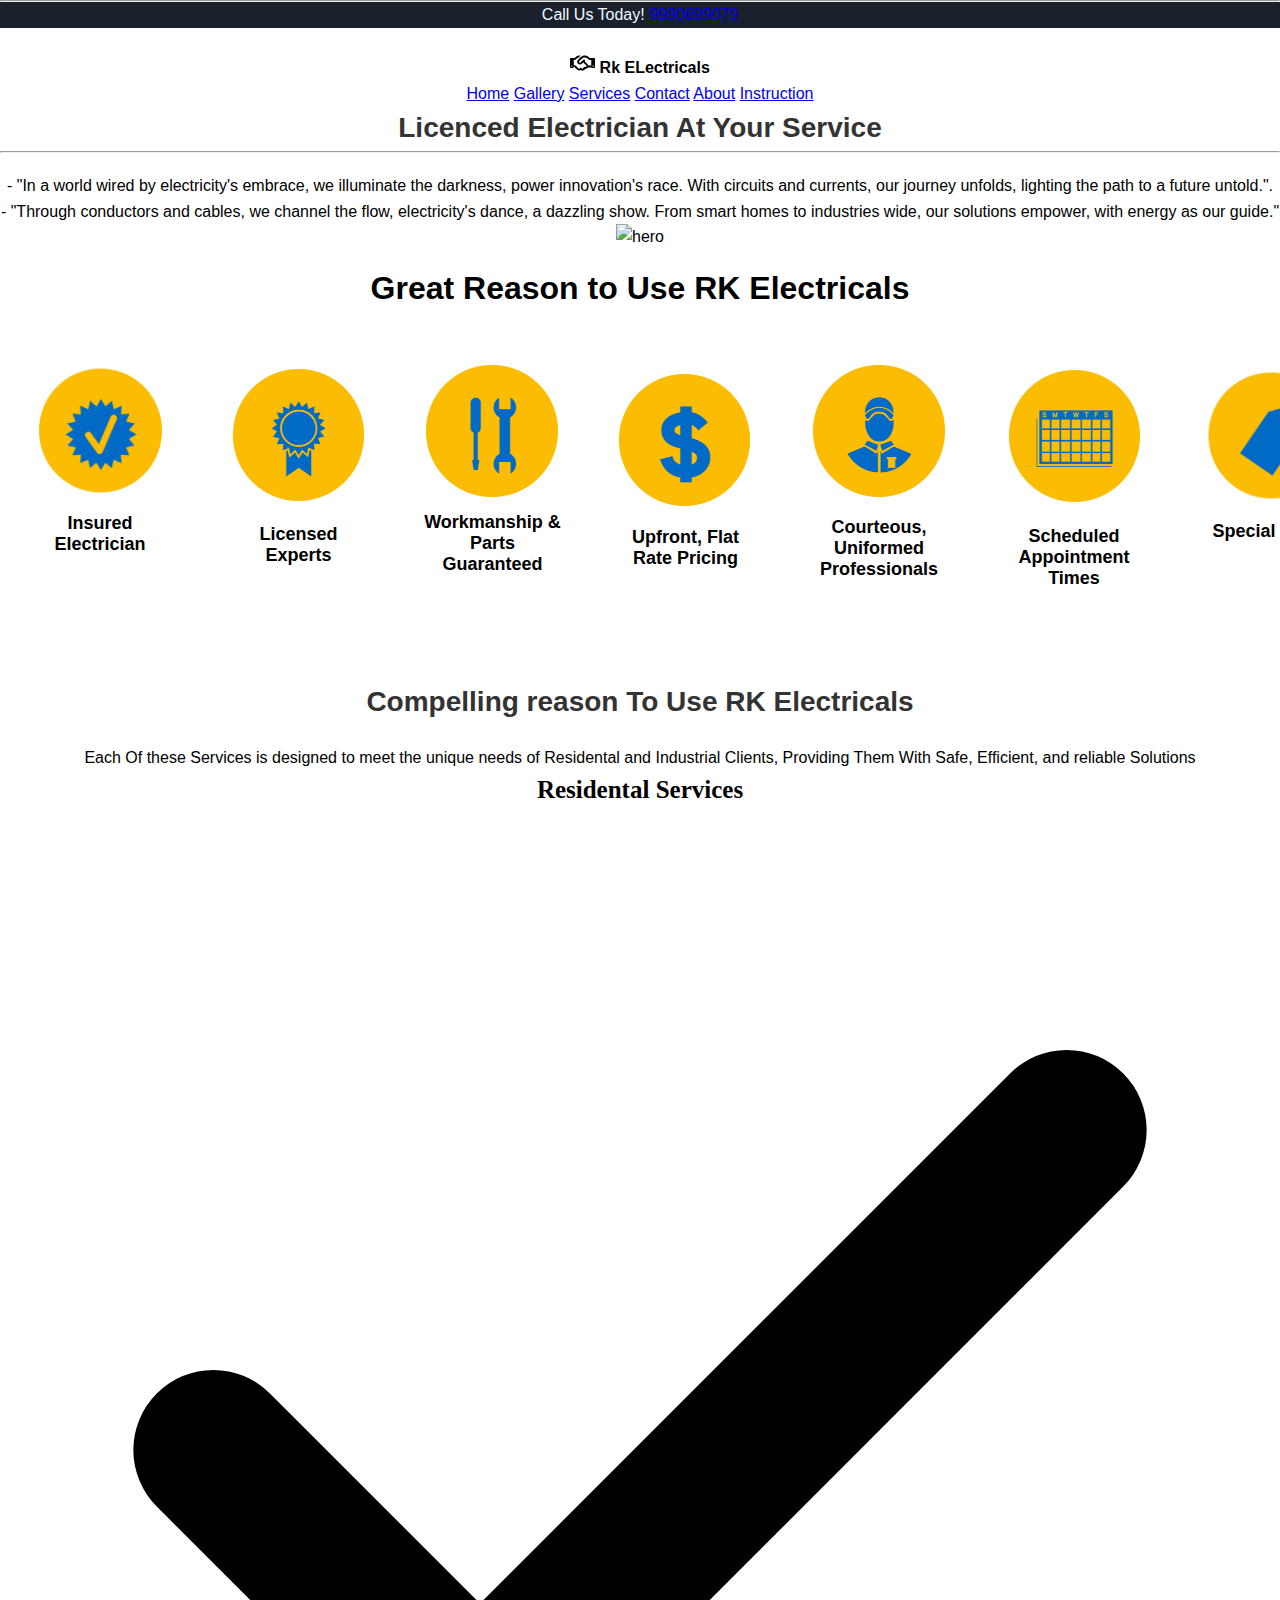
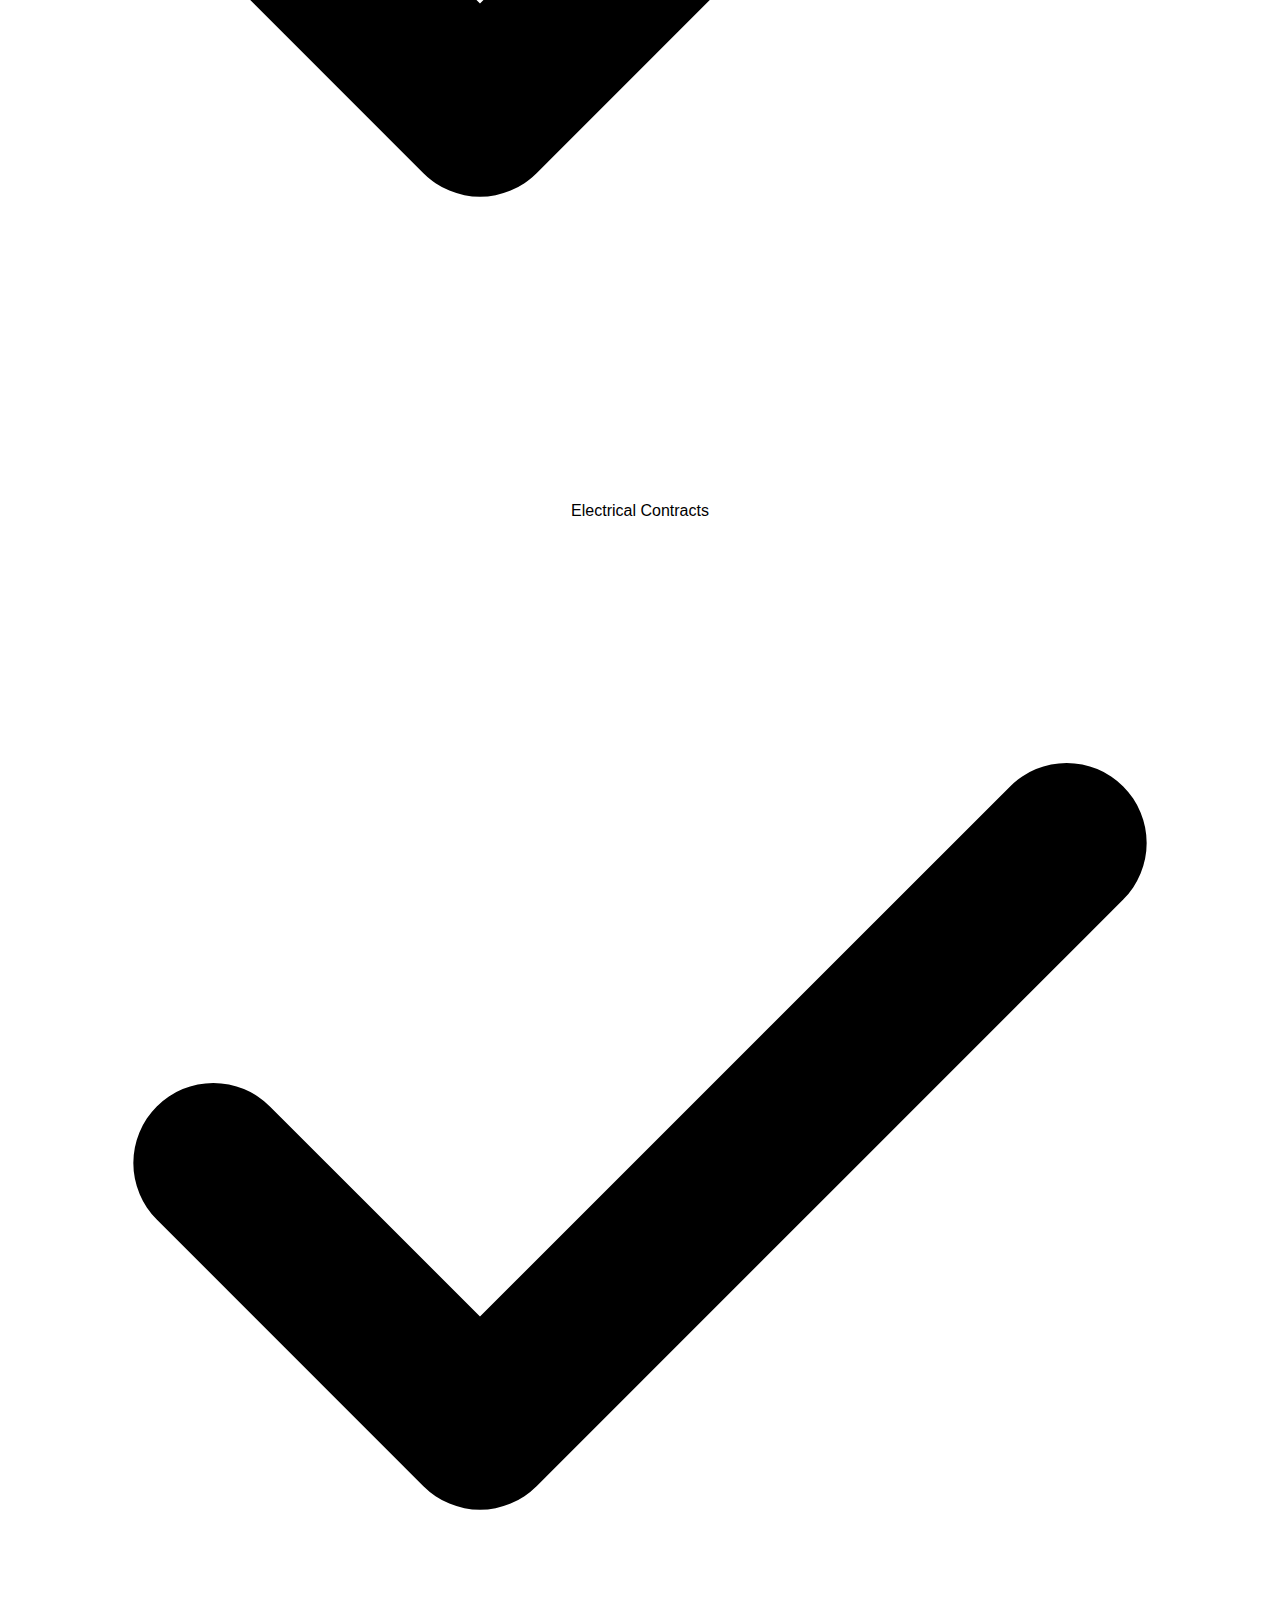
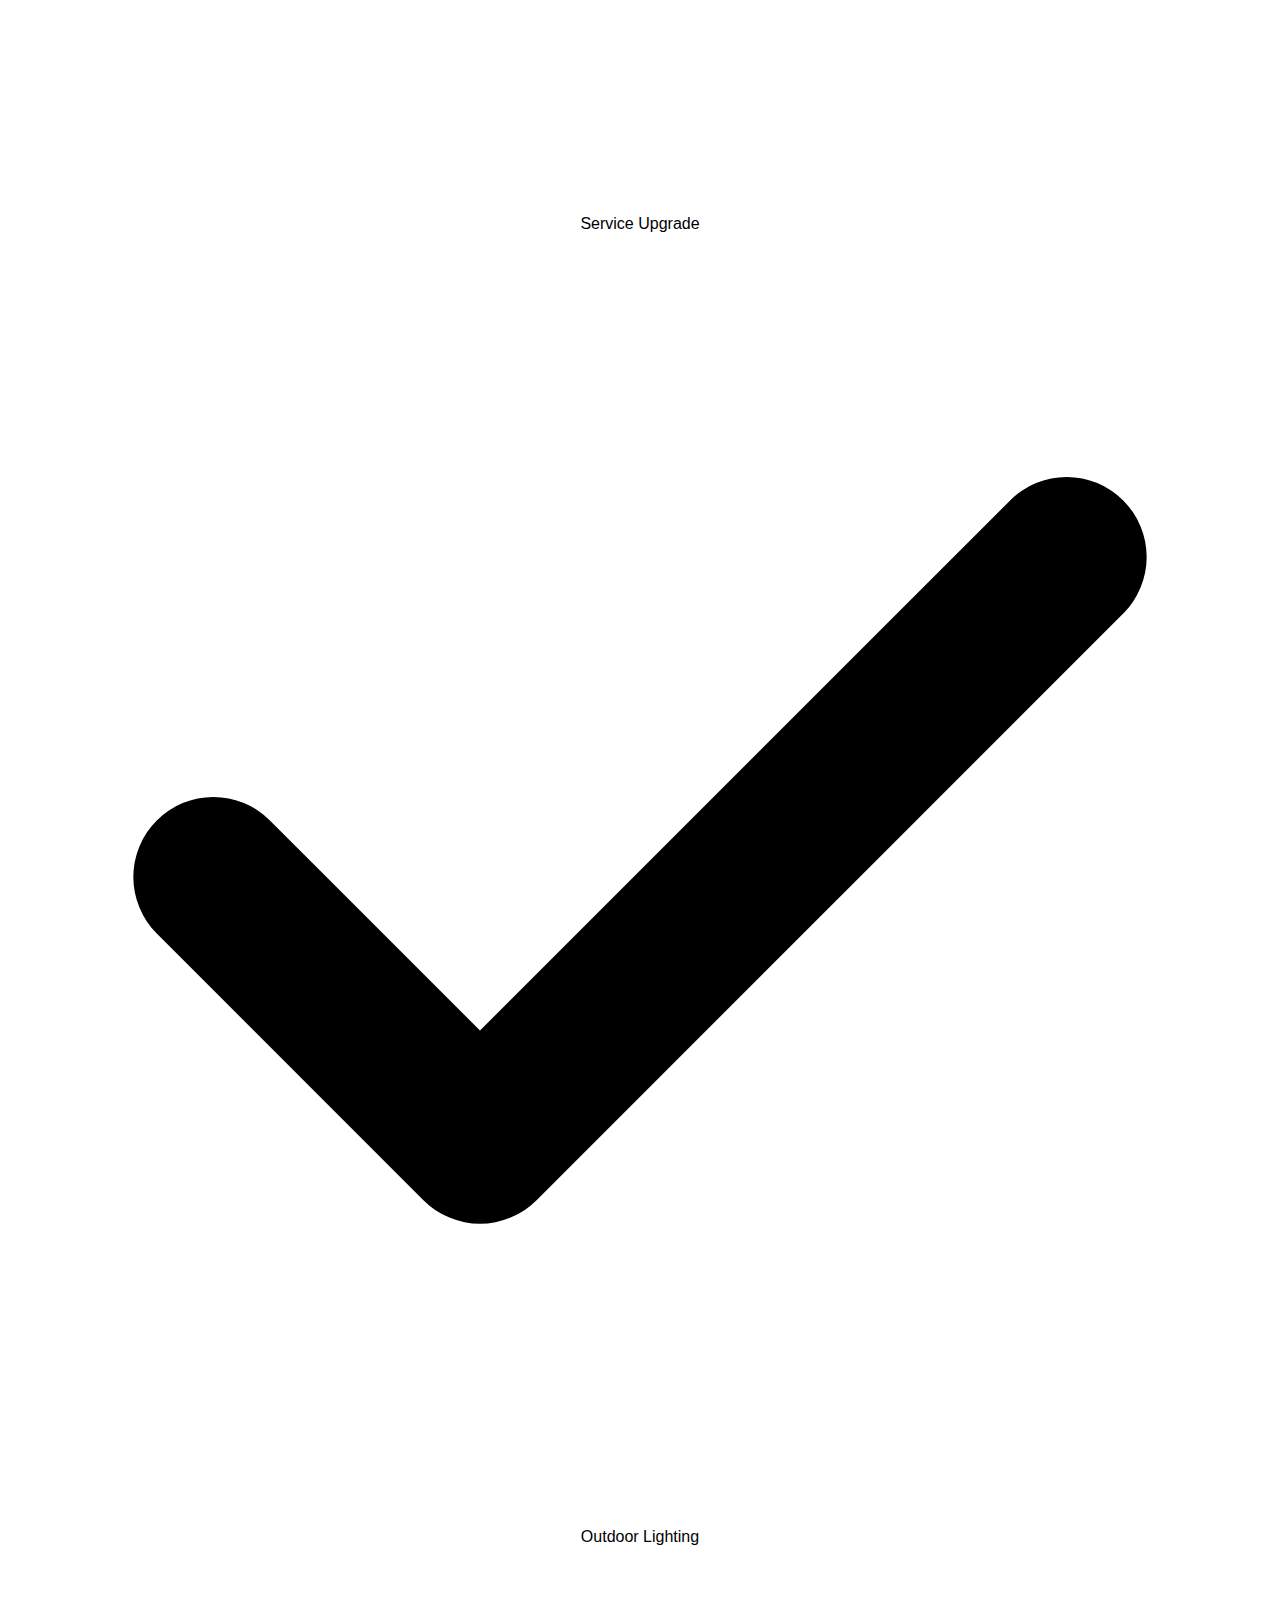
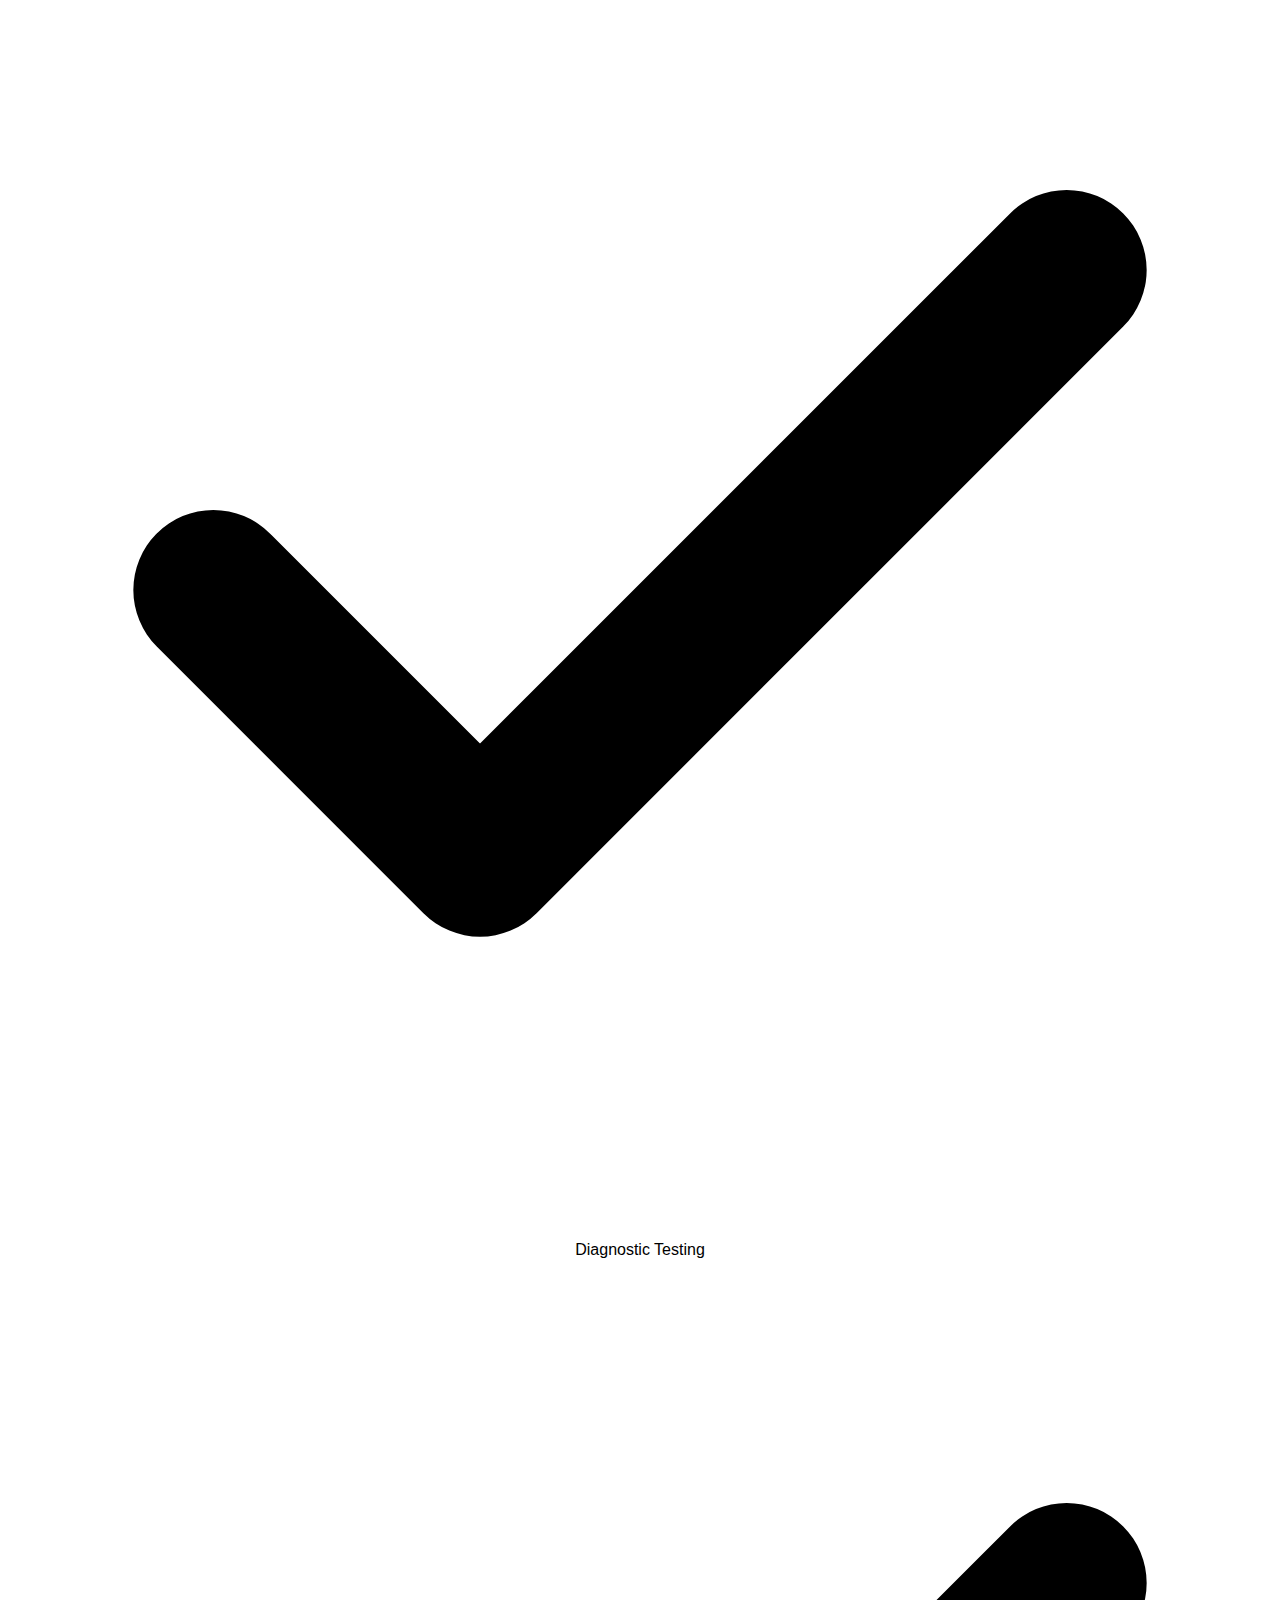
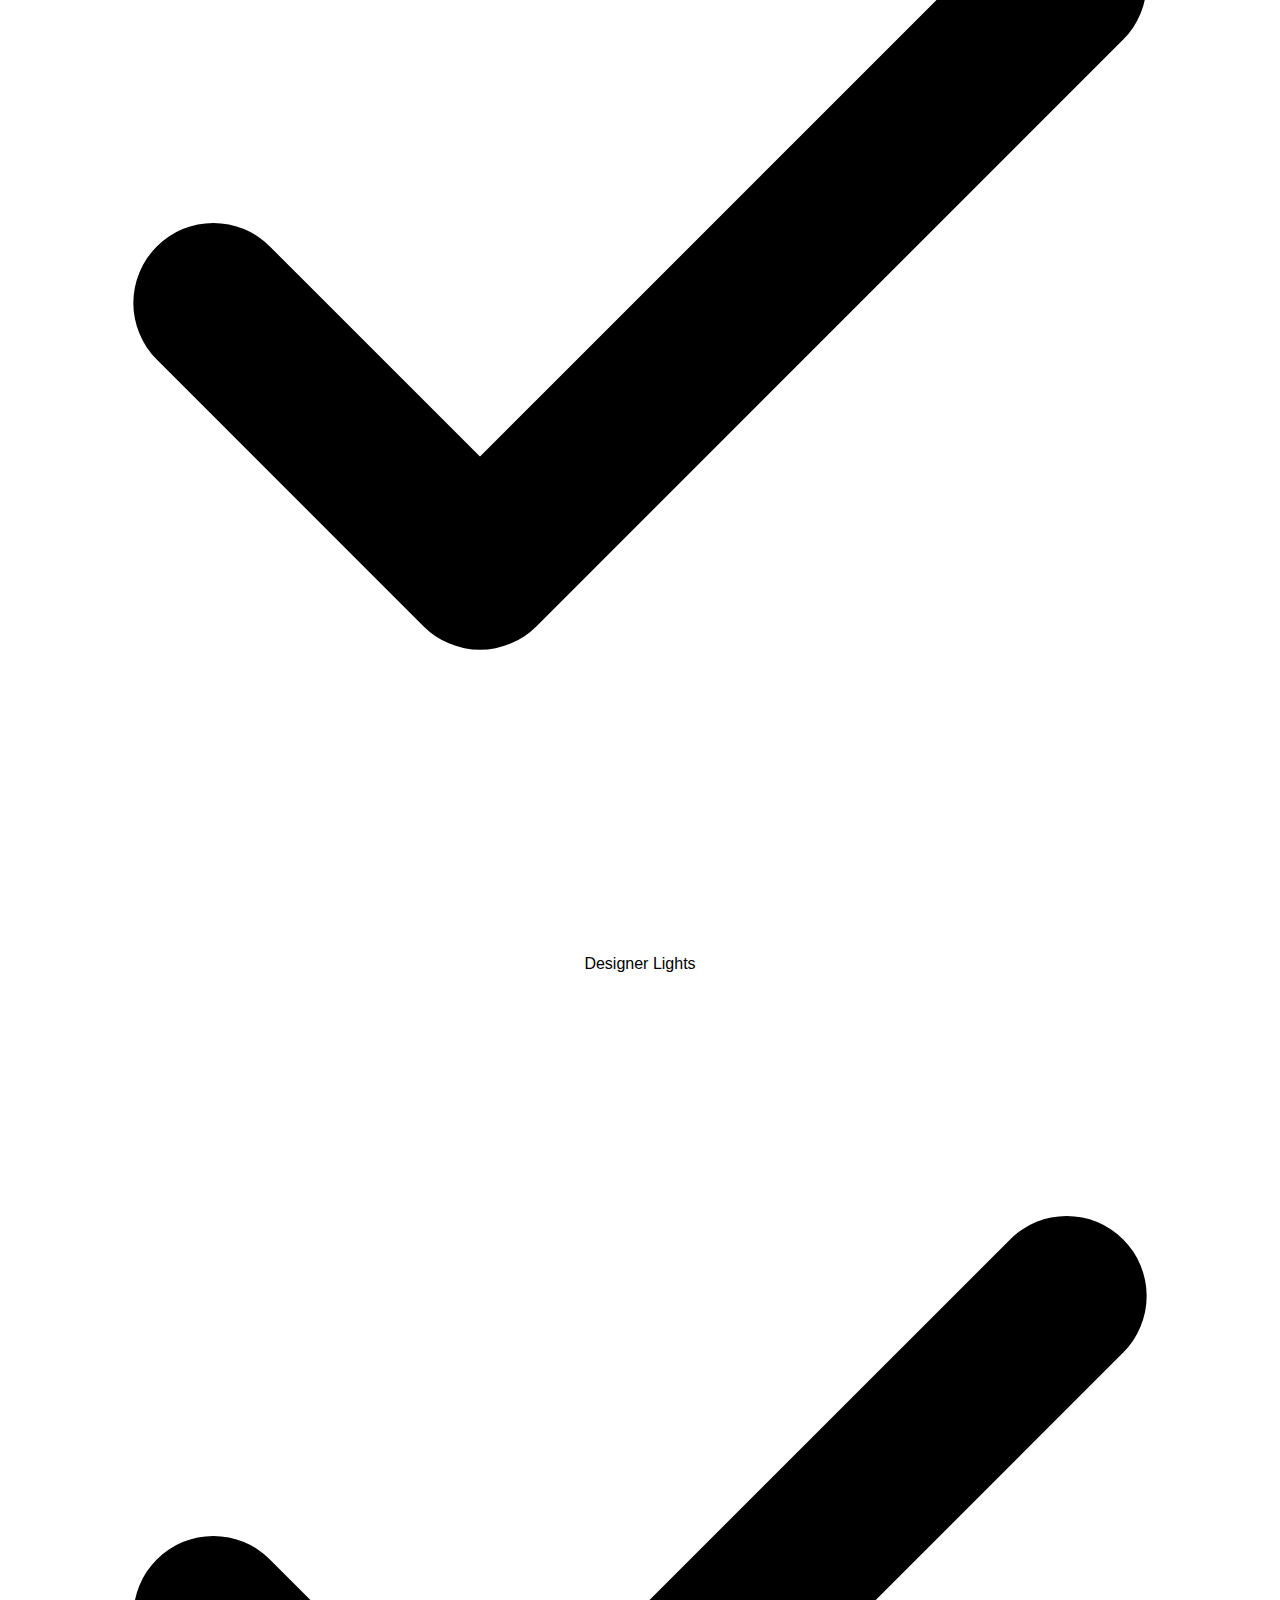
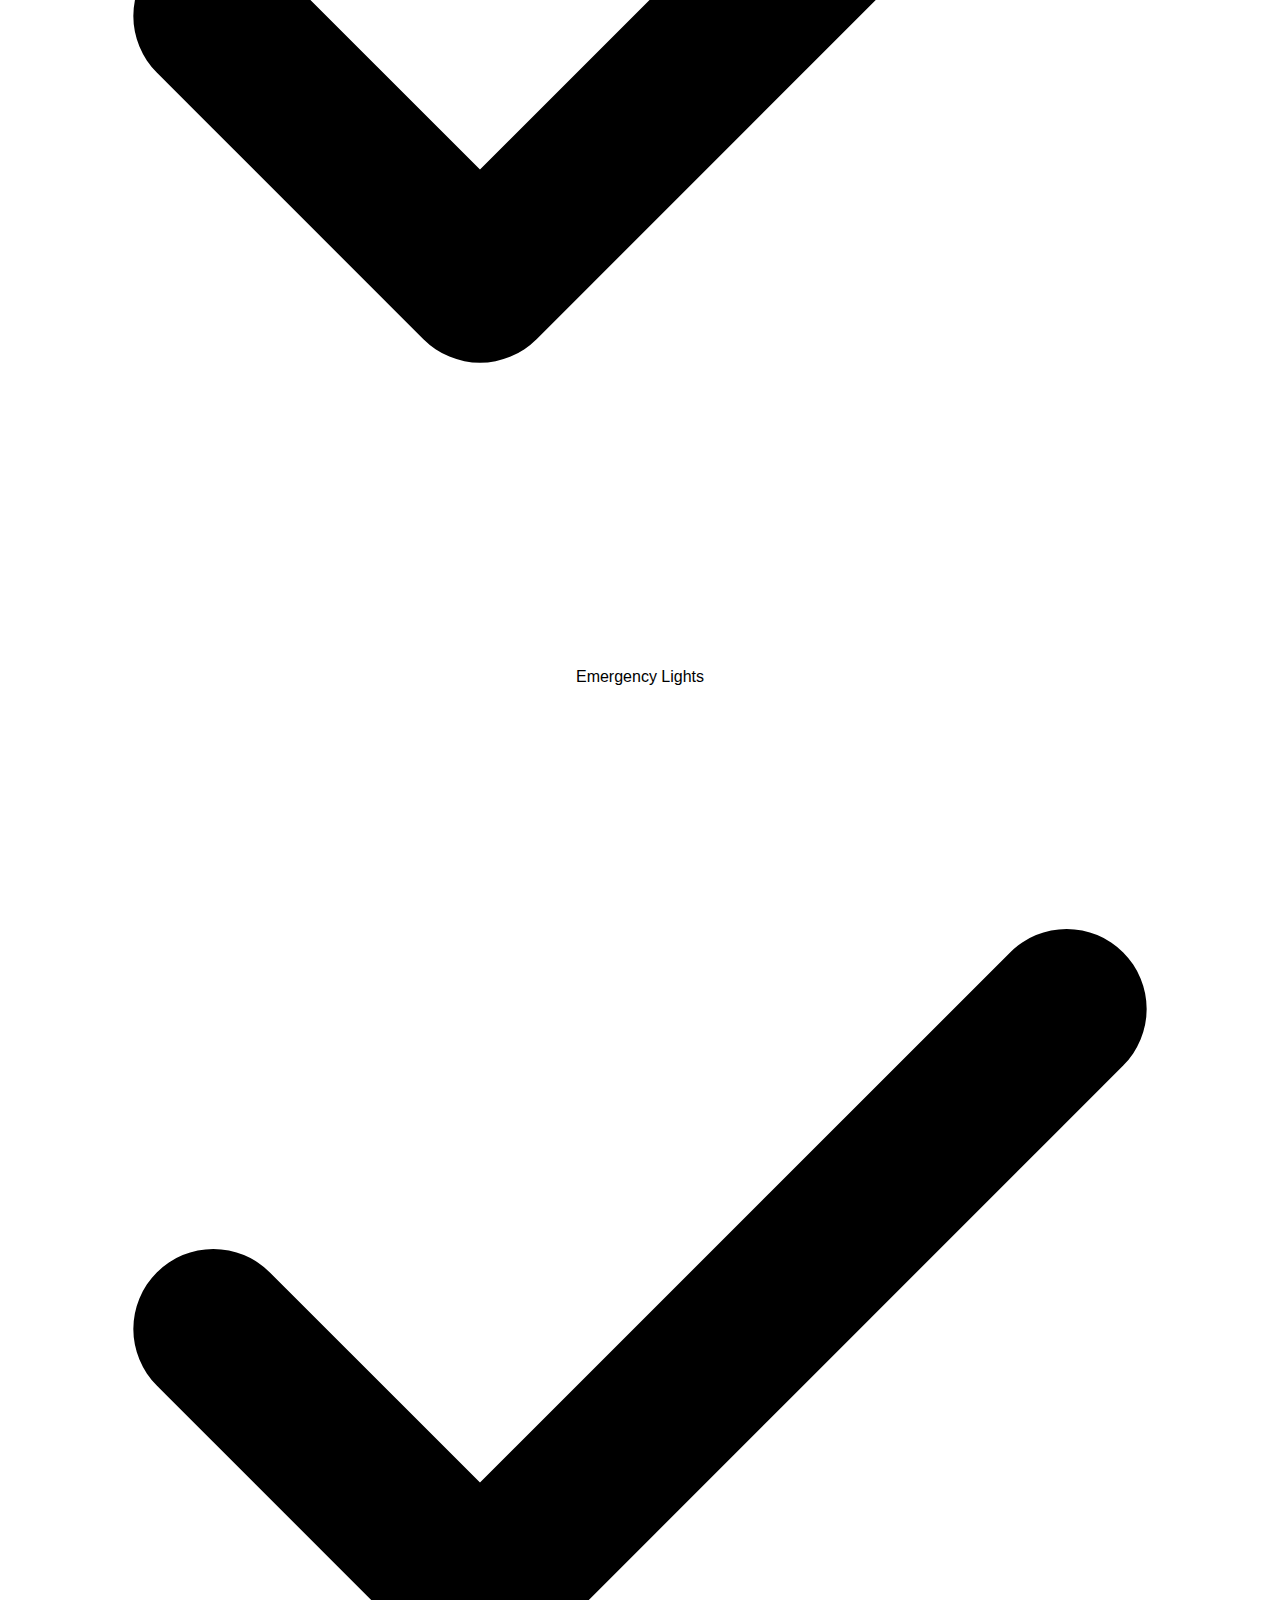
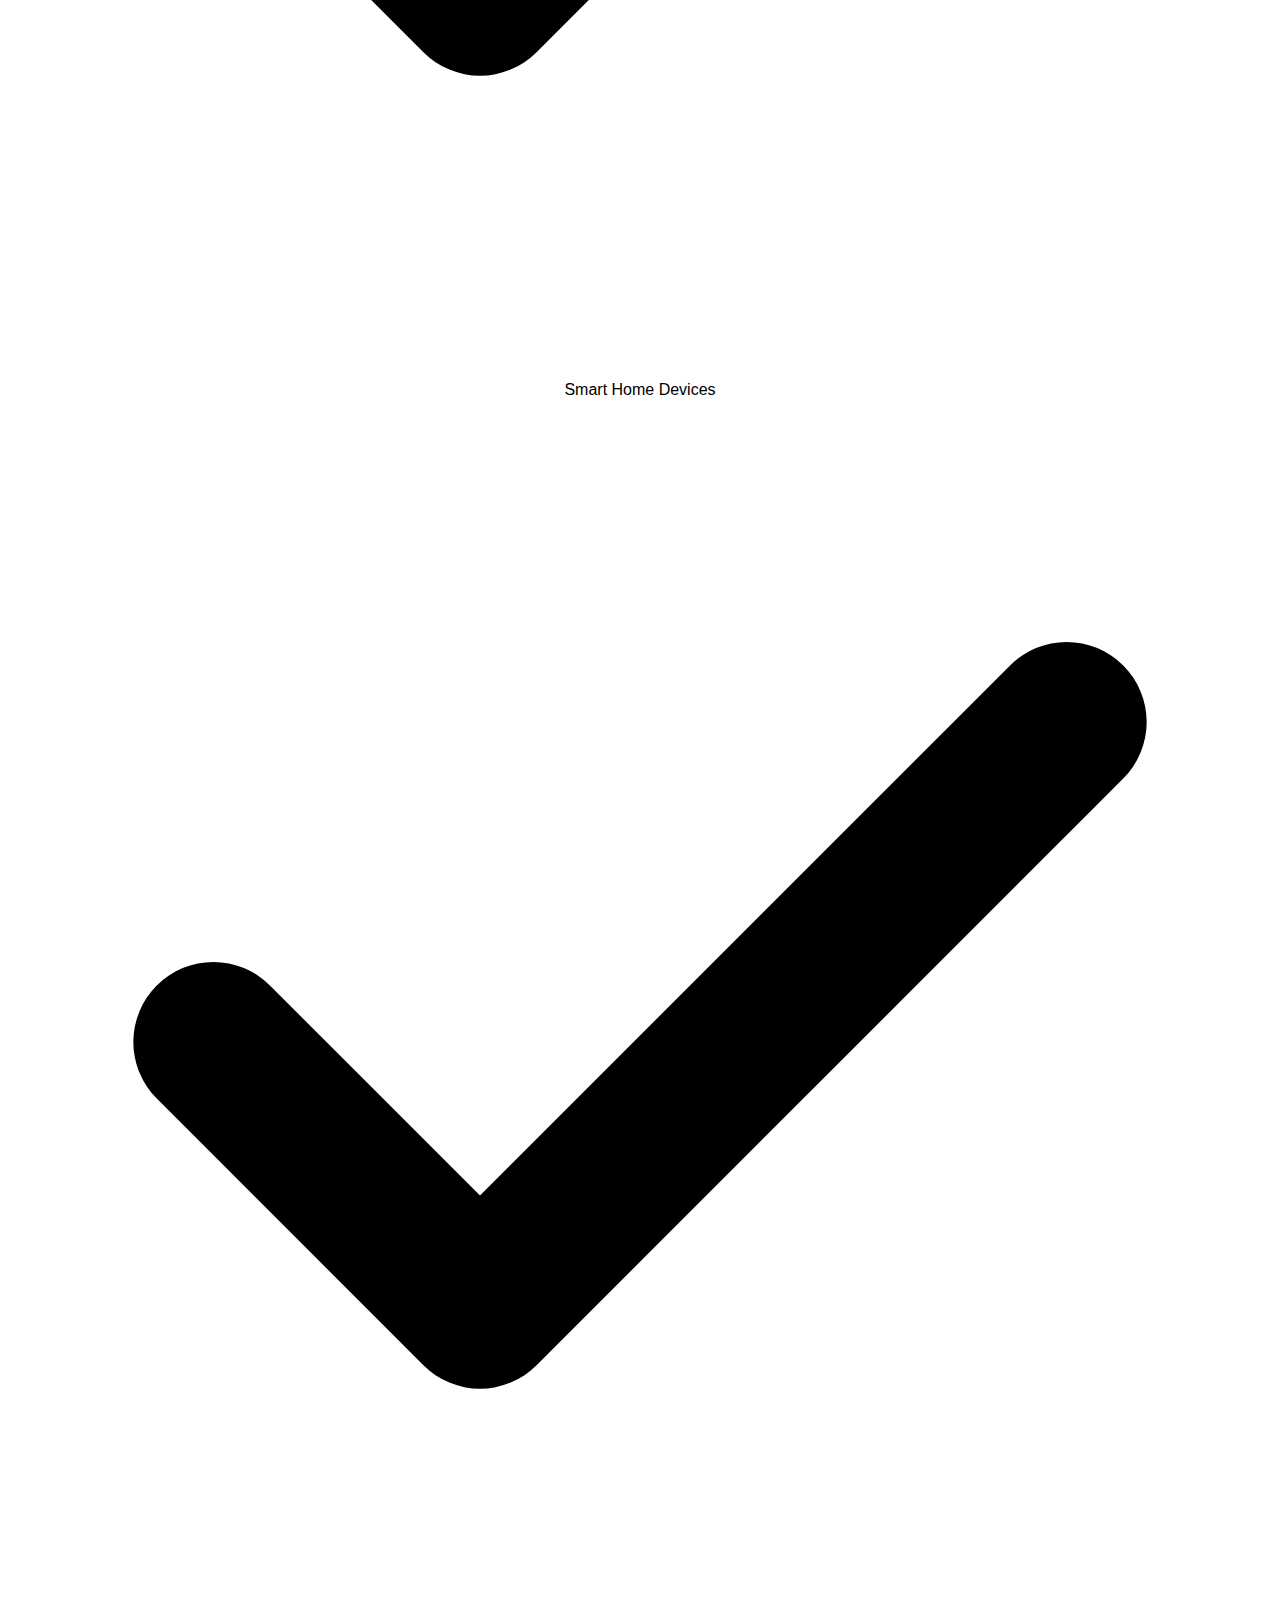
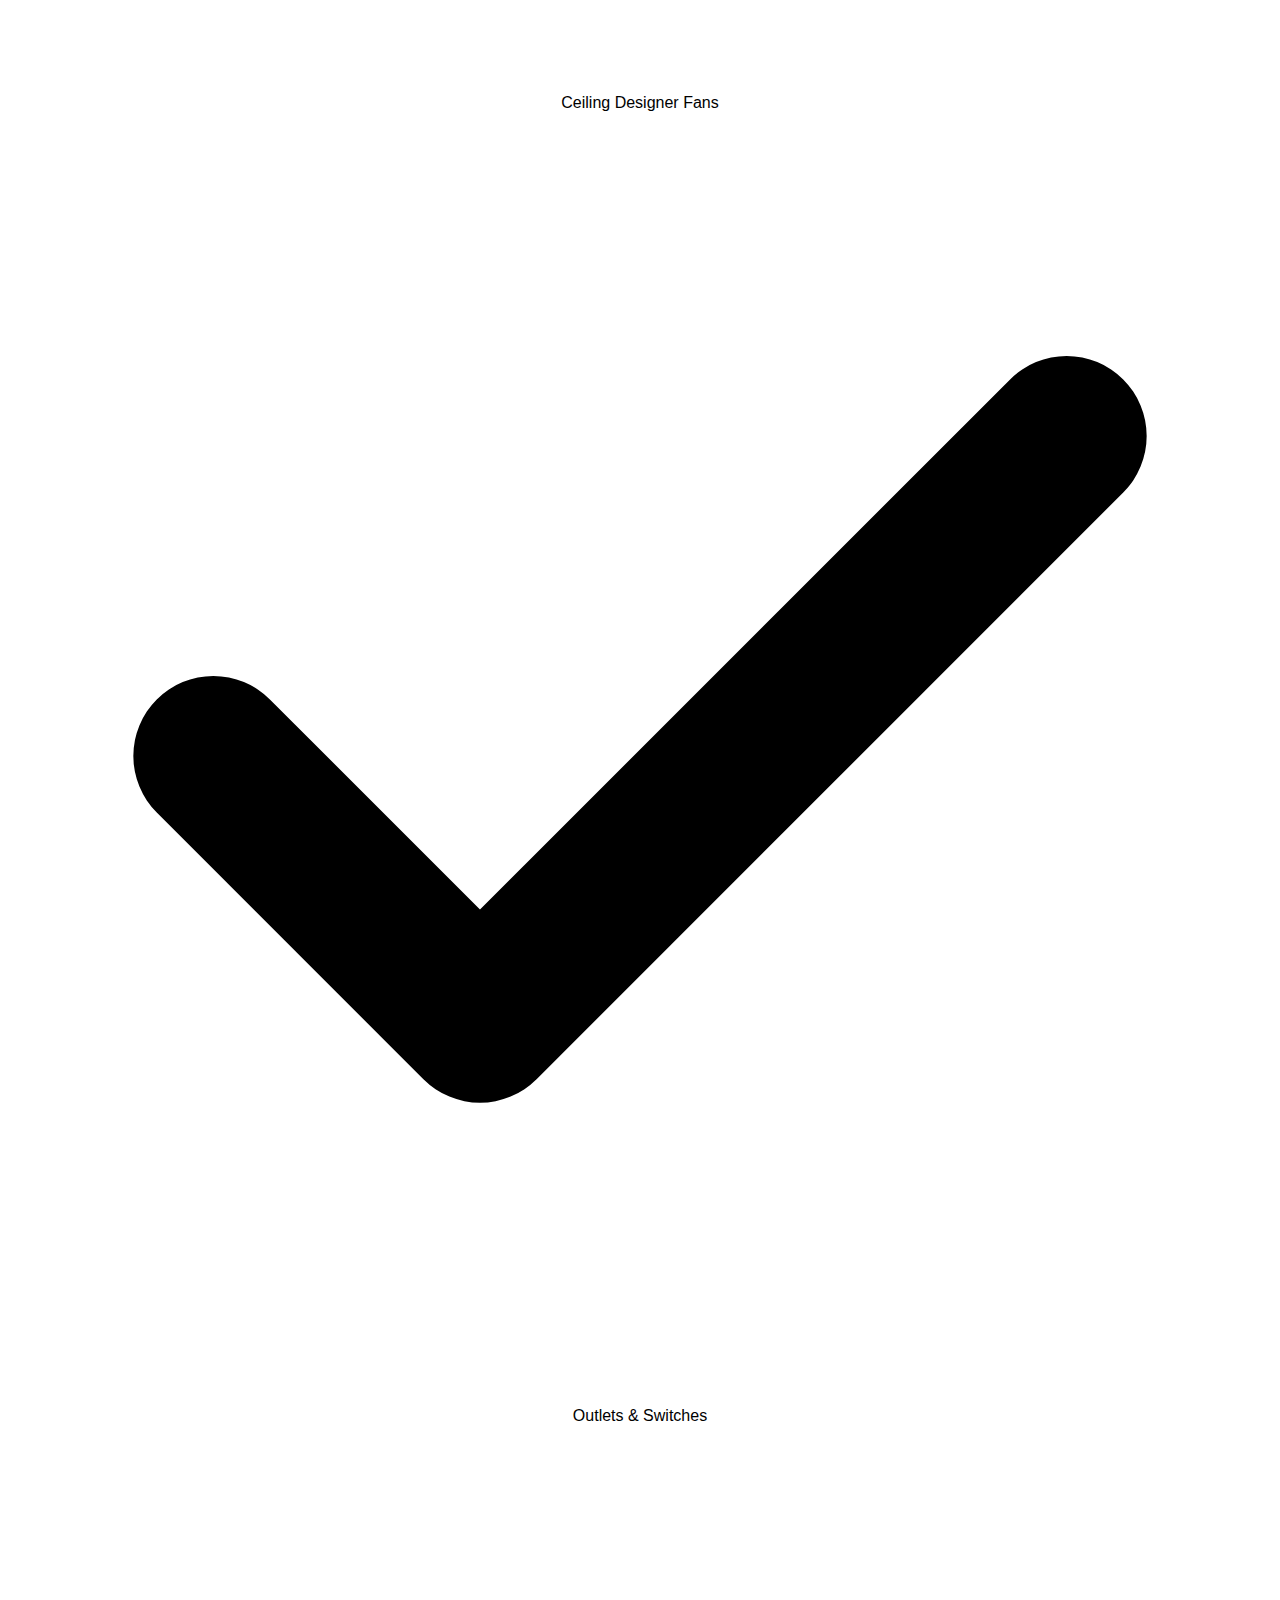
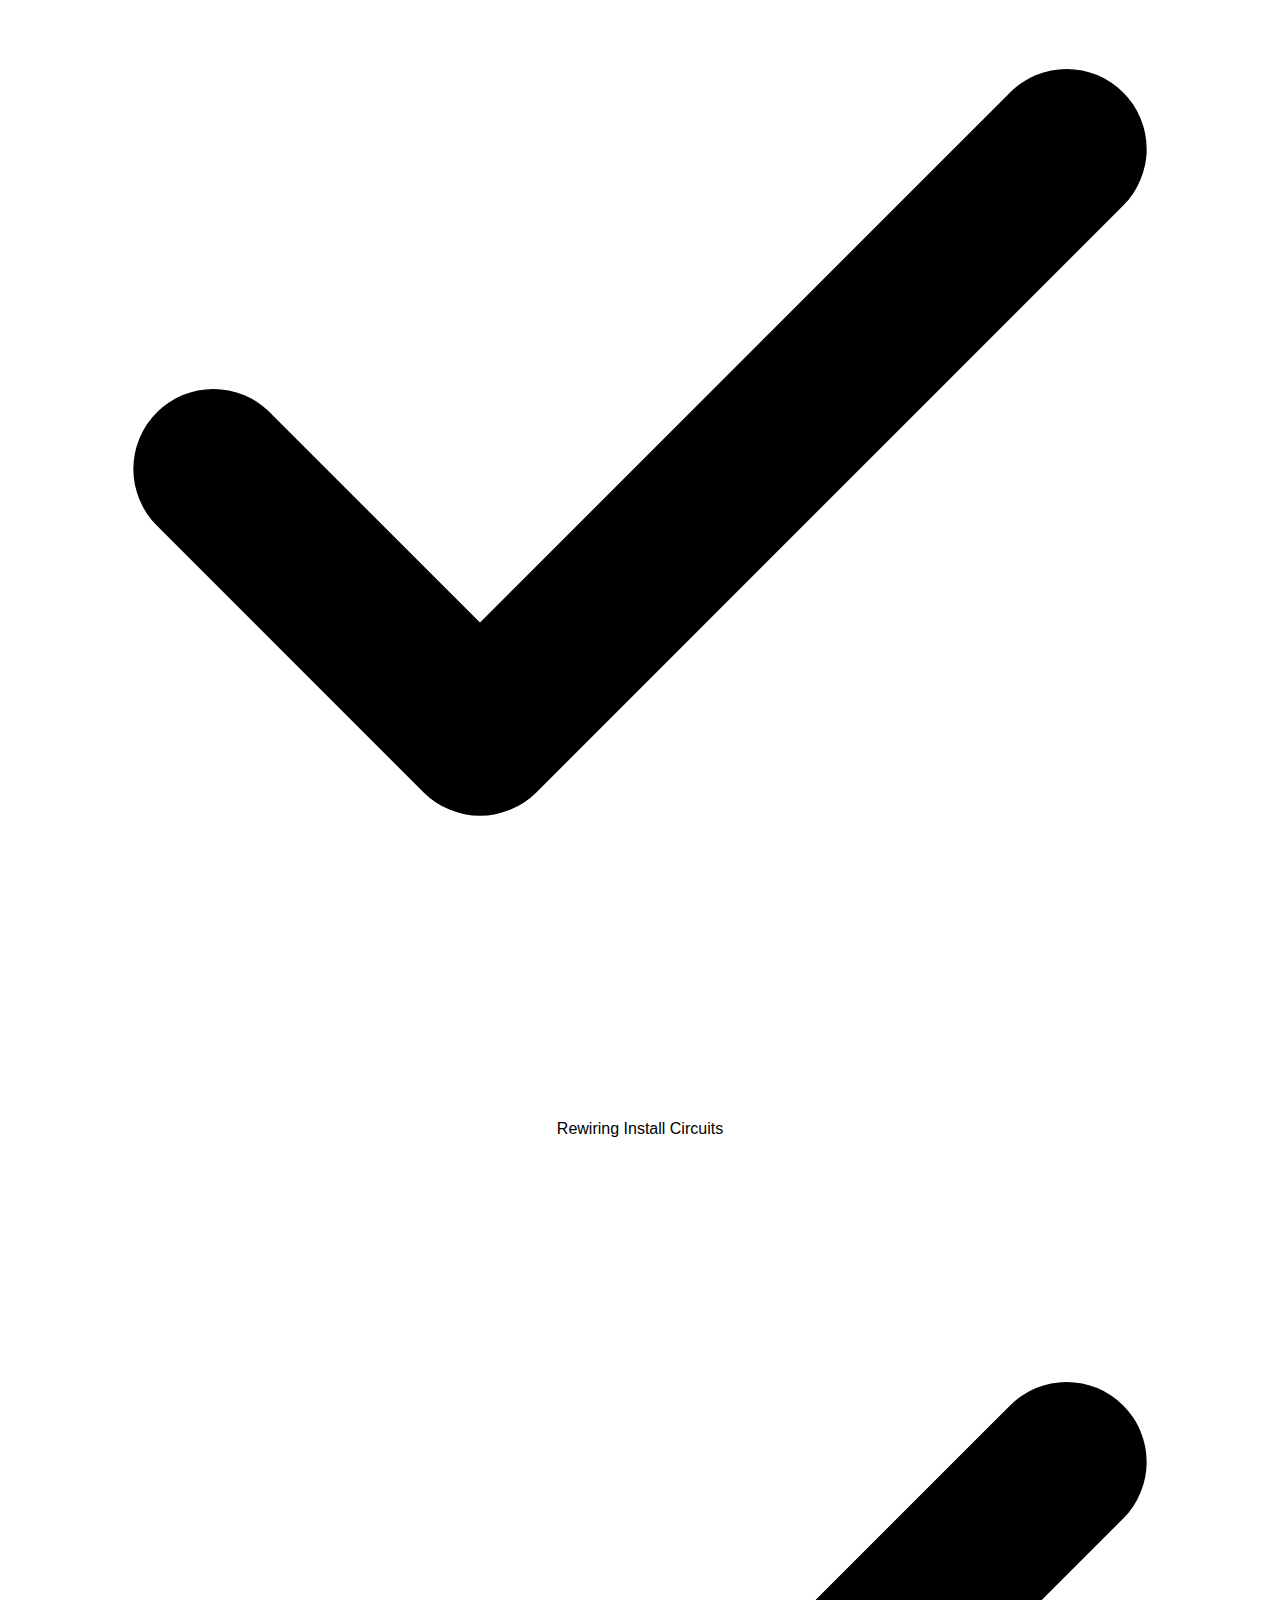
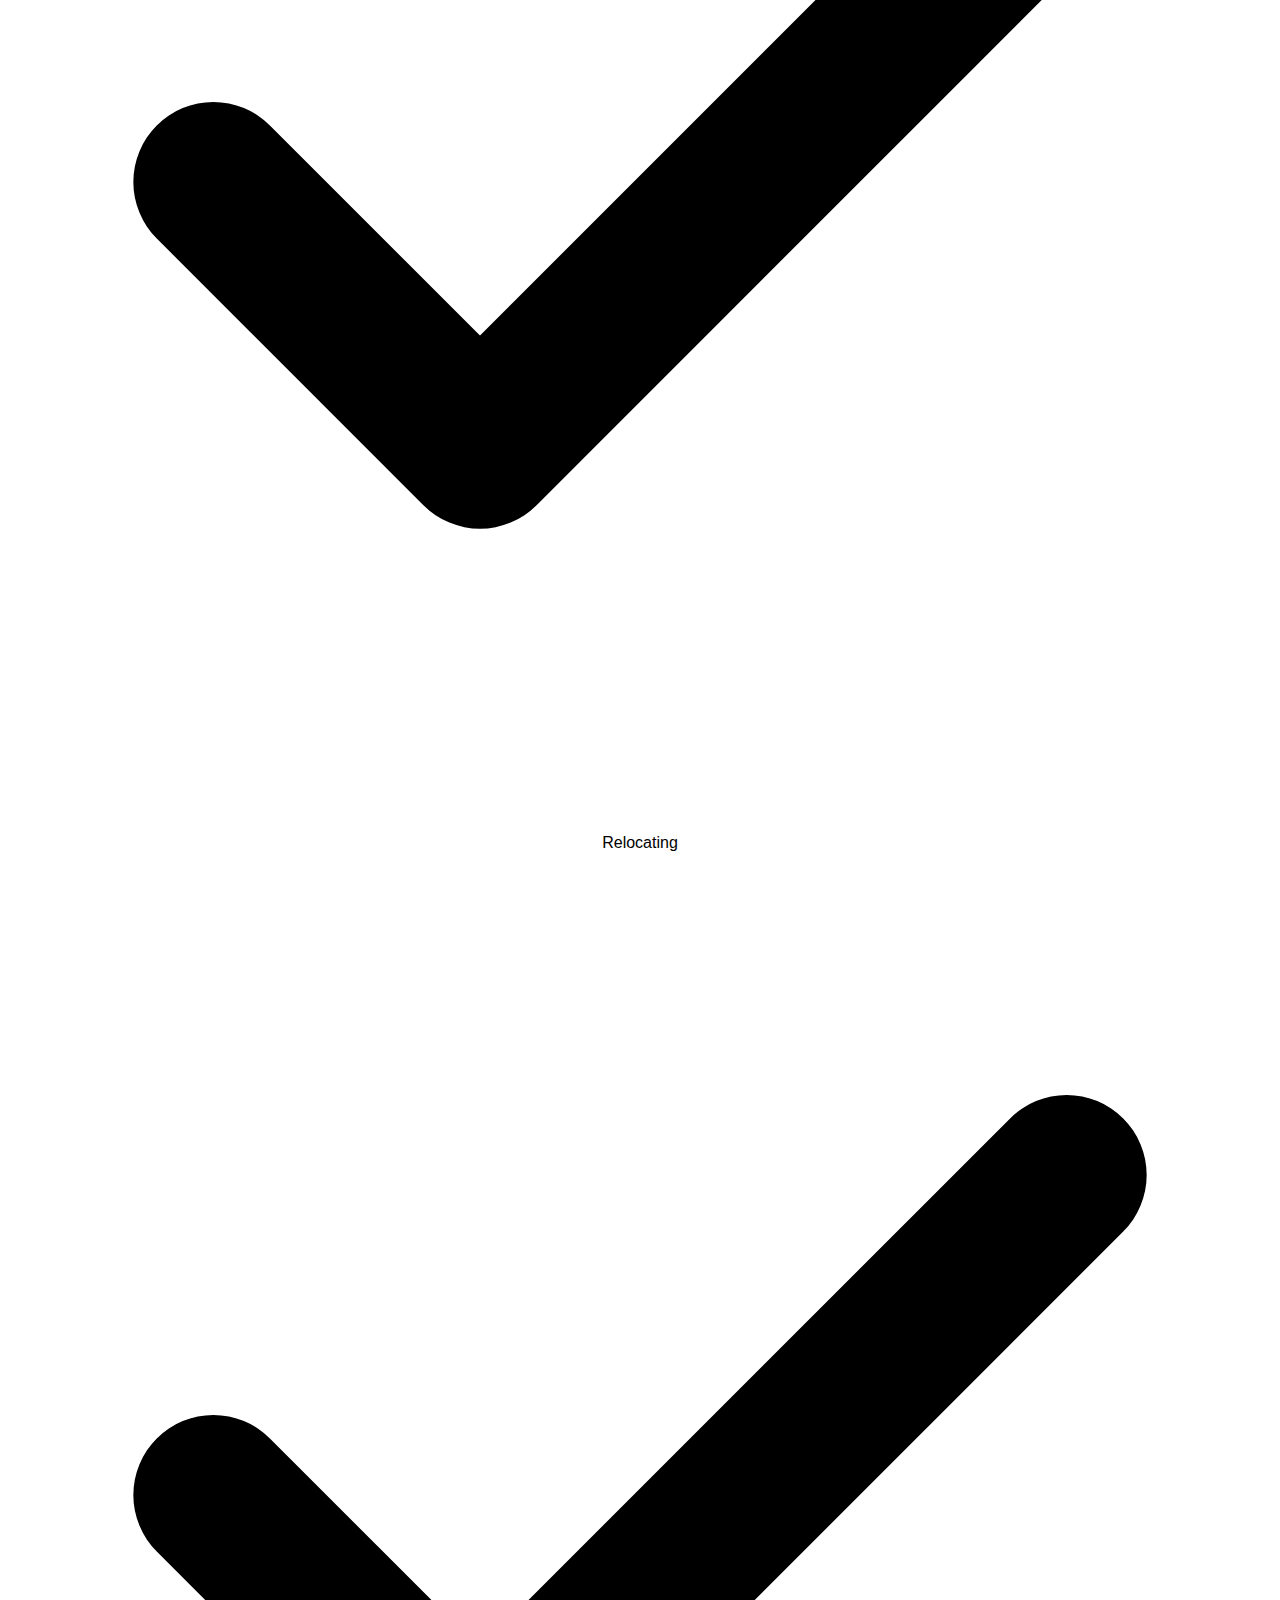
==== index.html @ e5c6e0a8 "RK Electricals" ====
<!DOCTYPE html>
<html lang="en">
    <head>
      <meta charset="UTF-8">
      <link rel="shortcut icon" type="x-icon" href="Logos And Banner/log.ico">
      <!-- <link rel="shortcut icon" type="x-icon" href="Logos And Banner/Company.jpg"> -->
      <link href="https://unpkg.com/tailwindcss@^1.0/dist/tailwind.min.css" rel="stylesheet">
      <link rel="stylesheet" href="https://cdnjs.cloudflare.com/ajax/libs/font-awesome/6.0.0/css/all.min.css">
      <link rel="stylesheet" href="style.css">

        <title>Website</title>
        <hr>
        <style>
            div {text-align: center;}
            </style>
        <div class="fusion-secondary-header">
            <div class="fusion-row">
                            <div class="fusion-alignleft">
                        <div class="fusion-contact-info">Call Us Today! <a href="tel:9990699079">9990699079</a></div>			</div>
                                    <div class="fusion-alignright">
                        <nav class="fusion-secondary-menu" role="navigation" aria-label="Secondary Menu"></nav>			</div>
                    </div>
                            
        </div>
        </br>
        <!-- *todo This is For Header -->
        <header class="text-gray-600 body-font">
            <div class="container mx-auto flex flex-wrap p-5 flex-col md:flex-row items-center">
              <a class="flex title-font font-medium items-center text-gray-900 mb-4 md:mb-0">
                <!-- <svg xmlns="http://www.w3.org/2000/svg" fill="none" stroke="currentColor" stroke-linecap="round" stroke-linejoin="round" stroke-width="2" class="w-10 h-10 text-white p-2 bg-indigo-500 rounded-full" viewBox="0 0 24 24">
                  <path d="M12 2L2 7l10 5 10-5-10-5zM2 17l10 5 10-5M2 12l10 5 10-5"></path>
                </svg> -->
                <svg xmlns="http://www.w3.org/2000/svg" height="1.25em" viewBox="0 0 640 512"  stroke-linecap="round" stroke-linejoin="round"><!--! Font Awesome Free 6.4.0 by @fontawesome - https://fontawesome.com License - https://fontawesome.com/license (Commercial License) Copyright 2023 Fonticons, Inc. -->
                <path d="M272.2 64.6l-51.1 51.1c-15.3 4.2-29.5 11.9-41.5 22.5L153 161.9C142.8 171 129.5 176 115.8 176H96V304c20.4 .6 39.8 8.9 54.3 23.4l35.6 35.6 7 7 0 0L219.9 397c6.2 6.2 16.4 6.2 22.6 0c1.7-1.7 3-3.7 3.7-5.8c2.8-7.7 9.3-13.5 17.3-15.3s16.4 .6 22.2 6.5L296.5 393c11.6 11.6 30.4 11.6 41.9 0c5.4-5.4 8.3-12.3 8.6-19.4c.4-8.8 5.6-16.6 13.6-20.4s17.3-3 24.4 2.1c9.4 6.7 22.5 5.8 30.9-2.6c9.4-9.4 9.4-24.6 0-33.9L340.1 243l-35.8 33c-27.3 25.2-69.2 25.6-97 .9c-31.7-28.2-32.4-77.4-1.6-106.5l70.1-66.2C303.2 78.4 339.4 64 377.1 64c36.1 0 71 13.3 97.9 37.2L505.1 128H544h40 40c8.8 0 16 7.2 16 16V352c0 17.7-14.3 32-32 32H576c-11.8 0-22.2-6.4-27.7-16H463.4c-3.4 6.7-7.9 13.1-13.5 18.7c-17.1 17.1-40.8 23.8-63 20.1c-3.6 7.3-8.5 14.1-14.6 20.2c-27.3 27.3-70 30-100.4 8.1c-25.1 20.8-62.5 19.5-86-4.1L159 404l-7-7-35.6-35.6c-5.5-5.5-12.7-8.7-20.4-9.3C96 369.7 81.6 384 64 384H32c-17.7 0-32-14.3-32-32V144c0-8.8 7.2-16 16-16H56 96h19.8c2 0 3.9-.7 5.3-2l26.5-23.6C175.5 77.7 211.4 64 248.7 64H259c4.4 0 8.9 .2 13.2 .6zM544 320V176H496c-5.9 0-11.6-2.2-15.9-6.1l-36.9-32.8c-18.2-16.2-41.7-25.1-66.1-25.1c-25.4 0-49.8 9.7-68.3 27.1l-70.1 66.2c-10.3 9.8-10.1 26.3 .5 35.7c9.3 8.3 23.4 8.1 32.5-.3l71.9-66.4c9.7-9 24.9-8.4 33.9 1.4s8.4 24.9-1.4 33.9l-.8 .8 74.4 74.4c10 10 16.5 22.3 19.4 35.1H544zM64 336a16 16 0 1 0 -32 0 16 16 0 1 0 32 0zm528 16a16 16 0 1 0 0-32 16 16 0 1 0 0 32z"/></svg>
                <span class="ml-3 text-xl"> <b>Rk ELectricals</b></span>
              </a>
              <nav class="md:ml-auto flex flex-wrap items-center text-base justify-center">
                <a href="index.html" class="mr-5 hover:text-gray-900">Home</a>
                <a href="iframing_Websites.html" class="mr-5 hover:text-gray-900">Gallery</a>
                <a href="#Services-section" class="mr-5 hover:text-gray-900">Services</a>
                <a href="contact.html" class="mr-5 hover:text-gray-900">Contact</a>
                <a href="AboutUs.html" class="mr-5 hover:text-gray-900">About</a>
                <a href="Safety_Instruct.html" class="mr-5 hover:text-gray-900">Instruction</a>
              </nav>
              <!-- <button class="inline-flex items-center bg-gray-100 border-0 py-1 px-3 focus:outline-none hover:bg-gray-200 rounded text-base mt-4 md:mt-0">Button
                <svg fill="none" stroke="currentColor" stroke-linecap="round" stroke-linejoin="round" stroke-width="2" class="w-4 h-4 ml-1" viewBox="0 0 24 24">
                  <path d="M5 12h14M12 5l7 7-7 7"></path>
                </svg>
              </button> -->
            </div>
          </header>

          <!-- *todo Container Section -->
          <section class="text-gray-400 bg-gray-900 body-font">
            <div class="container mx-auto flex px-5 py-24 md:flex-row flex-col items-center">
              <div class="lg:flex-grow md:w-1/2 lg:pr-24 md:pr-16 flex flex-col md:items-start md:text-left mb-16 md:mb-0 items-center text-center">
                <h1 class="title-font sm:text-4xl text-3xl mb-4 font-medium text-white">Licenced Electrician At Your Service<hr></h1>
                <p class="mb-8 leading-relaxed"> - "In a world wired by electricity's embrace, we illuminate the darkness, power innovation's race. With circuits and currents, our journey unfolds, lighting the path to a future untold.".
                <br>
                   - "Through conductors and cables, we channel the flow, electricity's dance, a dazzling show. From smart homes to industries wide, our solutions empower, with energy as our guide."
                </p>
                <!-- *! "Bright currents of change, we dare to create, in a world of connections, no challenge too great. With power and vision, we stand side by side, illuminating the world, with electric pride." . "At the heart of innovation, sparks dance and play, connecting ideas in an electric array. From energy's embrace to circuits of might, we power the world, day and night." -->

                <!-- <div class="flex justify-center">
                  <button class="inline-flex text-white bg-indigo-500 border-0 py-2 px-6 focus:outline-none hover:bg-indigo-600 rounded text-lg">Button</button>
                  <!-- <button class="ml-4 inline-flex text-gray-400 bg-gray-800 border-0 py-2 px-6 focus:outline-none hover:bg-gray-700 hover:text-white rounded text-lg">Button</button> -->
                <!-- </div> -->
              </div>
              <div class="lg:max-w-lg lg:w-full md:w-1/2 w-5/6">
                <img class="object-cover object-center rounded" alt="hero" src="https://source.unsplash.com/720x600/?Electrical">
              </div>
            </div>
          </section>

          <div class="iframe-container">
            <iframe src="logo_Badges.html" frameborder="0" allowfullscreen></iframe>&nbsp;
          </div>

          <!-- *todo For Feature -->
          <section id="Services-section">
            <section class="text-gray-400 bg-gray-900 body-font">
                <div class="container px-5 py-24 mx-auto">
                  <div class="text-center mb-20">
                    <h1 class="sm:text-3xl text-2xl font-medium text-center title-font text-white mb-4">Compelling reason To Use RK Electricals</h1>
                    <p class="text-base leading-relaxed xl:w-2/4 lg:w-3/4 mx-auto">Each Of these Services is designed to meet the unique needs of Residental and Industrial Clients, Providing Them With Safe, Efficient, and reliable Solutions</p>
                  </div>
                  <div class="flex flex-wrap -m-4">
                    <div class="p-4 lg:w-1/4 sm:w-1/2 w-full">
    
                        <!-- *! For Residental Purpose -->
                      <h2 style="font-size:25px ;font-family: Verdana;" class="font-medium title-font tracking-widest text-white mb-4 text-sm text-center sm:text-left">Residental Services</h2>
                      <nav class="flex flex-col sm:items-start sm:text-left text-center items-center -mb-1 space-y-2">
                        <a>
                          <span class="bg-gray-800 text-indigo-400 w-4 h-4 mr-2 rounded-full inline-flex items-center justify-center">
                            <svg fill="none" stroke="currentColor" stroke-linecap="round" stroke-linejoin="round" stroke-width="3" class="w-3 h-3" viewBox="0 0 24 24">
                              <path d="M20 6L9 17l-5-5"></path>
                            </svg>
                          </span>Electrical Contracts
                        </a>
                        <a>
                          <span class="bg-gray-800 text-indigo-400 w-4 h-4 mr-2 rounded-full inline-flex items-center justify-center">
                            <svg fill="none" stroke="currentColor" stroke-linecap="round" stroke-linejoin="round" stroke-width="3" class="w-3 h-3" viewBox="0 0 24 24">
                              <path d="M20 6L9 17l-5-5"></path>
                            </svg>
                          </span>Service Upgrade
                        </a>
                        <a>
                          <span class="bg-gray-800 text-indigo-400 w-4 h-4 mr-2 rounded-full inline-flex items-center justify-center">
                            <svg fill="none" stroke="currentColor" stroke-linecap="round" stroke-linejoin="round" stroke-width="3" class="w-3 h-3" viewBox="0 0 24 24">
                              <path d="M20 6L9 17l-5-5"></path>
                            </svg>
                          </span>Outdoor Lighting
                        </a>
                        <a>
                          <span class="bg-gray-800 text-indigo-400 w-4 h-4 mr-2 rounded-full inline-flex items-center justify-center">
                            <svg fill="none" stroke="currentColor" stroke-linecap="round" stroke-linejoin="round" stroke-width="3" class="w-3 h-3" viewBox="0 0 24 24">
                              <path d="M20 6L9 17l-5-5"></path>
                            </svg>
                          </span>Diagnostic Testing
                        </a>
                        <a>
                          <span class="bg-gray-800 text-indigo-400 w-4 h-4 mr-2 rounded-full inline-flex items-center justify-center">
                            <svg fill="none" stroke="currentColor" stroke-linecap="round" stroke-linejoin="round" stroke-width="3" class="w-3 h-3" viewBox="0 0 24 24">
                              <path d="M20 6L9 17l-5-5"></path>
                            </svg>
                          </span>Designer Lights
                        </a>
                        <a>
                          <span class="bg-gray-800 text-indigo-400 w-4 h-4 mr-2 rounded-full inline-flex items-center justify-center">
                            <svg fill="none" stroke="currentColor" stroke-linecap="round" stroke-linejoin="round" stroke-width="3" class="w-3 h-3" viewBox="0 0 24 24">
                              <path d="M20 6L9 17l-5-5"></path>
                            </svg>
                          </span>Emergency Lights
                        </a>
                        <a>
                          <span class="bg-gray-800 text-indigo-400 w-4 h-4 mr-2 rounded-full inline-flex items-center justify-center">
                            <svg fill="none" stroke="currentColor" stroke-linecap="round" stroke-linejoin="round" stroke-width="3" class="w-3 h-3" viewBox="0 0 24 24">
                              <path d="M20 6L9 17l-5-5"></path>
                            </svg>
                          </span>Smart Home Devices
                        </a>
                        <a>
                          <span class="bg-gray-800 text-indigo-400 w-4 h-4 mr-2 rounded-full inline-flex items-center justify-center">
                            <svg fill="none" stroke="currentColor" stroke-linecap="round" stroke-linejoin="round" stroke-width="3" class="w-3 h-3" viewBox="0 0 24 24">
                              <path d="M20 6L9 17l-5-5"></path>
                            </svg>
                          </span>Ceiling Designer Fans
                        </a>
                        <a>
                          <span class="bg-gray-800 text-indigo-400 w-4 h-4 mr-2 rounded-full inline-flex items-center justify-center">
                            <svg fill="none" stroke="currentColor" stroke-linecap="round" stroke-linejoin="round" stroke-width="3" class="w-3 h-3" viewBox="0 0 24 24">
                              <path d="M20 6L9 17l-5-5"></path>
                            </svg>
                          </span>Outlets & Switches
                        </a>
                        <a>
                          <span class="bg-gray-800 text-indigo-400 w-4 h-4 mr-2 rounded-full inline-flex items-center justify-center">
                            <svg fill="none" stroke="currentColor" stroke-linecap="round" stroke-linejoin="round" stroke-width="3" class="w-3 h-3" viewBox="0 0 24 24">
                              <path d="M20 6L9 17l-5-5"></path>
                            </svg>
                          </span>Rewiring Install Circuits
                        </a>
                        <a>
                          <span class="bg-gray-800 text-indigo-400 w-4 h-4 mr-2 rounded-full inline-flex items-center justify-center">
                            <svg fill="none" stroke="currentColor" stroke-linecap="round" stroke-linejoin="round" stroke-width="3" class="w-3 h-3" viewBox="0 0 24 24">
                              <path d="M20 6L9 17l-5-5"></path>
                            </svg>
                          </span>Relocating
                        </a>
                        <a>
                          <span class="bg-gray-800 text-indigo-400 w-4 h-4 mr-2 rounded-full inline-flex items-center justify-center">
                            <svg fill="none" stroke="currentColor" stroke-linecap="round" stroke-linejoin="round" stroke-width="3" class="w-3 h-3" viewBox="0 0 24 24">
                              <path d="M20 6L9 17l-5-5"></path>
                            </svg>
                          </span>Distribution Panel
                      </nav>
                    </div>
    
                    <!-- *! For Industrial Purpose -->
                    <div class="p-4 lg:w-1/4 sm:w-1/2 w-full">
                      <h2 style="font-size:25px ;font-family: Verdana;" class="font-medium title-font tracking-widest text-white mb-4 text-sm text-center sm:text-left"><b>Industrial Services</b></h2>
                      <nav class="flex flex-col sm:items-start sm:text-left text-center items-center -mb-1 space-y-2">
                        <a>
                          <span class="bg-gray-800 text-indigo-400 w-4 h-4 mr-2 rounded-full inline-flex items-center justify-center">
                            <svg fill="none" stroke="currentColor" stroke-linecap="round" stroke-linejoin="round" stroke-width="3" class="w-3 h-3" viewBox="0 0 24 24">
                              <path d="M20 6L9 17l-5-5"></path>
                            </svg>
                          </span>CAT 5 & Ethernet Cabling
                        </a>
                        <a>
                          <span class="bg-gray-800 text-indigo-400 w-4 h-4 mr-2 rounded-full inline-flex items-center justify-center">
                            <svg fill="none" stroke="currentColor" stroke-linecap="round" stroke-linejoin="round" stroke-width="3" class="w-3 h-3" viewBox="0 0 24 24">
                              <path d="M20 6L9 17l-5-5"></path>
                            </svg>
                          </span>Cable Television - Only For Existing Service
                        </a>
                        <a>
                          <span class="bg-gray-800 text-indigo-400 w-4 h-4 mr-2 rounded-full inline-flex items-center justify-center">
                            <svg fill="none" stroke="currentColor" stroke-linecap="round" stroke-linejoin="round" stroke-width="3" class="w-3 h-3" viewBox="0 0 24 24">
                              <path d="M20 6L9 17l-5-5"></path>
                            </svg>
                          </span>Monorail Track Lights
                        </a>
                        <a>
                          <span class="bg-gray-800 text-indigo-400 w-4 h-4 mr-2 rounded-full inline-flex items-center justify-center">
                            <svg fill="none" stroke="currentColor" stroke-linecap="round" stroke-linejoin="round" stroke-width="3" class="w-3 h-3" viewBox="0 0 24 24">
                              <path d="M20 6L9 17l-5-5"></path>
                            </svg>
                          </span>Safety Outlets
                        </a>
                        <a>
                          <span class="bg-gray-800 text-indigo-400 w-4 h-4 mr-2 rounded-full inline-flex items-center justify-center">
                            <svg fill="none" stroke="currentColor" stroke-linecap="round" stroke-linejoin="round" stroke-width="3" class="w-3 h-3" viewBox="0 0 24 24">
                              <path d="M20 6L9 17l-5-5"></path>
                            </svg>
                          </span>Pool Lights
                        </a>
                        <h2 style="font: size 25px ;font-family: Verdana;"class="font-medium title-font tracking-widest text-white mb-4 text-sm text-center sm:text-left"><b>Industrial Indoor lighting</b></h2>
                        <a>
                            <span class="bg-gray-800 text-indigo-400 w-4 h-4 mr-2 rounded-full inline-flex items-center justify-center">
                              <svg fill="none" stroke="currentColor" stroke-linecap="round" stroke-linejoin="round" stroke-width="3" class="w-3 h-3" viewBox="0 0 24 24">
                                <path d="M20 6L9 17l-5-5"></path>
                              </svg>
                            </span>Cable Lights
                          </a>
                          <a>
                            <span class="bg-gray-800 text-indigo-400 w-4 h-4 mr-2 rounded-full inline-flex items-center justify-center">
                              <svg fill="none" stroke="currentColor" stroke-linecap="round" stroke-linejoin="round" stroke-width="3" class="w-3 h-3" viewBox="0 0 24 24">
                                <path d="M20 6L9 17l-5-5"></path>
                              </svg>
                            </span>Recessed/Ceiling Lights
                          </a>
                          <a>
                            <span class="bg-gray-800 text-indigo-400 w-4 h-4 mr-2 rounded-full inline-flex items-center justify-center">
                              <svg fill="none" stroke="currentColor" stroke-linecap="round" stroke-linejoin="round" stroke-width="3" class="w-3 h-3" viewBox="0 0 24 24">
                                <path d="M20 6L9 17l-5-5"></path>
                              </svg>
                            </span>Track Lights
                          </a>
                      </nav>
                    </div>
    
                    <!-- *! For Other Services -->
                    <div class="p-4 lg:w-1/4 sm:w-1/2 w-full">
                      <h2 style="font-size:25px ;font-family: Verdana;" class="font-medium title-font tracking-widest text-white mb-4 text-sm text-center sm:text-left">Other Services</h2>
                      <nav class="flex flex-col sm:items-start sm:text-left text-center items-center -mb-1 space-y-2">
                        <a>
                          <span class="bg-gray-800 text-indigo-400 w-4 h-4 mr-2 rounded-full inline-flex items-center justify-center">
                            <svg fill="none" stroke="currentColor" stroke-linecap="round" stroke-linejoin="round" stroke-width="3" class="w-3 h-3" viewBox="0 0 24 24">
                              <path d="M20 6L9 17l-5-5"></path>
                            </svg>
                          </span>House Wiring
                        </a>
                        <a>
                          <span class="bg-gray-800 text-indigo-400 w-4 h-4 mr-2 rounded-full inline-flex items-center justify-center">
                            <svg fill="none" stroke="currentColor" stroke-linecap="round" stroke-linejoin="round" stroke-width="3" class="w-3 h-3" viewBox="0 0 24 24">
                              <path d="M20 6L9 17l-5-5"></path>
                            </svg>
                          </span>Lighting Repairs
                        </a>
                        <a>
                          <span class="bg-gray-800 text-indigo-400 w-4 h-4 mr-2 rounded-full inline-flex items-center justify-center">
                            <svg fill="none" stroke="currentColor" stroke-linecap="round" stroke-linejoin="round" stroke-width="3" class="w-3 h-3" viewBox="0 0 24 24">
                              <path d="M20 6L9 17l-5-5"></path>
                            </svg>
                          </span>Exhaust Fan Installation
                        </a>
                        <a>
                          <span class="bg-gray-800 text-indigo-400 w-4 h-4 mr-2 rounded-full inline-flex items-center justify-center">
                            <svg fill="none" stroke="currentColor" stroke-linecap="round" stroke-linejoin="round" stroke-width="3" class="w-3 h-3" viewBox="0 0 24 24">
                              <path d="M20 6L9 17l-5-5"></path>
                            </svg>
                          </span>Emergency Repairs
                        </a>
                        <a>
                          <span class="bg-gray-800 text-indigo-400 w-4 h-4 mr-2 rounded-full inline-flex items-center justify-center">
                            <svg fill="none" stroke="currentColor" stroke-linecap="round" stroke-linejoin="round" stroke-width="3" class="w-3 h-3" viewBox="0 0 24 24">
                              <path d="M20 6L9 17l-5-5"></path>
                            </svg>
                          </span>Electrical Inspection and Code Compliance
                        </a>
                        <a>
                          <span class="bg-gray-800 text-indigo-400 w-4 h-4 mr-2 rounded-full inline-flex items-center justify-center">
                            <svg fill="none" stroke="currentColor" stroke-linecap="round" stroke-linejoin="round" stroke-width="3" class="w-3 h-3" viewBox="0 0 24 24">
                              <path d="M20 6L9 17l-5-5"></path>
                            </svg>
                          </span>New Construction
                        </a>
                        <a>
                          <span class="bg-gray-800 text-indigo-400 w-4 h-4 mr-2 rounded-full inline-flex items-center justify-center">
                            <svg fill="none" stroke="currentColor" stroke-linecap="round" stroke-linejoin="round" stroke-width="3" class="w-3 h-3" viewBox="0 0 24 24">
                              <path d="M20 6L9 17l-5-5"></path>
                            </svg>
                          </span>General Service Work
                        </a>
                        <a>
                          <span class="bg-gray-800 text-indigo-400 w-4 h-4 mr-2 rounded-full inline-flex items-center justify-center">
                            <svg fill="none" stroke="currentColor" stroke-linecap="round" stroke-linejoin="round" stroke-width="3" class="w-3 h-3" viewBox="0 0 24 24">
                              <path d="M20 6L9 17l-5-5"></path>
                            </svg>
                          </span>Electrical Project Management
                        </a>
                      </nav>
                    </div>
    
                    <!-- *! For Electrical Safety -->
                    <div class="p-4 lg:w-1/4 sm:w-1/2 w-full">
                      <h2 style="font-size:25px ;font-family: Verdana;" class="font-medium title-font tracking-widest text-white mb-4 text-sm text-center sm:text-left">Electrical Safety</h2>
                      <nav class="flex flex-col sm:items-start sm:text-left text-center items-center -mb-1 space-y-2">
                        <a>
                          <span class="bg-gray-800 text-indigo-400 w-4 h-4 mr-2 rounded-full inline-flex items-center justify-center">
                            <svg fill="none" stroke="currentColor" stroke-linecap="round" stroke-linejoin="round" stroke-width="3" class="w-3 h-3" viewBox="0 0 24 24">
                              <path d="M20 6L9 17l-5-5"></path>
                            </svg>
                          </span>Electrical Safety Inspections
                        </a>
                        <a>
                          <span class="bg-gray-800 text-indigo-400 w-4 h-4 mr-2 rounded-full inline-flex items-center justify-center">
                            <svg fill="none" stroke="currentColor" stroke-linecap="round" stroke-linejoin="round" stroke-width="3" class="w-3 h-3" viewBox="0 0 24 24">
                              <path d="M20 6L9 17l-5-5"></path>
                            </svg>
                          </span>Child Proof Outlets
                        </a>
                        <a>
                          <span class="bg-gray-800 text-indigo-400 w-4 h-4 mr-2 rounded-full inline-flex items-center justify-center">
                            <svg fill="none" stroke="currentColor" stroke-linecap="round" stroke-linejoin="round" stroke-width="3" class="w-3 h-3" viewBox="0 0 24 24">
                              <path d="M20 6L9 17l-5-5"></path>
                            </svg>
                          </span>Dedicated Circuits
                        </a>
                        <a>
                          <span class="bg-gray-800 text-indigo-400 w-4 h-4 mr-2 rounded-full inline-flex items-center justify-center">
                            <svg fill="none" stroke="currentColor" stroke-linecap="round" stroke-linejoin="round" stroke-width="3" class="w-3 h-3" viewBox="0 0 24 24">
                              <path d="M20 6L9 17l-5-5"></path>
                            </svg>
                          </span>Surge Protector
                        </a>
                      </nav>
                    </div>
                  </div>
                </div>
              </section>
          </section>

        <!-- <div class="iframe-container">
            <iframe src="Services.html" frameborder="0" allowfullscreen></iframe>&nbsp;
          </div> -->
          <div class="container_Service">
            <center>
              <br>
              <h1><b>We Are Residential & Commercial Electrician</b></h1>
            </center>
            <p> </p>
            <section class="row margin-top margin-bottom style-triple-column-center">
              <div class="col">
                <div class="top-image"><img alt="Broken wire in fuse panel line drawing icon" src="Logos And Banner/repair_img.png" title="RK Electric - Installations & Upgrades" width="115" height="115"></div>
                <h2>Repair</h2>
                <ul class="rteindent1">
                  <li><a href="#">Ceiling Fan</a></li>
                  <li><a href="#">Lighting Repairs</a></li>
                  <li><a href="#">Electrical Distribution Panel Repairs</a></li>
                  <li><a href="#">Anytime Emergency Electrician</a></li>
                </ul>
              </div>
        
              <div class="col">
                <div class="top-image"><img alt="Fuse panel line drawing icon" src="Logos And Banner/installation_img.png" title="RK Electric - Installations & Upgrades" width="115" height="115"></div>
                <h2>Installations</h2>
                <ul class="rteindent1">
                  <li><a href="#">Re-wiring Lights</a></li>
                  <li><a href="#">Ceiling Fan Installation</a></li>
                  <li><a href="#">Smart Home Devices</a></li>
                  <li><a href="#">Exhaust Fan Installation</a></li>
                </ul>
              </div>
        
              <div class="col">
                <div class="top-image"><img alt="Specialty Lighting" data-picture-align="" src="Logos And Banner/lighting_img.png" title="Specialty Lighting" width="115" height="115"></div>
                <h2>Lighting</h2>
                <ul class="rteindent1">
                  <li><a href="#">Ceiling Lights</a></li>
                  <li><a href="#">Bathroom & Kitchen Lighting</a></li>
                  <li><a href="#">Commercial Speciality Lighting</a></li>
                  <li><a href="#">MonoRail Track & Accent Lighting</a></li>
                  <li><a href="#">Emergency Lighting</a></li>
                  <li><a href="#">Cable Lights</a></li>
                </ul>
              </div>
        
              <div class="col">
                <div class="top-image"><img alt="Electrical outlet icon" src="Logos And Banner/electrical-safety_img.png" title="Electrical Safety from RK Electric" width="115" height="115"></div>
                <h2>Electrical Safety</h2>
                <ul class="rteindent1">
                  <li><a href="#">Child Proof Outlets</a></li>
                  <li><a href="#">Dedicated Circuits</a></li>
                  <li><a href="#">Surge Protectors</a></li>
                  <li><a href="#">Electrical Safety Inspections</a></li>
                </ul>
              </div>
            </section>
          </div>

        <!-- *todo testinomial -->
        
        <section class="text-gray-400 bg-gray-900 body-font">
        <div class="container px-5 py-24 mx-auto">
            <div class="xl:w-1/2 lg:w-3/4 w-full mx-auto text-center">
            <svg xmlns="http://www.w3.org/2000/svg" fill="currentColor" class="inline-block w-8 h-8 text-gray-500 mb-8" viewBox="0 0 975.036 975.036">
                <path d="M925.036 57.197h-304c-27.6 0-50 22.4-50 50v304c0 27.601 22.4 50 50 50h145.5c-1.9 79.601-20.4 143.3-55.4 191.2-27.6 37.8-69.399 69.1-125.3 93.8-25.7 11.3-36.8 41.7-24.8 67.101l36 76c11.6 24.399 40.3 35.1 65.1 24.399 66.2-28.6 122.101-64.8 167.7-108.8 55.601-53.7 93.7-114.3 114.3-181.9 20.601-67.6 30.9-159.8 30.9-276.8v-239c0-27.599-22.401-50-50-50zM106.036 913.497c65.4-28.5 121-64.699 166.9-108.6 56.1-53.7 94.4-114.1 115-181.2 20.6-67.1 30.899-159.6 30.899-277.5v-239c0-27.6-22.399-50-50-50h-304c-27.6 0-50 22.4-50 50v304c0 27.601 22.4 50 50 50h145.5c-1.9 79.601-20.4 143.3-55.4 191.2-27.6 37.8-69.4 69.1-125.3 93.8-25.7 11.3-36.8 41.7-24.8 67.101l35.9 75.8c11.601 24.399 40.501 35.2 65.301 24.399z"></path>
            </svg>
            <p class="leading-relaxed text-lg">"Fuel your inspiration with these electrifying success stories, where dreams transformed into realities, and determination sparked the path to greatness. Hear from our empowered community as they share their journeys of triumph, turning challenges into opportunities and lighting up the way to success!"</p>
            <span class="inline-block h-1 w-10 rounded bg-indigo-500 mt-8 mb-6"></span>
            <h2 class="text-white font-medium title-font tracking-wider text-sm">Gabriel García Márquez</h2>
            <p class="text-gray-500">Famous English Writer</p>
            </div>
        </div>
        </section>

            <!-- *todo For Footer -->
            <footer class="text-gray-600 body-font">
            <div class="container px-5 py-8 mx-auto flex items-center sm:flex-row flex-col">
                <a class="flex title-font font-medium items-center md:justify-start justify-center text-gray-900">
                <!-- <svg xmlns="http://www.w3.org/2000/svg" fill="none" stroke="currentColor" stroke-linecap="round" stroke-linejoin="round" stroke-width="2" class="w-10 h-10 text-white p-2 bg-yellow-500 rounded-full" viewBox="0 0 24 24">
                    <path d="M12 2L2 7l10 5 10-5-10-5zM2 17l10 5 10-5M2 12l10 5 10-5"></path>
                </svg> -->
                <svg xmlns="http://www.w3.org/2000/svg" height="1.25em" viewBox="0 0 640 512"  stroke-linecap="round" stroke-linejoin="round"><!--! Font Awesome Free 6.4.0 by @fontawesome - https://fontawesome.com License - https://fontawesome.com/license (Commercial License) Copyright 2023 Fonticons, Inc. -->
                <path d="M272.2 64.6l-51.1 51.1c-15.3 4.2-29.5 11.9-41.5 22.5L153 161.9C142.8 171 129.5 176 115.8 176H96V304c20.4 .6 39.8 8.9 54.3 23.4l35.6 35.6 7 7 0 0L219.9 397c6.2 6.2 16.4 6.2 22.6 0c1.7-1.7 3-3.7 3.7-5.8c2.8-7.7 9.3-13.5 17.3-15.3s16.4 .6 22.2 6.5L296.5 393c11.6 11.6 30.4 11.6 41.9 0c5.4-5.4 8.3-12.3 8.6-19.4c.4-8.8 5.6-16.6 13.6-20.4s17.3-3 24.4 2.1c9.4 6.7 22.5 5.8 30.9-2.6c9.4-9.4 9.4-24.6 0-33.9L340.1 243l-35.8 33c-27.3 25.2-69.2 25.6-97 .9c-31.7-28.2-32.4-77.4-1.6-106.5l70.1-66.2C303.2 78.4 339.4 64 377.1 64c36.1 0 71 13.3 97.9 37.2L505.1 128H544h40 40c8.8 0 16 7.2 16 16V352c0 17.7-14.3 32-32 32H576c-11.8 0-22.2-6.4-27.7-16H463.4c-3.4 6.7-7.9 13.1-13.5 18.7c-17.1 17.1-40.8 23.8-63 20.1c-3.6 7.3-8.5 14.1-14.6 20.2c-27.3 27.3-70 30-100.4 8.1c-25.1 20.8-62.5 19.5-86-4.1L159 404l-7-7-35.6-35.6c-5.5-5.5-12.7-8.7-20.4-9.3C96 369.7 81.6 384 64 384H32c-17.7 0-32-14.3-32-32V144c0-8.8 7.2-16 16-16H56 96h19.8c2 0 3.9-.7 5.3-2l26.5-23.6C175.5 77.7 211.4 64 248.7 64H259c4.4 0 8.9 .2 13.2 .6zM544 320V176H496c-5.9 0-11.6-2.2-15.9-6.1l-36.9-32.8c-18.2-16.2-41.7-25.1-66.1-25.1c-25.4 0-49.8 9.7-68.3 27.1l-70.1 66.2c-10.3 9.8-10.1 26.3 .5 35.7c9.3 8.3 23.4 8.1 32.5-.3l71.9-66.4c9.7-9 24.9-8.4 33.9 1.4s8.4 24.9-1.4 33.9l-.8 .8 74.4 74.4c10 10 16.5 22.3 19.4 35.1H544zM64 336a16 16 0 1 0 -32 0 16 16 0 1 0 32 0zm528 16a16 16 0 1 0 0-32 16 16 0 1 0 0 32z"/></svg>
                <span class="ml-3 text-xl">RK ELectricals</span>
                </a>
                <p class="text-sm text-gray-500 sm:ml-4 sm:pl-4 sm:border-l-2 sm:border-gray-200 sm:py-2 sm:mt-0 mt-4">© 2023 RK ELectricals —
                <a href="#" class="text-gray-600 ml-1" rel="noopener noreferrer" target="_blank">@Rajkumar Saini</a>
                </p>
                <span class="inline-flex sm:ml-auto sm:mt-0 mt-4 justify-center sm:justify-start">
                  <div class="social_footer">
                    <a href="tel:9990699079"><i class="fa-solid fa-phone fa-shake fa-xl" style="color: #2f3eb1;"></i></a>
                    <a href="#"><i class="fa-brands fa-instagram fa-beat fa-xl" style="color: #ea2a2a;"></i></a>
                    <a href="#"><i class="fa-brands fa-facebook fa-bounce fa-xl" style="color: #052cf0;"></i><a>
                    <a href="mailto:rajkumarsaini291971@gmail.com"><i class="fa-solid fa-envelope fa-shake fa-xl" style="color: #d90808;"></i></a>
                  </div>
                  
                <!-- <a class="text-gray-500">
                    <svg fill="currentColor" stroke-linecap="round" stroke-linejoin="round" stroke-width="2" class="w-5 h-5" viewBox="0 0 24 24">
                    <path d="M18 2h-3a5 5 0 00-5 5v3H7v4h3v8h4v-8h3l1-4h-4V7a1 1 0 011-1h3z"></path>
                    </svg>
                </a> -->
                </span>
            </div>
            </footer>

    </head>
</html>
---- style.css ----
/* *! MAIN */
*{
    margin: 0;
    padding: 0;
    font-family: sans-serif;
    box-sizing: border-box;
}

body {
  font-family: Arial, sans-serif;
  line-height: 1.6;
}

.fusion-row {
    background-color: #1b202d;
}
.fusion-row {
    color: aliceblue;
    font: bold;
}

.text-gray-600 body-font{
    background-color: #1b202d;
}

.iframe-container {
    position: relative;
    width: 100%;
    padding-bottom: 31.58%; /* This value maintains a 16:9 aspect ratio */
  }
  
  /* Style the iframe to fill its container */
  .iframe-container iframe {
    position: absolute;
    top: 0;
    left: 0;
    width: 100%;
    height: 100%;
  }
  
  /* Media Query for responsiveness */
  @media (max-width: 768px) {
    .iframe-container {
      padding-bottom: 56.25%; /* For 9:16 aspect ratio on smaller screens */
    }
  }
/* *! END */

/* *todo For Bright Background */

.container_service {
  max-width: 100%;
  padding: 20px;
}

h1 {
  text-align: center;
  font-size: 28px;
  margin-bottom: 20px;
  color: #333;
}

.row {
  display: flex;
  flex-wrap: wrap;
  justify-content: space-around;
}

.col {
  flex-basis: 22%;
  margin: 10px;
  text-align: center;
  padding: 10px;
  background-color: #f0f0f0;
  border-radius: 5px;
  box-shadow: 0 2px 4px rgba(0, 0, 0, 0.1);
  animation: fadeInUp 0.5s ease-out;
}

.top-image{
  align-items: center;
  padding-left: 32%;
}

.col h2 {
  font-size: 18px;
  margin-bottom: 10px;
  color: #555;
}

.col ul {
  list-style: none;
  padding-left: 0;
}

.col ul li {
  margin-bottom: 5px;
}

.col ul li a {
  text-decoration: none;
  color: #007bff;
  transition: color 0.3s ease;
}

.col ul li a:hover {
  color: #0056b3;
}

@keyframes fadeInUp {
  0% {
    opacity: 0;
    transform: translateY(20px);
  }
  100% {
    opacity: 1;
    transform: translateY(0);
  }
}

@media screen and (max-width: 768px) {
  .col {
    flex-basis: 45%;
  }
}

@media screen and (max-width: 480px) {
  .col {
    flex-basis: 90%;
  }
}
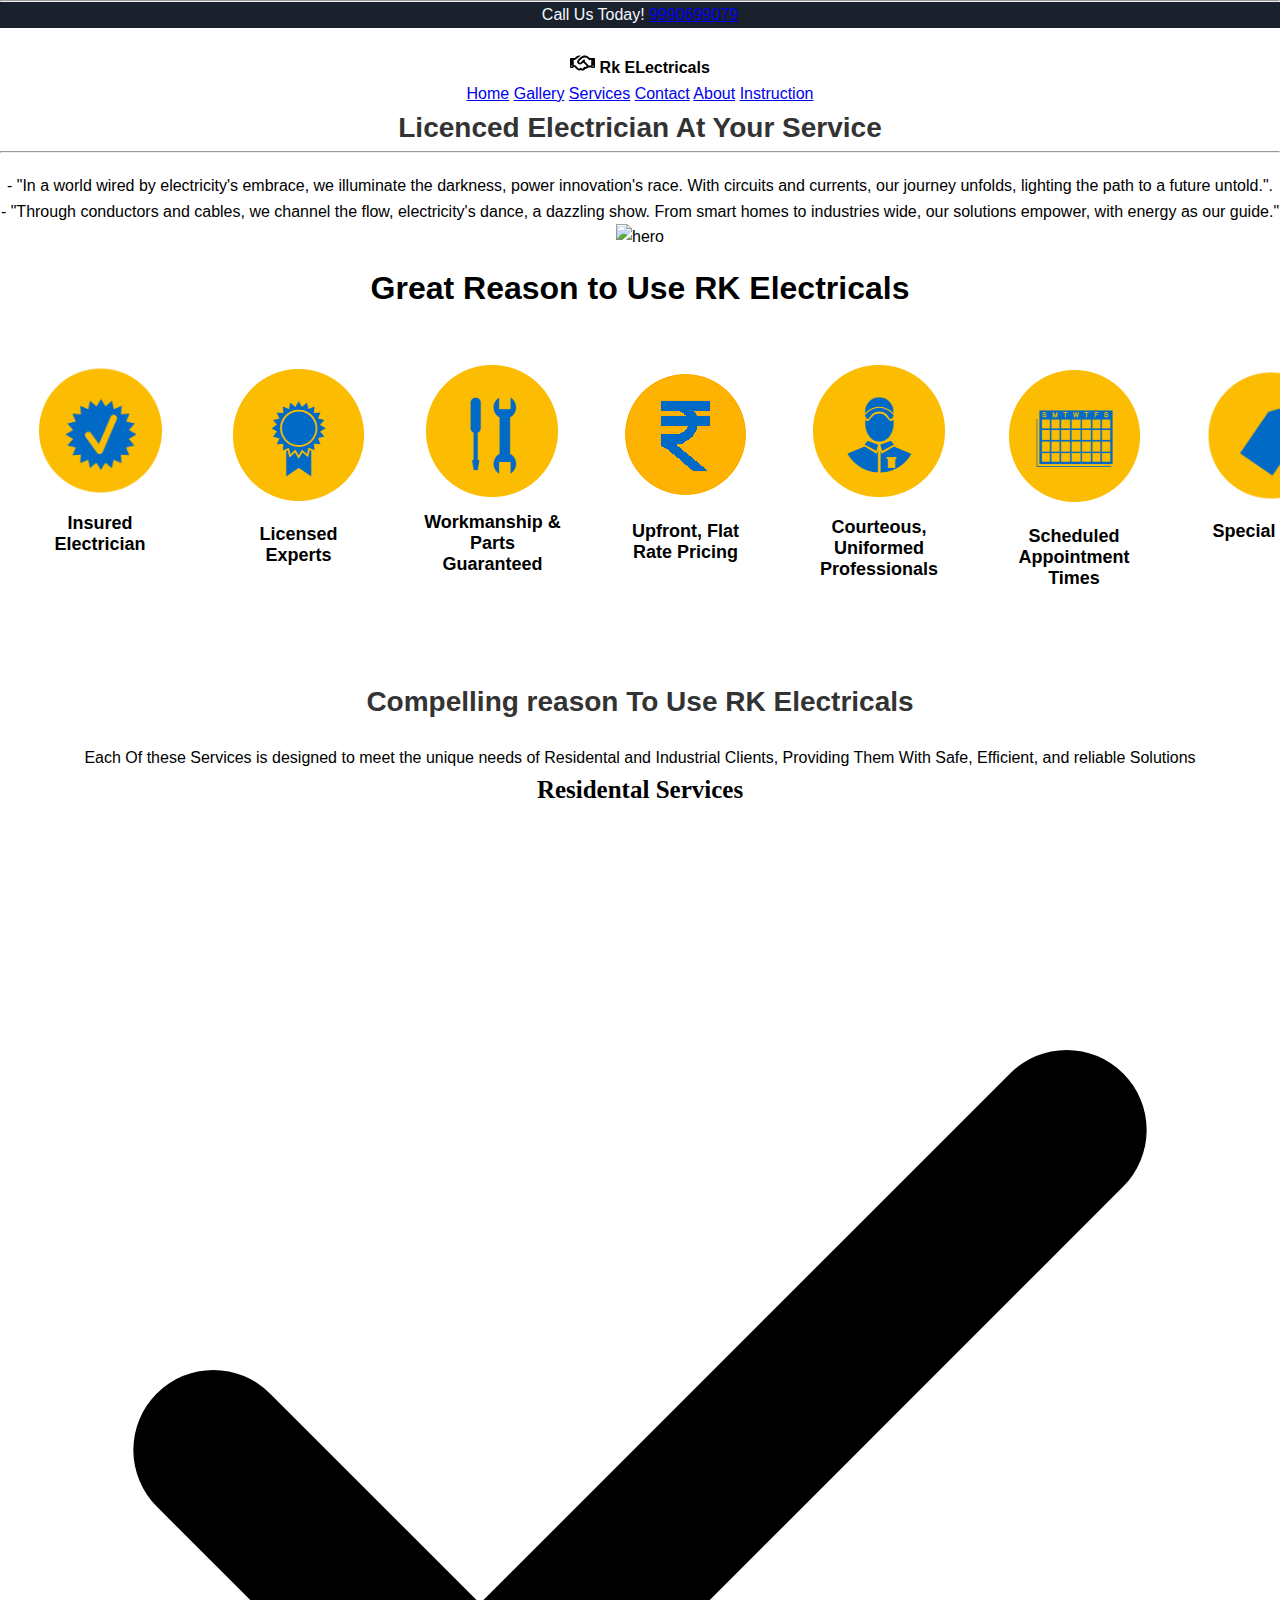
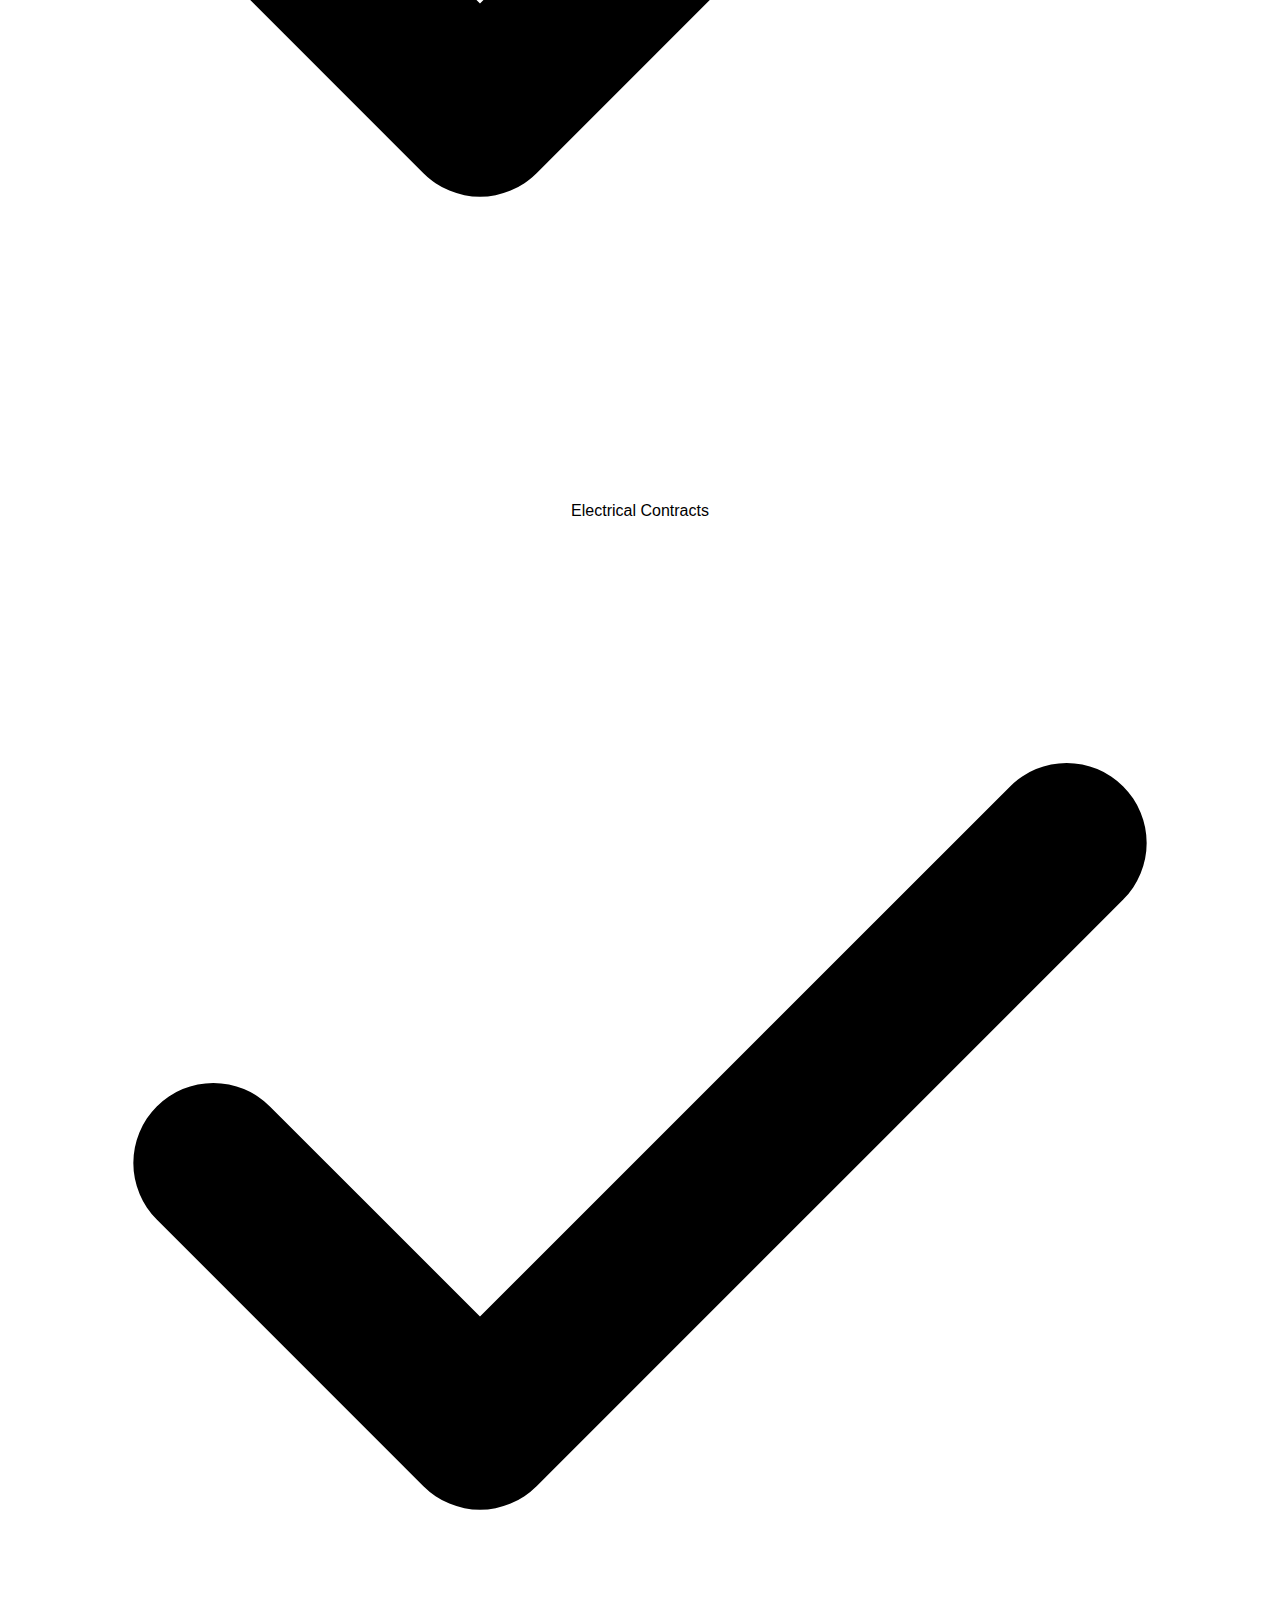
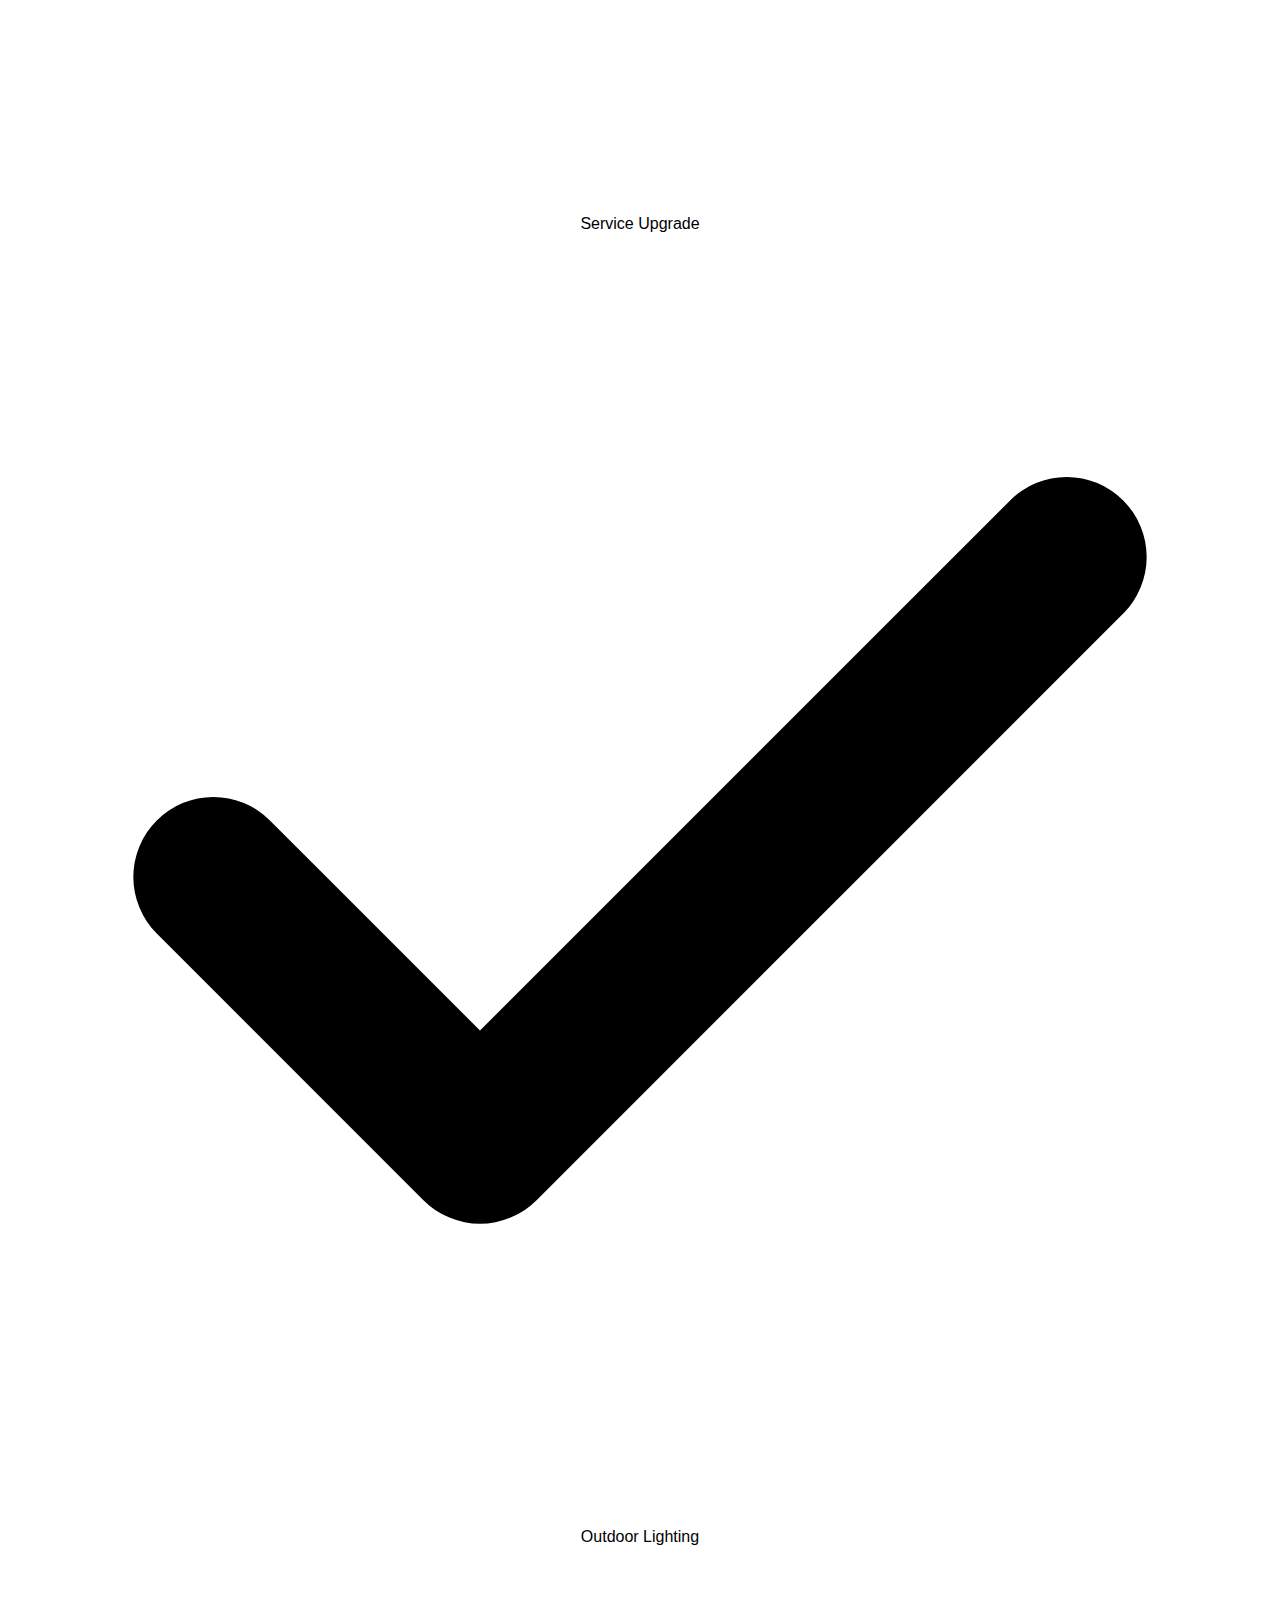
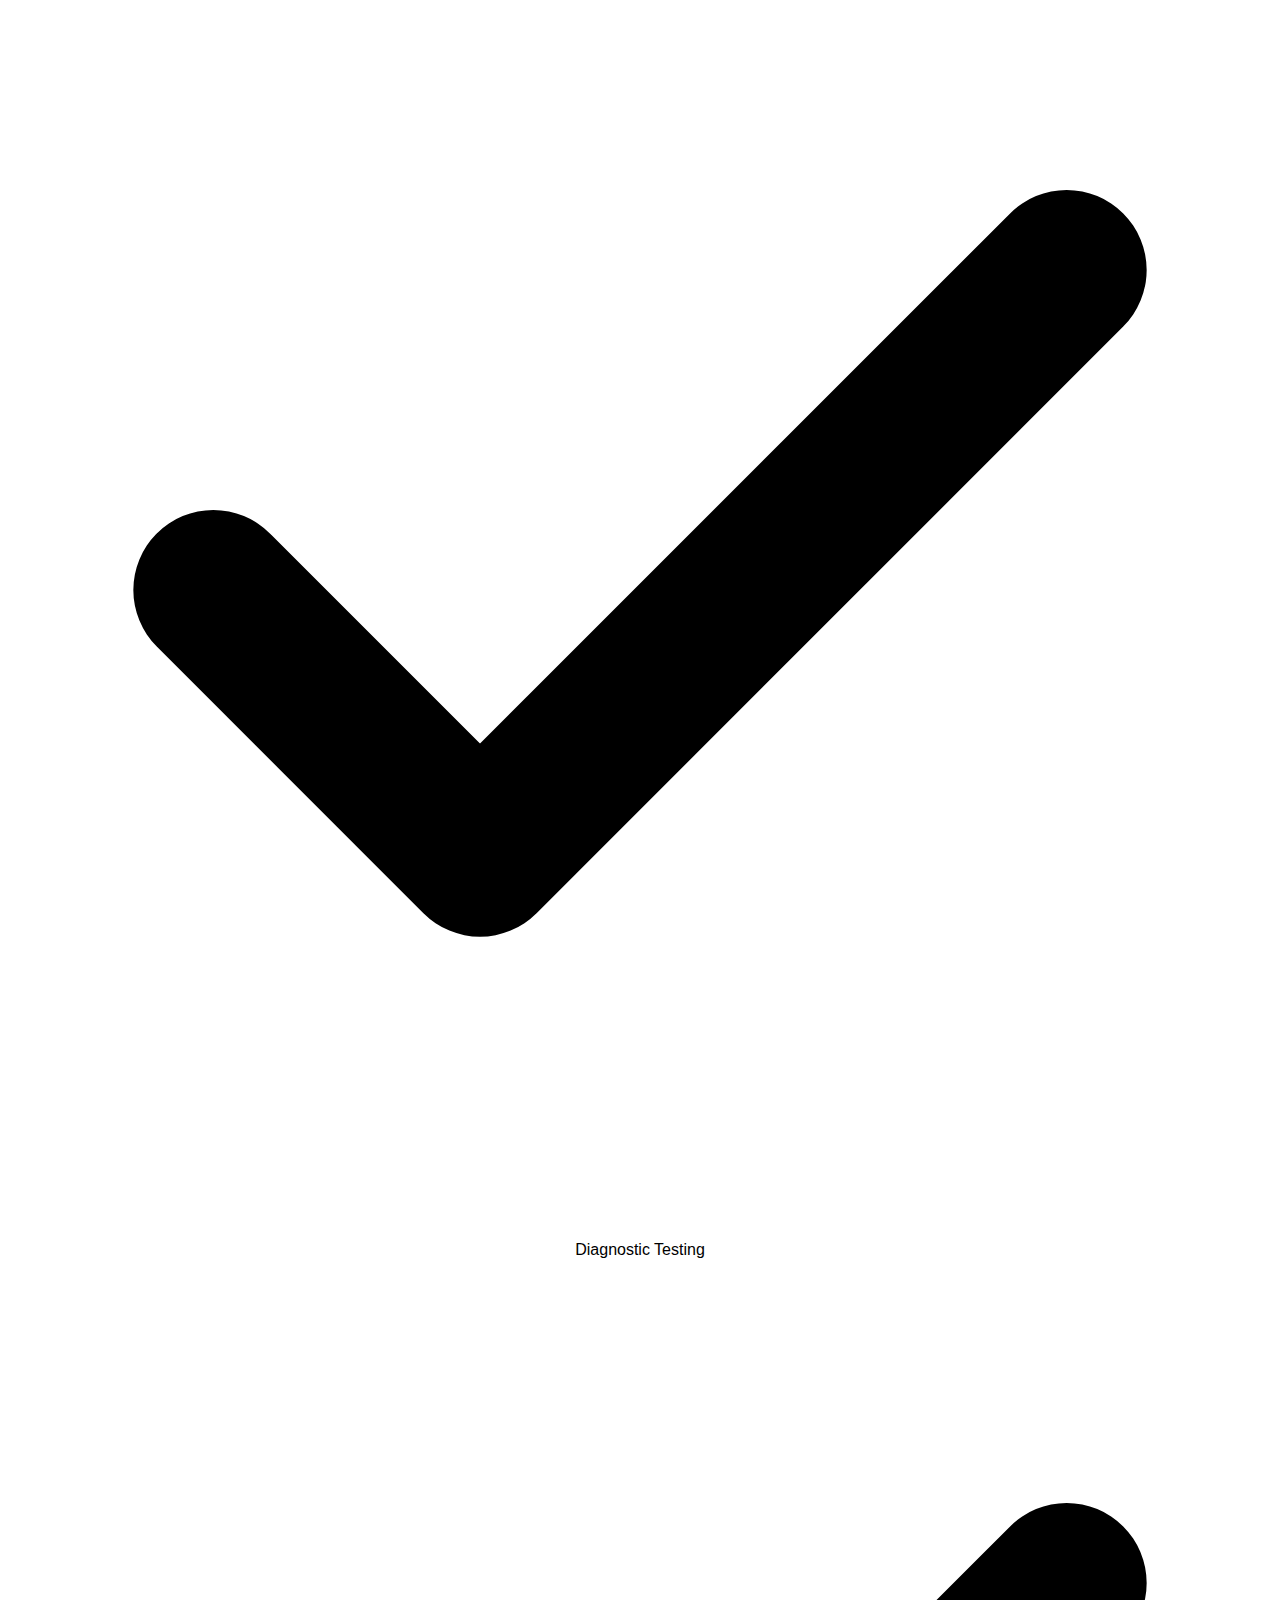
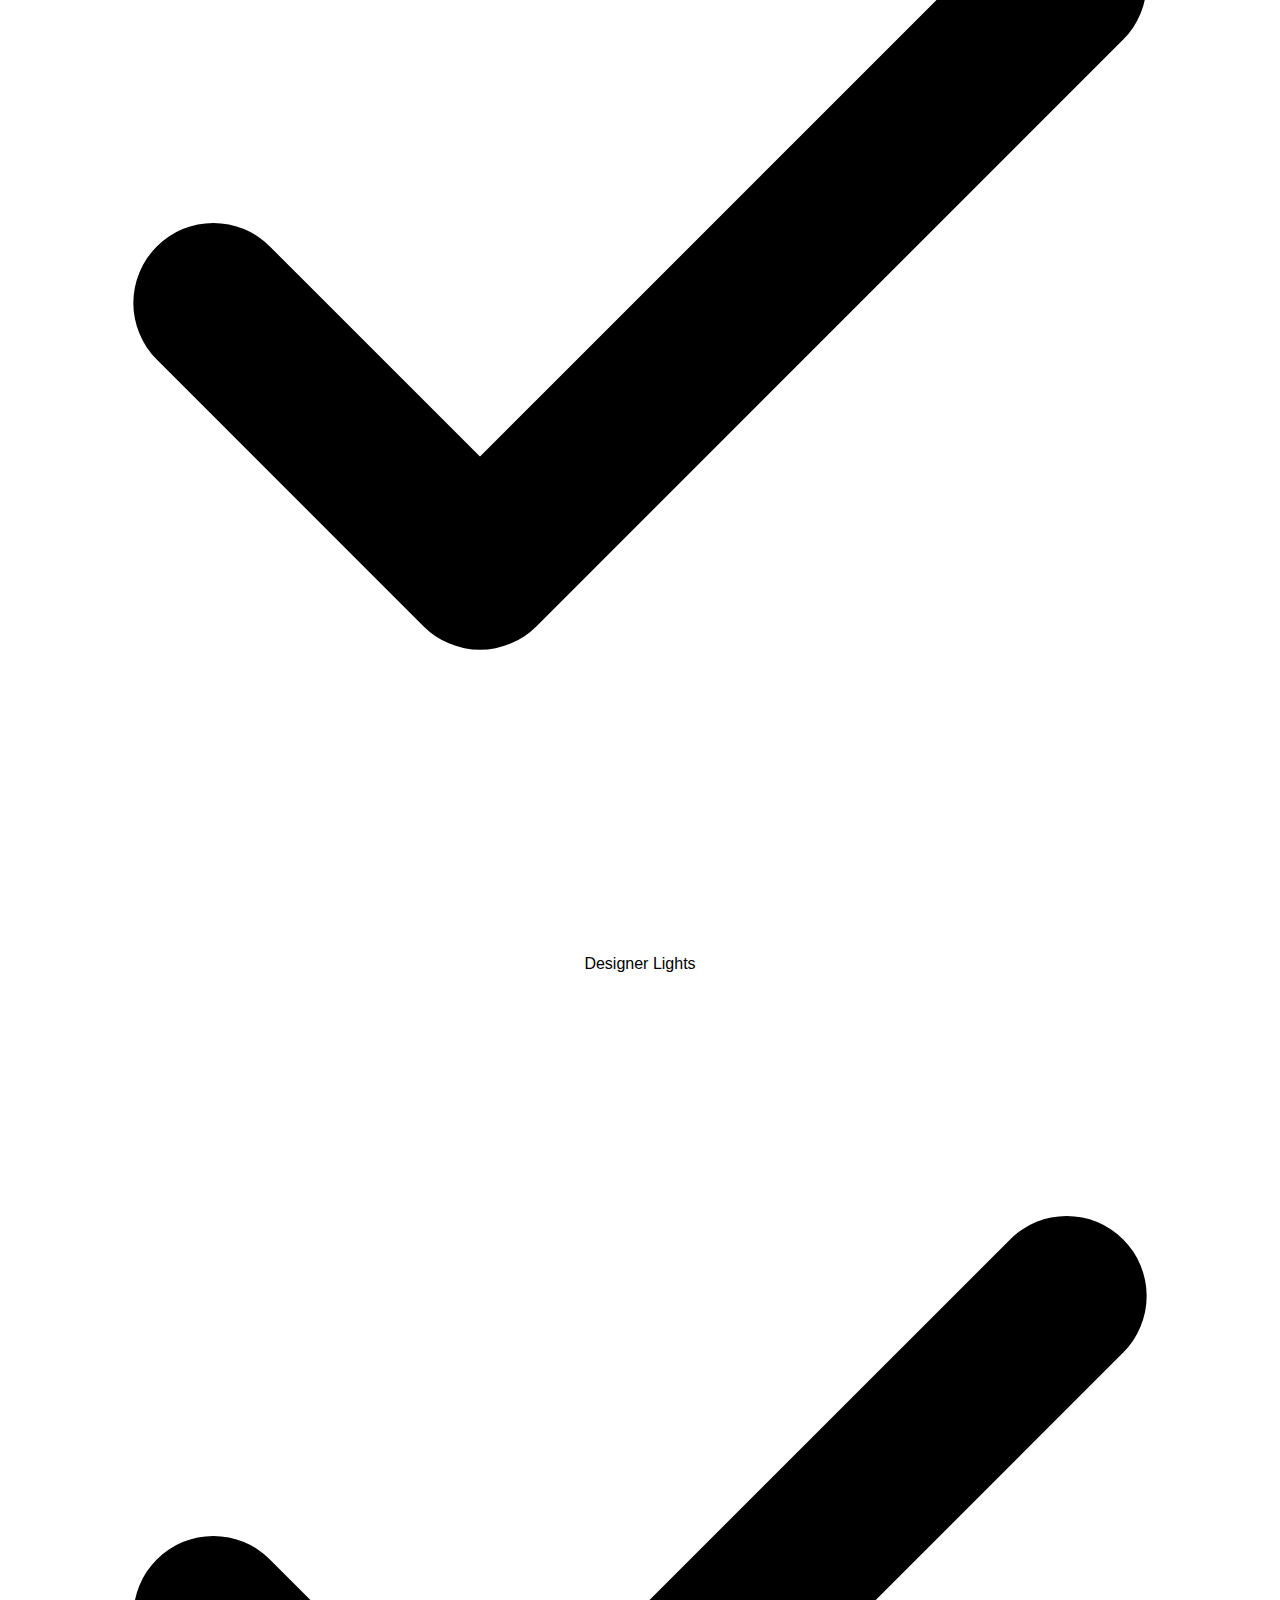
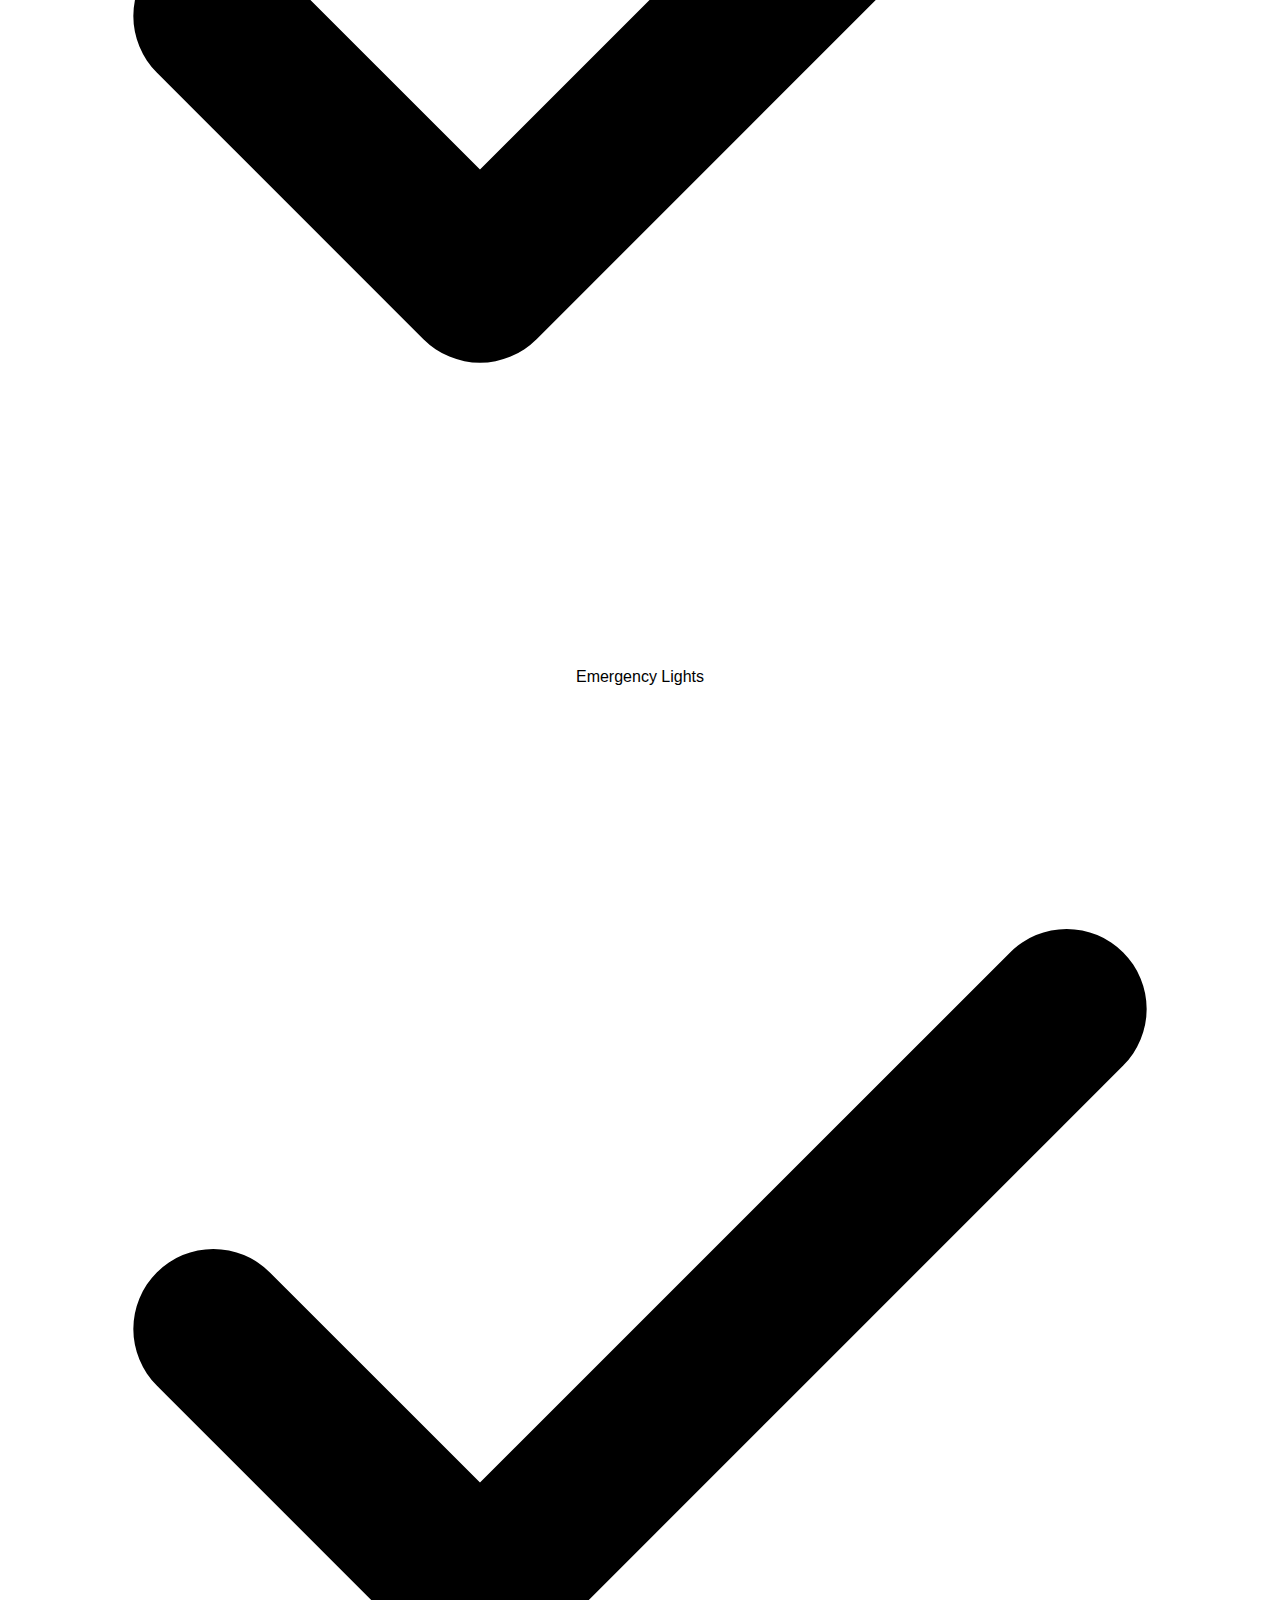
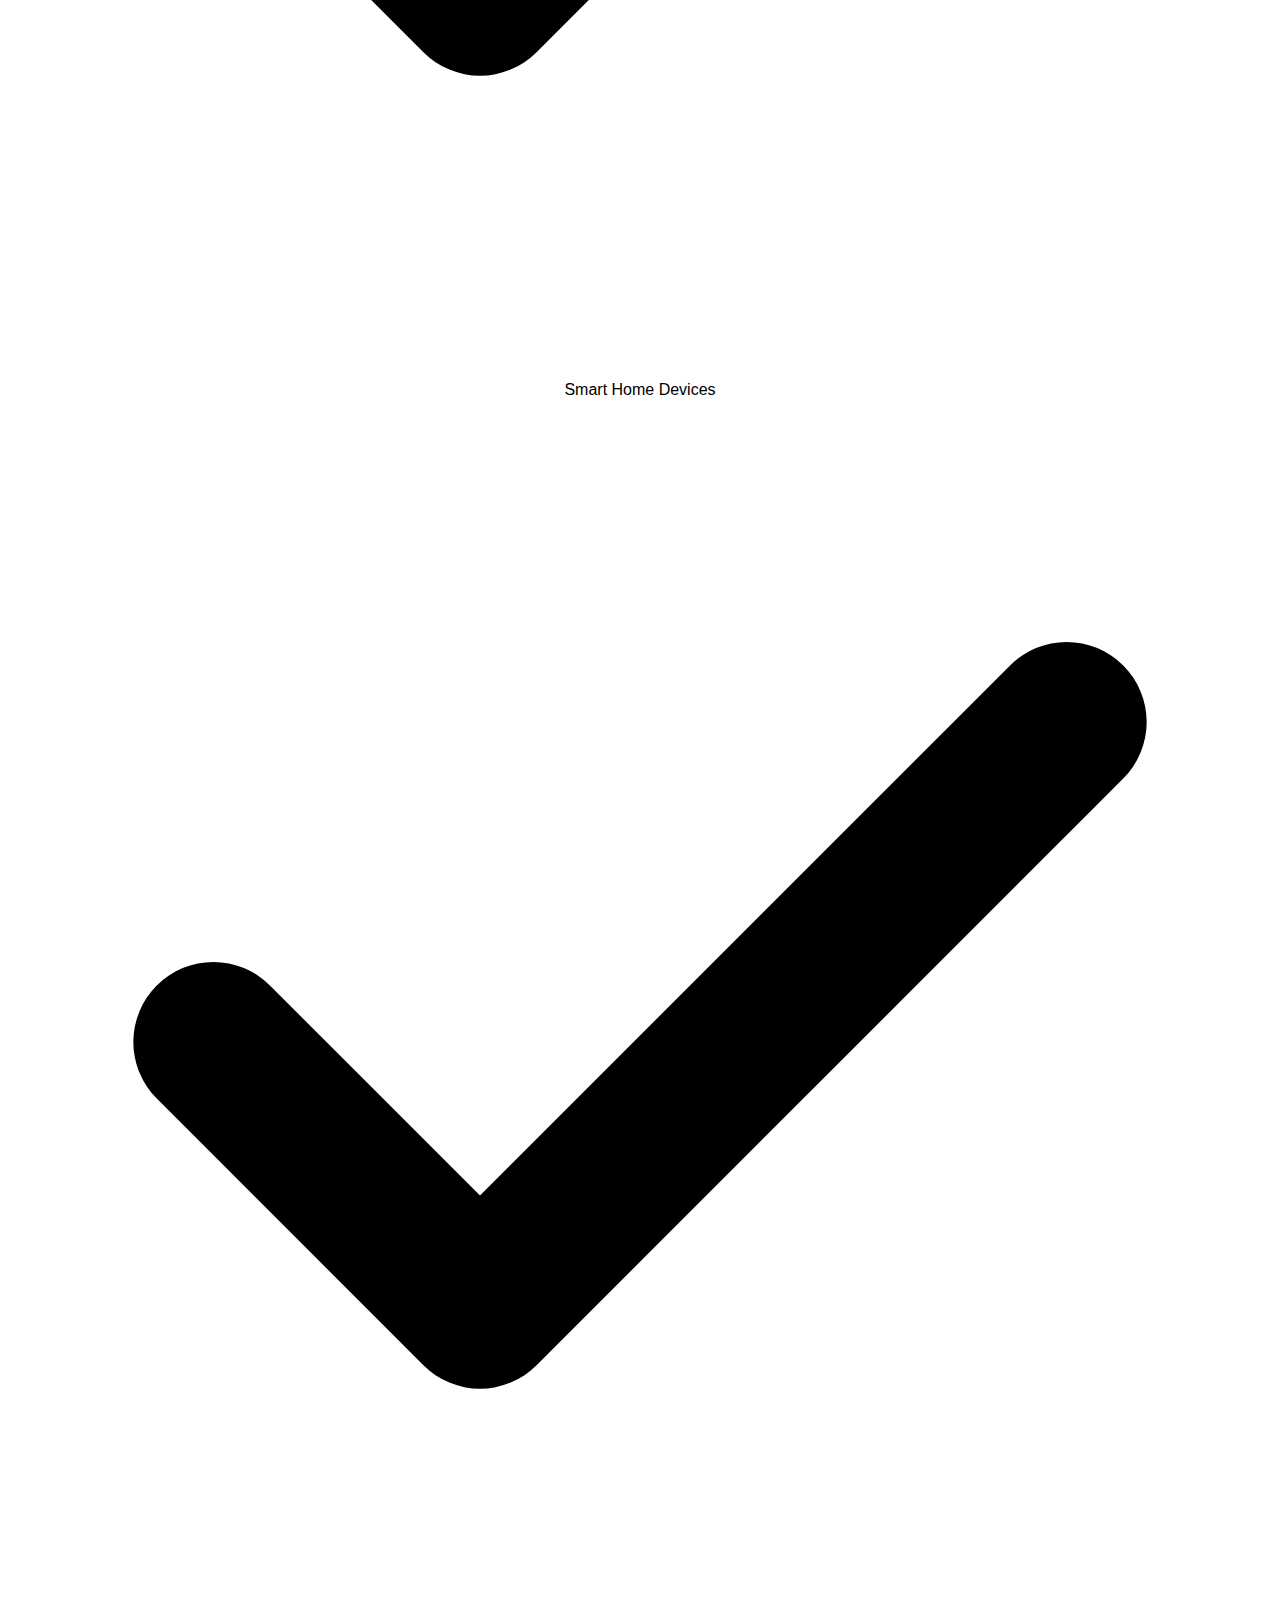
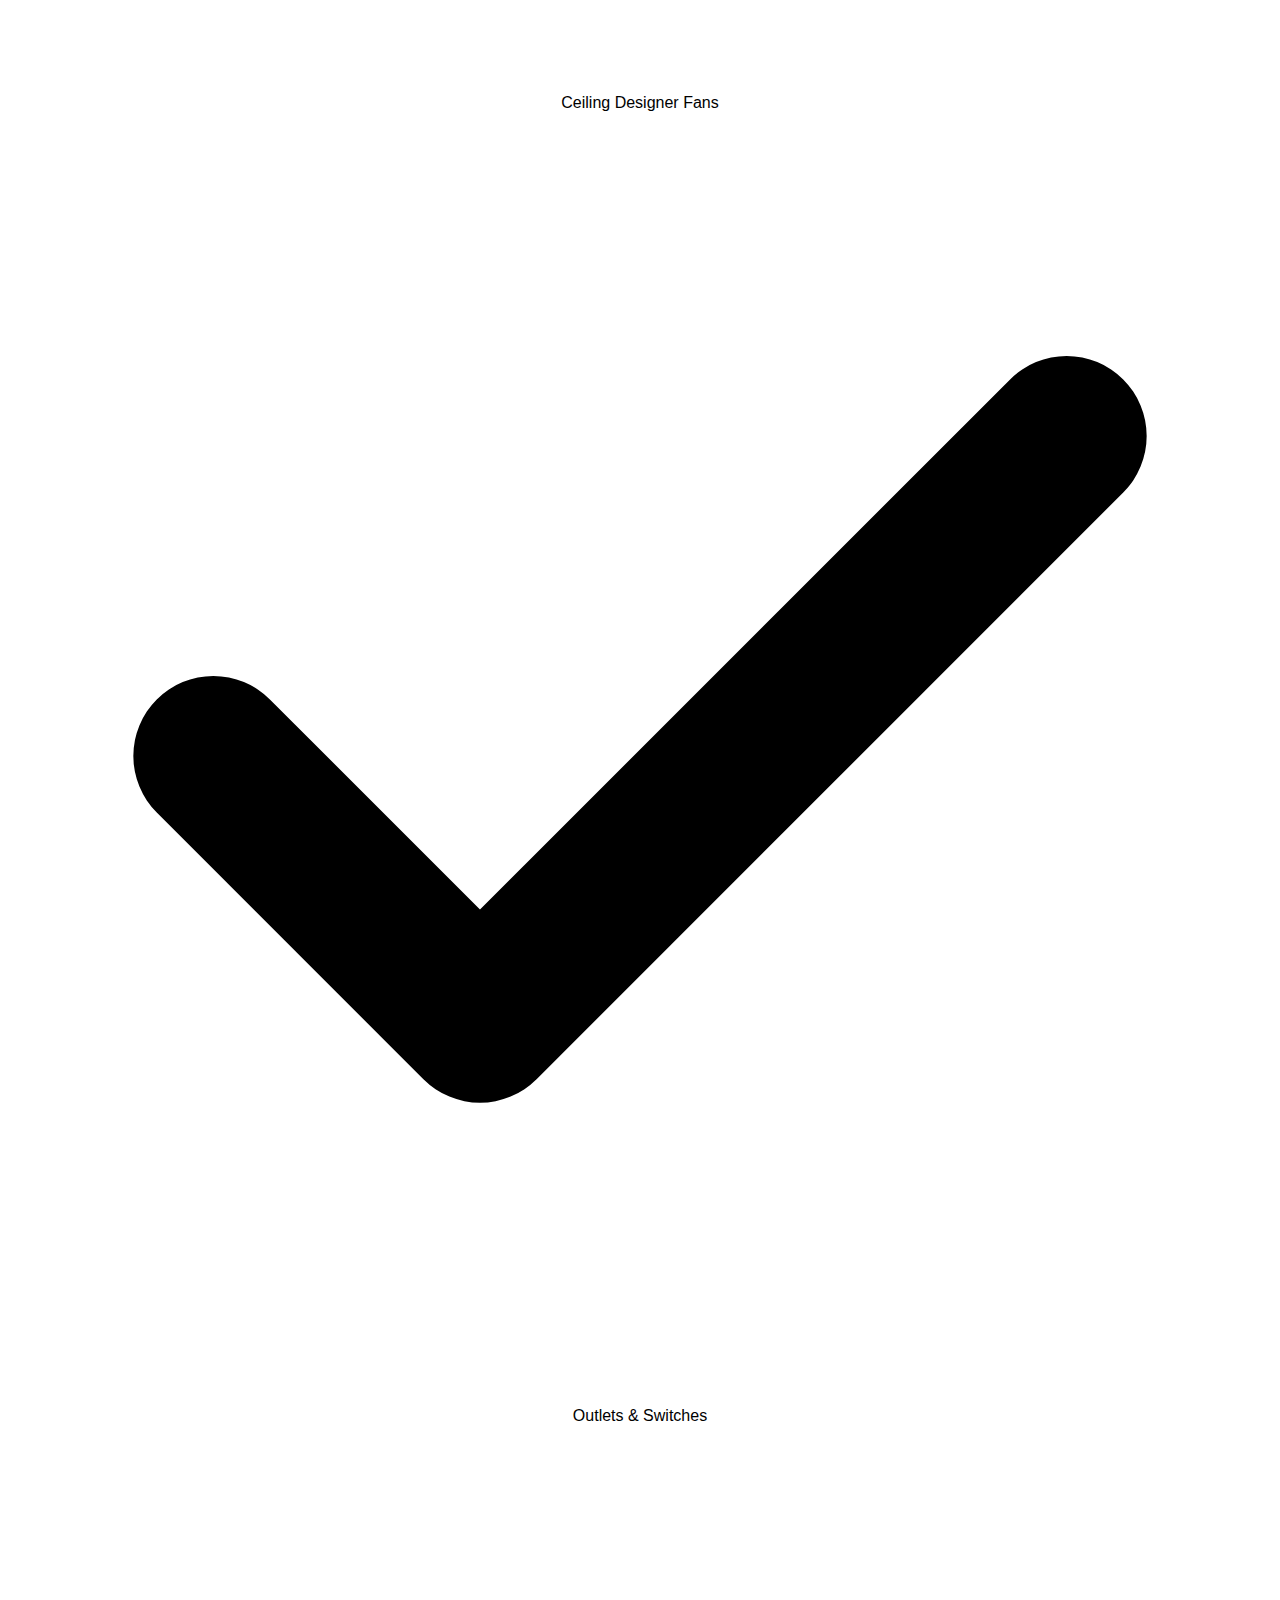
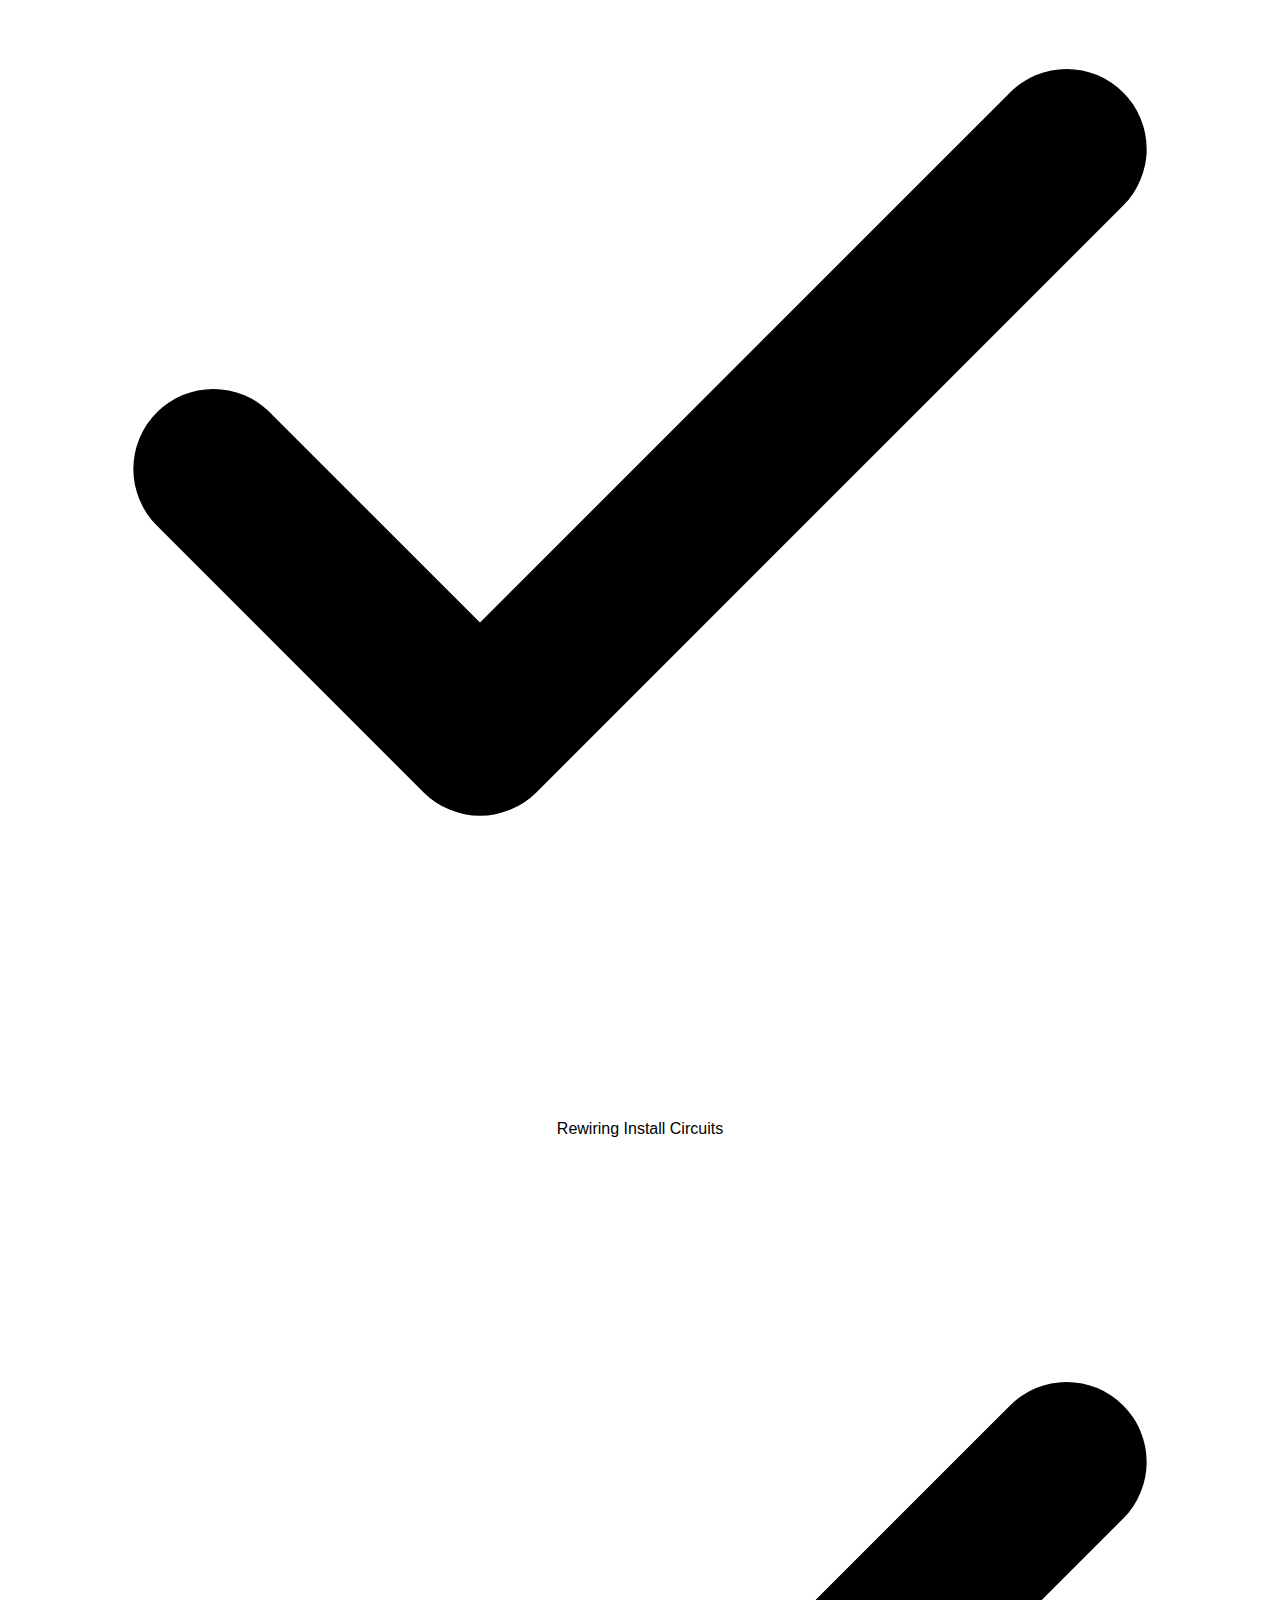
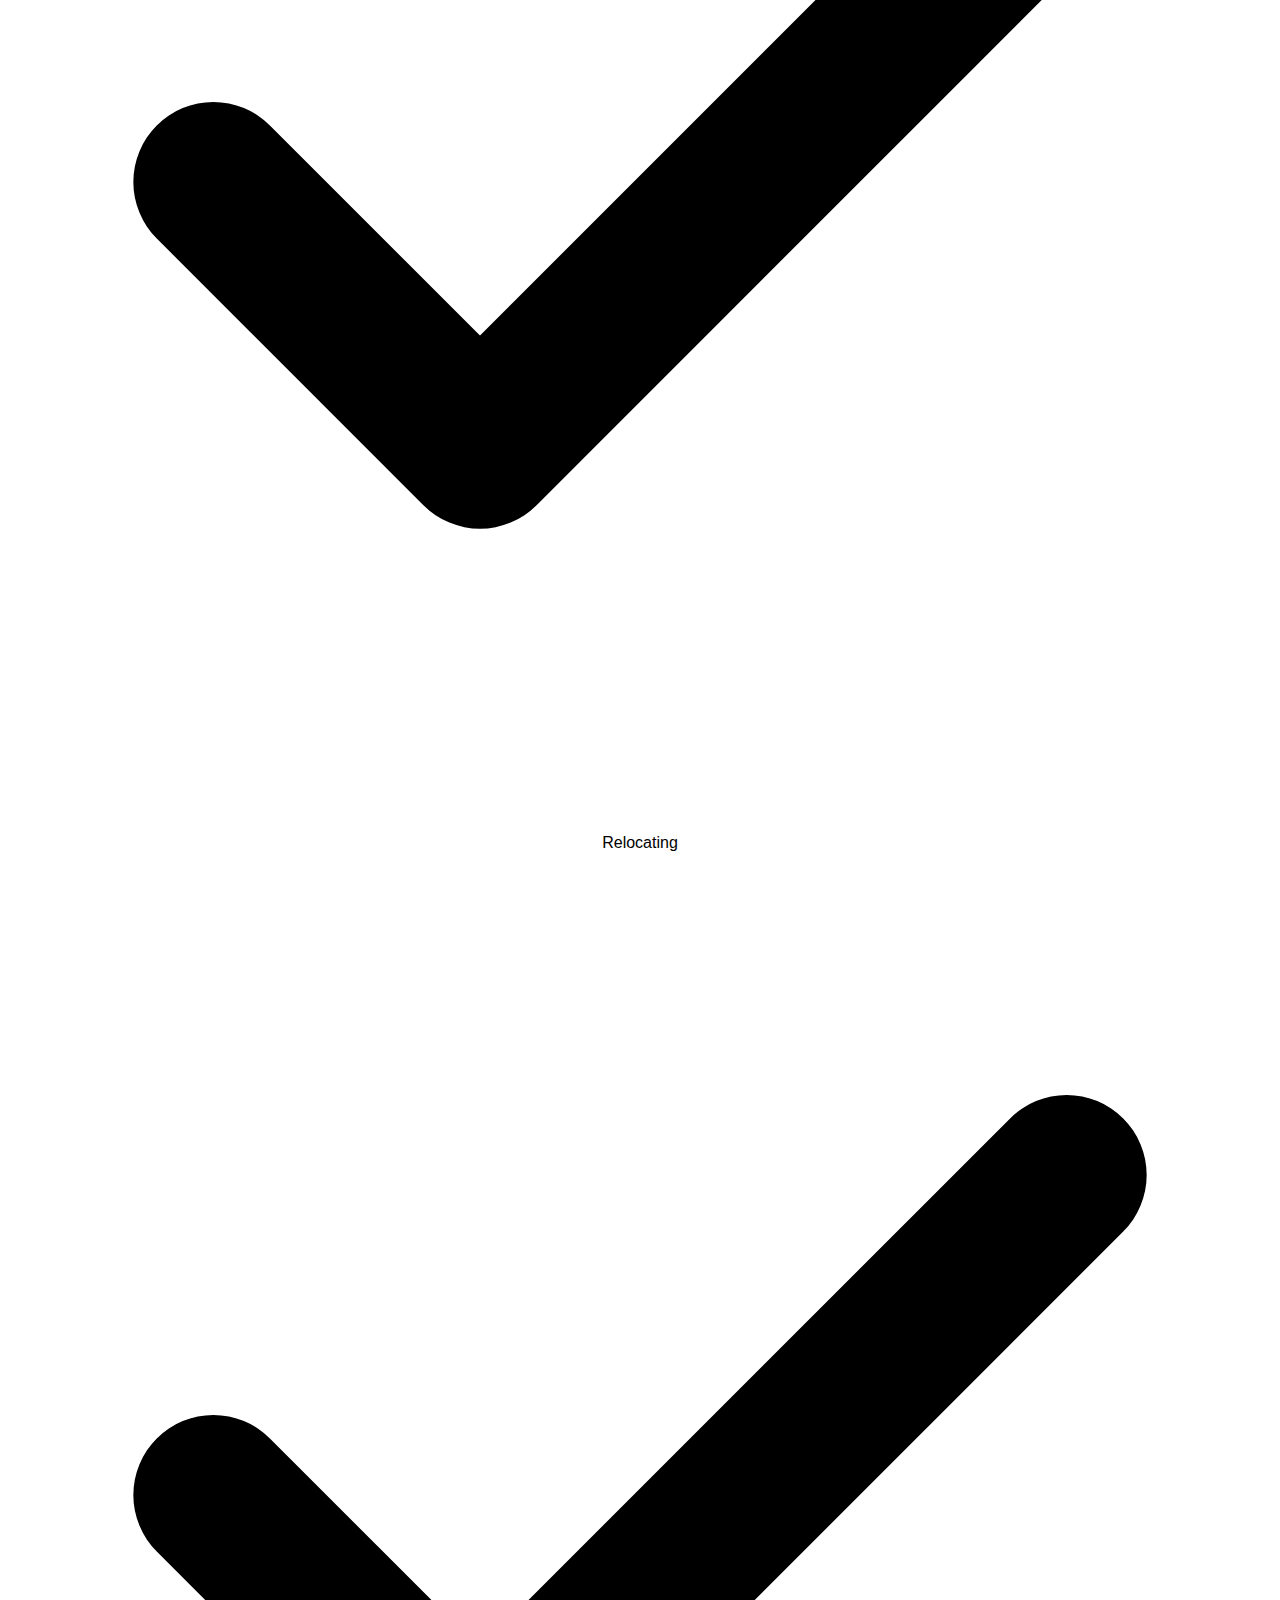
==== commit e6084935: "Update index.html" ====
--- a/index.html
+++ b/index.html
@@ -423,8 +423,12 @@
                 <!-- <svg xmlns="http://www.w3.org/2000/svg" fill="none" stroke="currentColor" stroke-linecap="round" stroke-linejoin="round" stroke-width="2" class="w-10 h-10 text-white p-2 bg-yellow-500 rounded-full" viewBox="0 0 24 24">
                     <path d="M12 2L2 7l10 5 10-5-10-5zM2 17l10 5 10-5M2 12l10 5 10-5"></path>
                 </svg> -->
-                <svg xmlns="http://www.w3.org/2000/svg" height="1.25em" viewBox="0 0 640 512"  stroke-linecap="round" stroke-linejoin="round"><!--! Font Awesome Free 6.4.0 by @fontawesome - https://fontawesome.com License - https://fontawesome.com/license (Commercial License) Copyright 2023 Fonticons, Inc. -->
-                <path d="M272.2 64.6l-51.1 51.1c-15.3 4.2-29.5 11.9-41.5 22.5L153 161.9C142.8 171 129.5 176 115.8 176H96V304c20.4 .6 39.8 8.9 54.3 23.4l35.6 35.6 7 7 0 0L219.9 397c6.2 6.2 16.4 6.2 22.6 0c1.7-1.7 3-3.7 3.7-5.8c2.8-7.7 9.3-13.5 17.3-15.3s16.4 .6 22.2 6.5L296.5 393c11.6 11.6 30.4 11.6 41.9 0c5.4-5.4 8.3-12.3 8.6-19.4c.4-8.8 5.6-16.6 13.6-20.4s17.3-3 24.4 2.1c9.4 6.7 22.5 5.8 30.9-2.6c9.4-9.4 9.4-24.6 0-33.9L340.1 243l-35.8 33c-27.3 25.2-69.2 25.6-97 .9c-31.7-28.2-32.4-77.4-1.6-106.5l70.1-66.2C303.2 78.4 339.4 64 377.1 64c36.1 0 71 13.3 97.9 37.2L505.1 128H544h40 40c8.8 0 16 7.2 16 16V352c0 17.7-14.3 32-32 32H576c-11.8 0-22.2-6.4-27.7-16H463.4c-3.4 6.7-7.9 13.1-13.5 18.7c-17.1 17.1-40.8 23.8-63 20.1c-3.6 7.3-8.5 14.1-14.6 20.2c-27.3 27.3-70 30-100.4 8.1c-25.1 20.8-62.5 19.5-86-4.1L159 404l-7-7-35.6-35.6c-5.5-5.5-12.7-8.7-20.4-9.3C96 369.7 81.6 384 64 384H32c-17.7 0-32-14.3-32-32V144c0-8.8 7.2-16 16-16H56 96h19.8c2 0 3.9-.7 5.3-2l26.5-23.6C175.5 77.7 211.4 64 248.7 64H259c4.4 0 8.9 .2 13.2 .6zM544 320V176H496c-5.9 0-11.6-2.2-15.9-6.1l-36.9-32.8c-18.2-16.2-41.7-25.1-66.1-25.1c-25.4 0-49.8 9.7-68.3 27.1l-70.1 66.2c-10.3 9.8-10.1 26.3 .5 35.7c9.3 8.3 23.4 8.1 32.5-.3l71.9-66.4c9.7-9 24.9-8.4 33.9 1.4s8.4 24.9-1.4 33.9l-.8 .8 74.4 74.4c10 10 16.5 22.3 19.4 35.1H544zM64 336a16 16 0 1 0 -32 0 16 16 0 1 0 32 0zm528 16a16 16 0 1 0 0-32 16 16 0 1 0 0 32z"/></svg>
+<!--                 <svg xmlns="http://www.w3.org/2000/svg" height="1.25em" viewBox="0 0 640 512"  stroke-linecap="round" stroke-linejoin="round"><!--! Font Awesome Free 6.4.0 by @fontawesome - https://fontawesome.com License - https://fontawesome.com/license (Commercial License) Copyright 2023 Fonticons, Inc. -->
+<!--                 <path d="M272.2 64.6l-51.1 51.1c-15.3 4.2-29.5 11.9-41.5 22.5L153 161.9C142.8 171 129.5 176 115.8 176H96V304c20.4 .6 39.8 8.9 54.3 23.4l35.6 35.6 7 7 0 0L219.9 397c6.2 6.2 16.4 6.2 22.6 0c1.7-1.7 3-3.7 3.7-5.8c2.8-7.7 9.3-13.5 17.3-15.3s16.4 .6 22.2 6.5L296.5 393c11.6 11.6 30.4 11.6 41.9 0c5.4-5.4 8.3-12.3 8.6-19.4c.4-8.8 5.6-16.6 13.6-20.4s17.3-3 24.4 2.1c9.4 6.7 22.5 5.8 30.9-2.6c9.4-9.4 9.4-24.6 0-33.9L340.1 243l-35.8 33c-27.3 25.2-69.2 25.6-97 .9c-31.7-28.2-32.4-77.4-1.6-106.5l70.1-66.2C303.2 78.4 339.4 64 377.1 64c36.1 0 71 13.3 97.9 37.2L505.1 128H544h40 40c8.8 0 16 7.2 16 16V352c0 17.7-14.3 32-32 32H576c-11.8 0-22.2-6.4-27.7-16H463.4c-3.4 6.7-7.9 13.1-13.5 18.7c-17.1 17.1-40.8 23.8-63 20.1c-3.6 7.3-8.5 14.1-14.6 20.2c-27.3 27.3-70 30-100.4 8.1c-25.1 20.8-62.5 19.5-86-4.1L159 404l-7-7-35.6-35.6c-5.5-5.5-12.7-8.7-20.4-9.3C96 369.7 81.6 384 64 384H32c-17.7 0-32-14.3-32-32V144c0-8.8 7.2-16 16-16H56 96h19.8c2 0 3.9-.7 5.3-2l26.5-23.6C175.5 77.7 211.4 64 248.7 64H259c4.4 0 8.9 .2 13.2 .6zM544 320V176H496c-5.9 0-11.6-2.2-15.9-6.1l-36.9-32.8c-18.2-16.2-41.7-25.1-66.1-25.1c-25.4 0-49.8 9.7-68.3 27.1l-70.1 66.2c-10.3 9.8-10.1 26.3 .5 35.7c9.3 8.3 23.4 8.1 32.5-.3l71.9-66.4c9.7-9 24.9-8.4 33.9 1.4s8.4 24.9-1.4 33.9l-.8 .8 74.4 74.4c10 10 16.5 22.3 19.4 35.1H544zM64 336a16 16 0 1 0 -32 0 16 16 0 1 0 32 0zm528 16a16 16 0 1 0 0-32 16 16 0 1 0 0 32z"/>
+                </svg> -->
+                <svg xmlns="http://www.w3.org/2000/svg" height="1em" viewBox="0 0 640 512"><!--! Font Awesome Free 6.4.2 by @fontawesome - https://fontawesome.com License - https://fontawesome.com/license (Commercial License) Copyright 2023 Fonticons, Inc. -->
+                <path d="M272.2 64.6l-51.1 51.1c-15.3 4.2-29.5 11.9-41.5 22.5L153 161.9C142.8 171 129.5 176 115.8 176H96V304c20.4 .6 39.8 8.9 54.3 23.4l35.6 35.6 7 7 0 0L219.9 397c6.2 6.2 16.4 6.2 22.6 0c1.7-1.7 3-3.7 3.7-5.8c2.8-7.7 9.3-13.5 17.3-15.3s16.4 .6 22.2 6.5L296.5 393c11.6 11.6 30.4 11.6 41.9 0c5.4-5.4 8.3-12.3 8.6-19.4c.4-8.8 5.6-16.6 13.6-20.4s17.3-3 24.4 2.1c9.4 6.7 22.5 5.8 30.9-2.6c9.4-9.4 9.4-24.6 0-33.9L340.1 243l-35.8 33c-27.3 25.2-69.2 25.6-97 .9c-31.7-28.2-32.4-77.4-1.6-106.5l70.1-66.2C303.2 78.4 339.4 64 377.1 64c36.1 0 71 13.3 97.9 37.2L505.1 128H544h40 40c8.8 0 16 7.2 16 16V352c0 17.7-14.3 32-32 32H576c-11.8 0-22.2-6.4-27.7-16H463.4c-3.4 6.7-7.9 13.1-13.5 18.7c-17.1 17.1-40.8 23.8-63 20.1c-3.6 7.3-8.5 14.1-14.6 20.2c-27.3 27.3-70 30-100.4 8.1c-25.1 20.8-62.5 19.5-86-4.1L159 404l-7-7-35.6-35.6c-5.5-5.5-12.7-8.7-20.4-9.3C96 369.7 81.6 384 64 384H32c-17.7 0-32-14.3-32-32V144c0-8.8 7.2-16 16-16H56 96h19.8c2 0 3.9-.7 5.3-2l26.5-23.6C175.5 77.7 211.4 64 248.7 64H259c4.4 0 8.9 .2 13.2 .6zM544 320V176H496c-5.9 0-11.6-2.2-15.9-6.1l-36.9-32.8c-18.2-16.2-41.7-25.1-66.1-25.1c-25.4 0-49.8 9.7-68.3 27.1l-70.1 66.2c-10.3 9.8-10.1 26.3 .5 35.7c9.3 8.3 23.4 8.1 32.5-.3l71.9-66.4c9.7-9 24.9-8.4 33.9 1.4s8.4 24.9-1.4 33.9l-.8 .8 74.4 74.4c10 10 16.5 22.3 19.4 35.1H544zM64 336a16 16 0 1 0 -32 0 16 16 0 1 0 32 0zm528 16a16 16 0 1 0 0-32 16 16 0 1 0 0 32z"/>
+                </svg>
                 <span class="ml-3 text-xl">RK ELectricals</span>
                 </a>
                 <p class="text-sm text-gray-500 sm:ml-4 sm:pl-4 sm:border-l-2 sm:border-gray-200 sm:py-2 sm:mt-0 mt-4">© 2023 RK ELectricals —
@@ -448,4 +452,4 @@
             </footer>
 
     </head>
-</html>+</html>
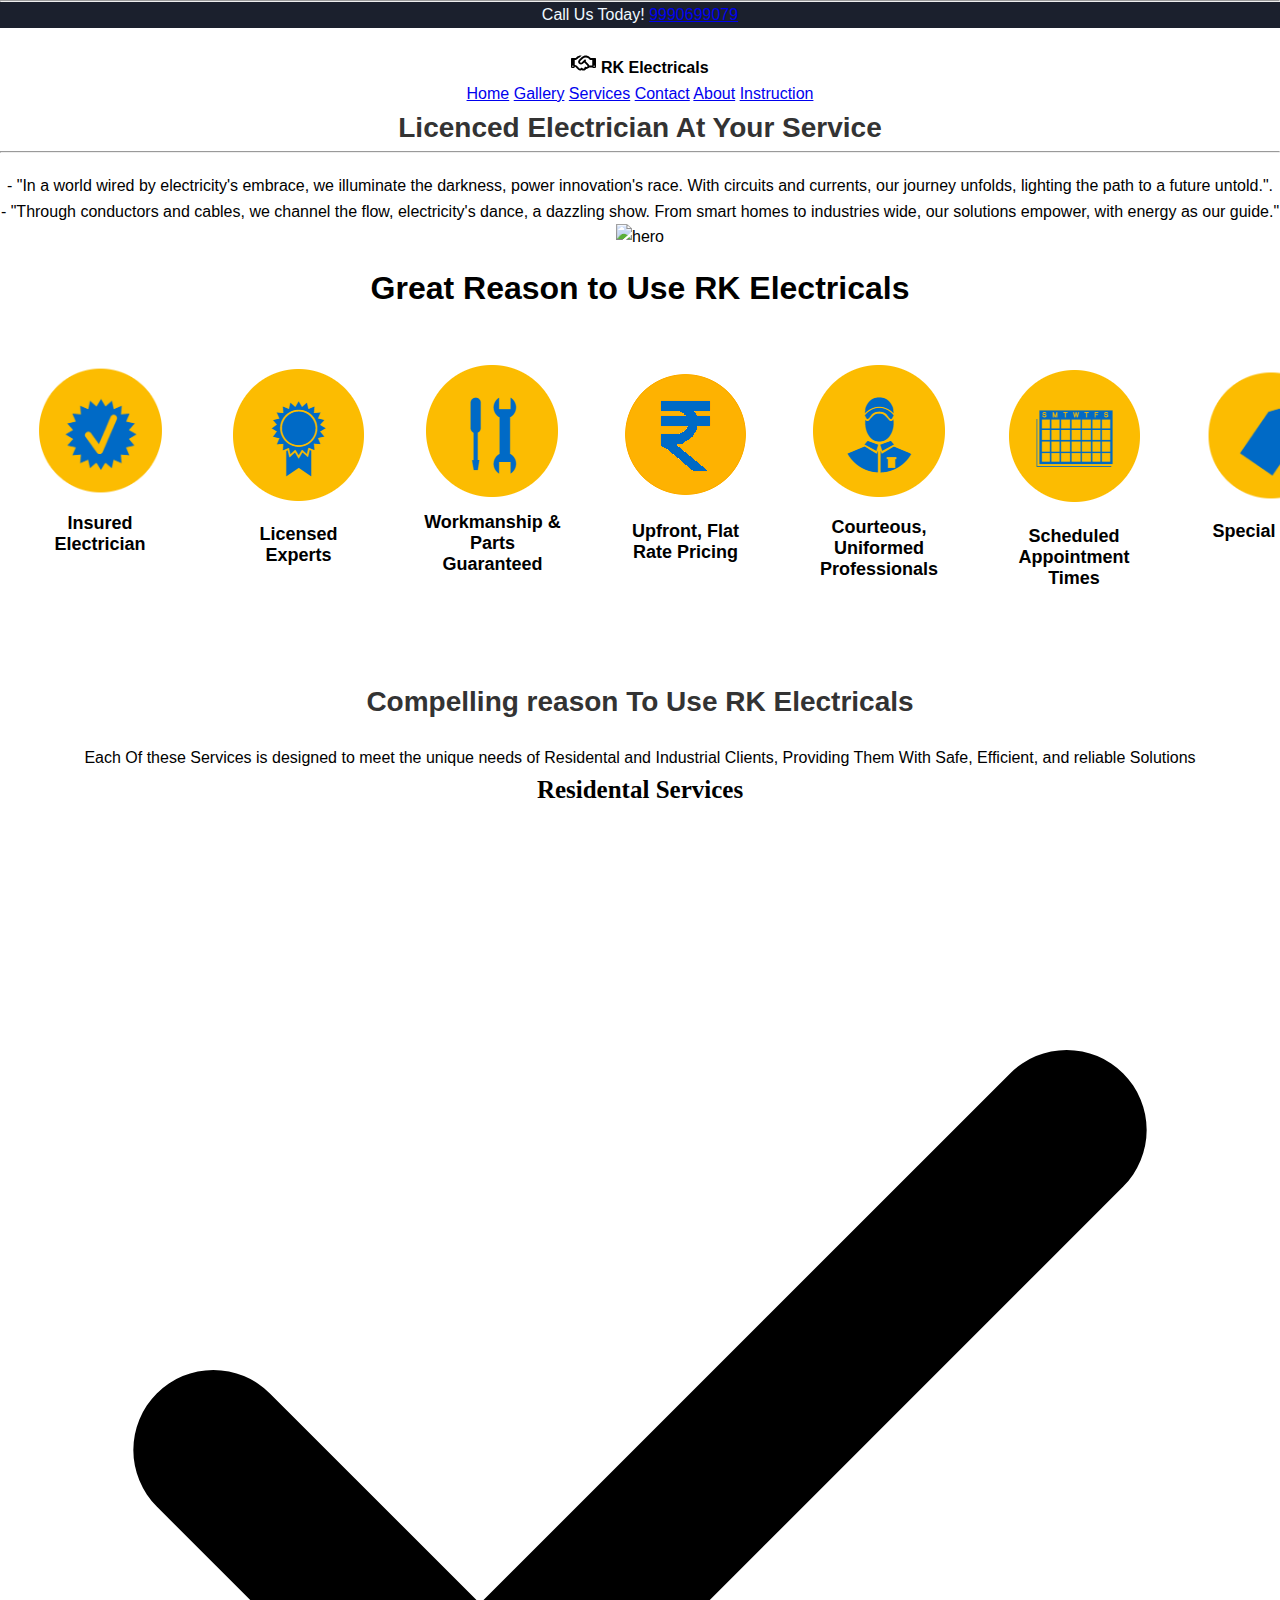
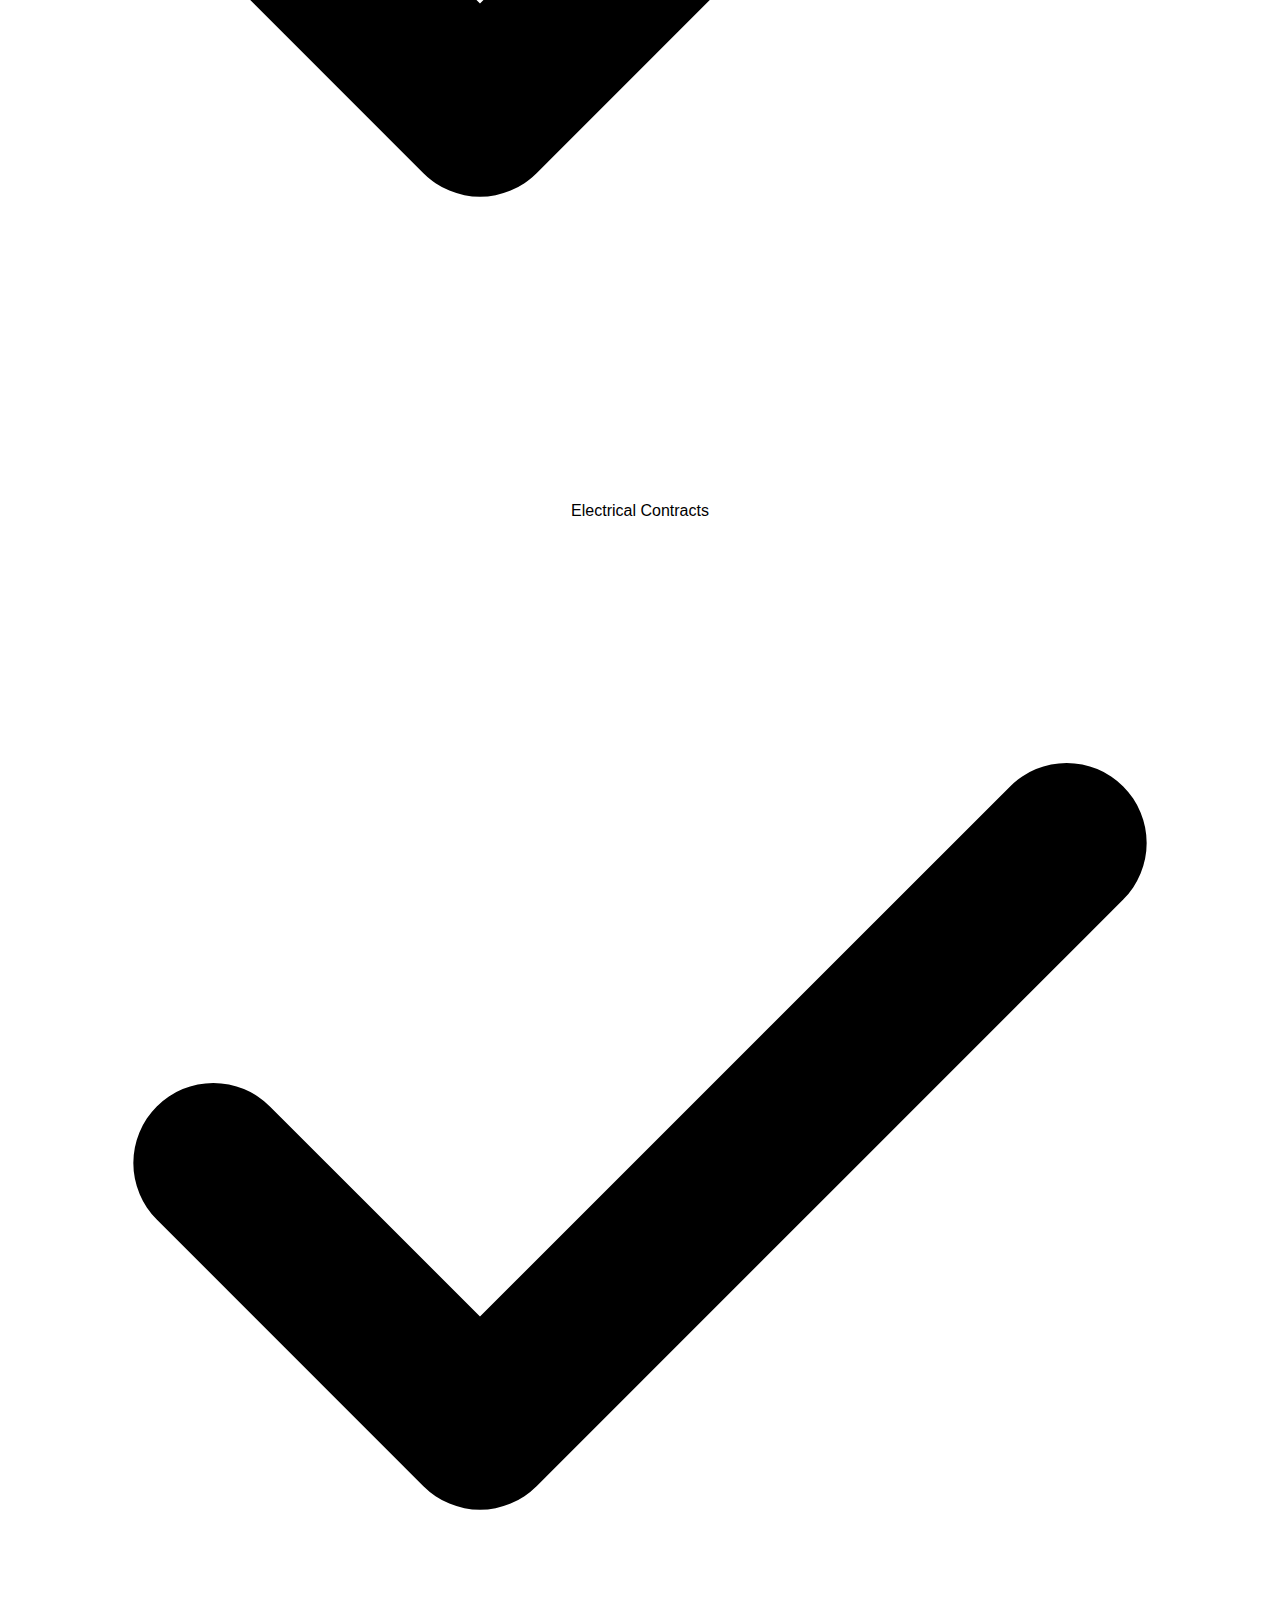
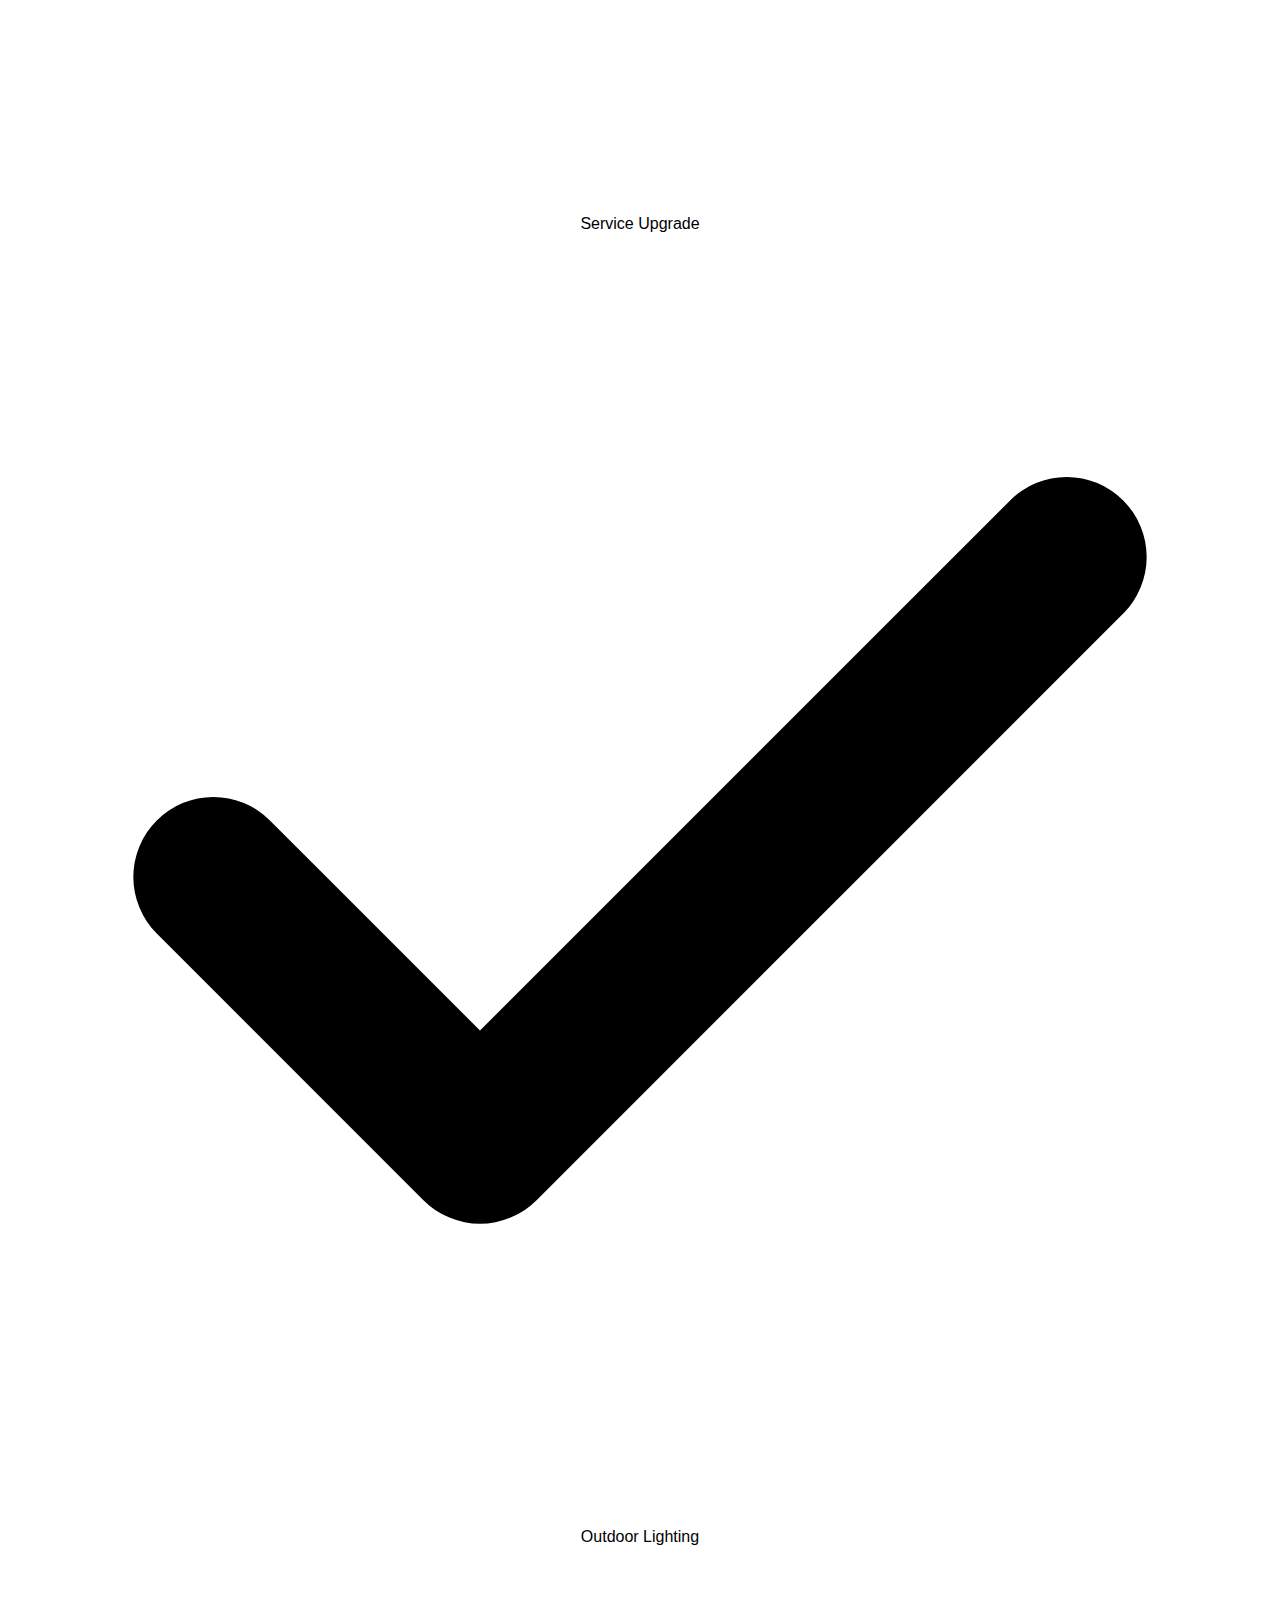
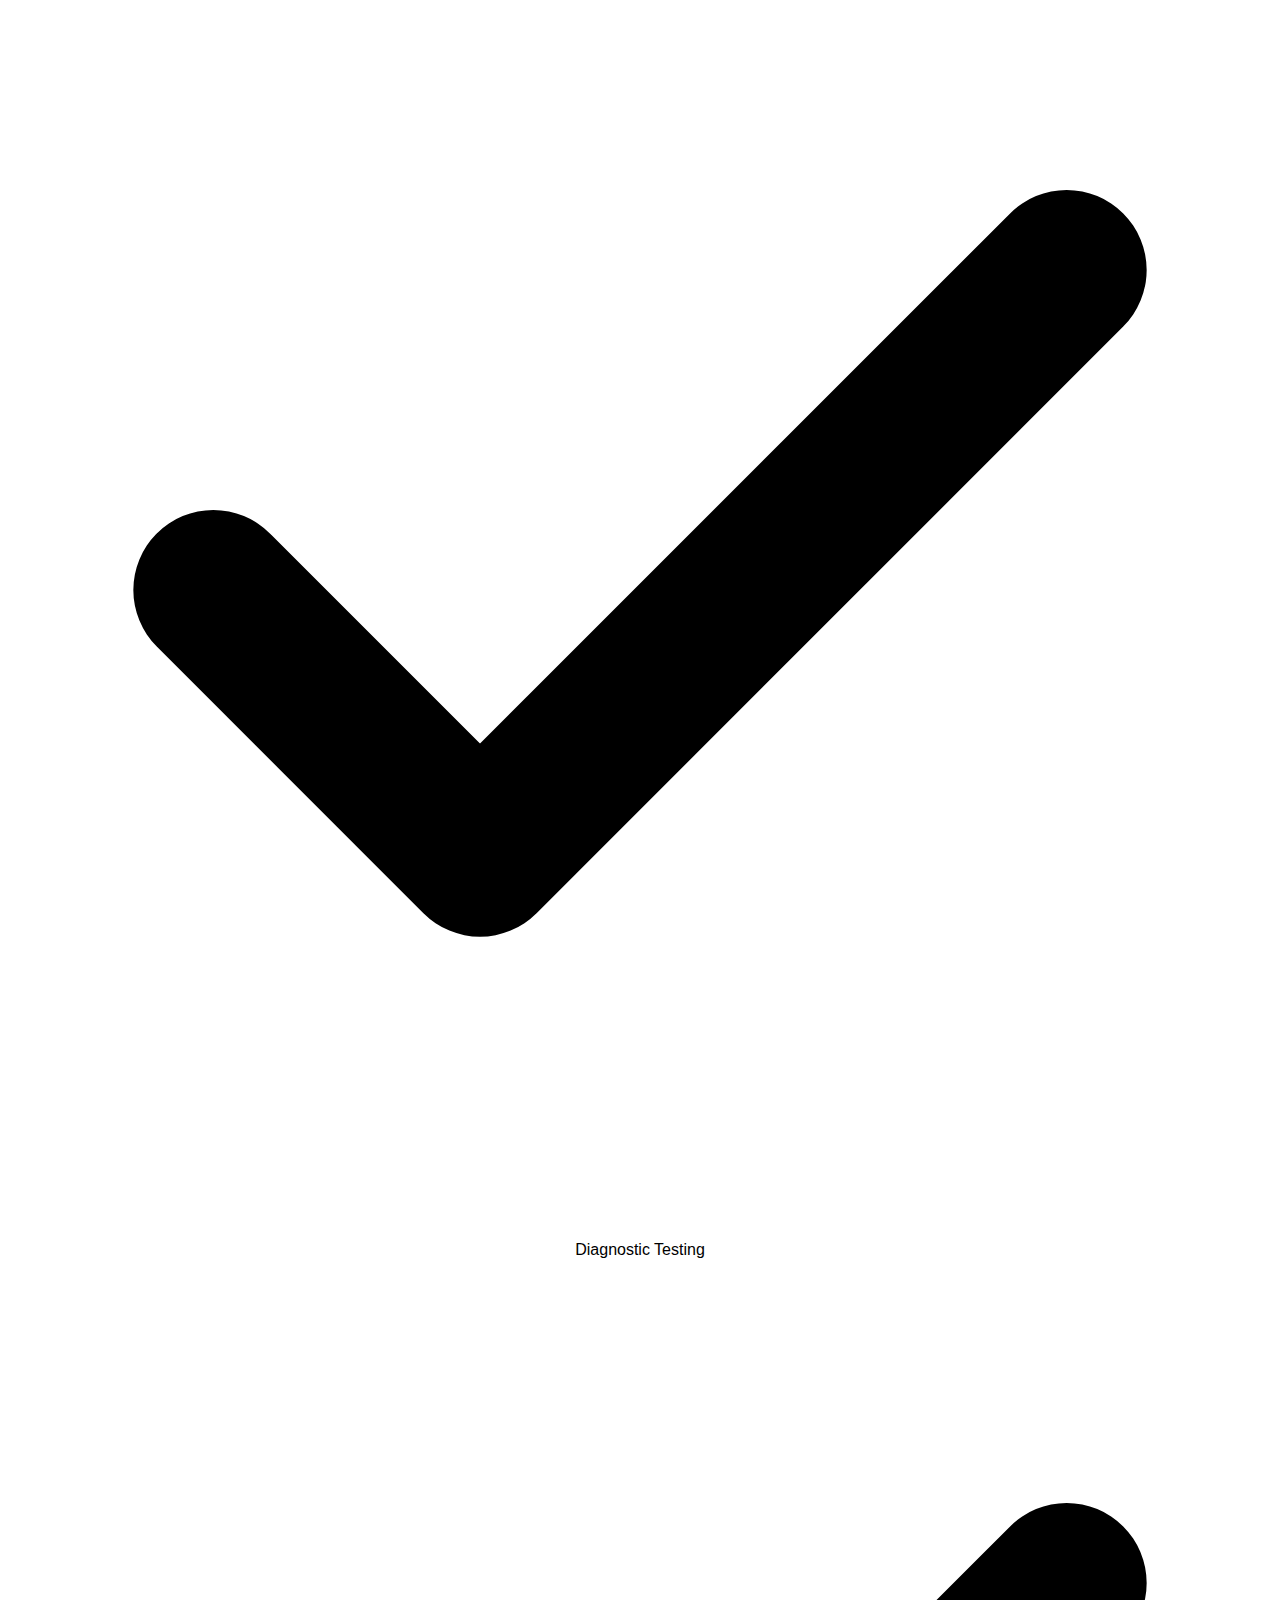
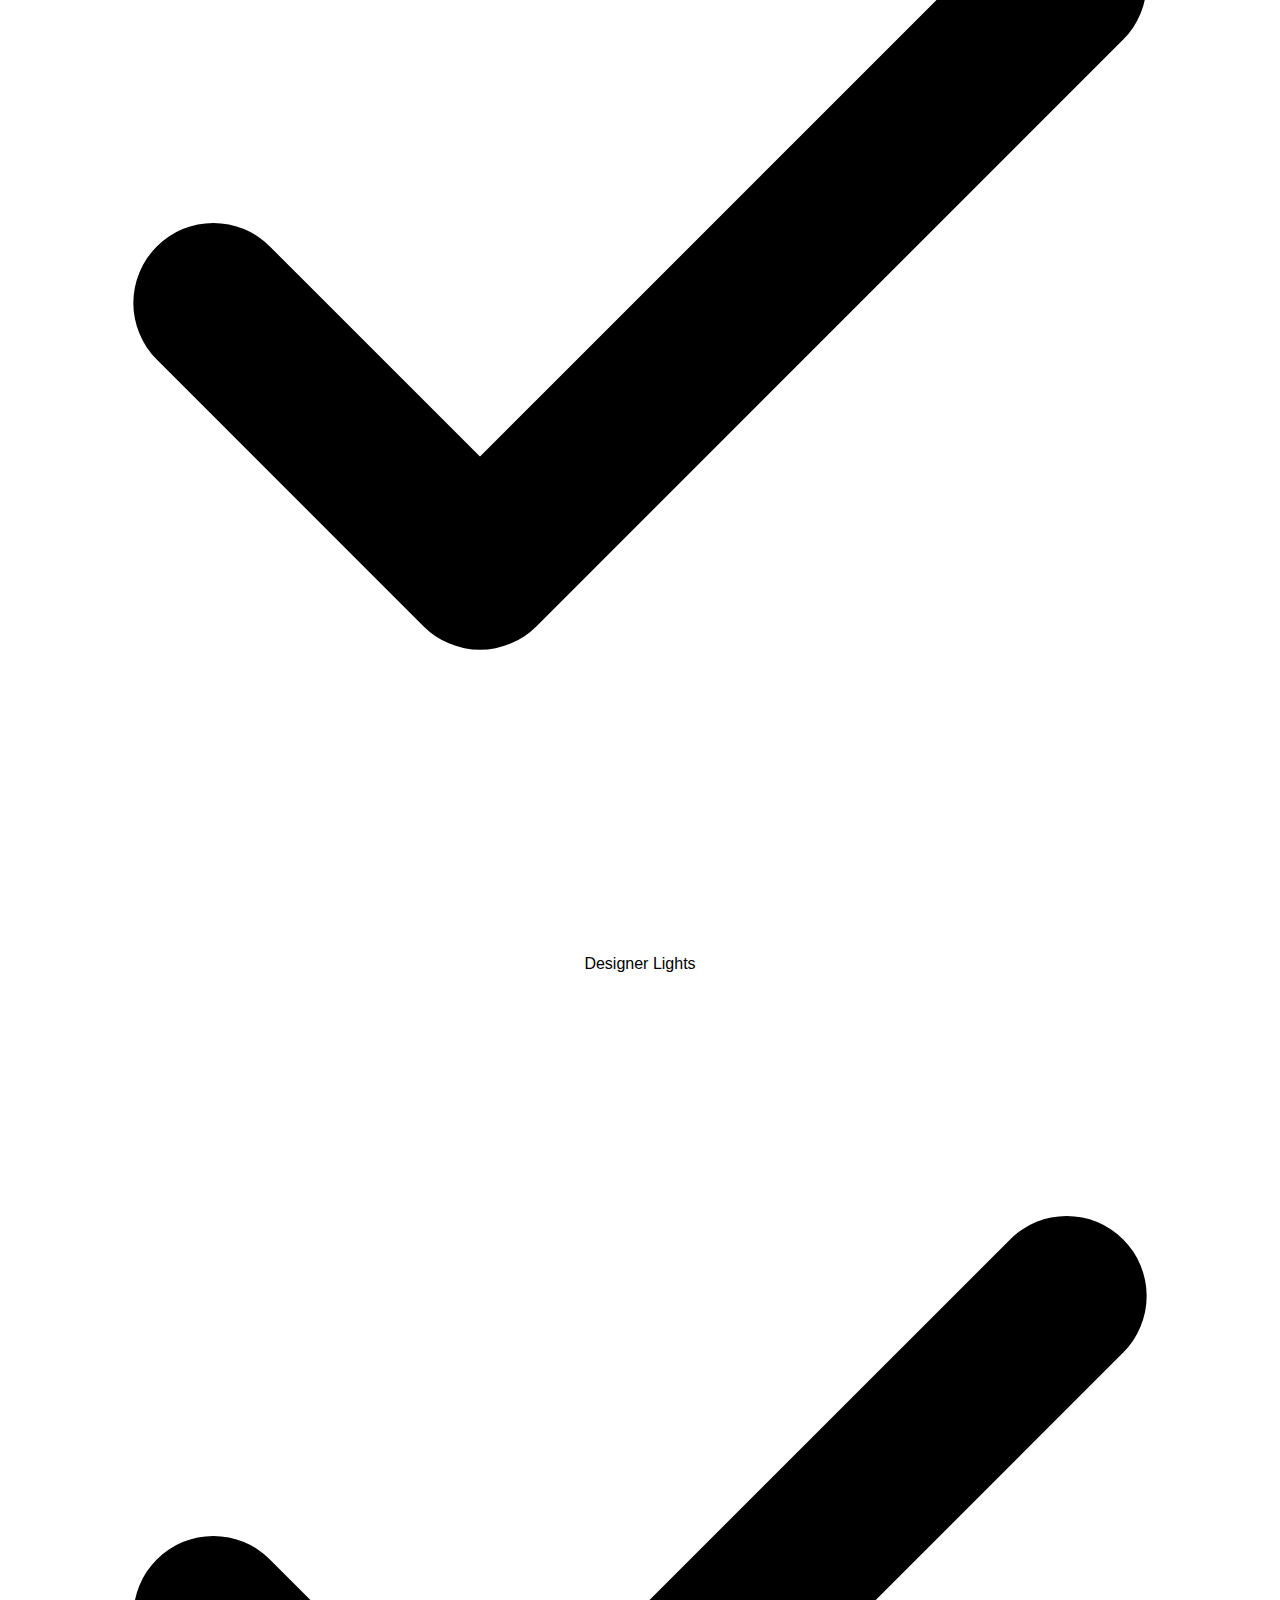
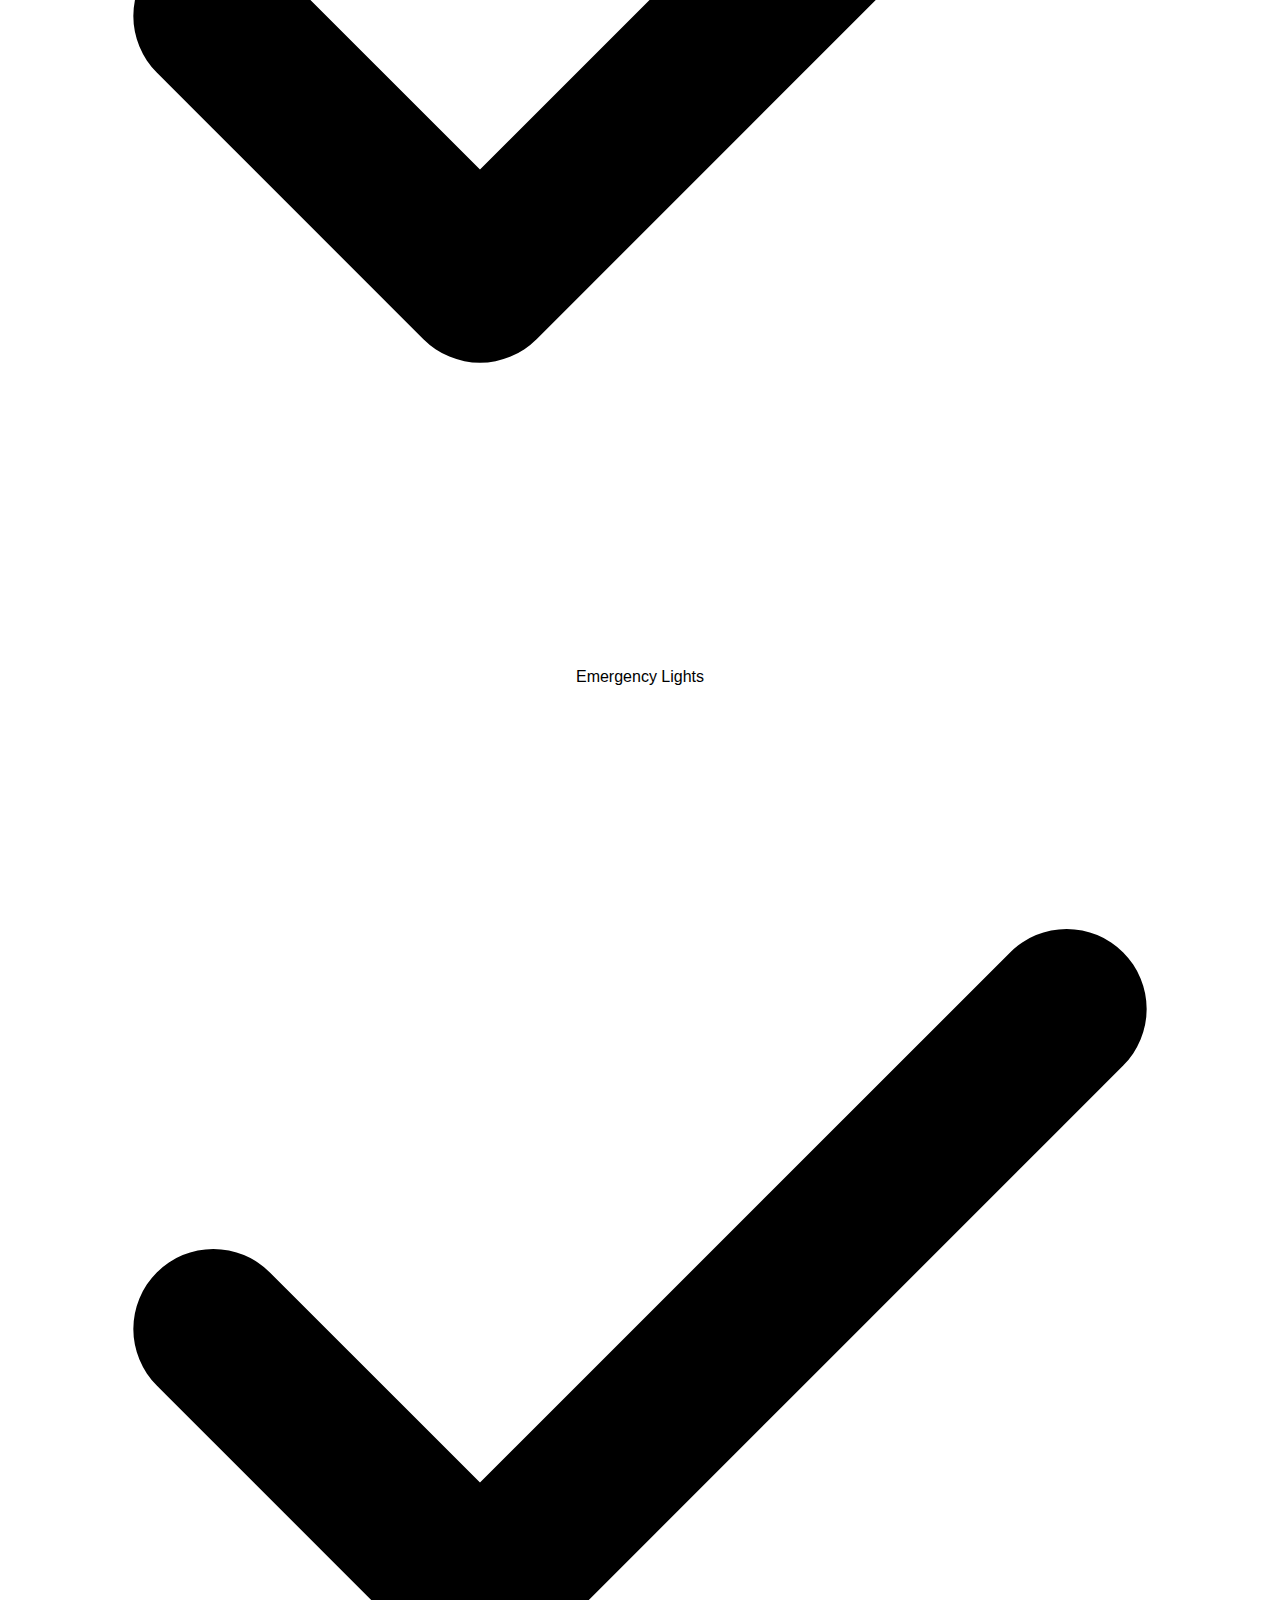
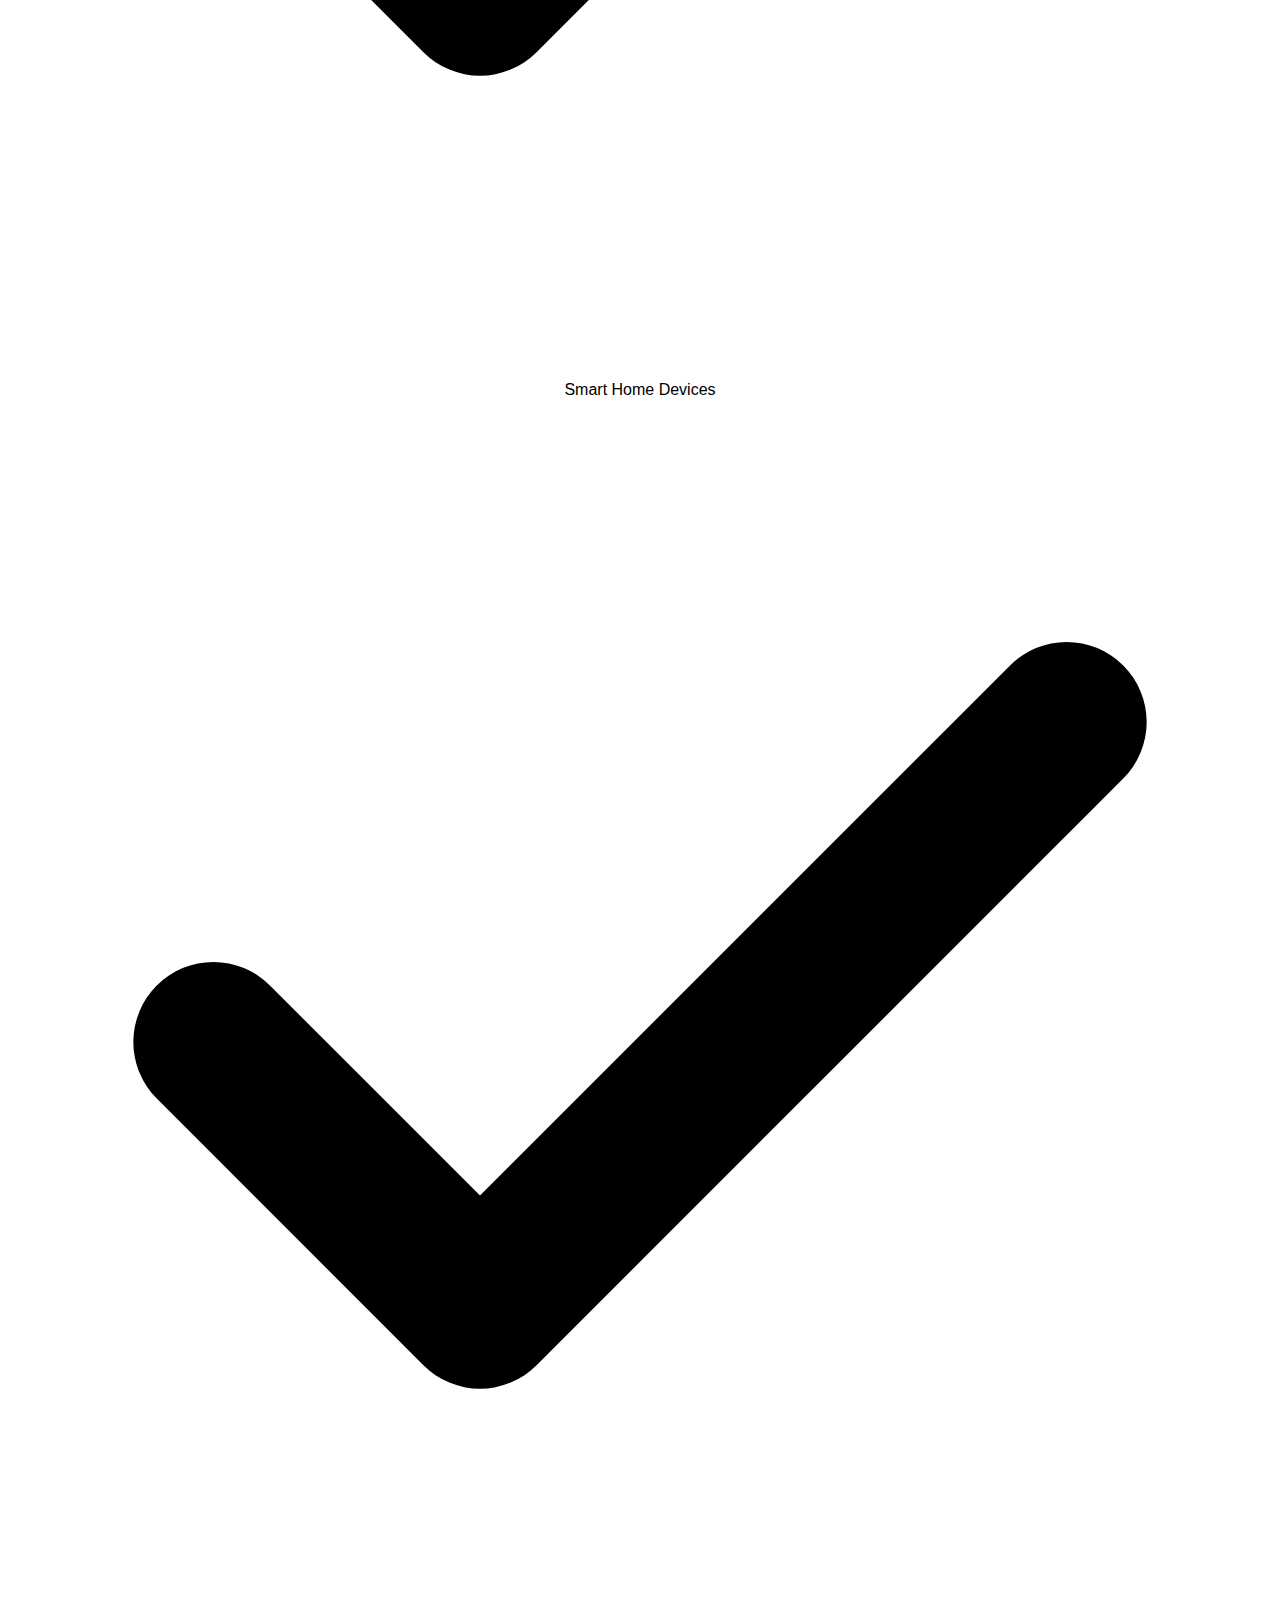
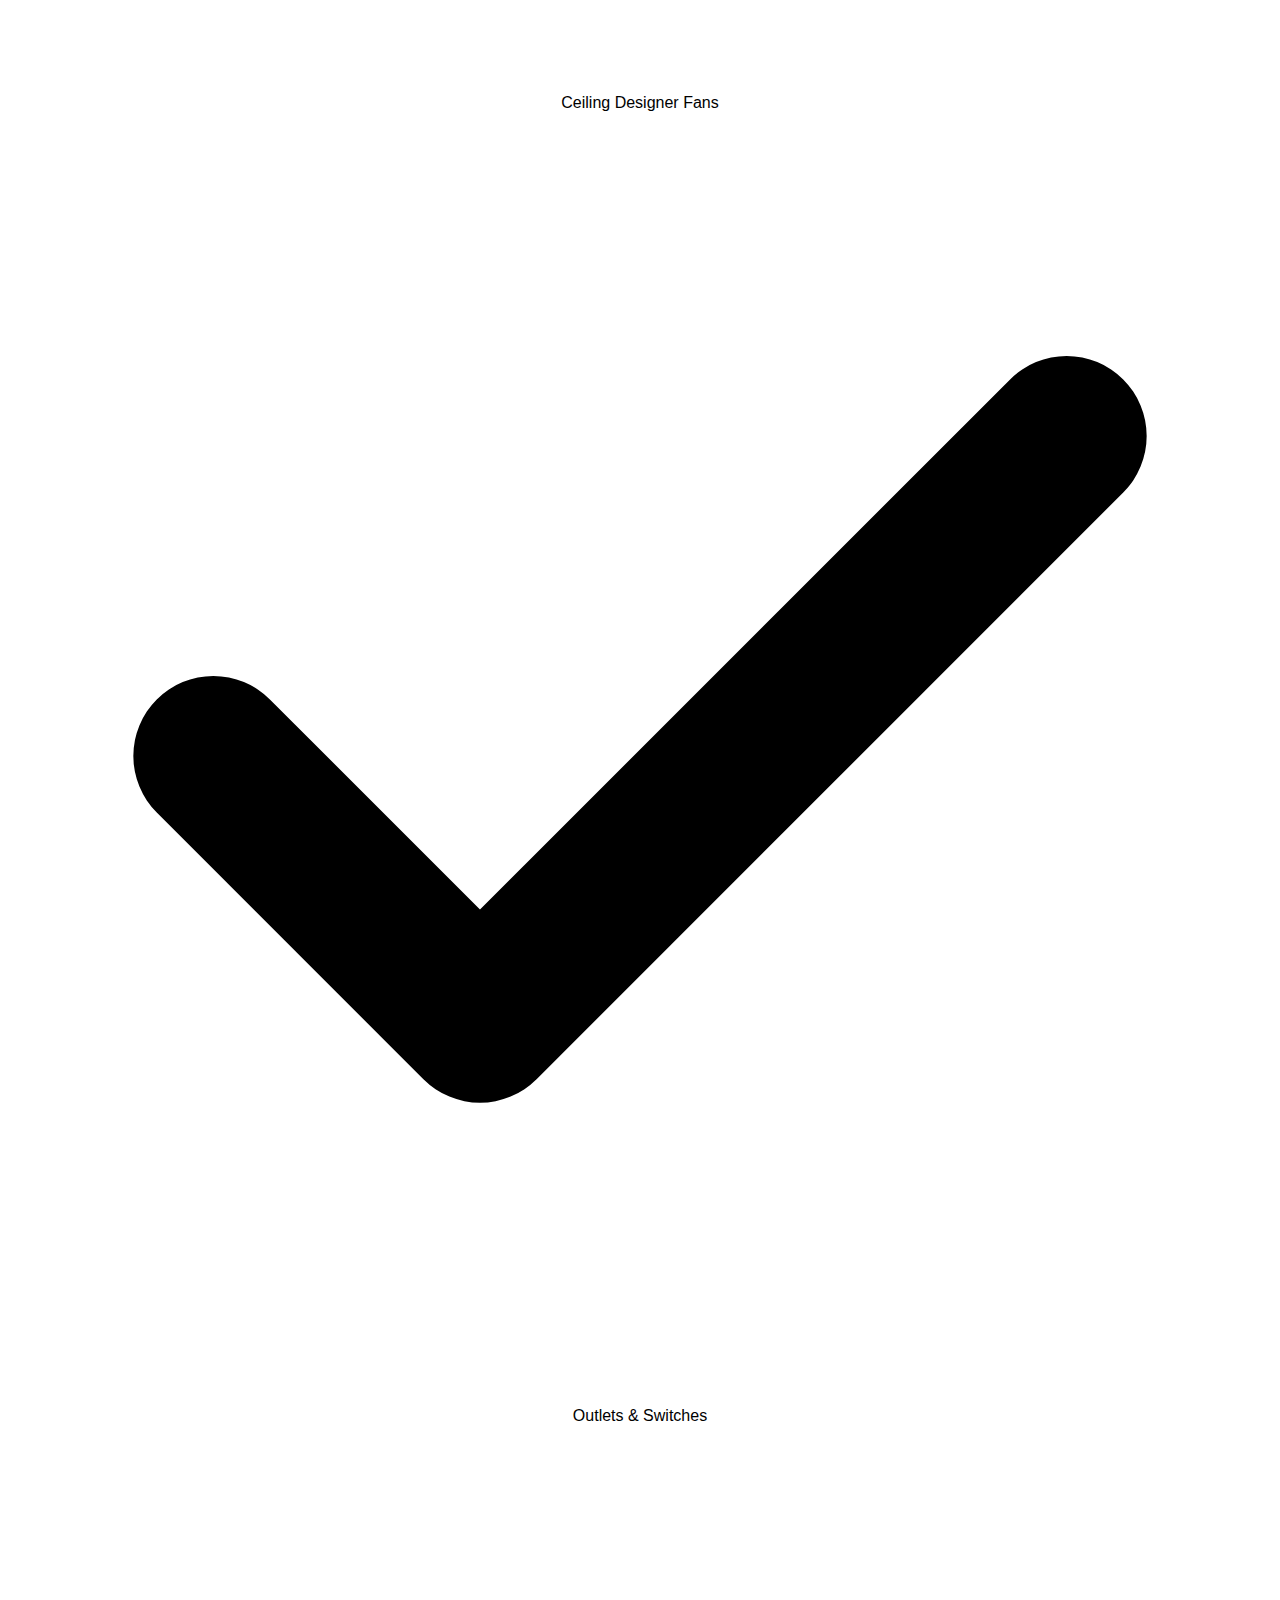
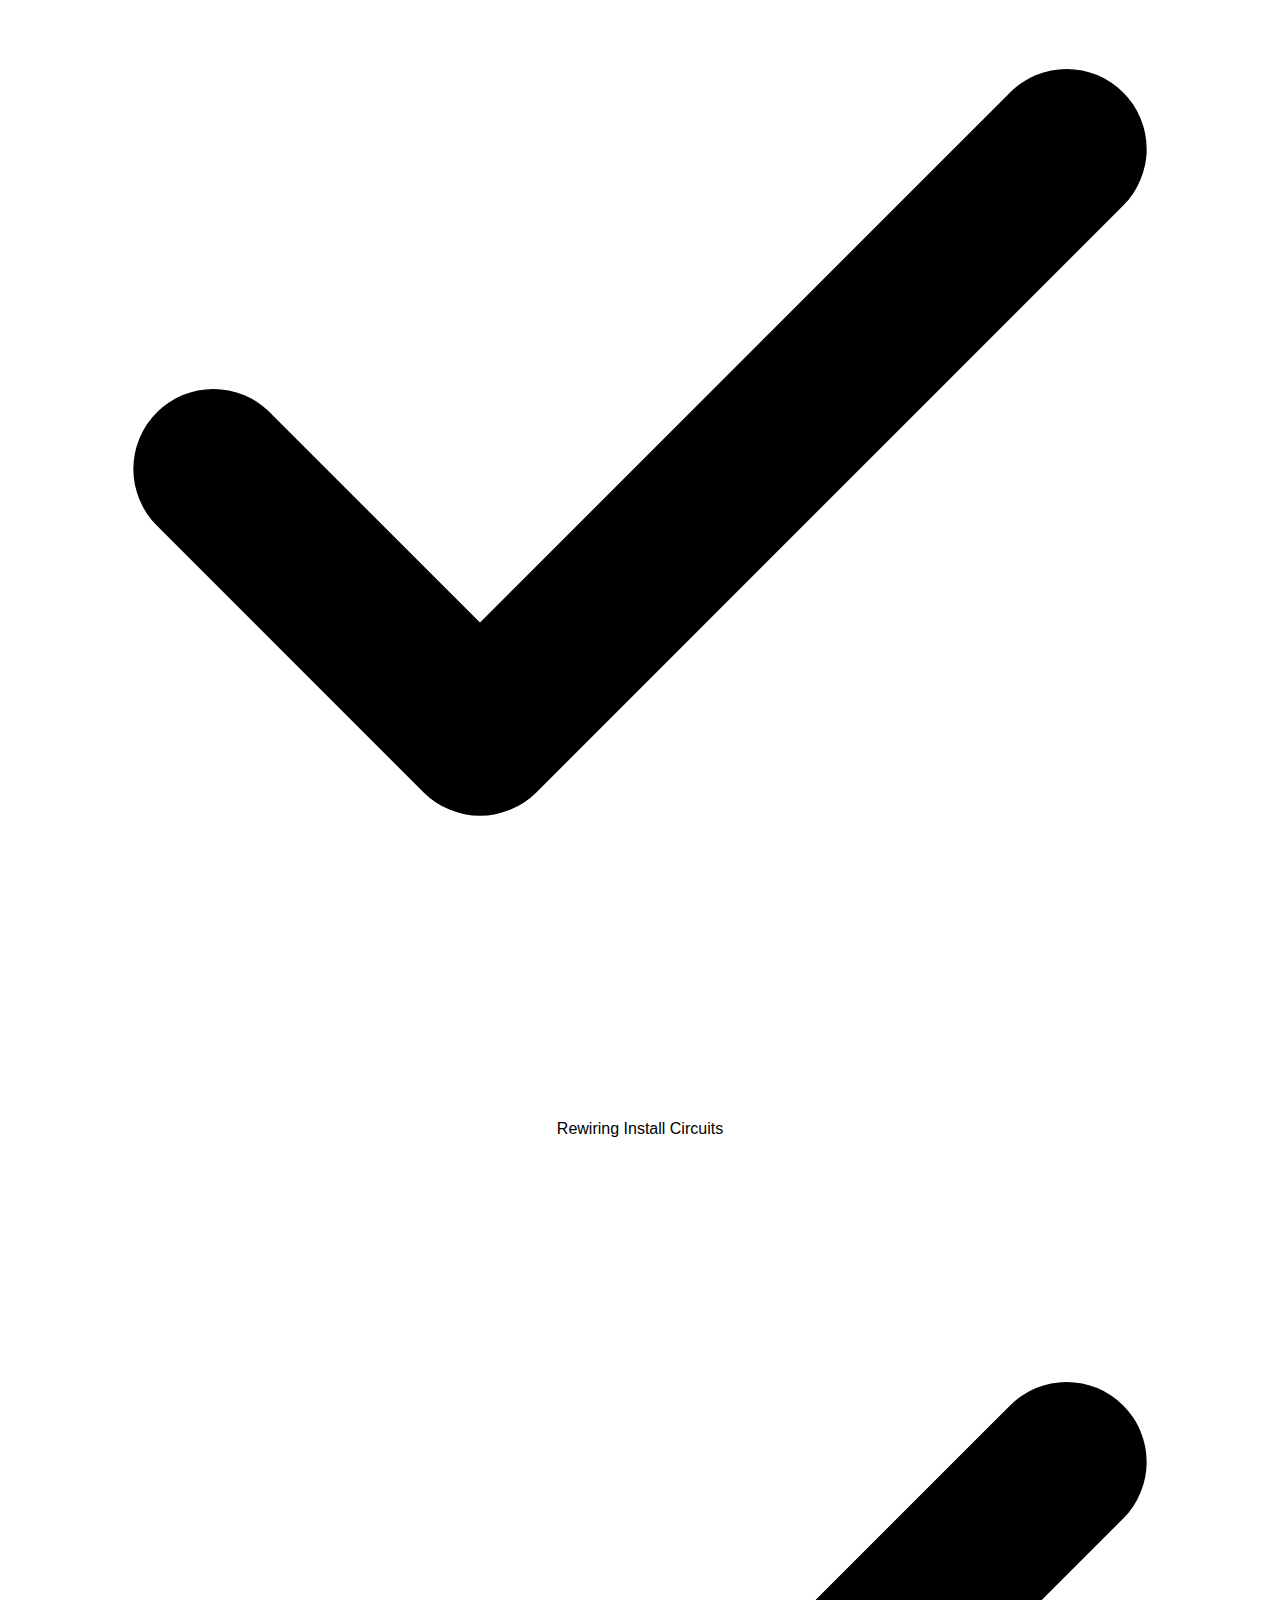
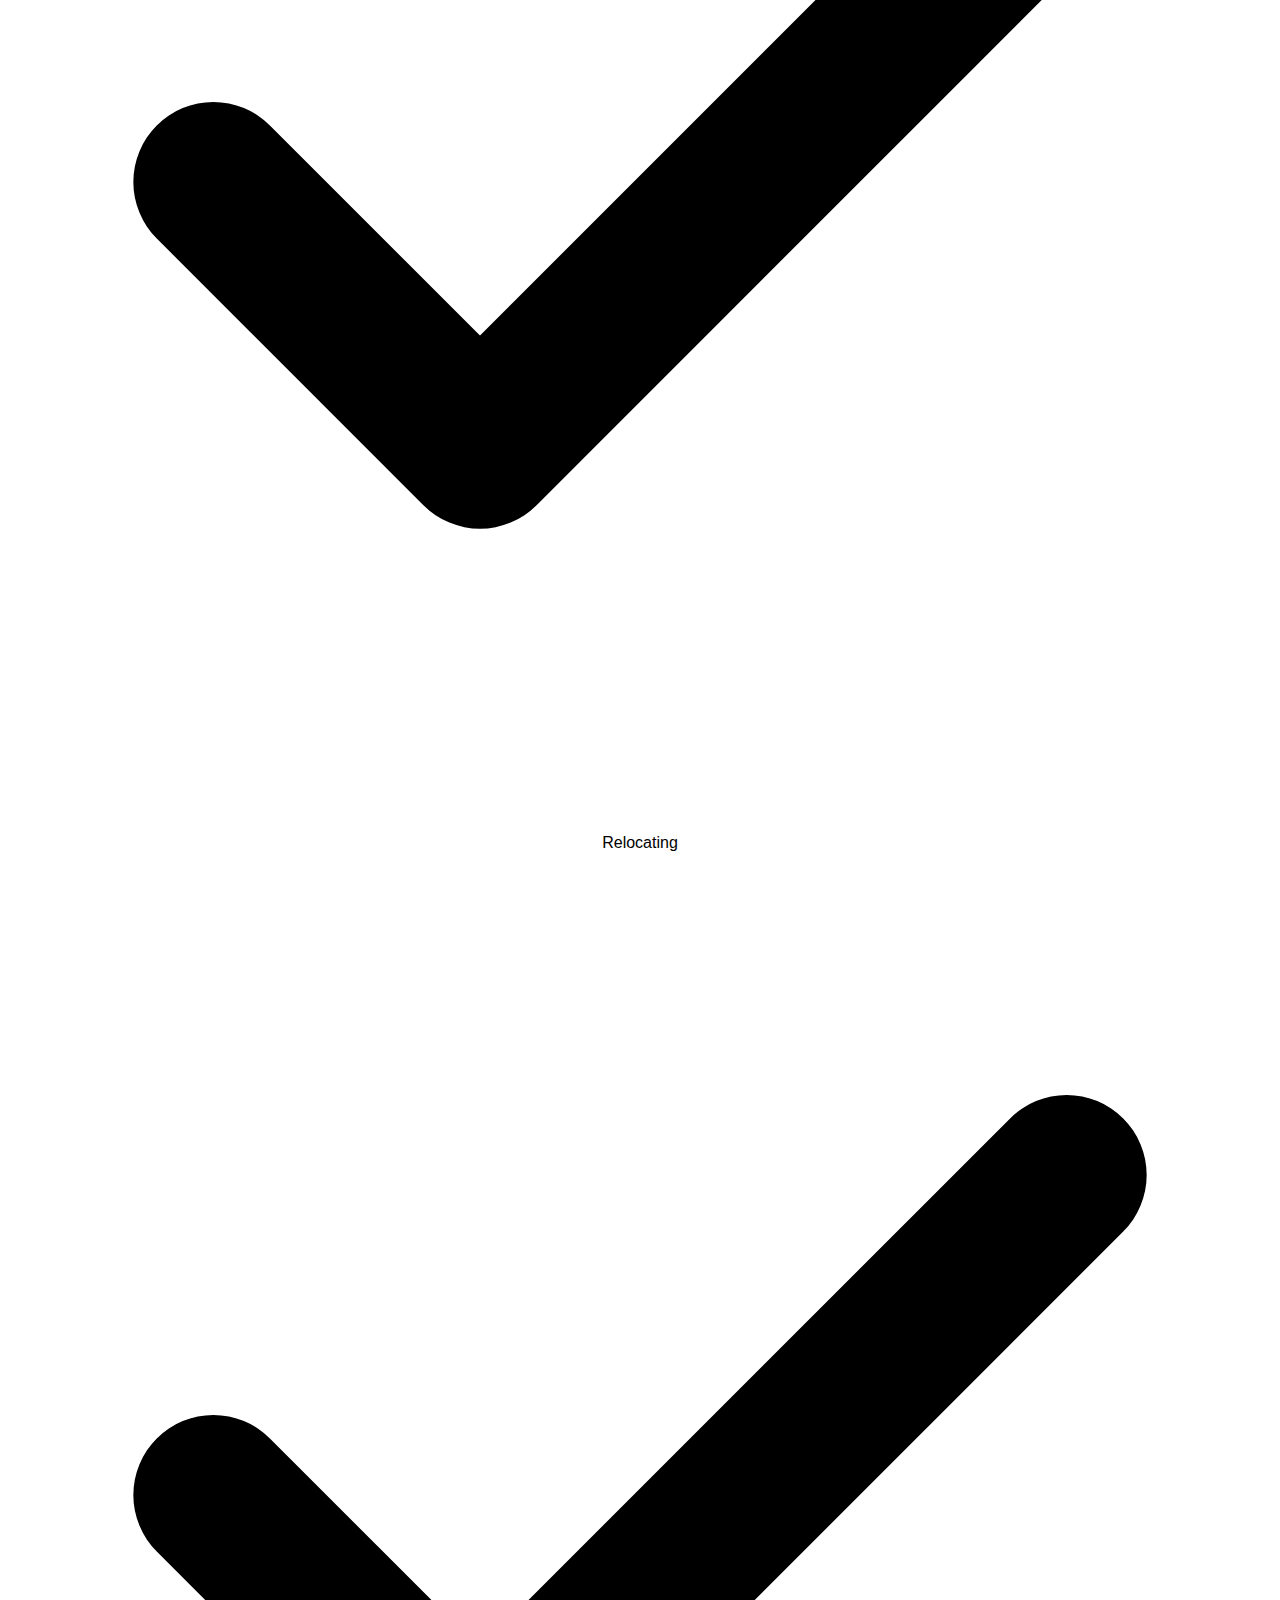
==== commit dc5b28f8: "Update index.html" ====
--- a/index.html
+++ b/index.html
@@ -32,11 +32,11 @@
                 </svg> -->
                 <svg xmlns="http://www.w3.org/2000/svg" height="1.25em" viewBox="0 0 640 512"  stroke-linecap="round" stroke-linejoin="round"><!--! Font Awesome Free 6.4.0 by @fontawesome - https://fontawesome.com License - https://fontawesome.com/license (Commercial License) Copyright 2023 Fonticons, Inc. -->
                 <path d="M272.2 64.6l-51.1 51.1c-15.3 4.2-29.5 11.9-41.5 22.5L153 161.9C142.8 171 129.5 176 115.8 176H96V304c20.4 .6 39.8 8.9 54.3 23.4l35.6 35.6 7 7 0 0L219.9 397c6.2 6.2 16.4 6.2 22.6 0c1.7-1.7 3-3.7 3.7-5.8c2.8-7.7 9.3-13.5 17.3-15.3s16.4 .6 22.2 6.5L296.5 393c11.6 11.6 30.4 11.6 41.9 0c5.4-5.4 8.3-12.3 8.6-19.4c.4-8.8 5.6-16.6 13.6-20.4s17.3-3 24.4 2.1c9.4 6.7 22.5 5.8 30.9-2.6c9.4-9.4 9.4-24.6 0-33.9L340.1 243l-35.8 33c-27.3 25.2-69.2 25.6-97 .9c-31.7-28.2-32.4-77.4-1.6-106.5l70.1-66.2C303.2 78.4 339.4 64 377.1 64c36.1 0 71 13.3 97.9 37.2L505.1 128H544h40 40c8.8 0 16 7.2 16 16V352c0 17.7-14.3 32-32 32H576c-11.8 0-22.2-6.4-27.7-16H463.4c-3.4 6.7-7.9 13.1-13.5 18.7c-17.1 17.1-40.8 23.8-63 20.1c-3.6 7.3-8.5 14.1-14.6 20.2c-27.3 27.3-70 30-100.4 8.1c-25.1 20.8-62.5 19.5-86-4.1L159 404l-7-7-35.6-35.6c-5.5-5.5-12.7-8.7-20.4-9.3C96 369.7 81.6 384 64 384H32c-17.7 0-32-14.3-32-32V144c0-8.8 7.2-16 16-16H56 96h19.8c2 0 3.9-.7 5.3-2l26.5-23.6C175.5 77.7 211.4 64 248.7 64H259c4.4 0 8.9 .2 13.2 .6zM544 320V176H496c-5.9 0-11.6-2.2-15.9-6.1l-36.9-32.8c-18.2-16.2-41.7-25.1-66.1-25.1c-25.4 0-49.8 9.7-68.3 27.1l-70.1 66.2c-10.3 9.8-10.1 26.3 .5 35.7c9.3 8.3 23.4 8.1 32.5-.3l71.9-66.4c9.7-9 24.9-8.4 33.9 1.4s8.4 24.9-1.4 33.9l-.8 .8 74.4 74.4c10 10 16.5 22.3 19.4 35.1H544zM64 336a16 16 0 1 0 -32 0 16 16 0 1 0 32 0zm528 16a16 16 0 1 0 0-32 16 16 0 1 0 0 32z"/></svg>
-                <span class="ml-3 text-xl"> <b>Rk ELectricals</b></span>
+                <span class="ml-3 text-xl"> <b>RK Electricals</b></span>
               </a>
               <nav class="md:ml-auto flex flex-wrap items-center text-base justify-center">
                 <a href="index.html" class="mr-5 hover:text-gray-900">Home</a>
-                <a href="iframing_Websites.html" class="mr-5 hover:text-gray-900">Gallery</a>
+                <a href="image1.html" class="mr-5 hover:text-gray-900">Gallery</a>
                 <a href="#Services-section" class="mr-5 hover:text-gray-900">Services</a>
                 <a href="contact.html" class="mr-5 hover:text-gray-900">Contact</a>
                 <a href="AboutUs.html" class="mr-5 hover:text-gray-900">About</a>
@@ -48,7 +48,7 @@
                 </svg>
               </button> -->
             </div>
-          </header>
+        </header>
 
           <!-- *todo Container Section -->
           <section class="text-gray-400 bg-gray-900 body-font">
@@ -423,12 +423,8 @@
                 <!-- <svg xmlns="http://www.w3.org/2000/svg" fill="none" stroke="currentColor" stroke-linecap="round" stroke-linejoin="round" stroke-width="2" class="w-10 h-10 text-white p-2 bg-yellow-500 rounded-full" viewBox="0 0 24 24">
                     <path d="M12 2L2 7l10 5 10-5-10-5zM2 17l10 5 10-5M2 12l10 5 10-5"></path>
                 </svg> -->
-<!--                 <svg xmlns="http://www.w3.org/2000/svg" height="1.25em" viewBox="0 0 640 512"  stroke-linecap="round" stroke-linejoin="round"><!--! Font Awesome Free 6.4.0 by @fontawesome - https://fontawesome.com License - https://fontawesome.com/license (Commercial License) Copyright 2023 Fonticons, Inc. -->
-<!--                 <path d="M272.2 64.6l-51.1 51.1c-15.3 4.2-29.5 11.9-41.5 22.5L153 161.9C142.8 171 129.5 176 115.8 176H96V304c20.4 .6 39.8 8.9 54.3 23.4l35.6 35.6 7 7 0 0L219.9 397c6.2 6.2 16.4 6.2 22.6 0c1.7-1.7 3-3.7 3.7-5.8c2.8-7.7 9.3-13.5 17.3-15.3s16.4 .6 22.2 6.5L296.5 393c11.6 11.6 30.4 11.6 41.9 0c5.4-5.4 8.3-12.3 8.6-19.4c.4-8.8 5.6-16.6 13.6-20.4s17.3-3 24.4 2.1c9.4 6.7 22.5 5.8 30.9-2.6c9.4-9.4 9.4-24.6 0-33.9L340.1 243l-35.8 33c-27.3 25.2-69.2 25.6-97 .9c-31.7-28.2-32.4-77.4-1.6-106.5l70.1-66.2C303.2 78.4 339.4 64 377.1 64c36.1 0 71 13.3 97.9 37.2L505.1 128H544h40 40c8.8 0 16 7.2 16 16V352c0 17.7-14.3 32-32 32H576c-11.8 0-22.2-6.4-27.7-16H463.4c-3.4 6.7-7.9 13.1-13.5 18.7c-17.1 17.1-40.8 23.8-63 20.1c-3.6 7.3-8.5 14.1-14.6 20.2c-27.3 27.3-70 30-100.4 8.1c-25.1 20.8-62.5 19.5-86-4.1L159 404l-7-7-35.6-35.6c-5.5-5.5-12.7-8.7-20.4-9.3C96 369.7 81.6 384 64 384H32c-17.7 0-32-14.3-32-32V144c0-8.8 7.2-16 16-16H56 96h19.8c2 0 3.9-.7 5.3-2l26.5-23.6C175.5 77.7 211.4 64 248.7 64H259c4.4 0 8.9 .2 13.2 .6zM544 320V176H496c-5.9 0-11.6-2.2-15.9-6.1l-36.9-32.8c-18.2-16.2-41.7-25.1-66.1-25.1c-25.4 0-49.8 9.7-68.3 27.1l-70.1 66.2c-10.3 9.8-10.1 26.3 .5 35.7c9.3 8.3 23.4 8.1 32.5-.3l71.9-66.4c9.7-9 24.9-8.4 33.9 1.4s8.4 24.9-1.4 33.9l-.8 .8 74.4 74.4c10 10 16.5 22.3 19.4 35.1H544zM64 336a16 16 0 1 0 -32 0 16 16 0 1 0 32 0zm528 16a16 16 0 1 0 0-32 16 16 0 1 0 0 32z"/>
-                </svg> -->
-                <svg xmlns="http://www.w3.org/2000/svg" height="1em" viewBox="0 0 640 512"><!--! Font Awesome Free 6.4.2 by @fontawesome - https://fontawesome.com License - https://fontawesome.com/license (Commercial License) Copyright 2023 Fonticons, Inc. -->
-                <path d="M272.2 64.6l-51.1 51.1c-15.3 4.2-29.5 11.9-41.5 22.5L153 161.9C142.8 171 129.5 176 115.8 176H96V304c20.4 .6 39.8 8.9 54.3 23.4l35.6 35.6 7 7 0 0L219.9 397c6.2 6.2 16.4 6.2 22.6 0c1.7-1.7 3-3.7 3.7-5.8c2.8-7.7 9.3-13.5 17.3-15.3s16.4 .6 22.2 6.5L296.5 393c11.6 11.6 30.4 11.6 41.9 0c5.4-5.4 8.3-12.3 8.6-19.4c.4-8.8 5.6-16.6 13.6-20.4s17.3-3 24.4 2.1c9.4 6.7 22.5 5.8 30.9-2.6c9.4-9.4 9.4-24.6 0-33.9L340.1 243l-35.8 33c-27.3 25.2-69.2 25.6-97 .9c-31.7-28.2-32.4-77.4-1.6-106.5l70.1-66.2C303.2 78.4 339.4 64 377.1 64c36.1 0 71 13.3 97.9 37.2L505.1 128H544h40 40c8.8 0 16 7.2 16 16V352c0 17.7-14.3 32-32 32H576c-11.8 0-22.2-6.4-27.7-16H463.4c-3.4 6.7-7.9 13.1-13.5 18.7c-17.1 17.1-40.8 23.8-63 20.1c-3.6 7.3-8.5 14.1-14.6 20.2c-27.3 27.3-70 30-100.4 8.1c-25.1 20.8-62.5 19.5-86-4.1L159 404l-7-7-35.6-35.6c-5.5-5.5-12.7-8.7-20.4-9.3C96 369.7 81.6 384 64 384H32c-17.7 0-32-14.3-32-32V144c0-8.8 7.2-16 16-16H56 96h19.8c2 0 3.9-.7 5.3-2l26.5-23.6C175.5 77.7 211.4 64 248.7 64H259c4.4 0 8.9 .2 13.2 .6zM544 320V176H496c-5.9 0-11.6-2.2-15.9-6.1l-36.9-32.8c-18.2-16.2-41.7-25.1-66.1-25.1c-25.4 0-49.8 9.7-68.3 27.1l-70.1 66.2c-10.3 9.8-10.1 26.3 .5 35.7c9.3 8.3 23.4 8.1 32.5-.3l71.9-66.4c9.7-9 24.9-8.4 33.9 1.4s8.4 24.9-1.4 33.9l-.8 .8 74.4 74.4c10 10 16.5 22.3 19.4 35.1H544zM64 336a16 16 0 1 0 -32 0 16 16 0 1 0 32 0zm528 16a16 16 0 1 0 0-32 16 16 0 1 0 0 32z"/>
-                </svg>
+                <svg xmlns="http://www.w3.org/2000/svg" height="1.25em" viewBox="0 0 640 512"  stroke-linecap="round" stroke-linejoin="round"><!--! Font Awesome Free 6.4.0 by @fontawesome - https://fontawesome.com License - https://fontawesome.com/license (Commercial License) Copyright 2023 Fonticons, Inc. -->
+                <path d="M272.2 64.6l-51.1 51.1c-15.3 4.2-29.5 11.9-41.5 22.5L153 161.9C142.8 171 129.5 176 115.8 176H96V304c20.4 .6 39.8 8.9 54.3 23.4l35.6 35.6 7 7 0 0L219.9 397c6.2 6.2 16.4 6.2 22.6 0c1.7-1.7 3-3.7 3.7-5.8c2.8-7.7 9.3-13.5 17.3-15.3s16.4 .6 22.2 6.5L296.5 393c11.6 11.6 30.4 11.6 41.9 0c5.4-5.4 8.3-12.3 8.6-19.4c.4-8.8 5.6-16.6 13.6-20.4s17.3-3 24.4 2.1c9.4 6.7 22.5 5.8 30.9-2.6c9.4-9.4 9.4-24.6 0-33.9L340.1 243l-35.8 33c-27.3 25.2-69.2 25.6-97 .9c-31.7-28.2-32.4-77.4-1.6-106.5l70.1-66.2C303.2 78.4 339.4 64 377.1 64c36.1 0 71 13.3 97.9 37.2L505.1 128H544h40 40c8.8 0 16 7.2 16 16V352c0 17.7-14.3 32-32 32H576c-11.8 0-22.2-6.4-27.7-16H463.4c-3.4 6.7-7.9 13.1-13.5 18.7c-17.1 17.1-40.8 23.8-63 20.1c-3.6 7.3-8.5 14.1-14.6 20.2c-27.3 27.3-70 30-100.4 8.1c-25.1 20.8-62.5 19.5-86-4.1L159 404l-7-7-35.6-35.6c-5.5-5.5-12.7-8.7-20.4-9.3C96 369.7 81.6 384 64 384H32c-17.7 0-32-14.3-32-32V144c0-8.8 7.2-16 16-16H56 96h19.8c2 0 3.9-.7 5.3-2l26.5-23.6C175.5 77.7 211.4 64 248.7 64H259c4.4 0 8.9 .2 13.2 .6zM544 320V176H496c-5.9 0-11.6-2.2-15.9-6.1l-36.9-32.8c-18.2-16.2-41.7-25.1-66.1-25.1c-25.4 0-49.8 9.7-68.3 27.1l-70.1 66.2c-10.3 9.8-10.1 26.3 .5 35.7c9.3 8.3 23.4 8.1 32.5-.3l71.9-66.4c9.7-9 24.9-8.4 33.9 1.4s8.4 24.9-1.4 33.9l-.8 .8 74.4 74.4c10 10 16.5 22.3 19.4 35.1H544zM64 336a16 16 0 1 0 -32 0 16 16 0 1 0 32 0zm528 16a16 16 0 1 0 0-32 16 16 0 1 0 0 32z"/></svg>
                 <span class="ml-3 text-xl">RK ELectricals</span>
                 </a>
                 <p class="text-sm text-gray-500 sm:ml-4 sm:pl-4 sm:border-l-2 sm:border-gray-200 sm:py-2 sm:mt-0 mt-4">© 2023 RK ELectricals —
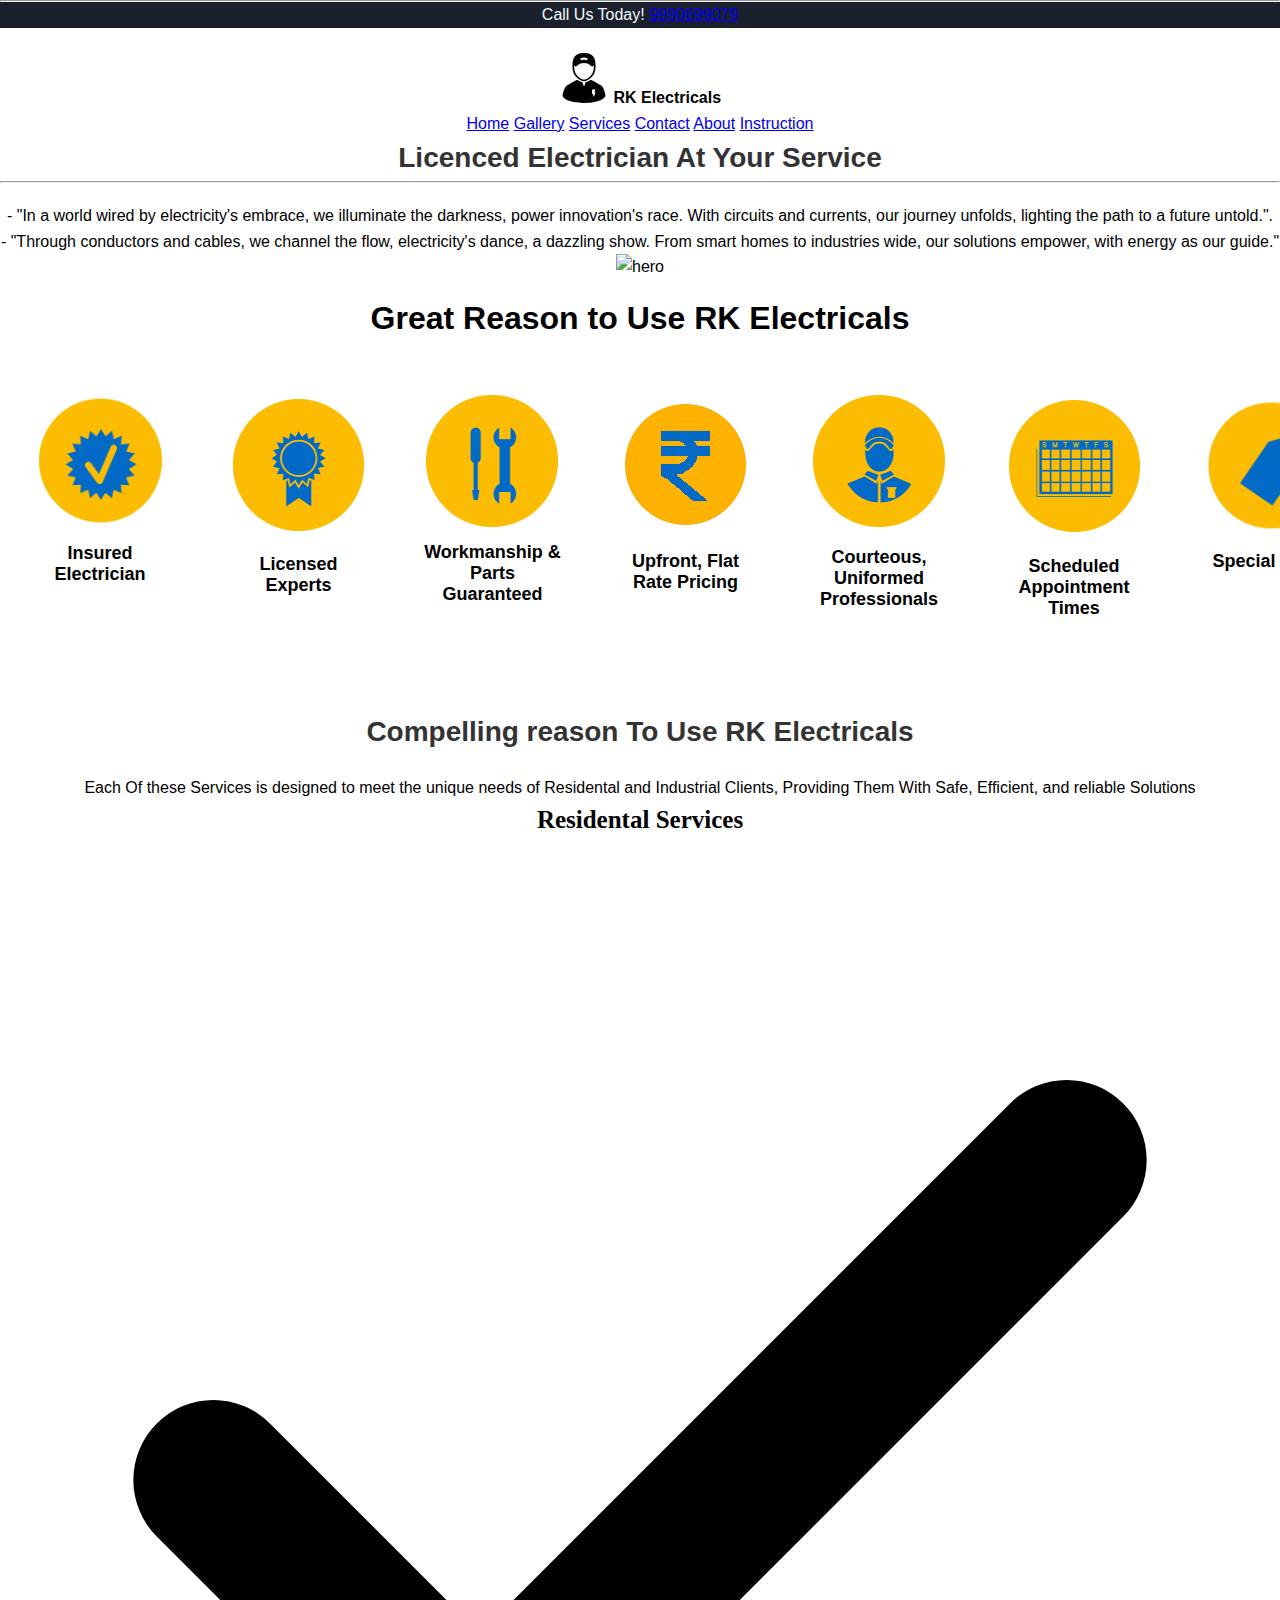
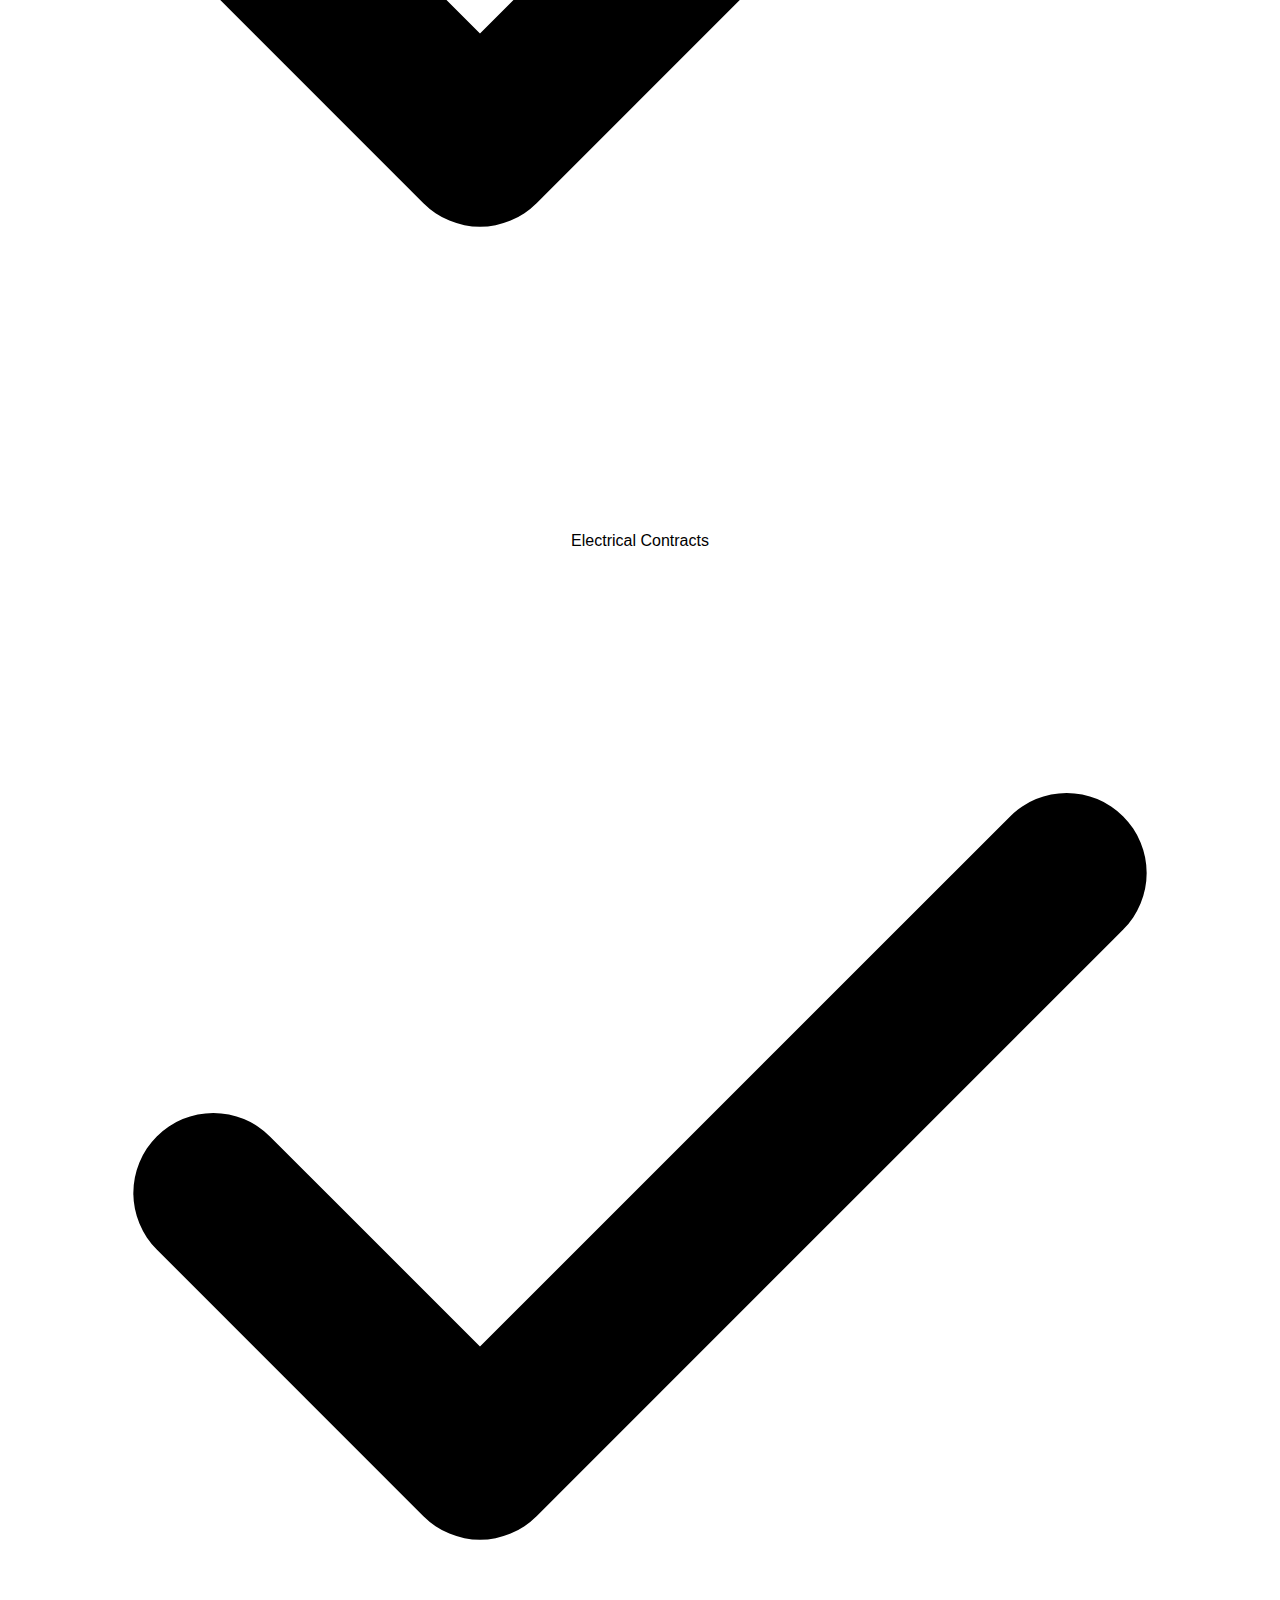
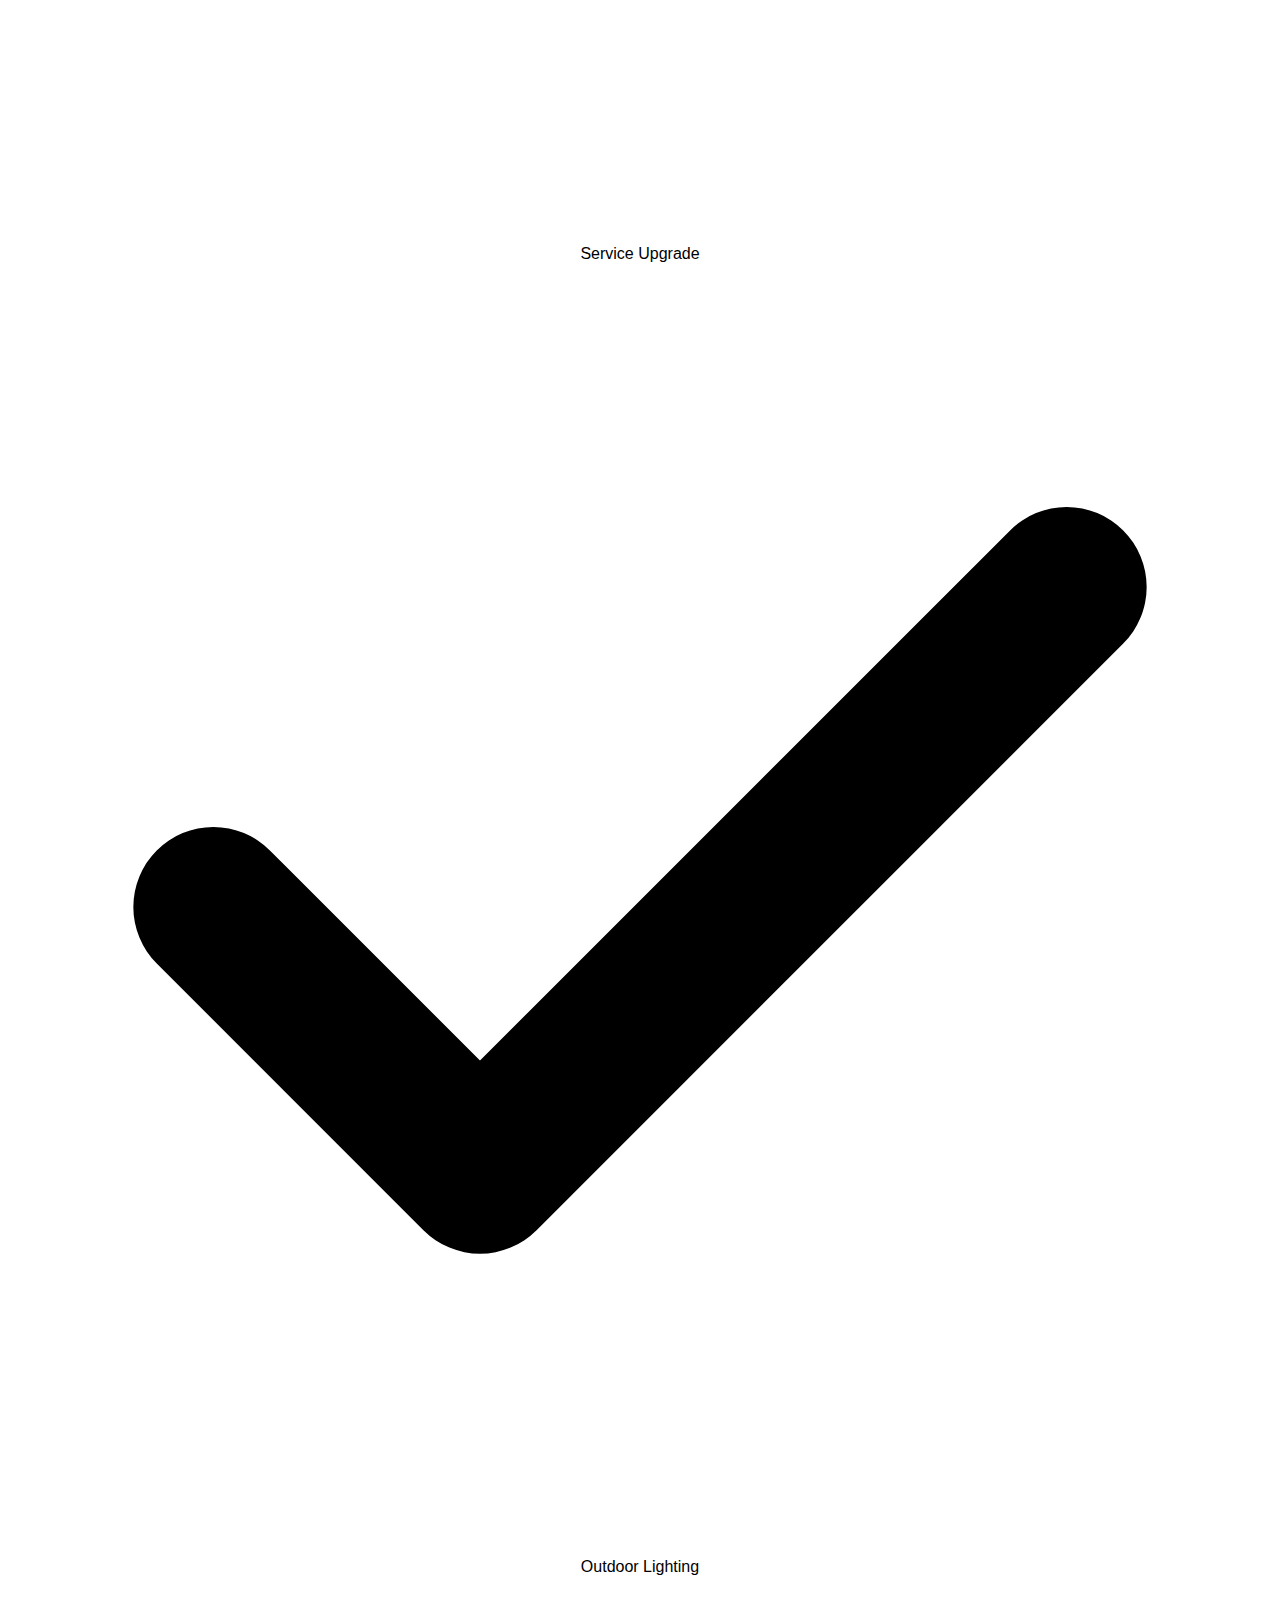
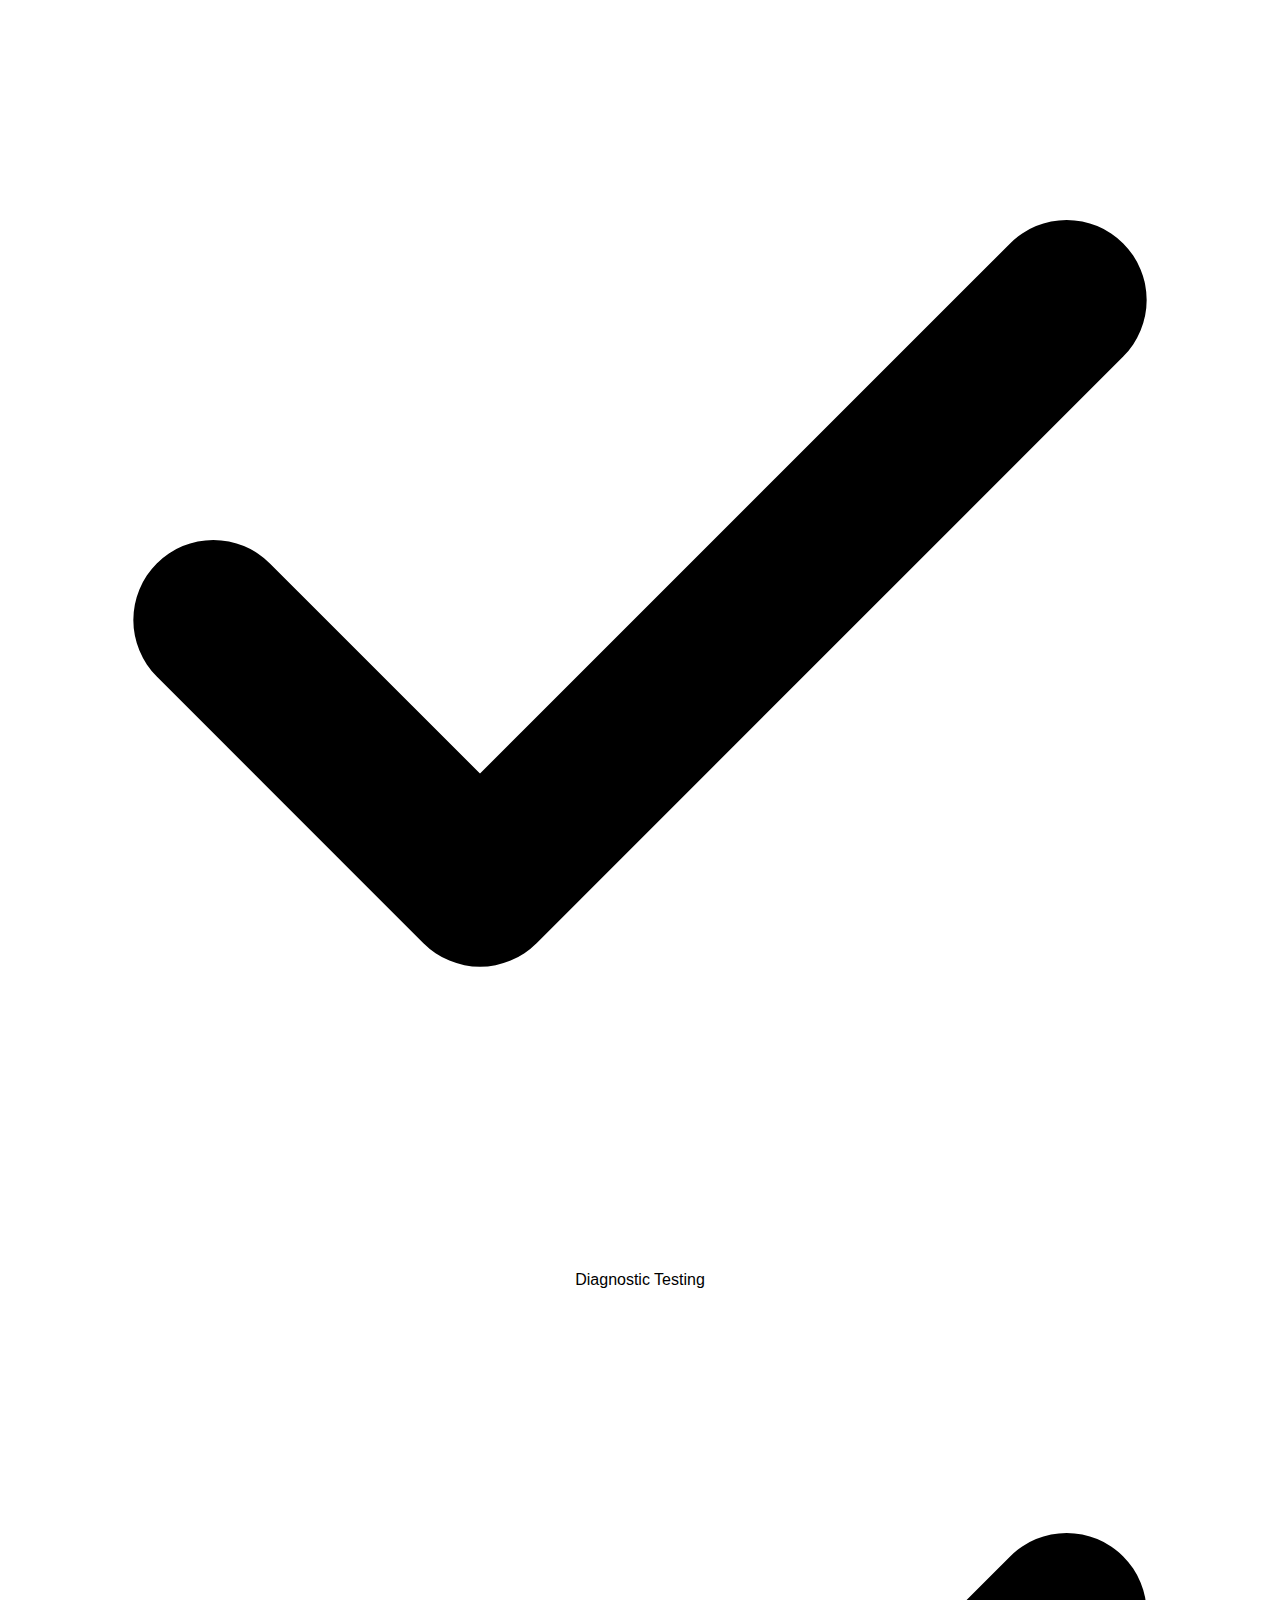
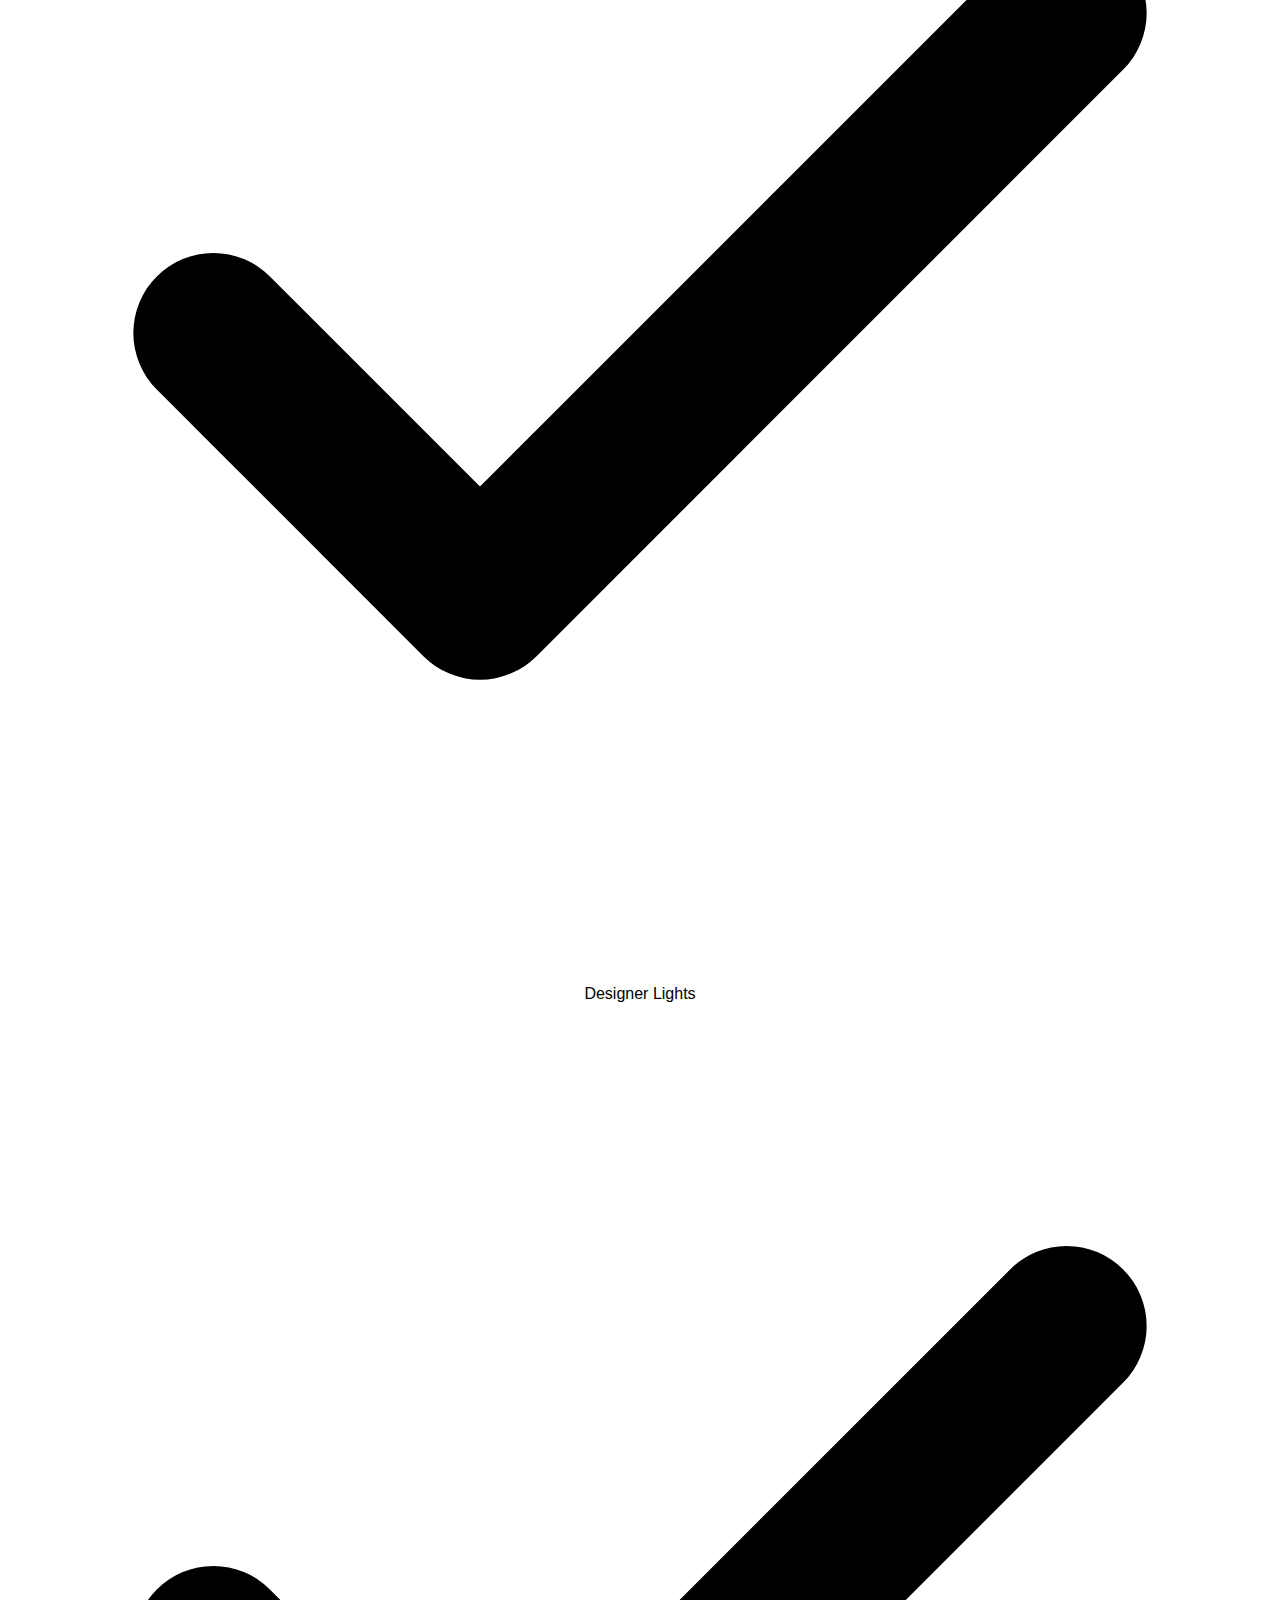
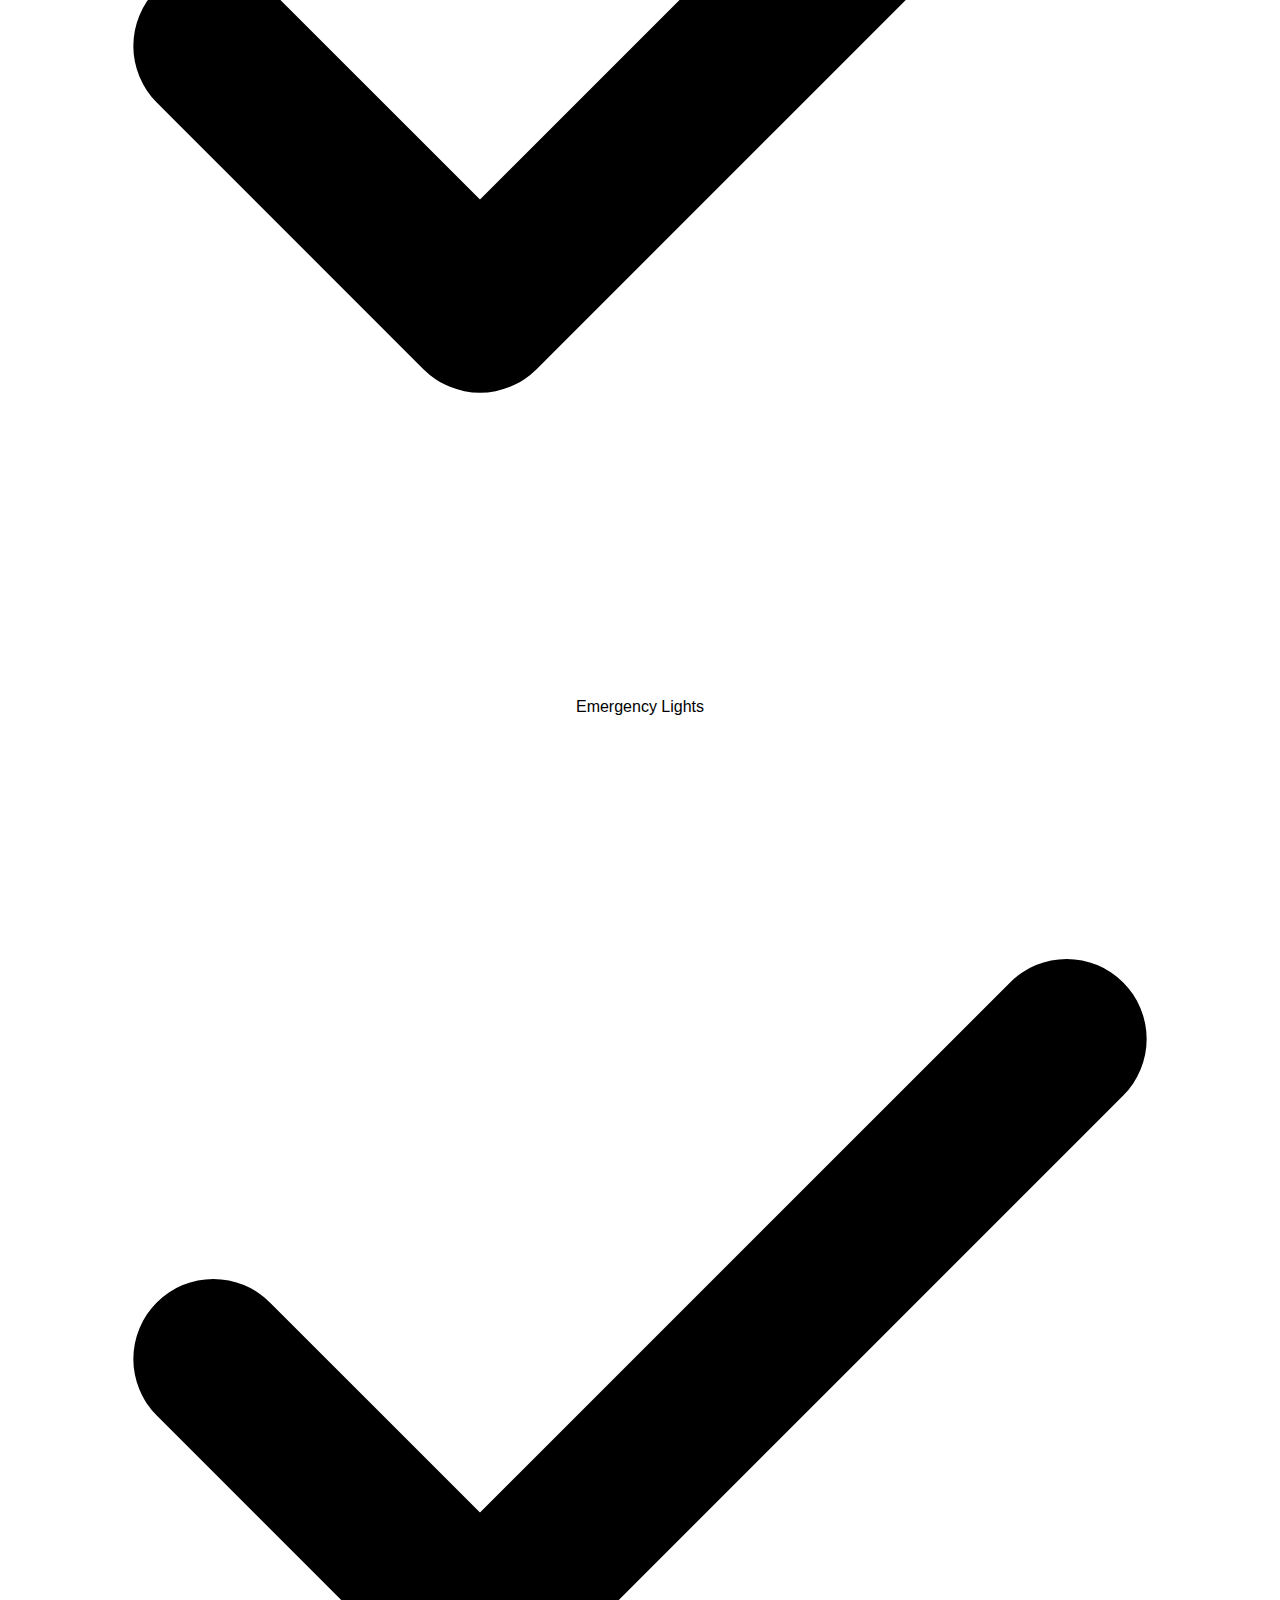
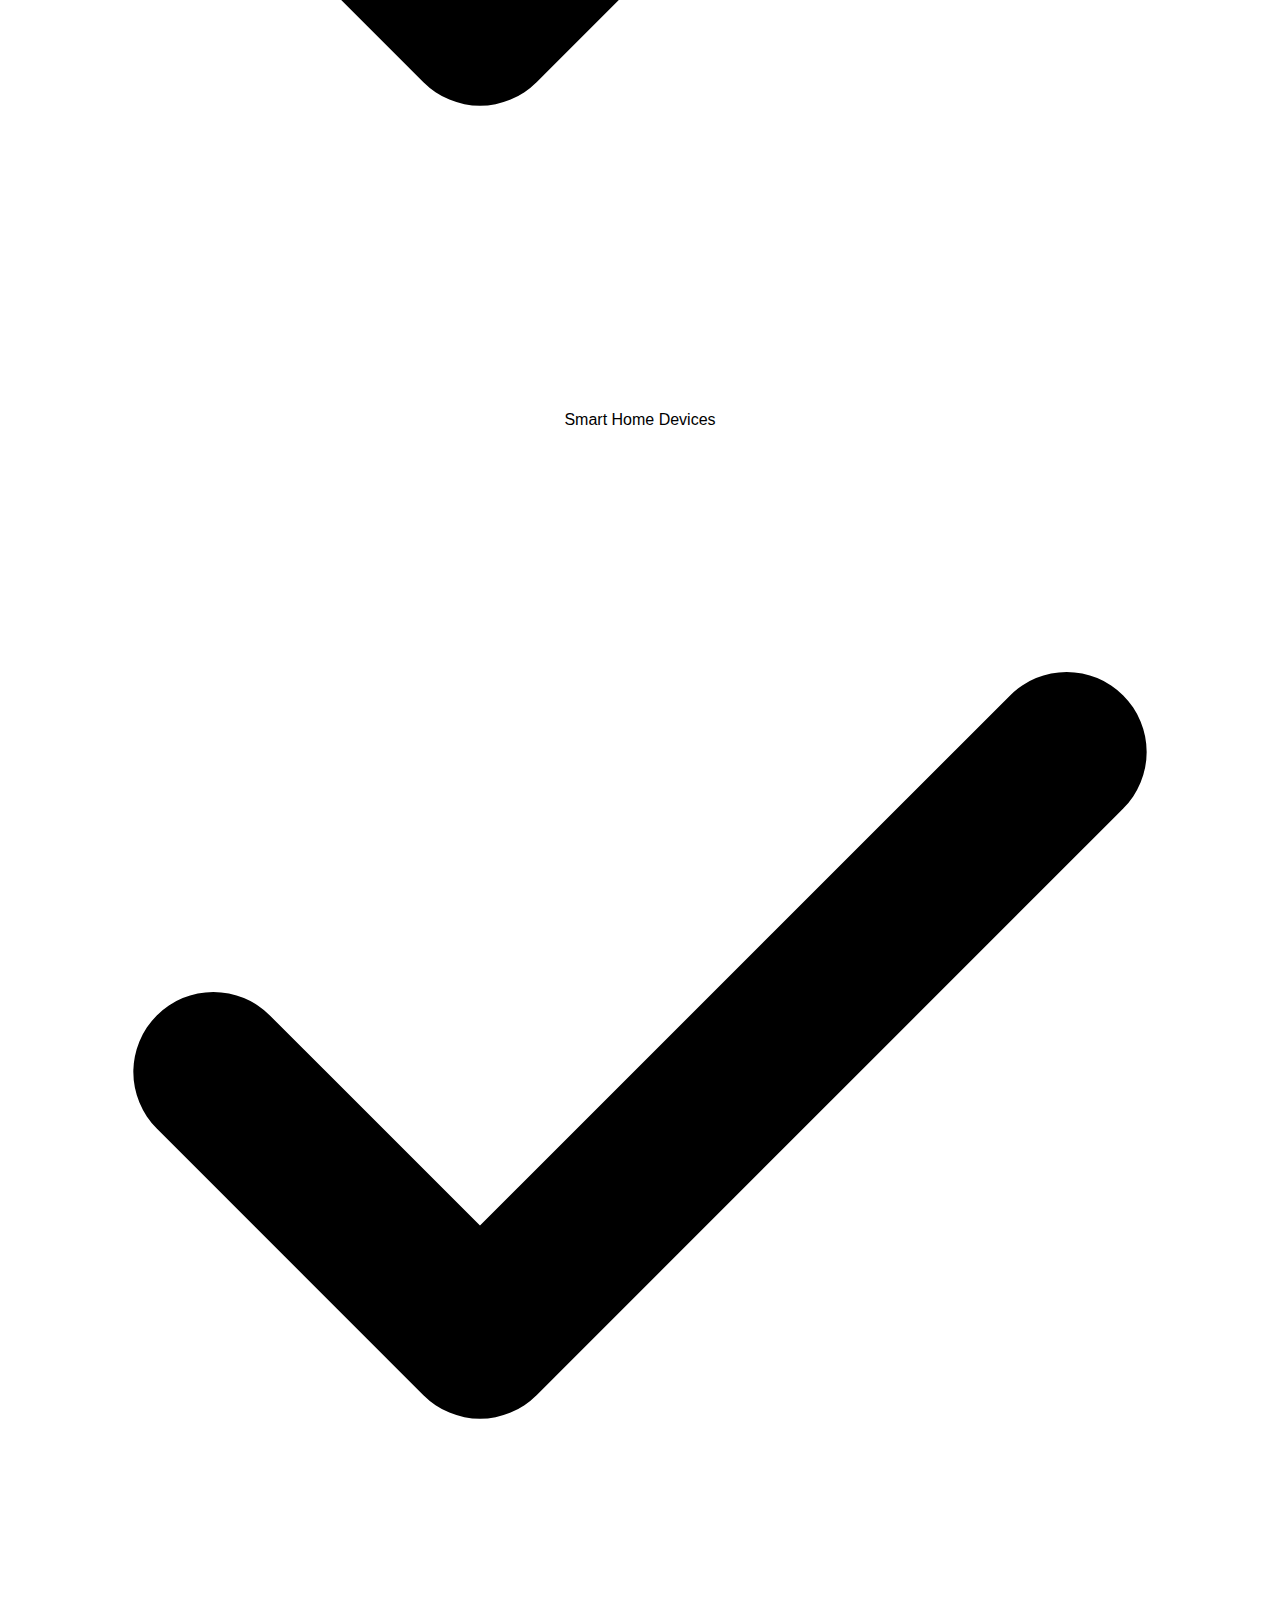
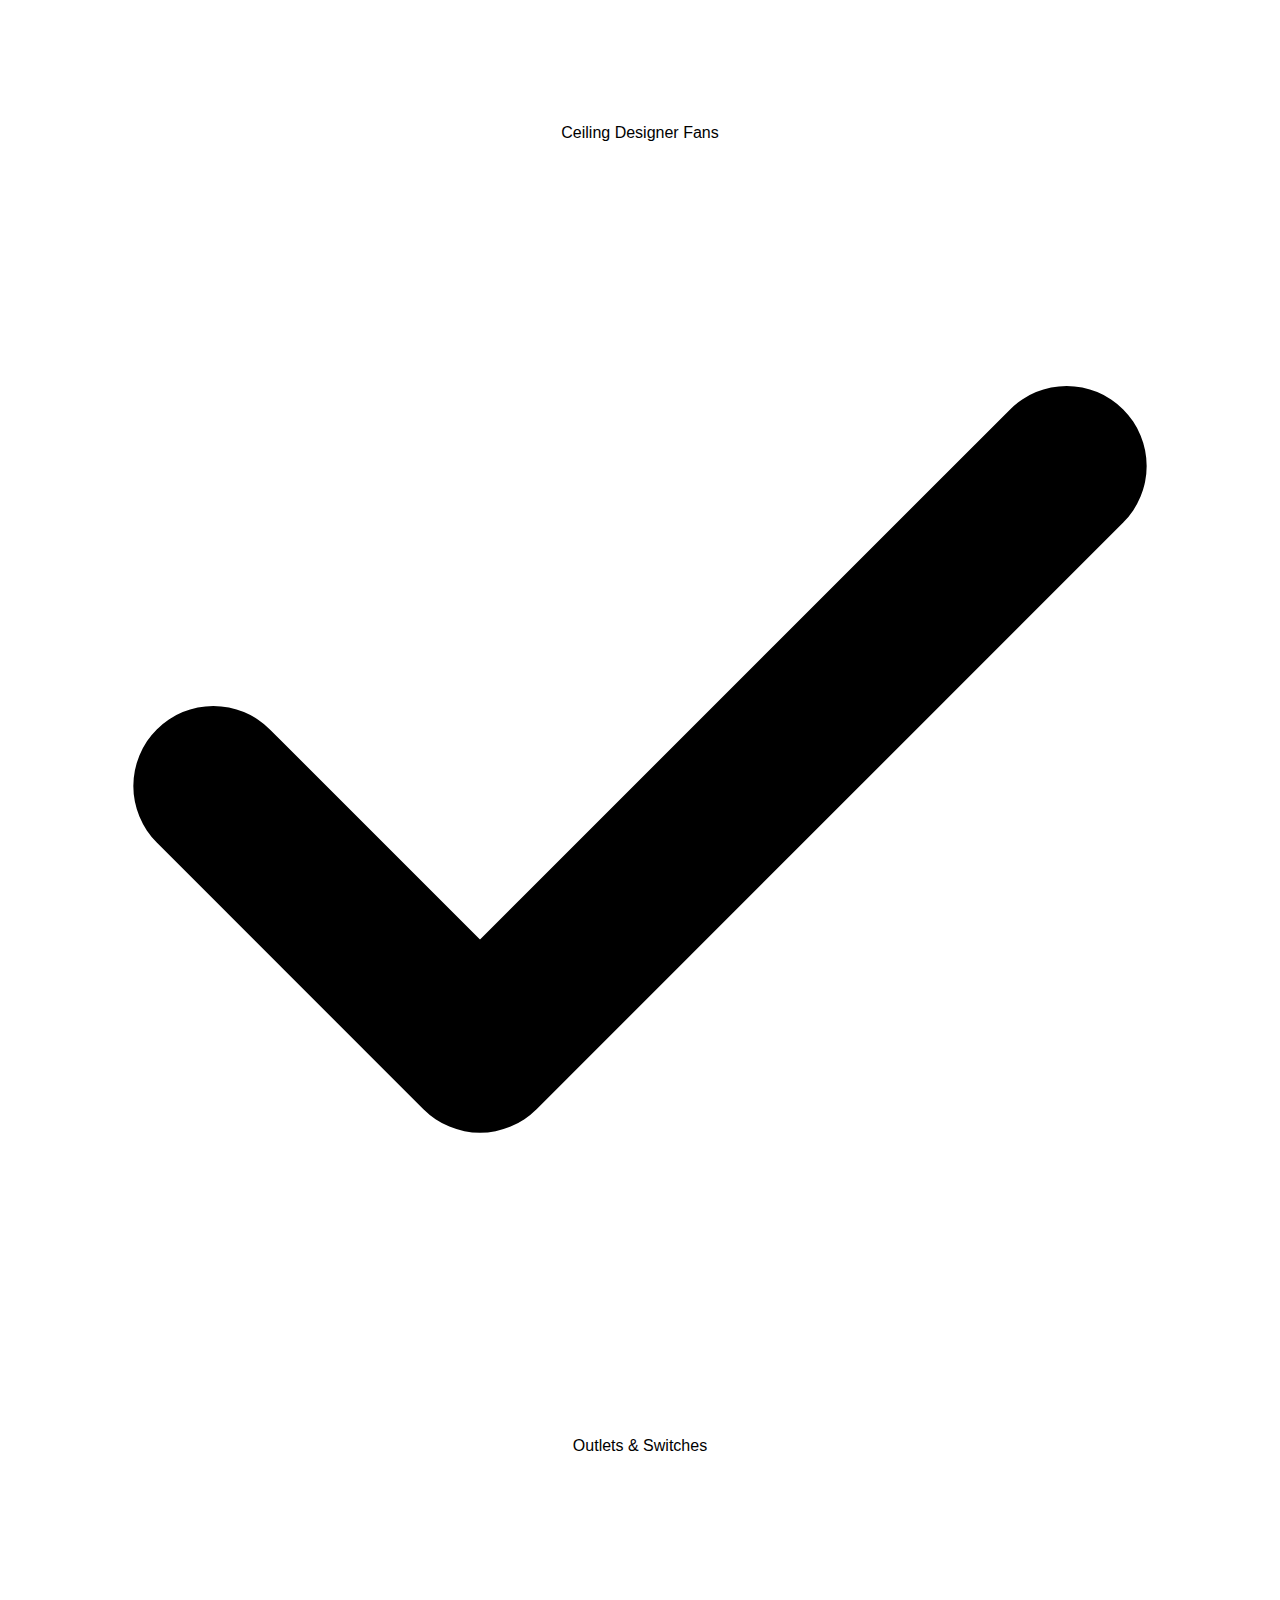
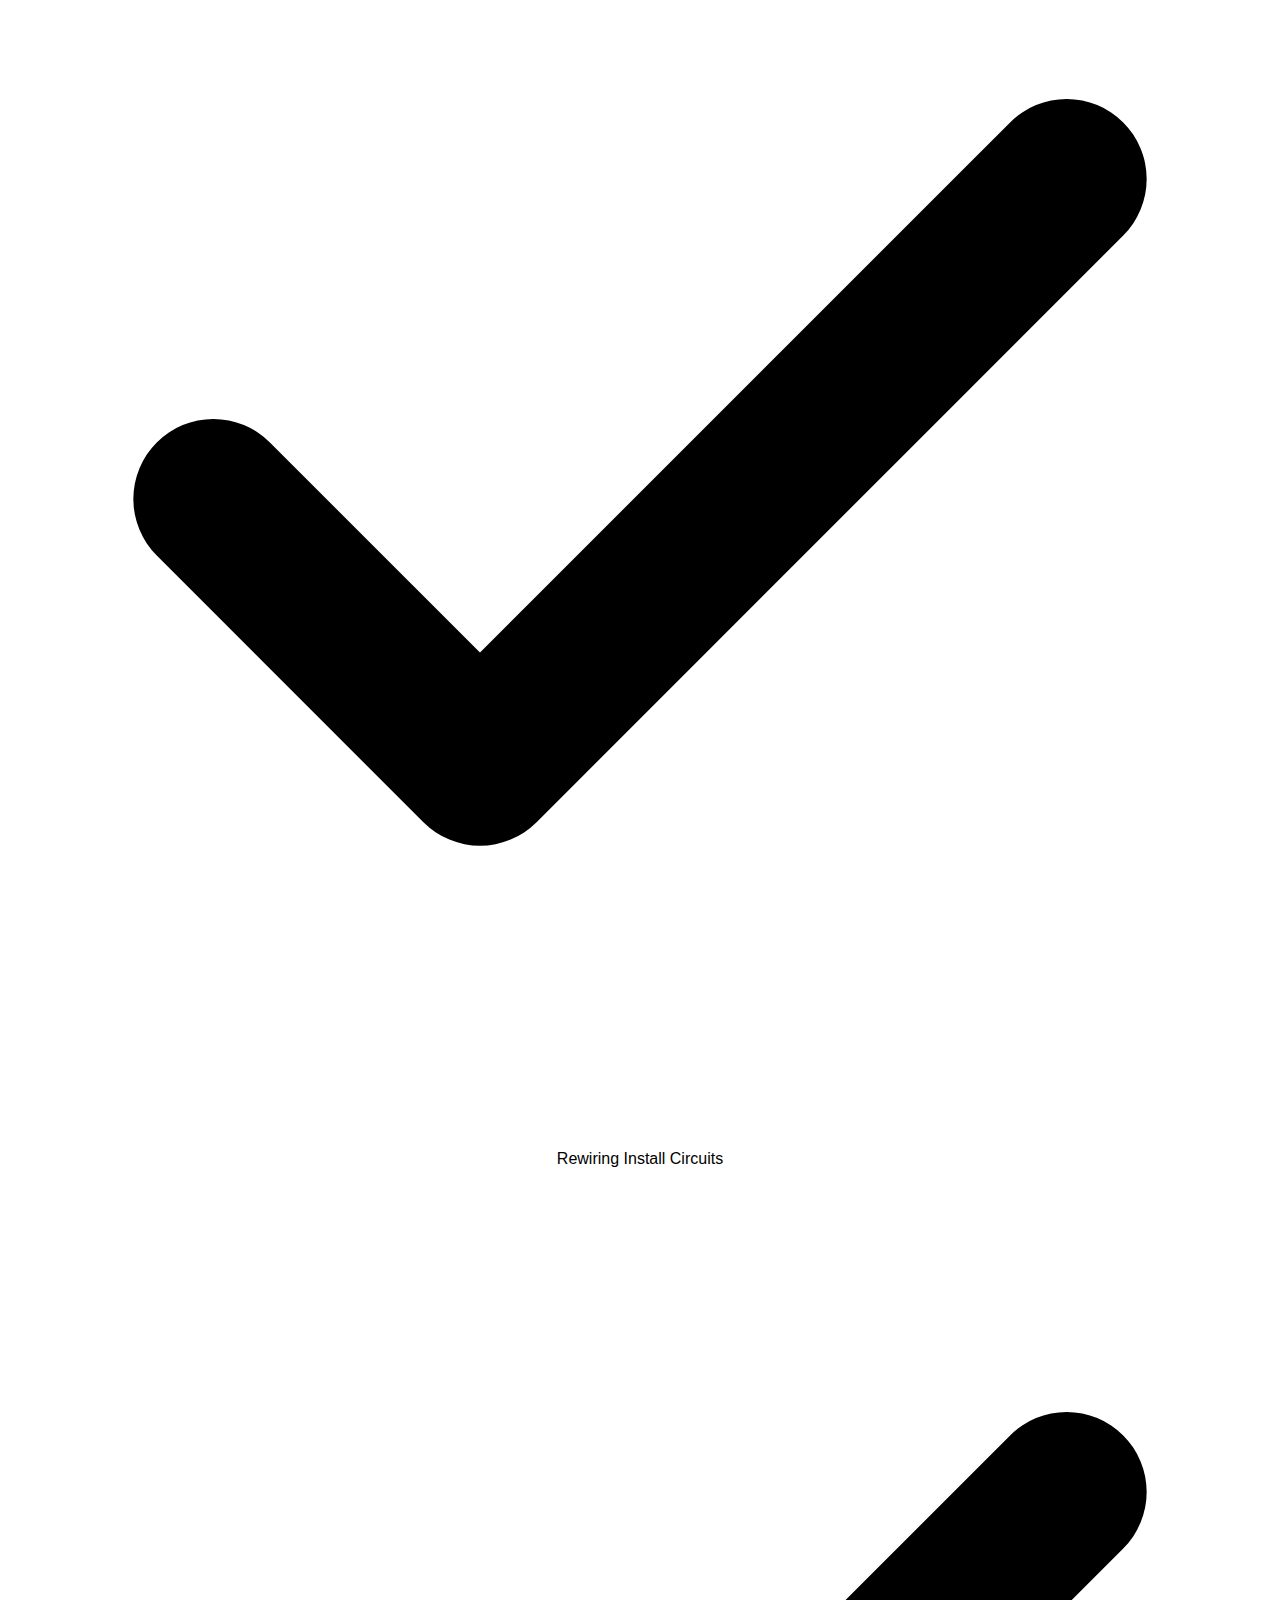
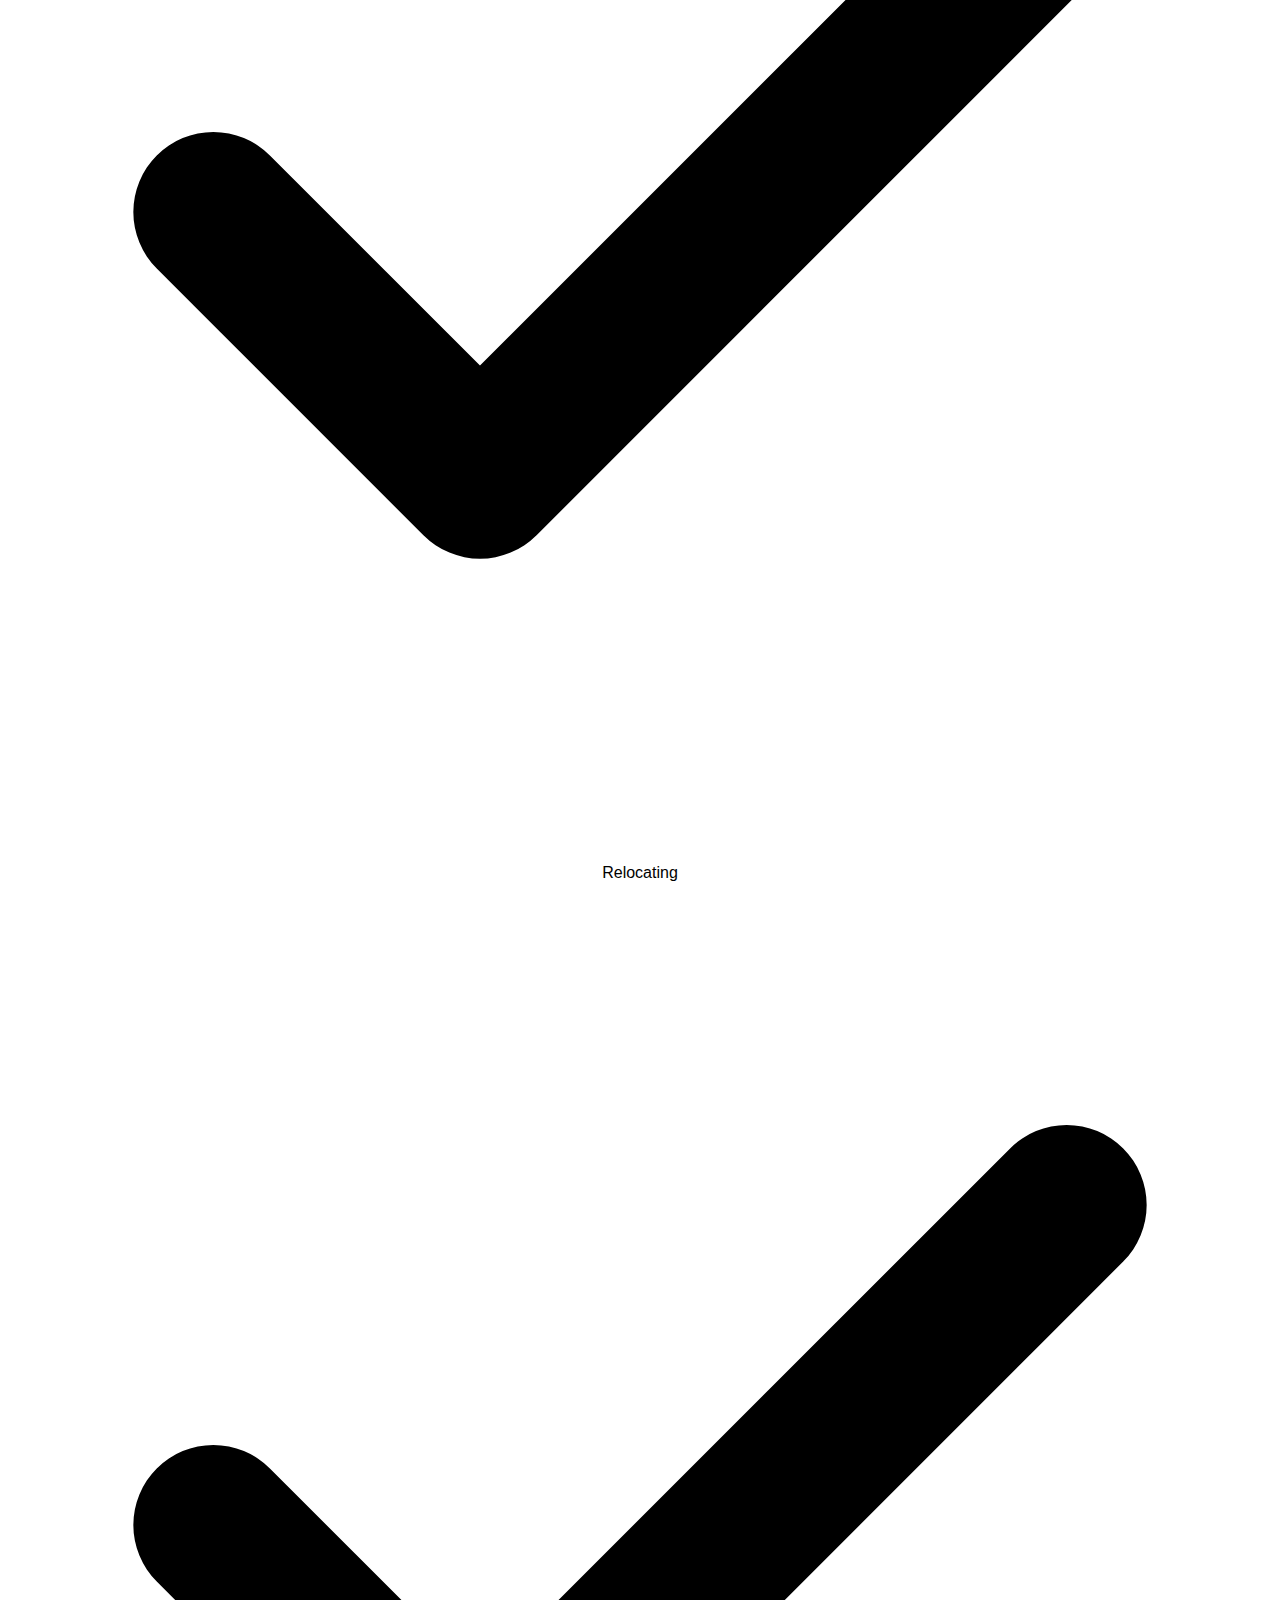
==== commit bc56202f: "Update index.html" ====
--- a/index.html
+++ b/index.html
@@ -27,11 +27,13 @@
         <header class="text-gray-600 body-font">
             <div class="container mx-auto flex flex-wrap p-5 flex-col md:flex-row items-center">
               <a class="flex title-font font-medium items-center text-gray-900 mb-4 md:mb-0">
-                <!-- <svg xmlns="http://www.w3.org/2000/svg" fill="none" stroke="currentColor" stroke-linecap="round" stroke-linejoin="round" stroke-width="2" class="w-10 h-10 text-white p-2 bg-indigo-500 rounded-full" viewBox="0 0 24 24">
-                  <path d="M12 2L2 7l10 5 10-5-10-5zM2 17l10 5 10-5M2 12l10 5 10-5"></path>
-                </svg> -->
-                <svg xmlns="http://www.w3.org/2000/svg" height="1.25em" viewBox="0 0 640 512"  stroke-linecap="round" stroke-linejoin="round"><!--! Font Awesome Free 6.4.0 by @fontawesome - https://fontawesome.com License - https://fontawesome.com/license (Commercial License) Copyright 2023 Fonticons, Inc. -->
-                <path d="M272.2 64.6l-51.1 51.1c-15.3 4.2-29.5 11.9-41.5 22.5L153 161.9C142.8 171 129.5 176 115.8 176H96V304c20.4 .6 39.8 8.9 54.3 23.4l35.6 35.6 7 7 0 0L219.9 397c6.2 6.2 16.4 6.2 22.6 0c1.7-1.7 3-3.7 3.7-5.8c2.8-7.7 9.3-13.5 17.3-15.3s16.4 .6 22.2 6.5L296.5 393c11.6 11.6 30.4 11.6 41.9 0c5.4-5.4 8.3-12.3 8.6-19.4c.4-8.8 5.6-16.6 13.6-20.4s17.3-3 24.4 2.1c9.4 6.7 22.5 5.8 30.9-2.6c9.4-9.4 9.4-24.6 0-33.9L340.1 243l-35.8 33c-27.3 25.2-69.2 25.6-97 .9c-31.7-28.2-32.4-77.4-1.6-106.5l70.1-66.2C303.2 78.4 339.4 64 377.1 64c36.1 0 71 13.3 97.9 37.2L505.1 128H544h40 40c8.8 0 16 7.2 16 16V352c0 17.7-14.3 32-32 32H576c-11.8 0-22.2-6.4-27.7-16H463.4c-3.4 6.7-7.9 13.1-13.5 18.7c-17.1 17.1-40.8 23.8-63 20.1c-3.6 7.3-8.5 14.1-14.6 20.2c-27.3 27.3-70 30-100.4 8.1c-25.1 20.8-62.5 19.5-86-4.1L159 404l-7-7-35.6-35.6c-5.5-5.5-12.7-8.7-20.4-9.3C96 369.7 81.6 384 64 384H32c-17.7 0-32-14.3-32-32V144c0-8.8 7.2-16 16-16H56 96h19.8c2 0 3.9-.7 5.3-2l26.5-23.6C175.5 77.7 211.4 64 248.7 64H259c4.4 0 8.9 .2 13.2 .6zM544 320V176H496c-5.9 0-11.6-2.2-15.9-6.1l-36.9-32.8c-18.2-16.2-41.7-25.1-66.1-25.1c-25.4 0-49.8 9.7-68.3 27.1l-70.1 66.2c-10.3 9.8-10.1 26.3 .5 35.7c9.3 8.3 23.4 8.1 32.5-.3l71.9-66.4c9.7-9 24.9-8.4 33.9 1.4s8.4 24.9-1.4 33.9l-.8 .8 74.4 74.4c10 10 16.5 22.3 19.4 35.1H544zM64 336a16 16 0 1 0 -32 0 16 16 0 1 0 32 0zm528 16a16 16 0 1 0 0-32 16 16 0 1 0 0 32z"/></svg>
+                <!-- ! This is Hand shake SVG -->
+                <!-- <svg xmlns="http://www.w3.org/2000/svg" height="1.25em" viewBox="0 0 640 512"  stroke-linecap="round" stroke-linejoin="round">
+                <path d="M272.2 64.6l-51.1 51.1c-15.3 4.2-29.5 11.9-41.5 22.5L153 161.9C142.8 171 129.5 176 115.8 176H96V304c20.4 .6 39.8 8.9 54.3 23.4l35.6 35.6 7 7 0 0L219.9 397c6.2 6.2 16.4 6.2 22.6 0c1.7-1.7 3-3.7 3.7-5.8c2.8-7.7 9.3-13.5 17.3-15.3s16.4 .6 22.2 6.5L296.5 393c11.6 11.6 30.4 11.6 41.9 0c5.4-5.4 8.3-12.3 8.6-19.4c.4-8.8 5.6-16.6 13.6-20.4s17.3-3 24.4 2.1c9.4 6.7 22.5 5.8 30.9-2.6c9.4-9.4 9.4-24.6 0-33.9L340.1 243l-35.8 33c-27.3 25.2-69.2 25.6-97 .9c-31.7-28.2-32.4-77.4-1.6-106.5l70.1-66.2C303.2 78.4 339.4 64 377.1 64c36.1 0 71 13.3 97.9 37.2L505.1 128H544h40 40c8.8 0 16 7.2 16 16V352c0 17.7-14.3 32-32 32H576c-11.8 0-22.2-6.4-27.7-16H463.4c-3.4 6.7-7.9 13.1-13.5 18.7c-17.1 17.1-40.8 23.8-63 20.1c-3.6 7.3-8.5 14.1-14.6 20.2c-27.3 27.3-70 30-100.4 8.1c-25.1 20.8-62.5 19.5-86-4.1L159 404l-7-7-35.6-35.6c-5.5-5.5-12.7-8.7-20.4-9.3C96 369.7 81.6 384 64 384H32c-17.7 0-32-14.3-32-32V144c0-8.8 7.2-16 16-16H56 96h19.8c2 0 3.9-.7 5.3-2l26.5-23.6C175.5 77.7 211.4 64 248.7 64H259c4.4 0 8.9 .2 13.2 .6zM544 320V176H496c-5.9 0-11.6-2.2-15.9-6.1l-36.9-32.8c-18.2-16.2-41.7-25.1-66.1-25.1c-25.4 0-49.8 9.7-68.3 27.1l-70.1 66.2c-10.3 9.8-10.1 26.3 .5 35.7c9.3 8.3 23.4 8.1 32.5-.3l71.9-66.4c9.7-9 24.9-8.4 33.9 1.4s8.4 24.9-1.4 33.9l-.8 .8 74.4 74.4c10 10 16.5 22.3 19.4 35.1H544zM64 336a16 16 0 1 0 -32 0 16 16 0 1 0 32 0zm528 16a16 16 0 1 0 0-32 16 16 0 1 0 0 32z"/></svg> -->
+
+
+                <svg xmlns="http://www.w3.org/2000/svg" viewBox="0 0 50 50" style="enable-background:new 0 0 349.667 349.667" xml:space="preserve" width="50" height="50"><path d="M25 28.199c3.45 0 11.561 -4.152 11.561 -14.099 0 -1.388 -0.034 -2.728 -0.148 -3.994 -0.188 -2.493 -0.698 -4.702 -1.97 -6.395C32.813 1.407 29.96 0 25 0s-7.813 1.407 -9.443 3.71c-1.271 1.693 -1.781 3.9 -1.969 6.391 -0.115 1.268 -0.148 2.609 -0.148 3.998 0 9.947 8.111 14.099 11.561 14.099zm3.773 -23.033 -0.842 2.127c-2.175 -0.614 -3.688 -0.614 -5.863 0l-0.842 -2.127c2.72 -0.823 4.828 -0.823 7.548 0zm-13.614 6.777c0.133 0.291 0.698 1.412 1.575 1.517 1.007 0.121 2.678 -3.566 8.266 -3.574 5.588 0.009 7.259 3.695 8.266 3.574 0.876 -0.105 1.443 -1.226 1.575 -1.517 0.028 0.714 0.037 1.437 0.037 2.158 0 4.862 -2.147 7.875 -3.948 9.547 -2.27 2.106 -4.789 2.87 -5.929 2.87s-3.66 -0.764 -5.929 -2.87c-1.802 -1.671 -3.948 -4.684 -3.948 -9.547 0 -0.721 0.01 -1.443 0.037 -2.158z"/><path d="M46.463 42.658c-0.59 -3.67 -1.805 -8.398 -4.243 -10.077 -1.664 -1.147 -7.47 -4.249 -9.95 -5.574l-0.042 -0.022a0.81 0.81 0 0 0 -0.882 0.077c-1.299 1.02 -2.722 1.707 -4.228 2.042a0.811 0.811 0 0 0 -0.582 0.503L25 33.654l-1.535 -4.046a0.811 0.811 0 0 0 -0.582 -0.503c-1.508 -0.336 -2.93 -1.023 -4.228 -2.042a0.81 0.81 0 0 0 -0.882 -0.077c-2.45 1.309 -8.328 4.474 -9.985 5.592 -2.805 1.89 -4.033 8.73 -4.25 10.082a0.812 0.812 0 0 0 0.037 0.399c0.1 0.283 2.675 6.942 21.426 6.942s21.326 -6.658 21.426 -6.942a0.813 0.813 0 0 0 0.036 -0.399zm-9.906 -3.002 -1.809 3.993a0.18 0.18 0 0 1 -0.342 -0.052l-0.333 -2.641h-0.833a0.179 0.179 0 0 1 -0.179 -0.181l0.04 -3.993a0.179 0.179 0 0 1 0.179 -0.177h2.822a0.179 0.179 0 0 1 0.172 0.232l-0.788 2.566h0.908a0.18 0.18 0 0 1 0.163 0.253z"/></svg>
+
                 <span class="ml-3 text-xl"> <b>RK Electricals</b></span>
               </a>
               <nav class="md:ml-auto flex flex-wrap items-center text-base justify-center">
@@ -417,35 +419,52 @@
         </section>
 
             <!-- *todo For Footer -->
+
+            <!-- <footer class="footer">
+                <div class="footer-content">
+                    <div class="logo">
+                        <img src="Logos And Banner/Company.jpg" alt="Company Logo"> 
+                        <h1>RK Electricals</h1>
+                    </div>
+                </div>
+
+                <!-- <span class="inline-flex sm:ml-auto sm:mt-0 mt-4 justify-center sm:justify-start"> -->
+                <!-- <span class="social_footer_cls">
+                    <div class="social_footer">
+                      <a href="tel:9990699079"><i class="fa-solid fa-phone fa-shake fa-xl" style="color: #2f3eb1;"></i></a>
+                      <a href="#"><i class="fa-brands fa-instagram fa-beat fa-xl" style="color: #ea2a2a;"></i></a>
+                      <a href="#"><i class="fa-brands fa-facebook fa-bounce fa-xl" style="color: #052cf0;"></i><a>
+                      <a href="mailto:rajkumarsaini291971@gmail.com"><i class="fa-solid fa-envelope fa-shake fa-xl" style="color: #d90808;"></i></a>
+                    </div>
+                  </span>
+
+            </footer> -->
+
+            <!-- *todo Main Footer -->
             <footer class="text-gray-600 body-font">
-            <div class="container px-5 py-8 mx-auto flex items-center sm:flex-row flex-col">
-                <a class="flex title-font font-medium items-center md:justify-start justify-center text-gray-900">
-                <!-- <svg xmlns="http://www.w3.org/2000/svg" fill="none" stroke="currentColor" stroke-linecap="round" stroke-linejoin="round" stroke-width="2" class="w-10 h-10 text-white p-2 bg-yellow-500 rounded-full" viewBox="0 0 24 24">
-                    <path d="M12 2L2 7l10 5 10-5-10-5zM2 17l10 5 10-5M2 12l10 5 10-5"></path>
-                </svg> -->
-                <svg xmlns="http://www.w3.org/2000/svg" height="1.25em" viewBox="0 0 640 512"  stroke-linecap="round" stroke-linejoin="round"><!--! Font Awesome Free 6.4.0 by @fontawesome - https://fontawesome.com License - https://fontawesome.com/license (Commercial License) Copyright 2023 Fonticons, Inc. -->
-                <path d="M272.2 64.6l-51.1 51.1c-15.3 4.2-29.5 11.9-41.5 22.5L153 161.9C142.8 171 129.5 176 115.8 176H96V304c20.4 .6 39.8 8.9 54.3 23.4l35.6 35.6 7 7 0 0L219.9 397c6.2 6.2 16.4 6.2 22.6 0c1.7-1.7 3-3.7 3.7-5.8c2.8-7.7 9.3-13.5 17.3-15.3s16.4 .6 22.2 6.5L296.5 393c11.6 11.6 30.4 11.6 41.9 0c5.4-5.4 8.3-12.3 8.6-19.4c.4-8.8 5.6-16.6 13.6-20.4s17.3-3 24.4 2.1c9.4 6.7 22.5 5.8 30.9-2.6c9.4-9.4 9.4-24.6 0-33.9L340.1 243l-35.8 33c-27.3 25.2-69.2 25.6-97 .9c-31.7-28.2-32.4-77.4-1.6-106.5l70.1-66.2C303.2 78.4 339.4 64 377.1 64c36.1 0 71 13.3 97.9 37.2L505.1 128H544h40 40c8.8 0 16 7.2 16 16V352c0 17.7-14.3 32-32 32H576c-11.8 0-22.2-6.4-27.7-16H463.4c-3.4 6.7-7.9 13.1-13.5 18.7c-17.1 17.1-40.8 23.8-63 20.1c-3.6 7.3-8.5 14.1-14.6 20.2c-27.3 27.3-70 30-100.4 8.1c-25.1 20.8-62.5 19.5-86-4.1L159 404l-7-7-35.6-35.6c-5.5-5.5-12.7-8.7-20.4-9.3C96 369.7 81.6 384 64 384H32c-17.7 0-32-14.3-32-32V144c0-8.8 7.2-16 16-16H56 96h19.8c2 0 3.9-.7 5.3-2l26.5-23.6C175.5 77.7 211.4 64 248.7 64H259c4.4 0 8.9 .2 13.2 .6zM544 320V176H496c-5.9 0-11.6-2.2-15.9-6.1l-36.9-32.8c-18.2-16.2-41.7-25.1-66.1-25.1c-25.4 0-49.8 9.7-68.3 27.1l-70.1 66.2c-10.3 9.8-10.1 26.3 .5 35.7c9.3 8.3 23.4 8.1 32.5-.3l71.9-66.4c9.7-9 24.9-8.4 33.9 1.4s8.4 24.9-1.4 33.9l-.8 .8 74.4 74.4c10 10 16.5 22.3 19.4 35.1H544zM64 336a16 16 0 1 0 -32 0 16 16 0 1 0 32 0zm528 16a16 16 0 1 0 0-32 16 16 0 1 0 0 32z"/></svg>
-                <span class="ml-3 text-xl">RK ELectricals</span>
-                </a>
-                <p class="text-sm text-gray-500 sm:ml-4 sm:pl-4 sm:border-l-2 sm:border-gray-200 sm:py-2 sm:mt-0 mt-4">© 2023 RK ELectricals —
-                <a href="#" class="text-gray-600 ml-1" rel="noopener noreferrer" target="_blank">@Rajkumar Saini</a>
-                </p>
-                <span class="inline-flex sm:ml-auto sm:mt-0 mt-4 justify-center sm:justify-start">
-                  <div class="social_footer">
-                    <a href="tel:9990699079"><i class="fa-solid fa-phone fa-shake fa-xl" style="color: #2f3eb1;"></i></a>
-                    <a href="#"><i class="fa-brands fa-instagram fa-beat fa-xl" style="color: #ea2a2a;"></i></a>
-                    <a href="#"><i class="fa-brands fa-facebook fa-bounce fa-xl" style="color: #052cf0;"></i><a>
-                    <a href="mailto:rajkumarsaini291971@gmail.com"><i class="fa-solid fa-envelope fa-shake fa-xl" style="color: #d90808;"></i></a>
-                  </div>
-                  
-                <!-- <a class="text-gray-500">
-                    <svg fill="currentColor" stroke-linecap="round" stroke-linejoin="round" stroke-width="2" class="w-5 h-5" viewBox="0 0 24 24">
-                    <path d="M18 2h-3a5 5 0 00-5 5v3H7v4h3v8h4v-8h3l1-4h-4V7a1 1 0 011-1h3z"></path>
-                    </svg>
-                </a> -->
-                </span>
-            </div>
-            </footer>
-
+              <div class="container px-5 py-8 mx-auto flex items-center sm:flex-row flex-col">
+                  <a class="flex title-font font-medium items-center md:justify-start justify-center text-gray-900">
+                    <svg xmlns="http://www.w3.org/2000/svg" viewBox="0 0 50 50" style="enable-background:new 0 0 349.667 349.667" xml:space="preserve" width="50" height="50"><path d="M25 28.199c3.45 0 11.561 -4.152 11.561 -14.099 0 -1.388 -0.034 -2.728 -0.148 -3.994 -0.188 -2.493 -0.698 -4.702 -1.97 -6.395C32.813 1.407 29.96 0 25 0s-7.813 1.407 -9.443 3.71c-1.271 1.693 -1.781 3.9 -1.969 6.391 -0.115 1.268 -0.148 2.609 -0.148 3.998 0 9.947 8.111 14.099 11.561 14.099zm3.773 -23.033 -0.842 2.127c-2.175 -0.614 -3.688 -0.614 -5.863 0l-0.842 -2.127c2.72 -0.823 4.828 -0.823 7.548 0zm-13.614 6.777c0.133 0.291 0.698 1.412 1.575 1.517 1.007 0.121 2.678 -3.566 8.266 -3.574 5.588 0.009 7.259 3.695 8.266 3.574 0.876 -0.105 1.443 -1.226 1.575 -1.517 0.028 0.714 0.037 1.437 0.037 2.158 0 4.862 -2.147 7.875 -3.948 9.547 -2.27 2.106 -4.789 2.87 -5.929 2.87s-3.66 -0.764 -5.929 -2.87c-1.802 -1.671 -3.948 -4.684 -3.948 -9.547 0 -0.721 0.01 -1.443 0.037 -2.158z"/><path d="M46.463 42.658c-0.59 -3.67 -1.805 -8.398 -4.243 -10.077 -1.664 -1.147 -7.47 -4.249 -9.95 -5.574l-0.042 -0.022a0.81 0.81 0 0 0 -0.882 0.077c-1.299 1.02 -2.722 1.707 -4.228 2.042a0.811 0.811 0 0 0 -0.582 0.503L25 33.654l-1.535 -4.046a0.811 0.811 0 0 0 -0.582 -0.503c-1.508 -0.336 -2.93 -1.023 -4.228 -2.042a0.81 0.81 0 0 0 -0.882 -0.077c-2.45 1.309 -8.328 4.474 -9.985 5.592 -2.805 1.89 -4.033 8.73 -4.25 10.082a0.812 0.812 0 0 0 0.037 0.399c0.1 0.283 2.675 6.942 21.426 6.942s21.326 -6.658 21.426 -6.942a0.813 0.813 0 0 0 0.036 -0.399zm-9.906 -3.002 -1.809 3.993a0.18 0.18 0 0 1 -0.342 -0.052l-0.333 -2.641h-0.833a0.179 0.179 0 0 1 -0.179 -0.181l0.04 -3.993a0.179 0.179 0 0 1 0.179 -0.177h2.822a0.179 0.179 0 0 1 0.172 0.232l-0.788 2.566h0.908a0.18 0.18 0 0 1 0.163 0.253z"/></svg>
+                    
+                  <span class="ml-3 text-xl">RK Electricals</span>
+                  </a>
+                  <p class="text-sm text-gray-500 sm:ml-4 sm:pl-4 sm:border-l-2 sm:border-gray-200 sm:py-2 sm:mt-0 mt-4">© 2023 RK ELectricals —
+                  <a href="AboutUs.html" class="text-gray-600 ml-1" rel="noopener noreferrer" target="_blank">@Rajkumar Saini</a>
+                  </p>
+                  <span class="inline-flex sm:ml-auto sm:mt-0 mt-4 justify-center sm:justify-start">
+                    <div class="social_footer">
+                      <a href="tel:9990699079"><i class="fa-solid fa-phone fa-shake fa-xl" style="color: #2f3eb1;"></i></a>
+                      <a href="#"><i class="fa-brands fa-instagram fa-beat fa-xl" style="color: #ea2a2a;"></i></a>
+                      <a href="#"><i class="fa-brands fa-facebook fa-bounce fa-xl" style="color: #052cf0;"></i><a>
+                      <a href="mailto:rajkumarsaini291971@gmail.com"><i class="fa-solid fa-envelope fa-shake fa-xl" style="color: #d90808;"></i></a>
+                    </div>
+                  </span>
+              </div>
+              </footer>
+
+
+            <div class="copyrightText">
+              <p>Copyright © 2023 - @RK Electricals. All Rights are Reserved.</p>
+          </div>
     </head>
 </html>
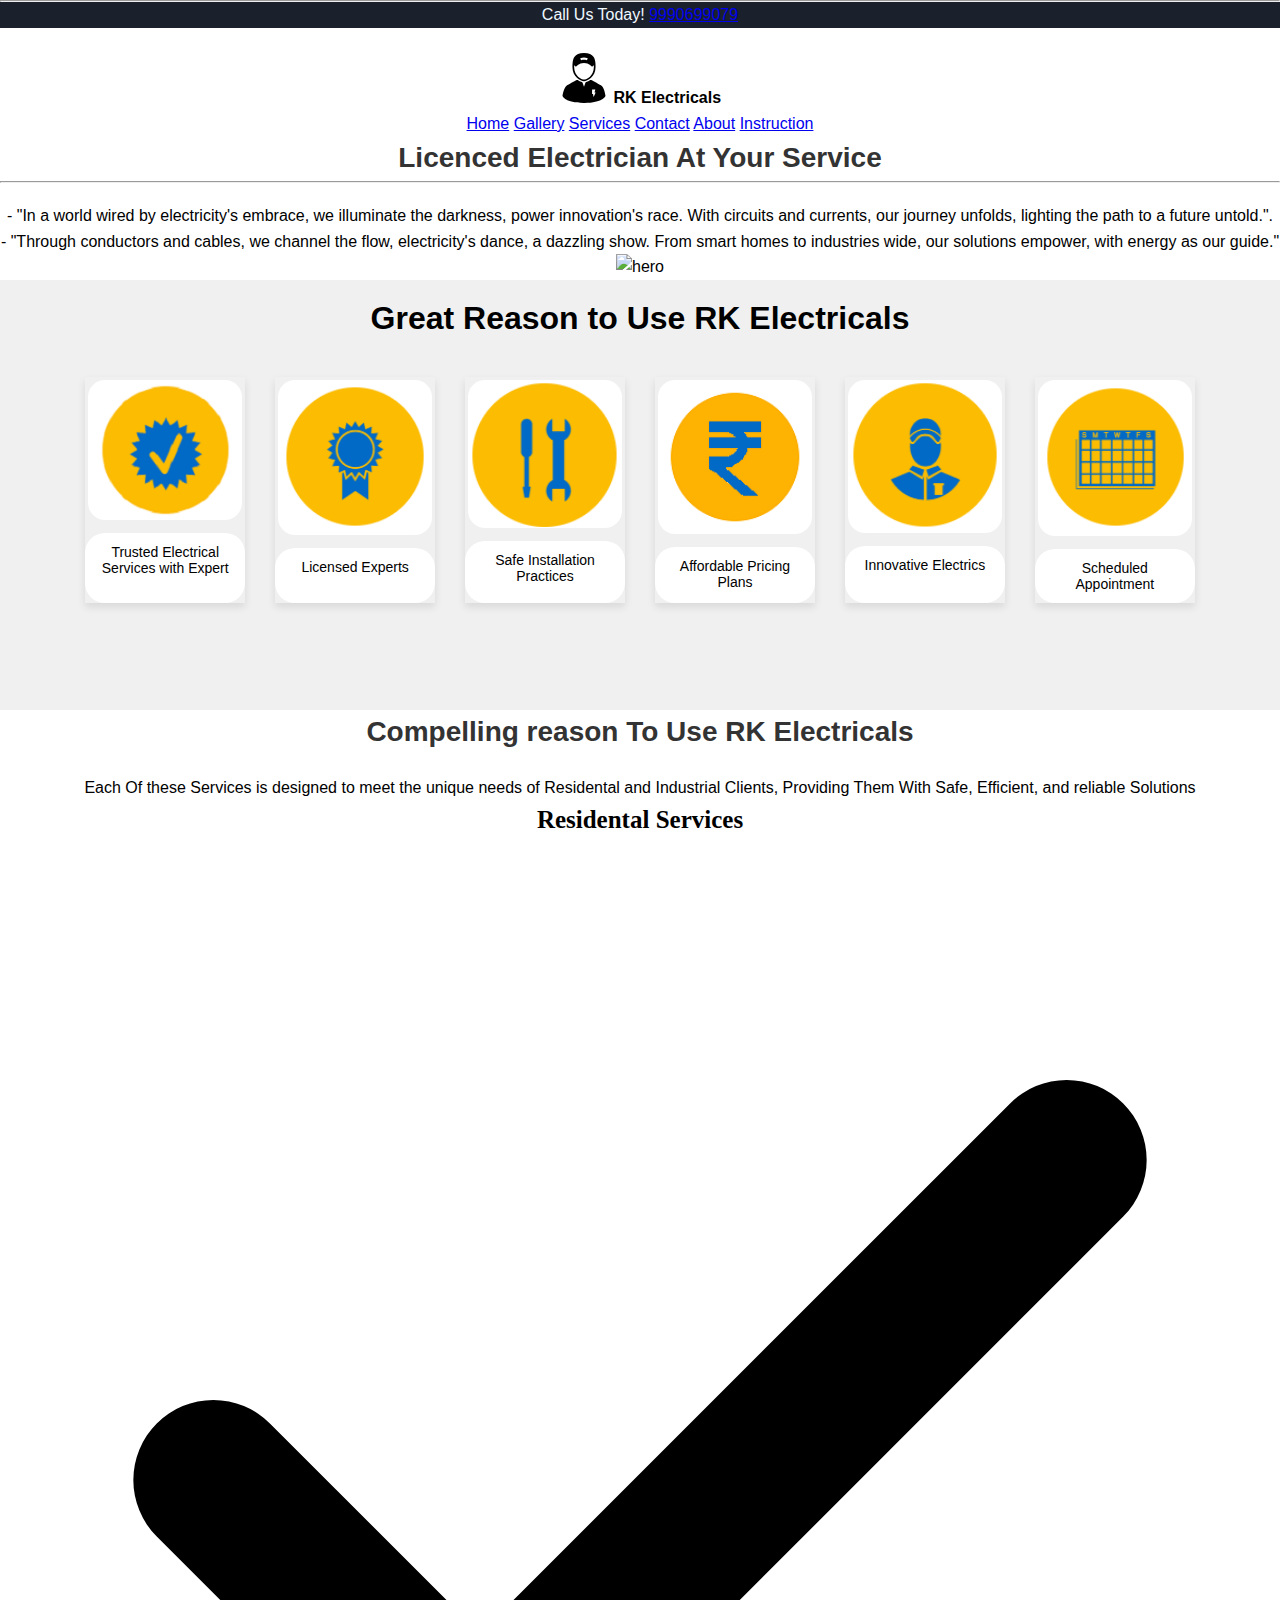
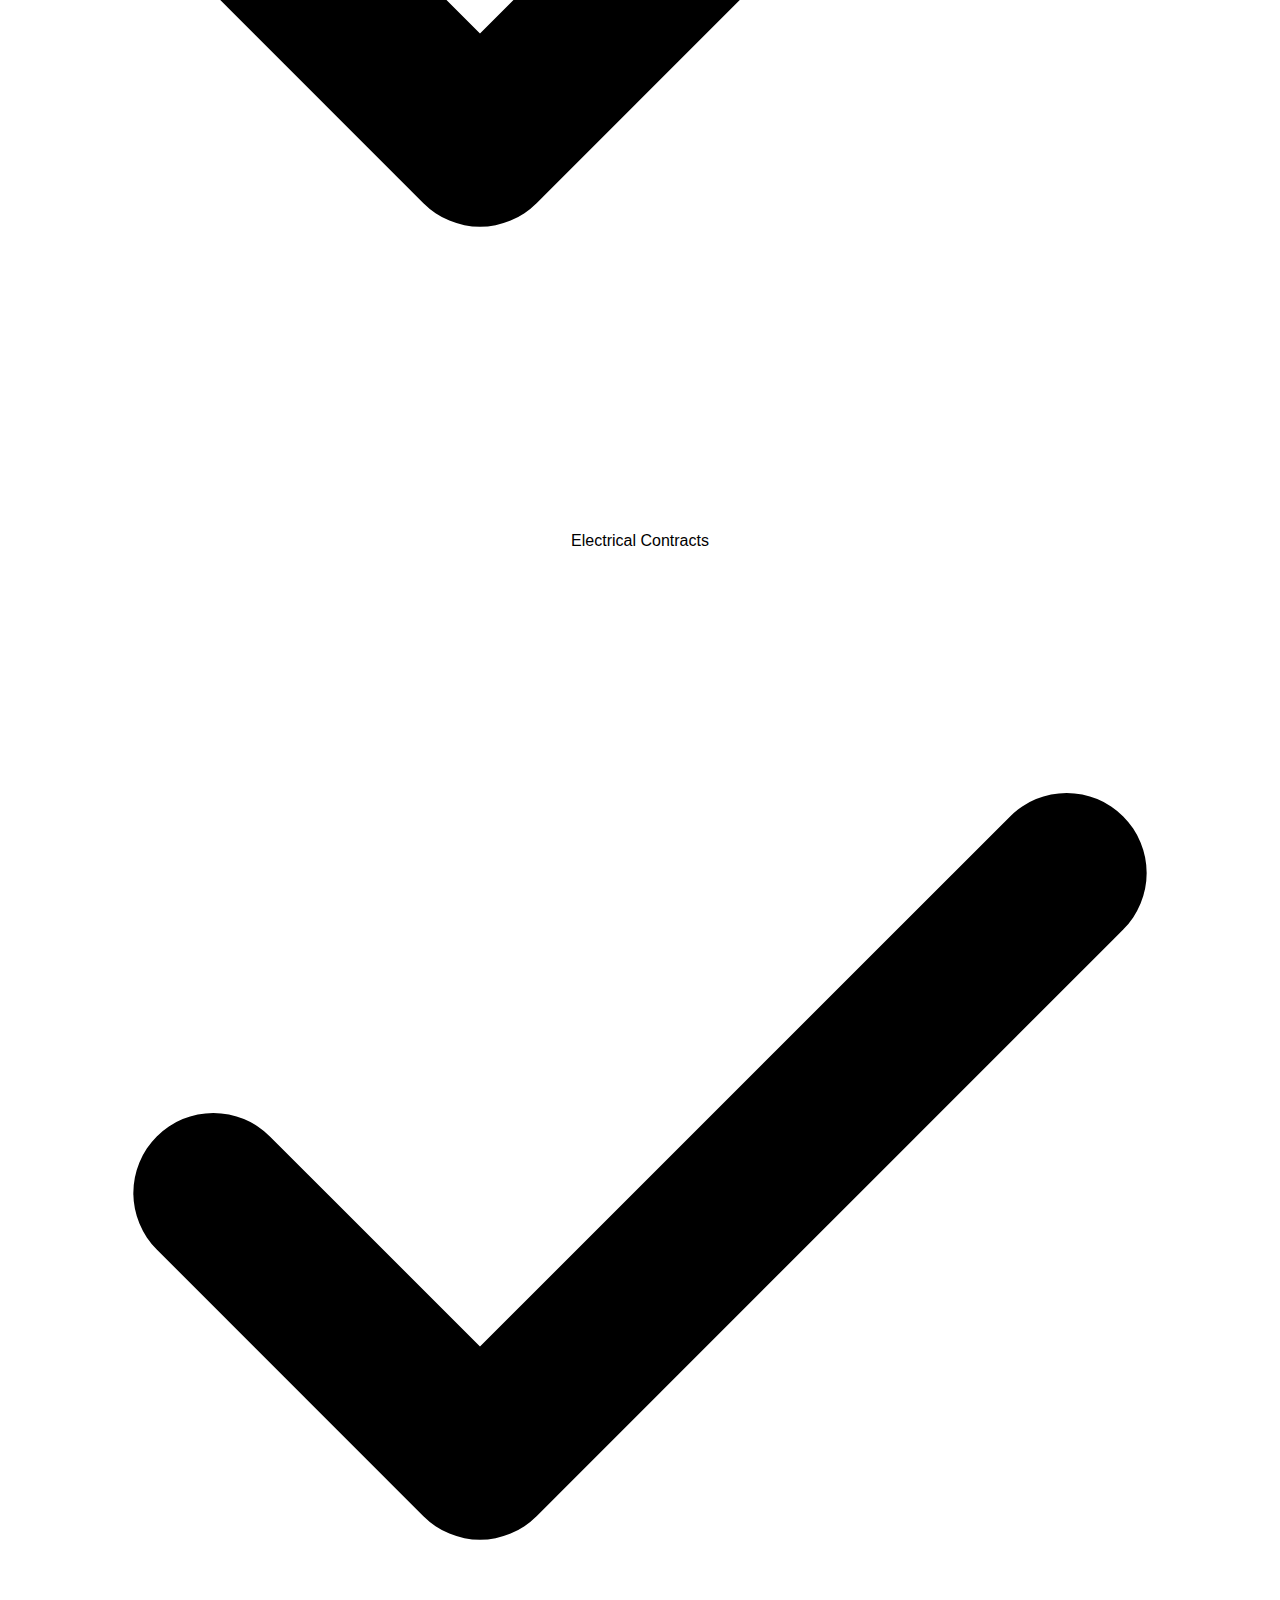
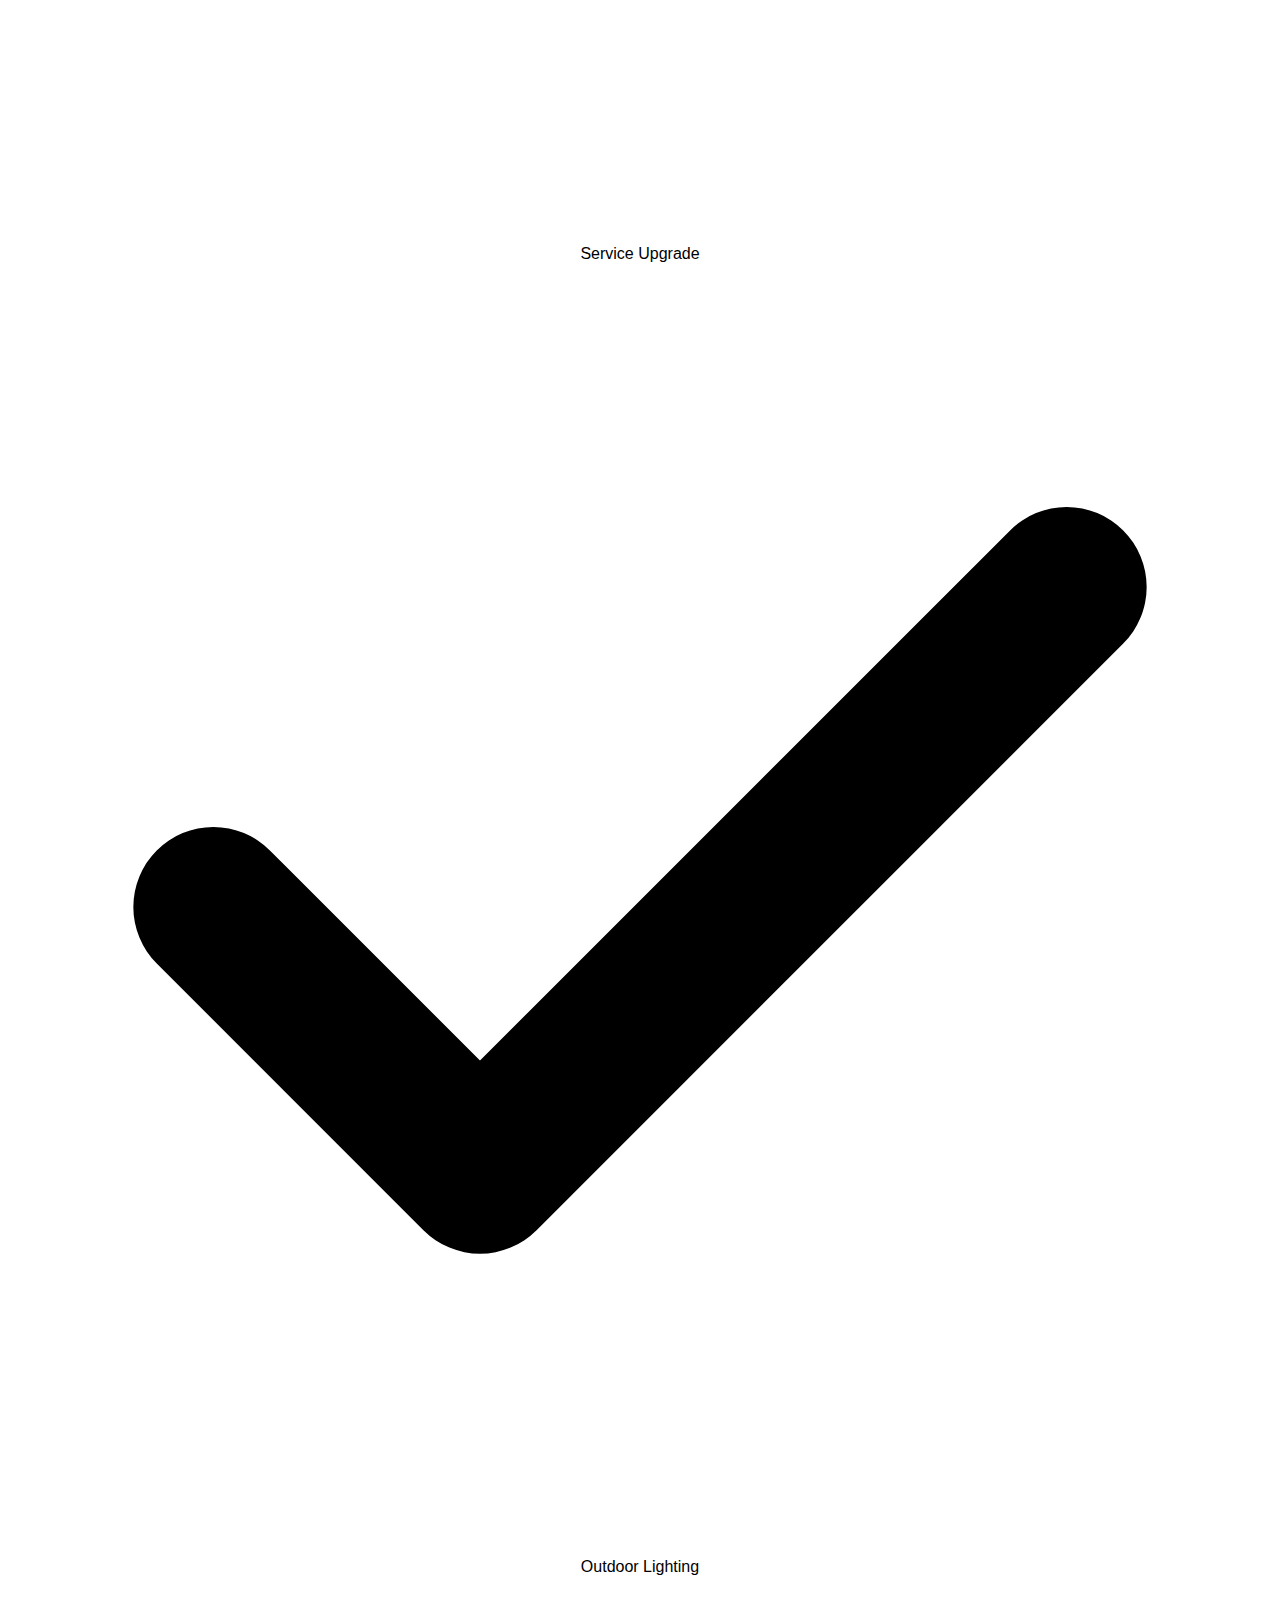
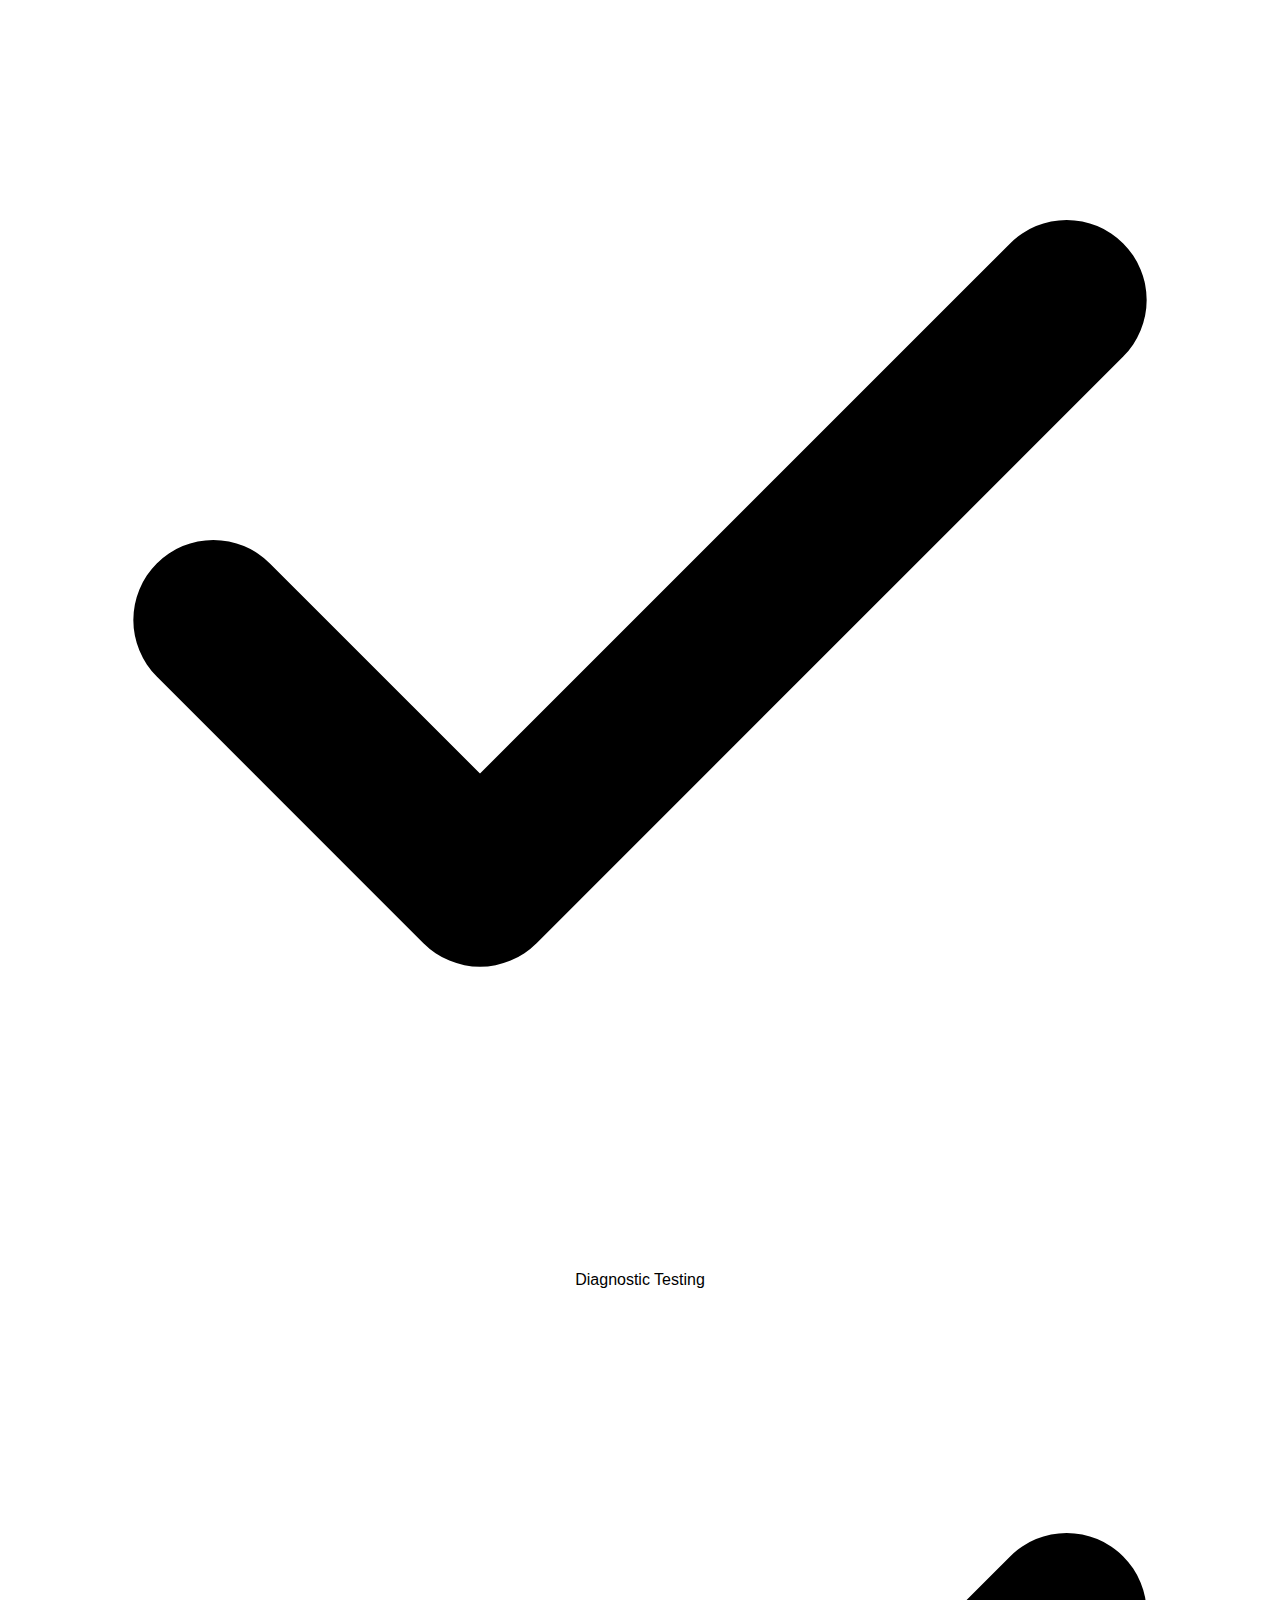
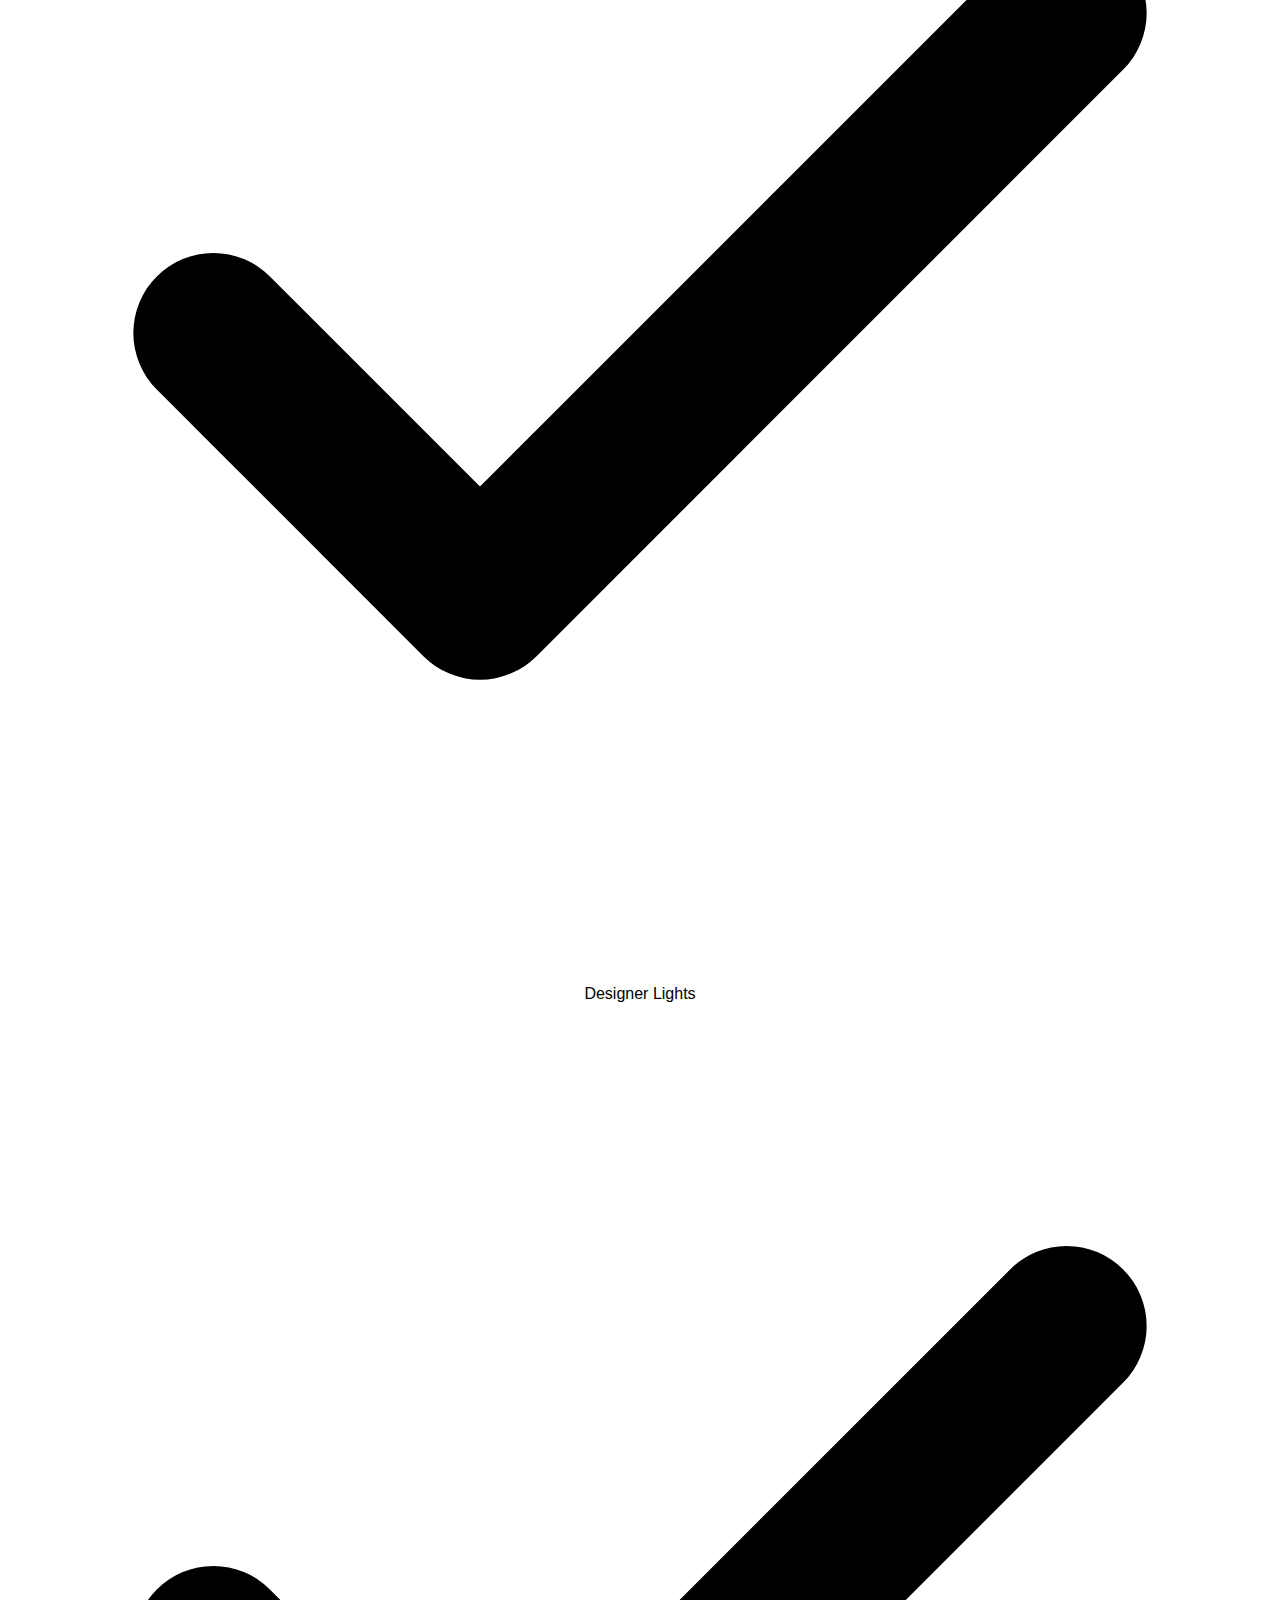
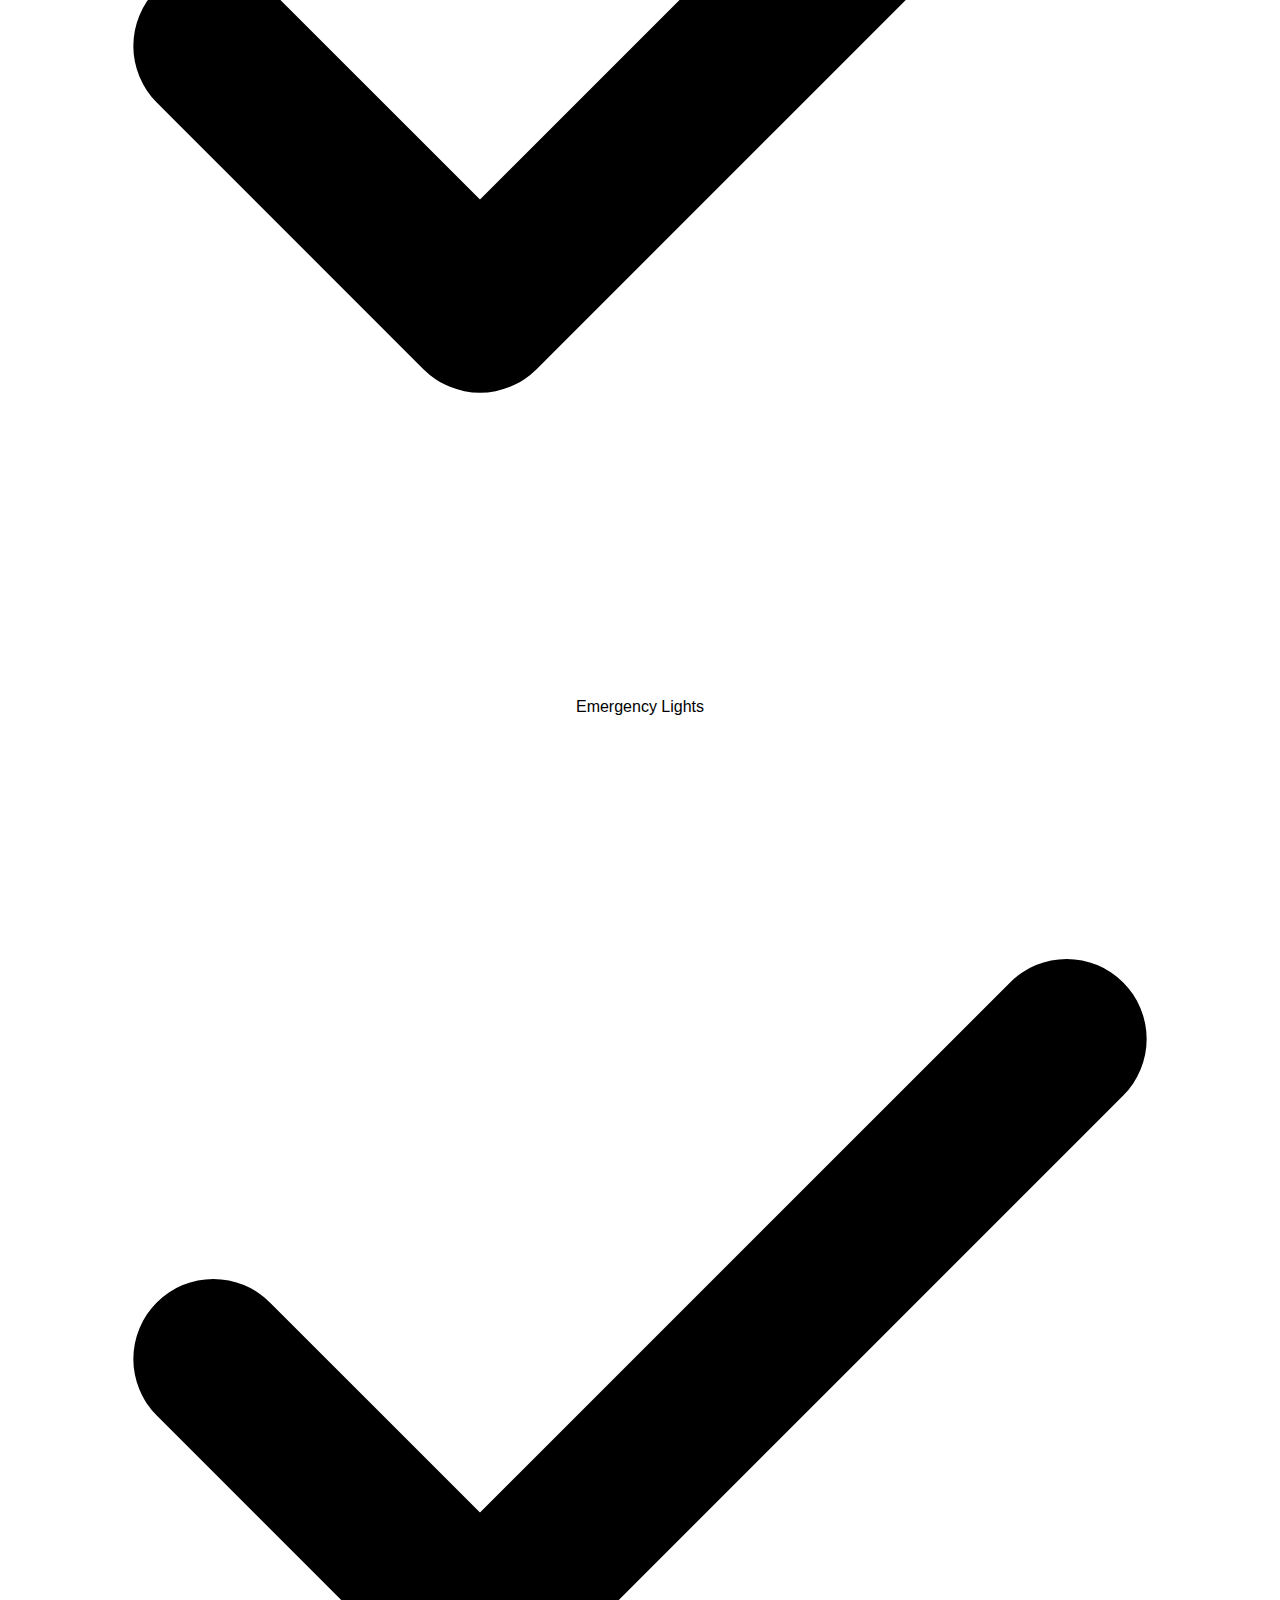
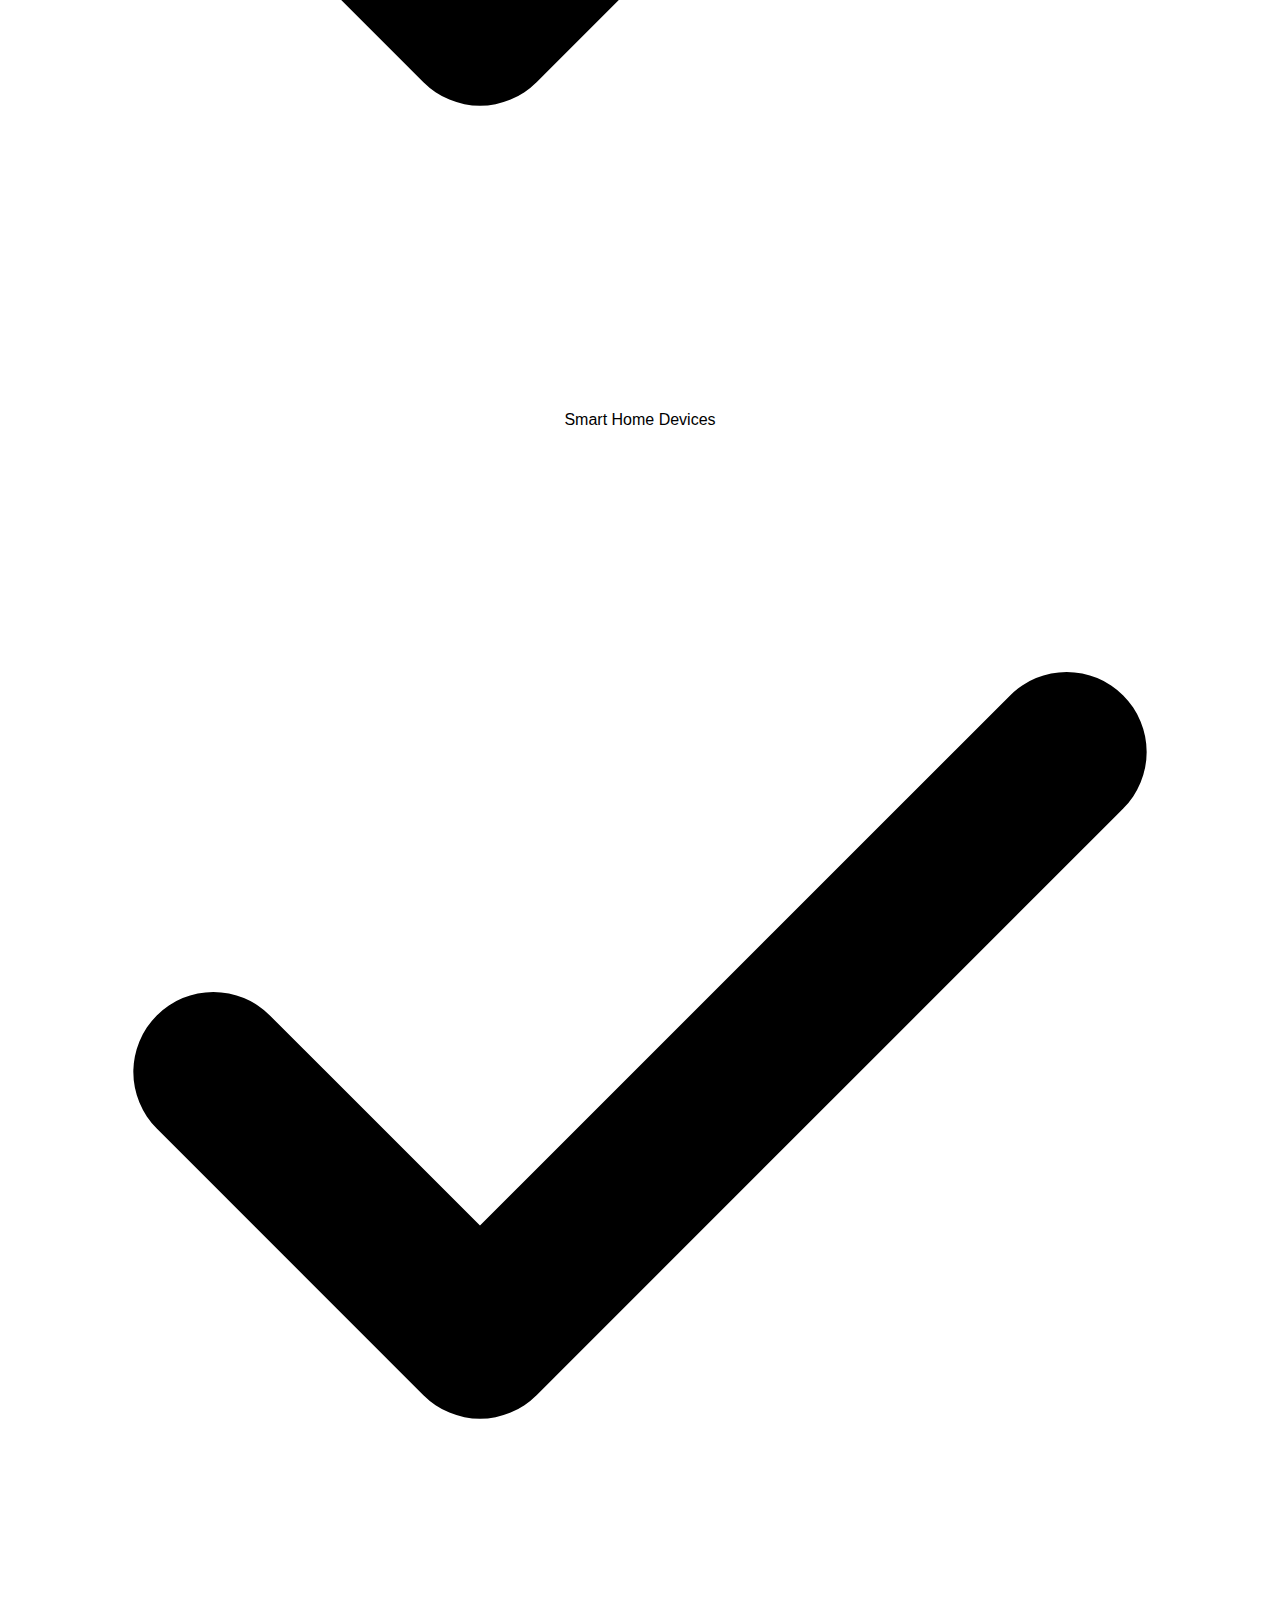
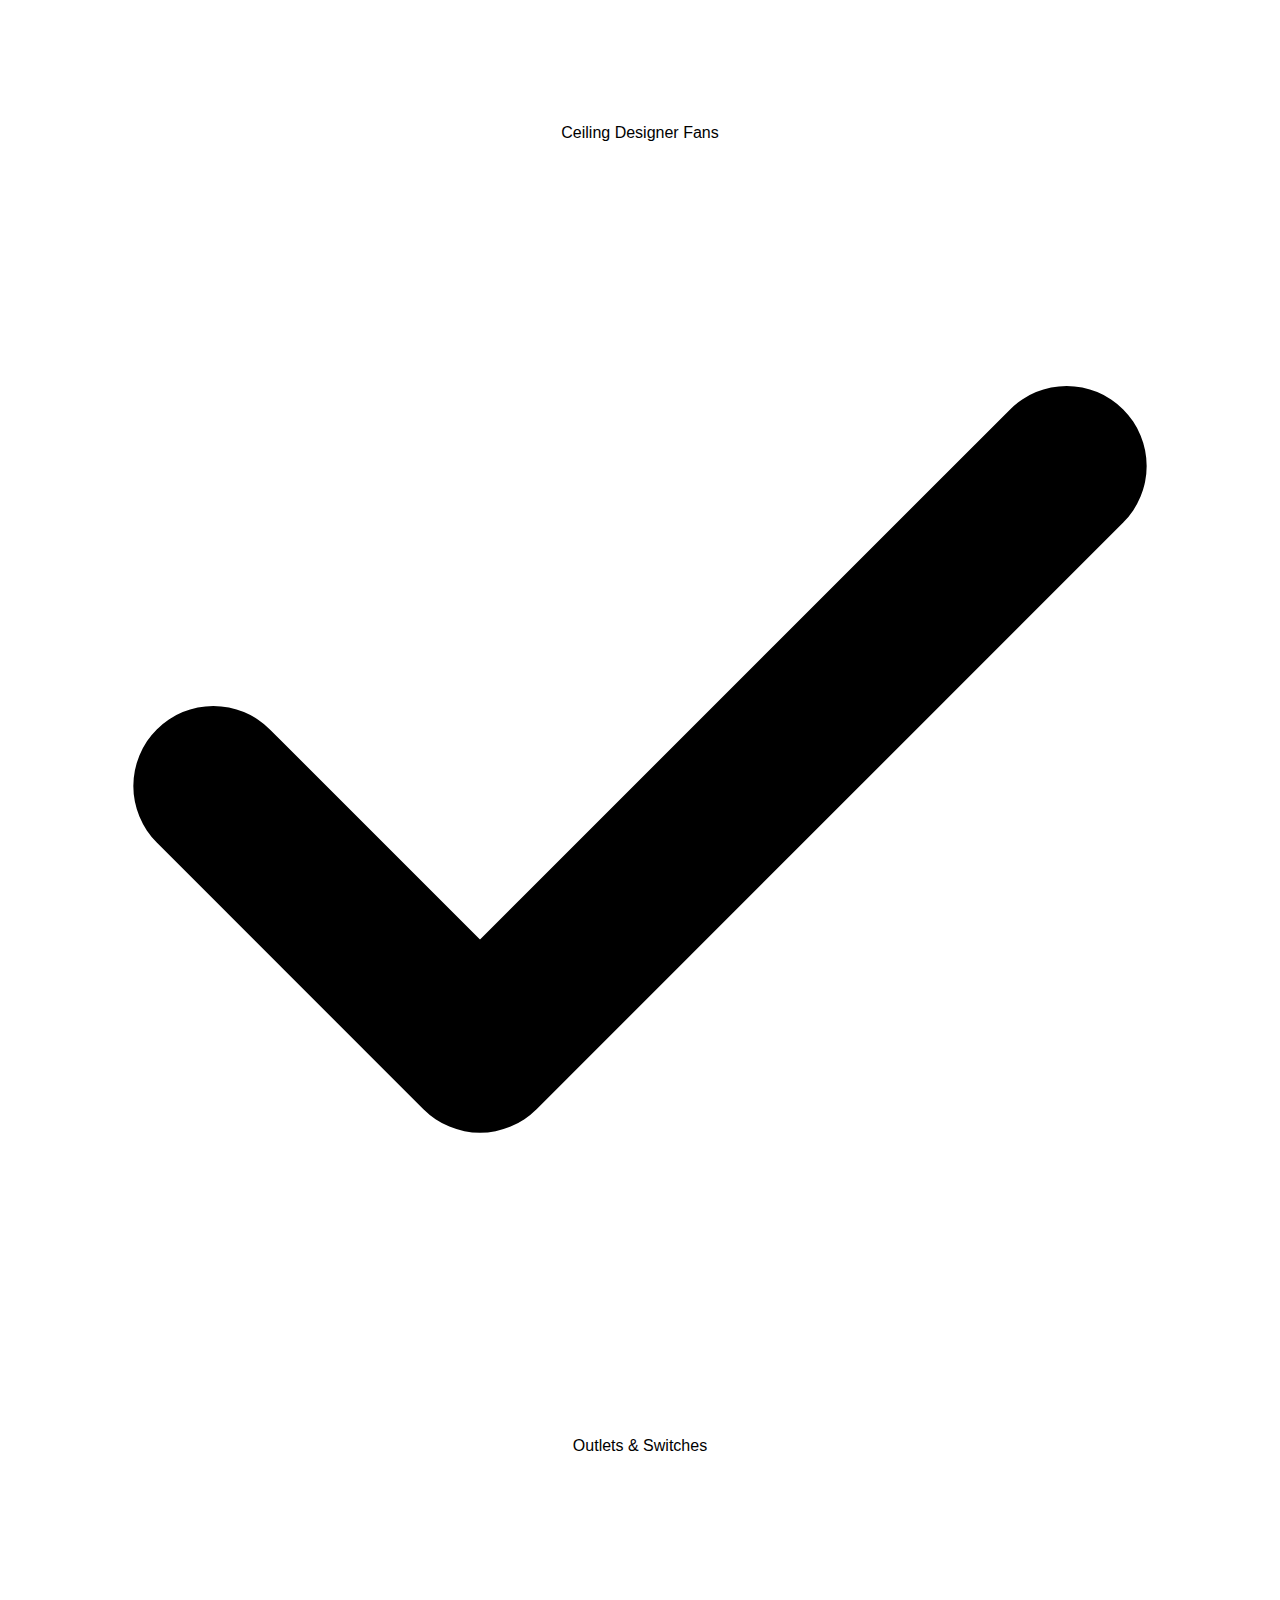
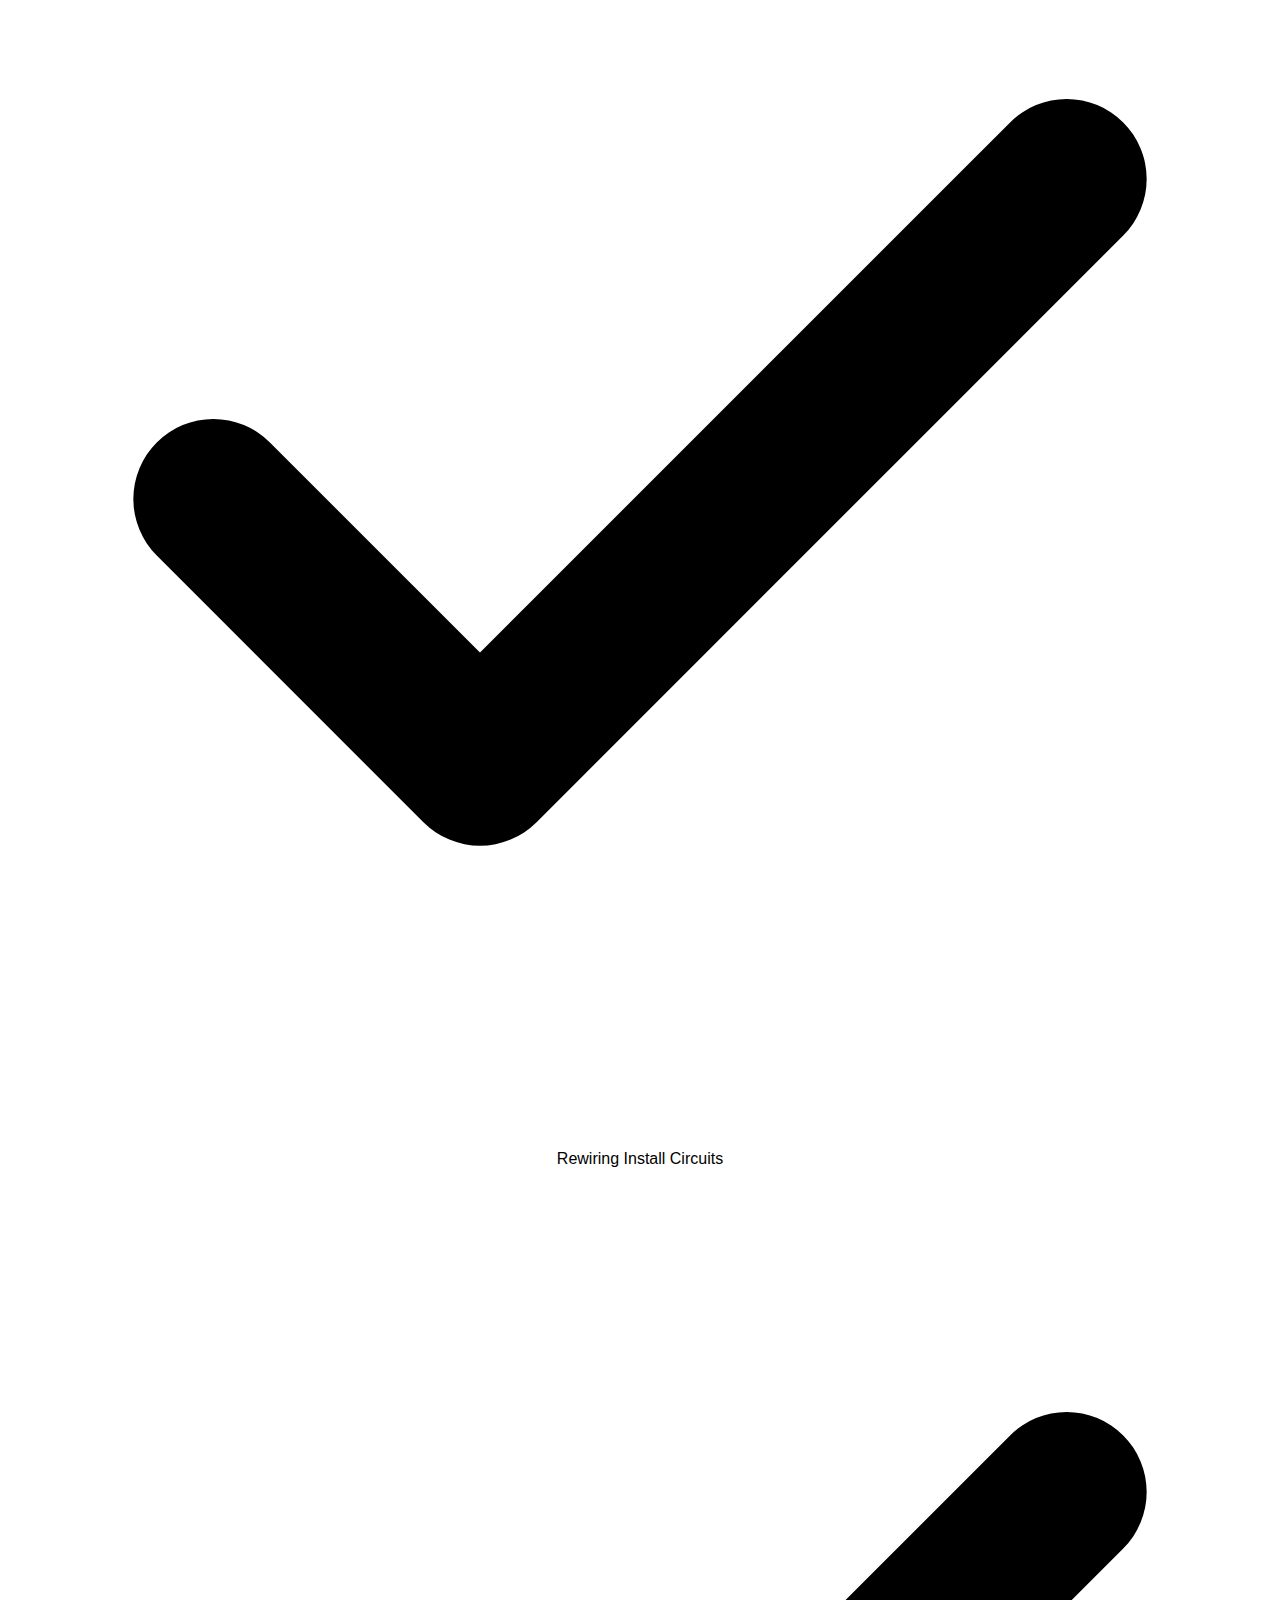
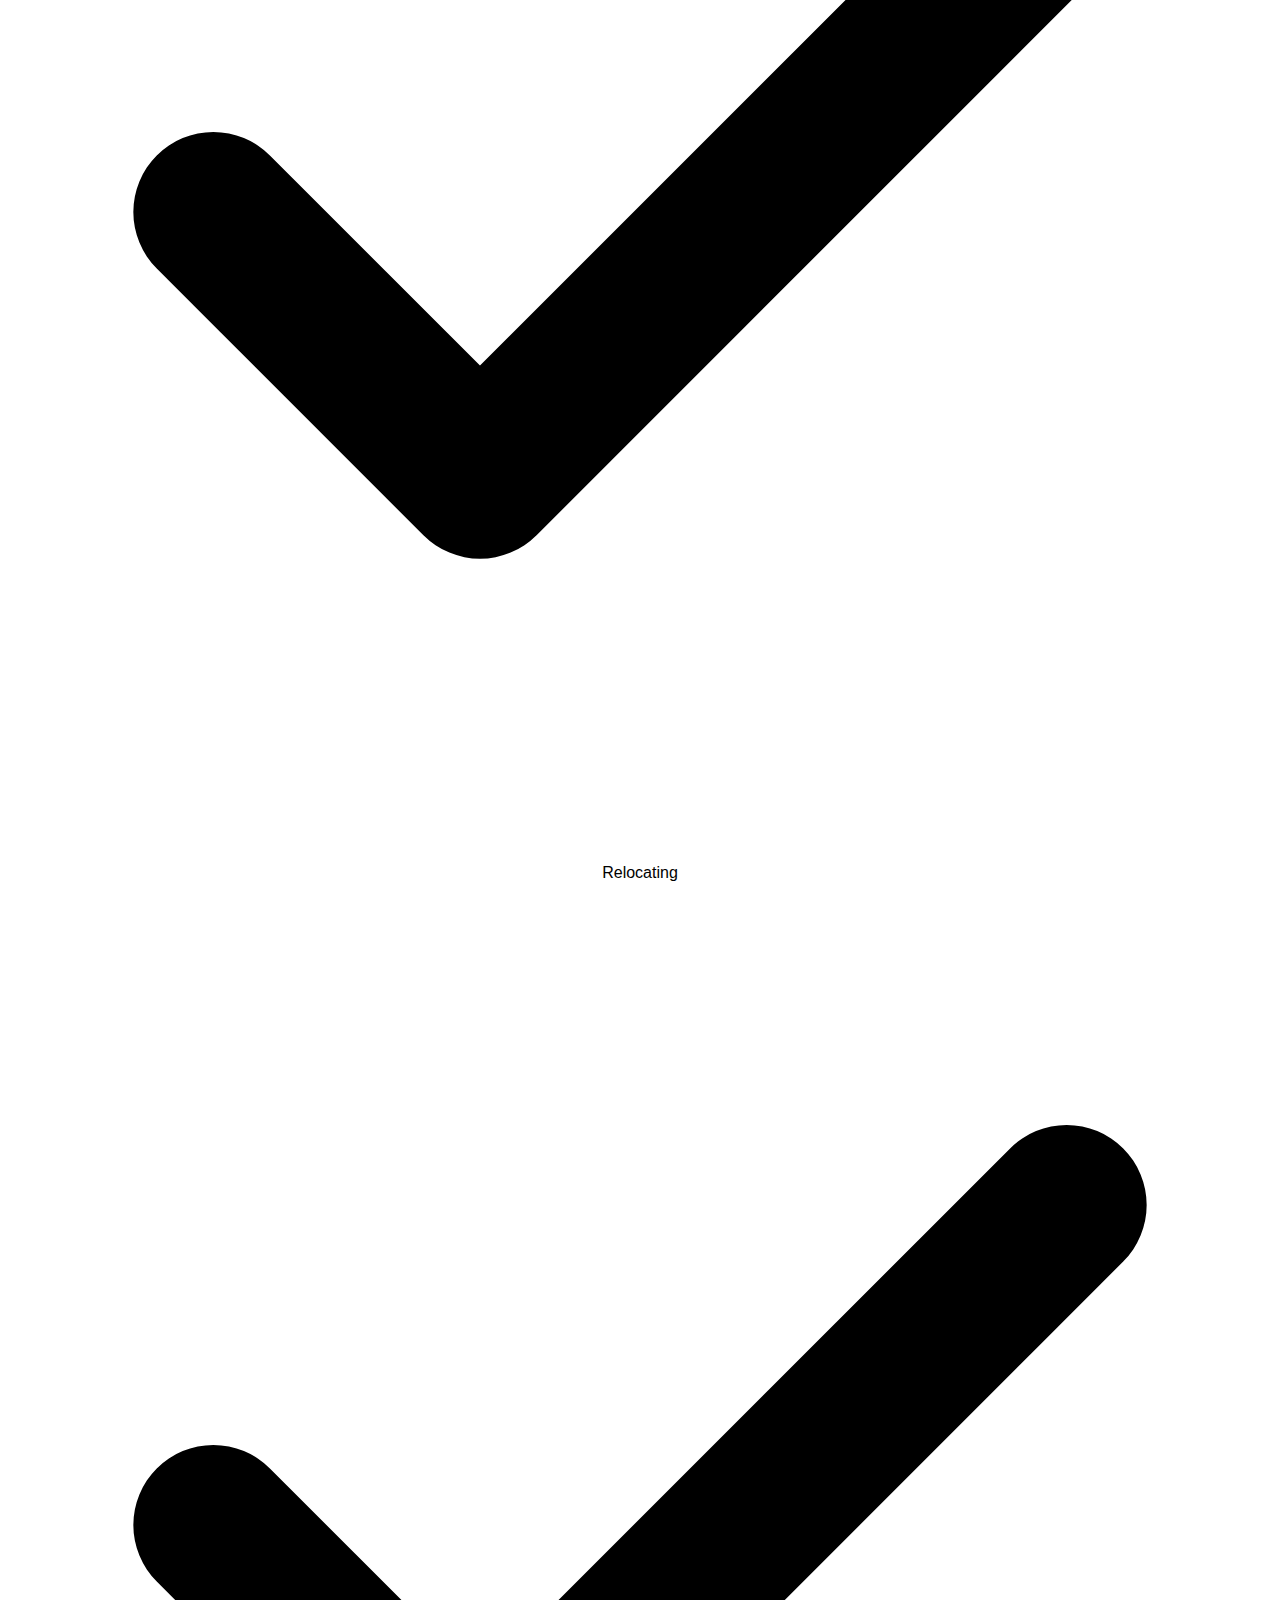
==== commit 205a8ad8: "Changes" ====
--- a/index.html
+++ b/index.html
@@ -69,7 +69,8 @@
                 <!-- </div> -->
               </div>
               <div class="lg:max-w-lg lg:w-full md:w-1/2 w-5/6">
-                <img class="object-cover object-center rounded" alt="hero" src="https://source.unsplash.com/720x600/?Electrical">
+                <img class="object-cover object-center rounded" alt="hero" src="troy-bridges-maXnRLszYY0-unsplash.jpg">
+                <!-- <img class="object-cover object-center rounded" alt="hero" src="https://source.unsplash.com/720x600/?Electrical"> -->
               </div>
             </div>
           </section>
--- a/style.css
+++ b/style.css
@@ -107,6 +107,22 @@
   color: #0056b3;
 }
 
+/* .header-container {
+  background: linear-gradient(135deg, #f5f5f5, #ffffff);
+  box-shadow: 0 2px 4px rgba(0, 0, 0, 0.1);
+  border-bottom: 1px solid #e2e8f0;
+  padding: 10px 20px;
+} */
+
+.copyrightText{
+  width: 100%;
+  /* background: #181818; */
+  background: #1b202d;
+  padding: 8px 100px;
+  text-align: center;
+  color: #ffffff;
+}
+
 @keyframes fadeInUp {
   0% {
     opacity: 0;
@@ -124,8 +140,8 @@
   }
 }
 
-@media screen and (max-width: 480px) {
+@media screen and (max-width: 768px) {
   .col {
     flex-basis: 90%;
   }
-}+}
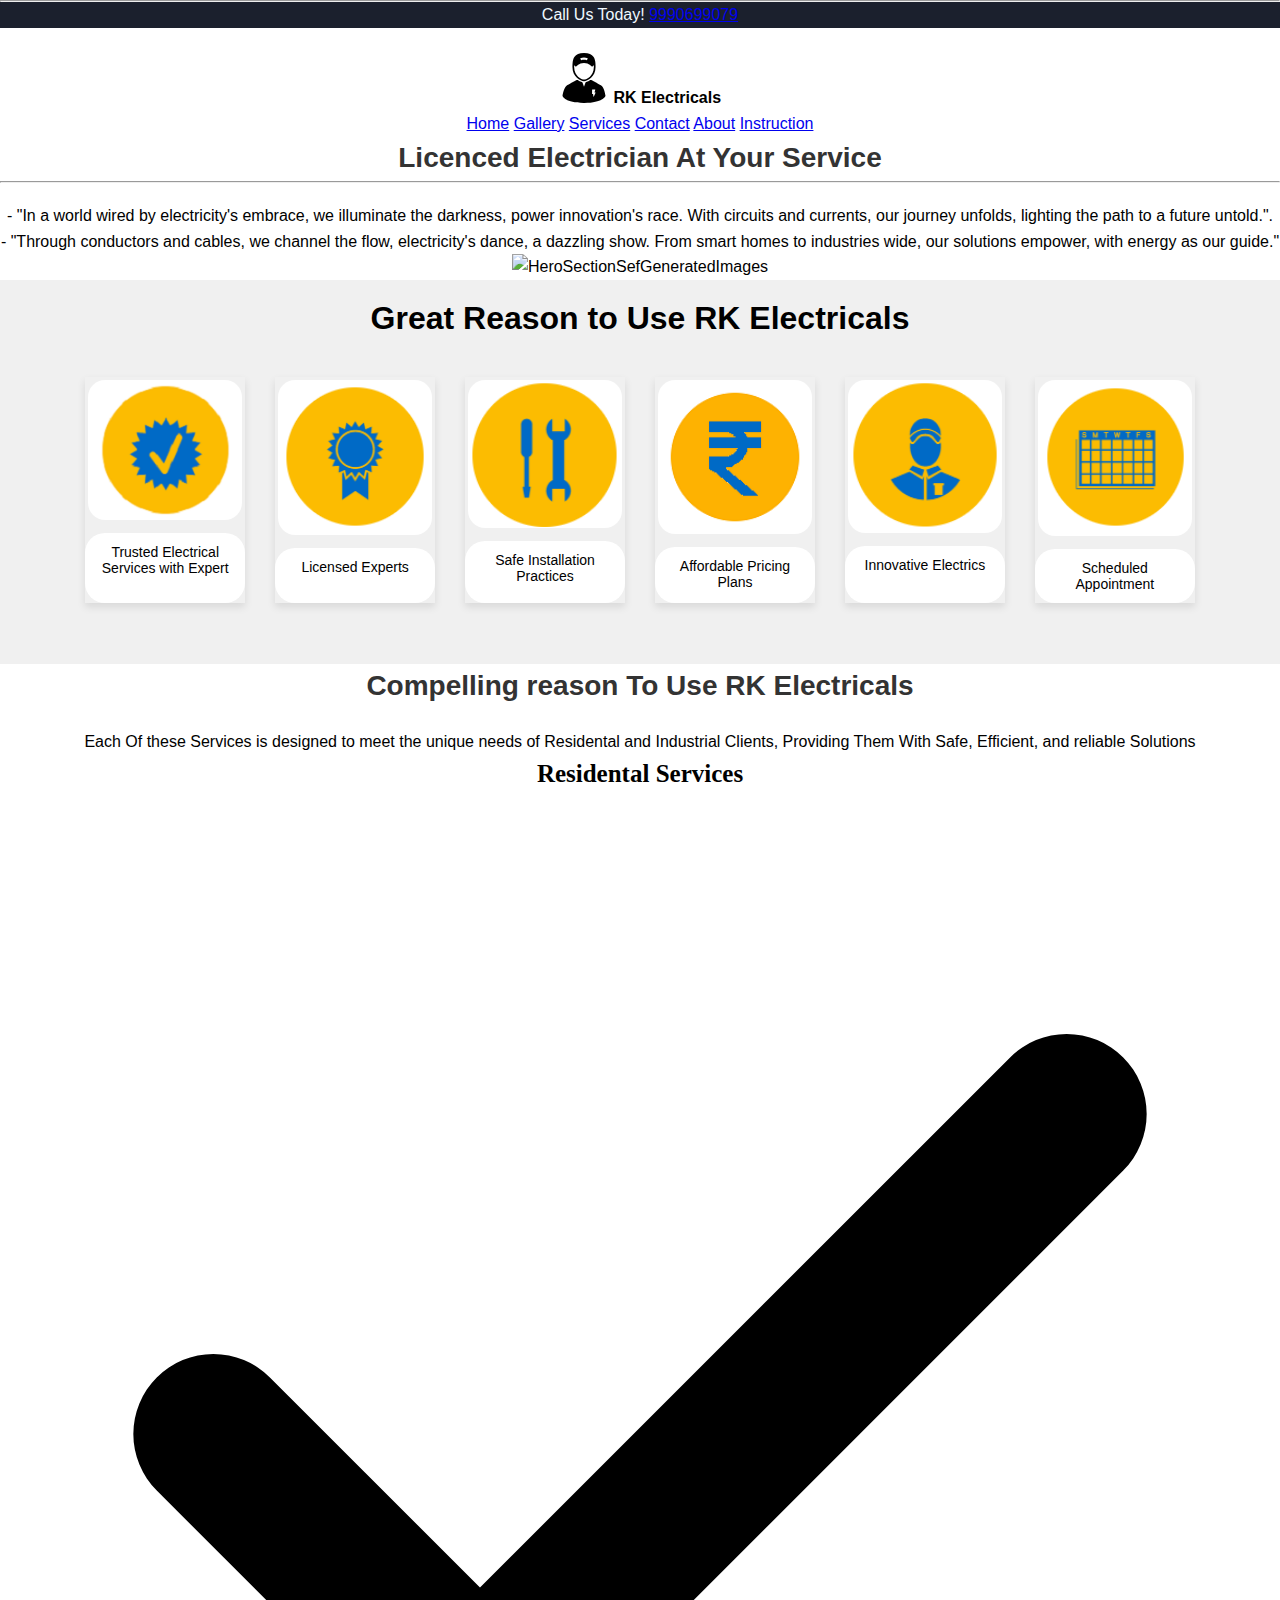
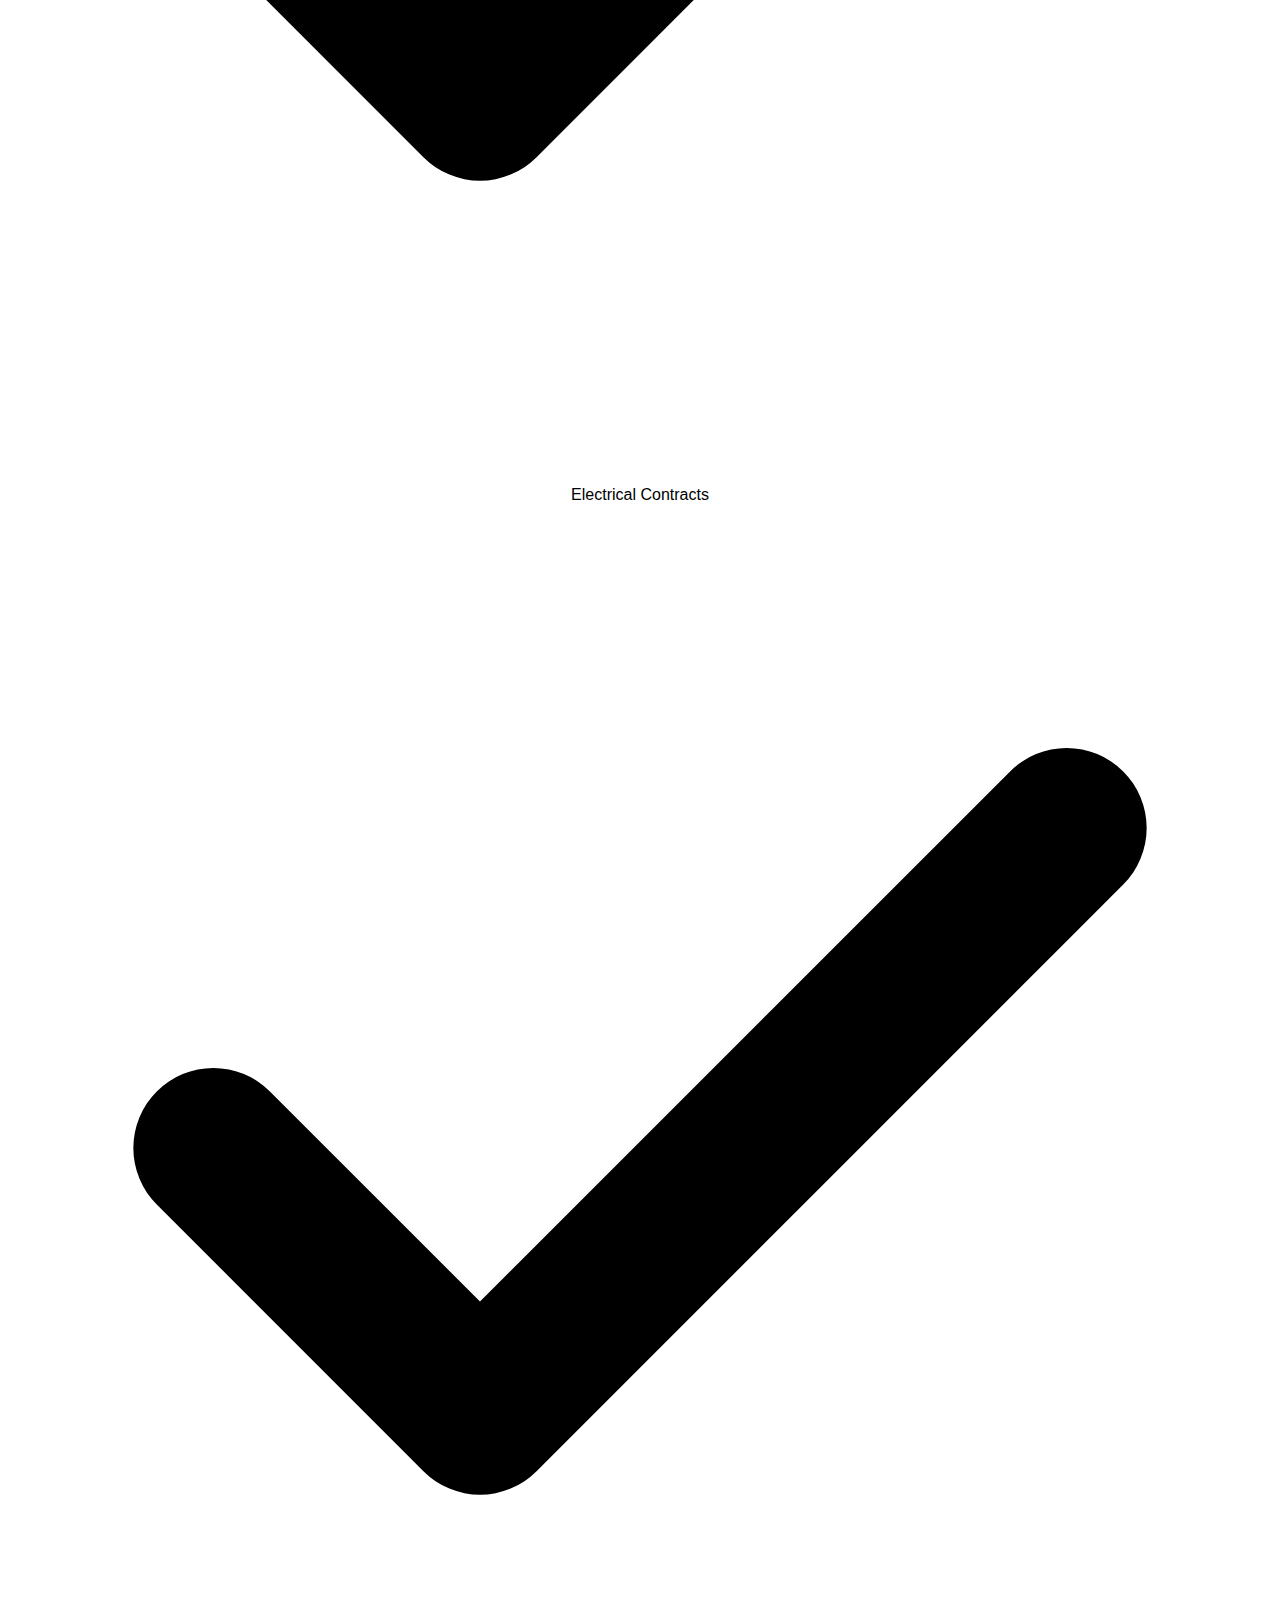
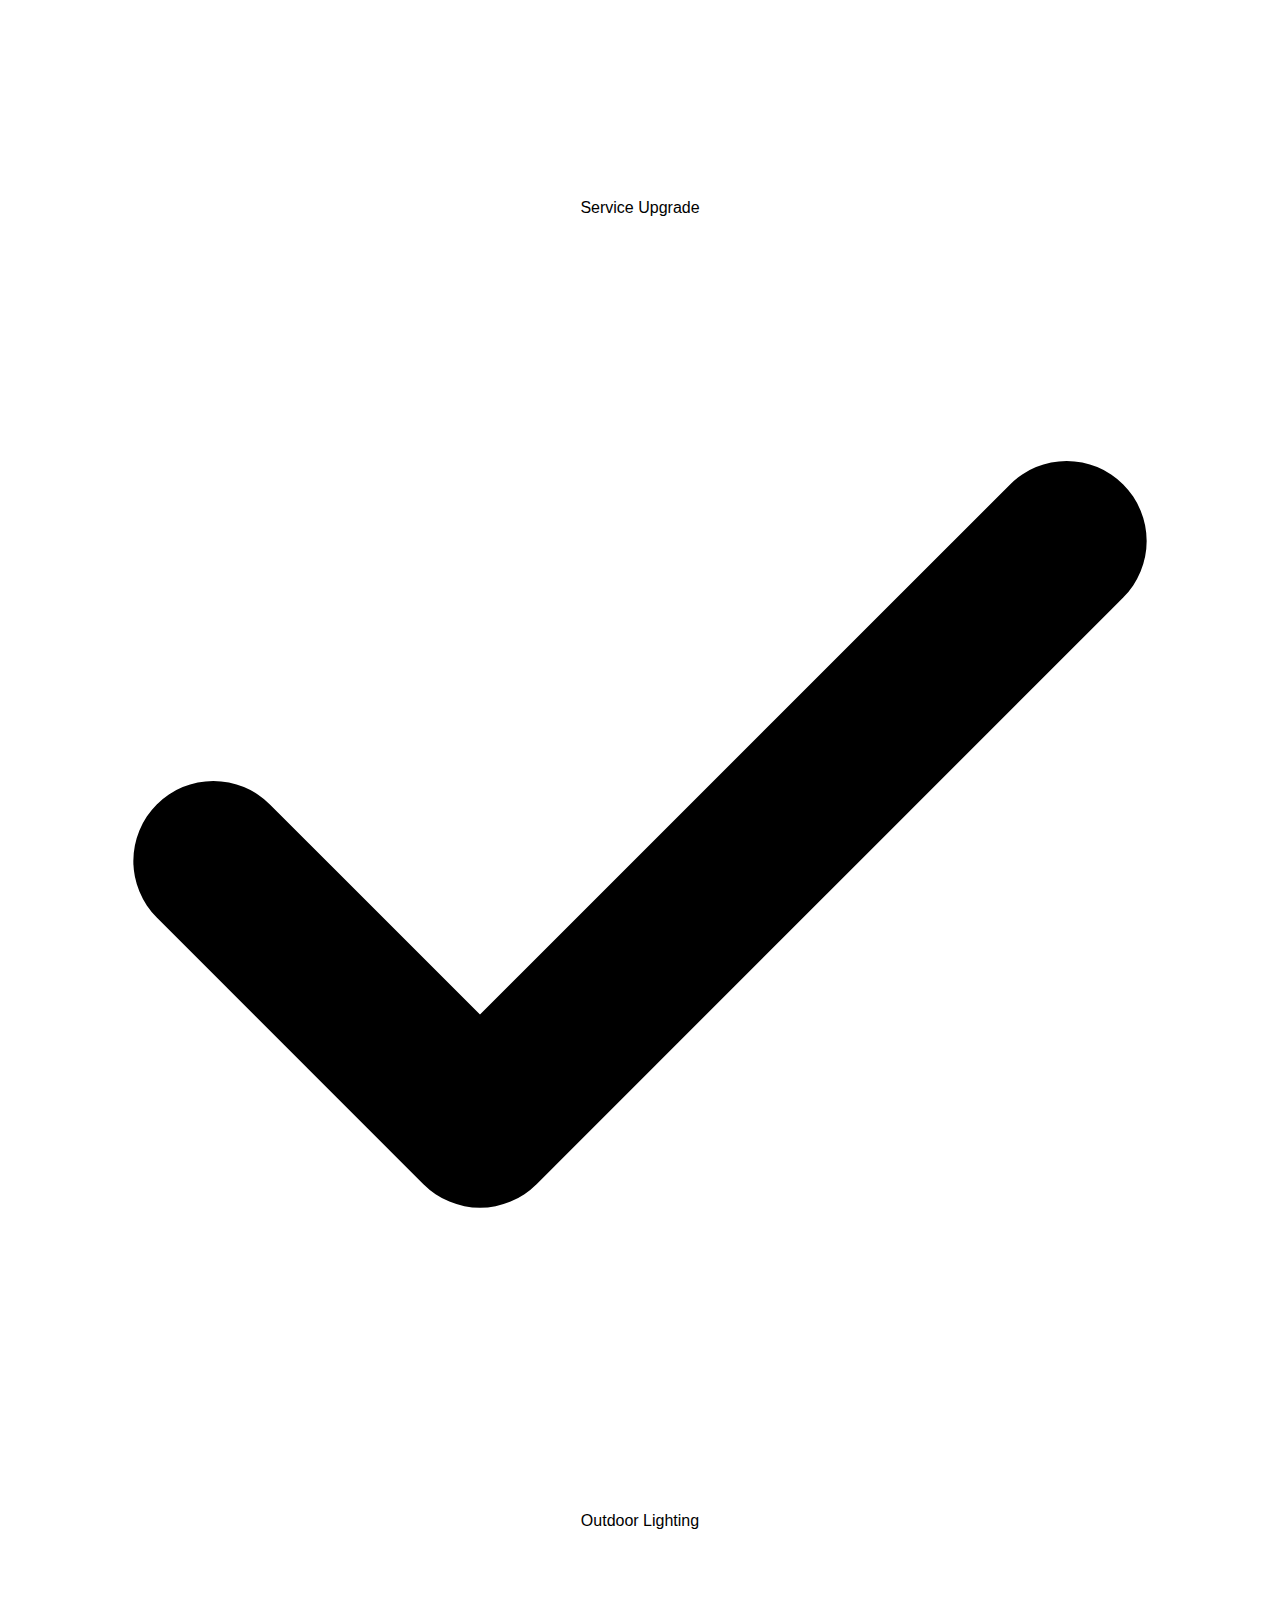
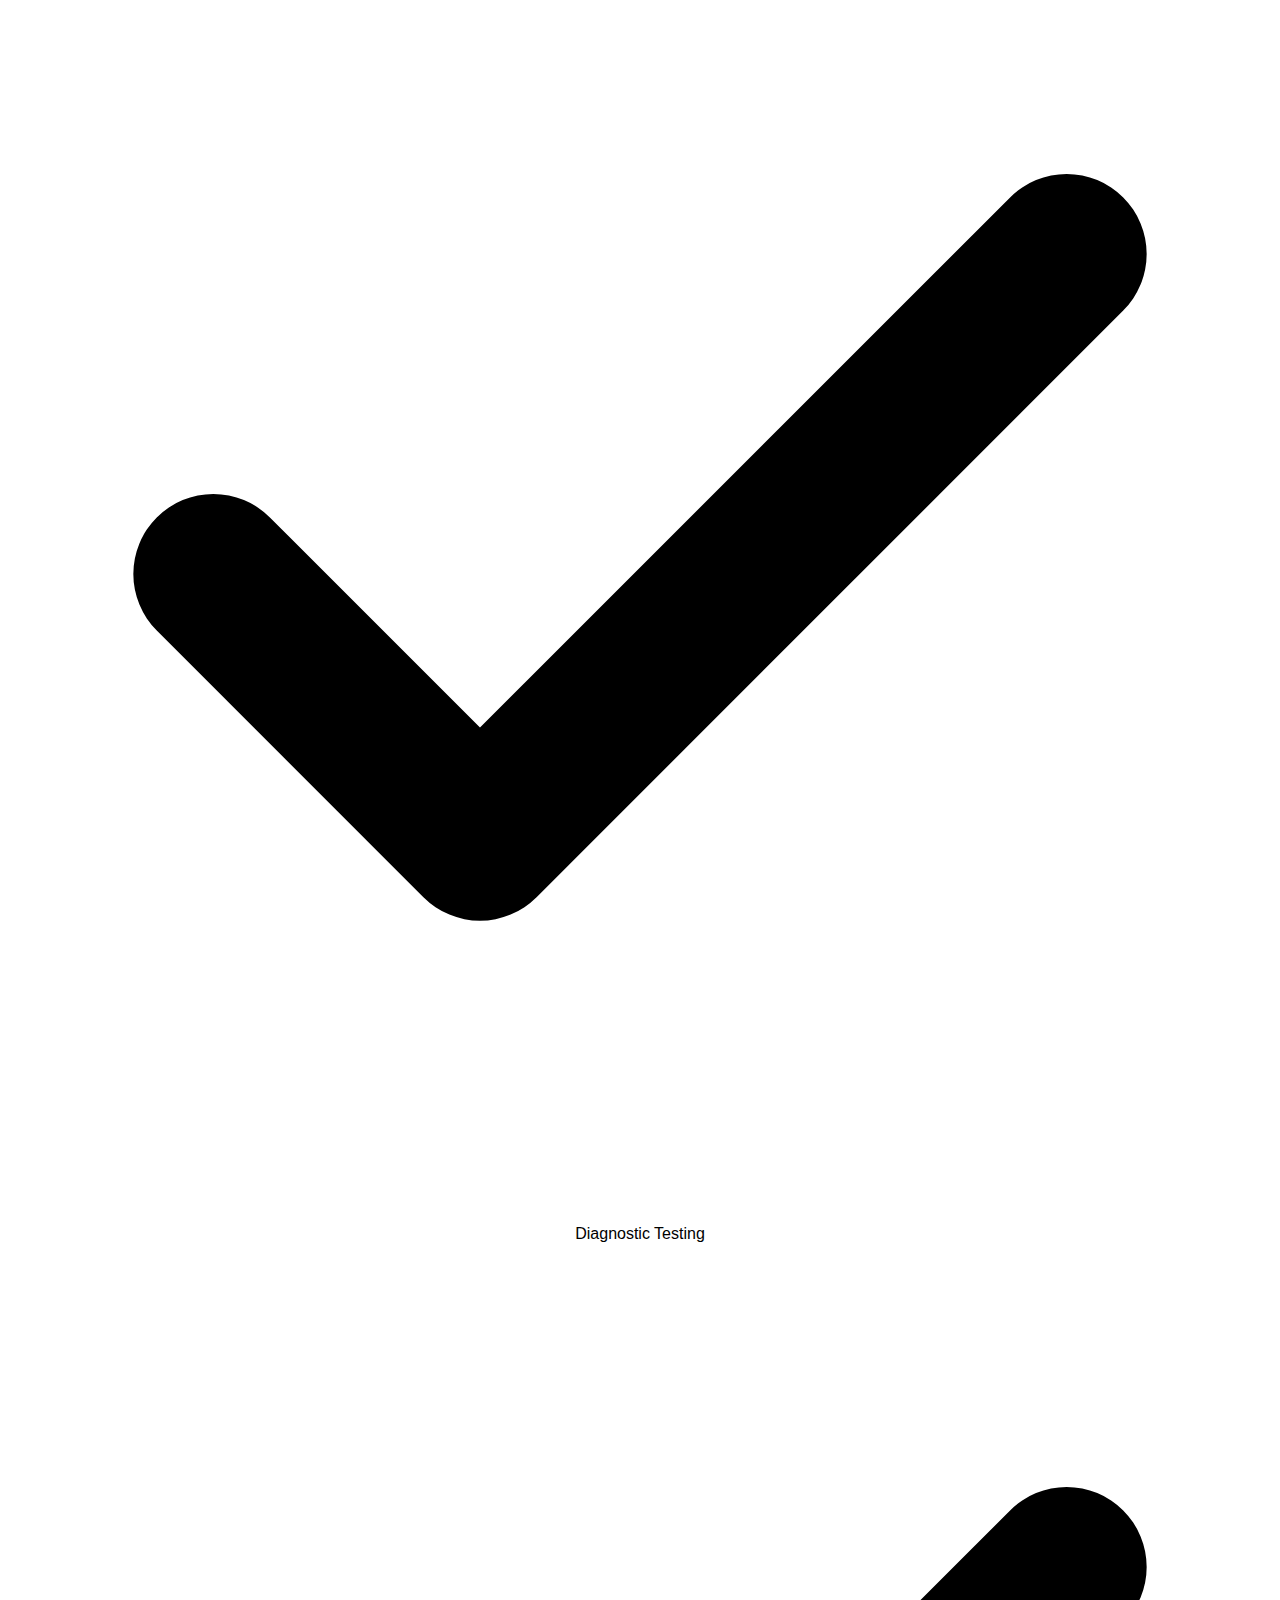
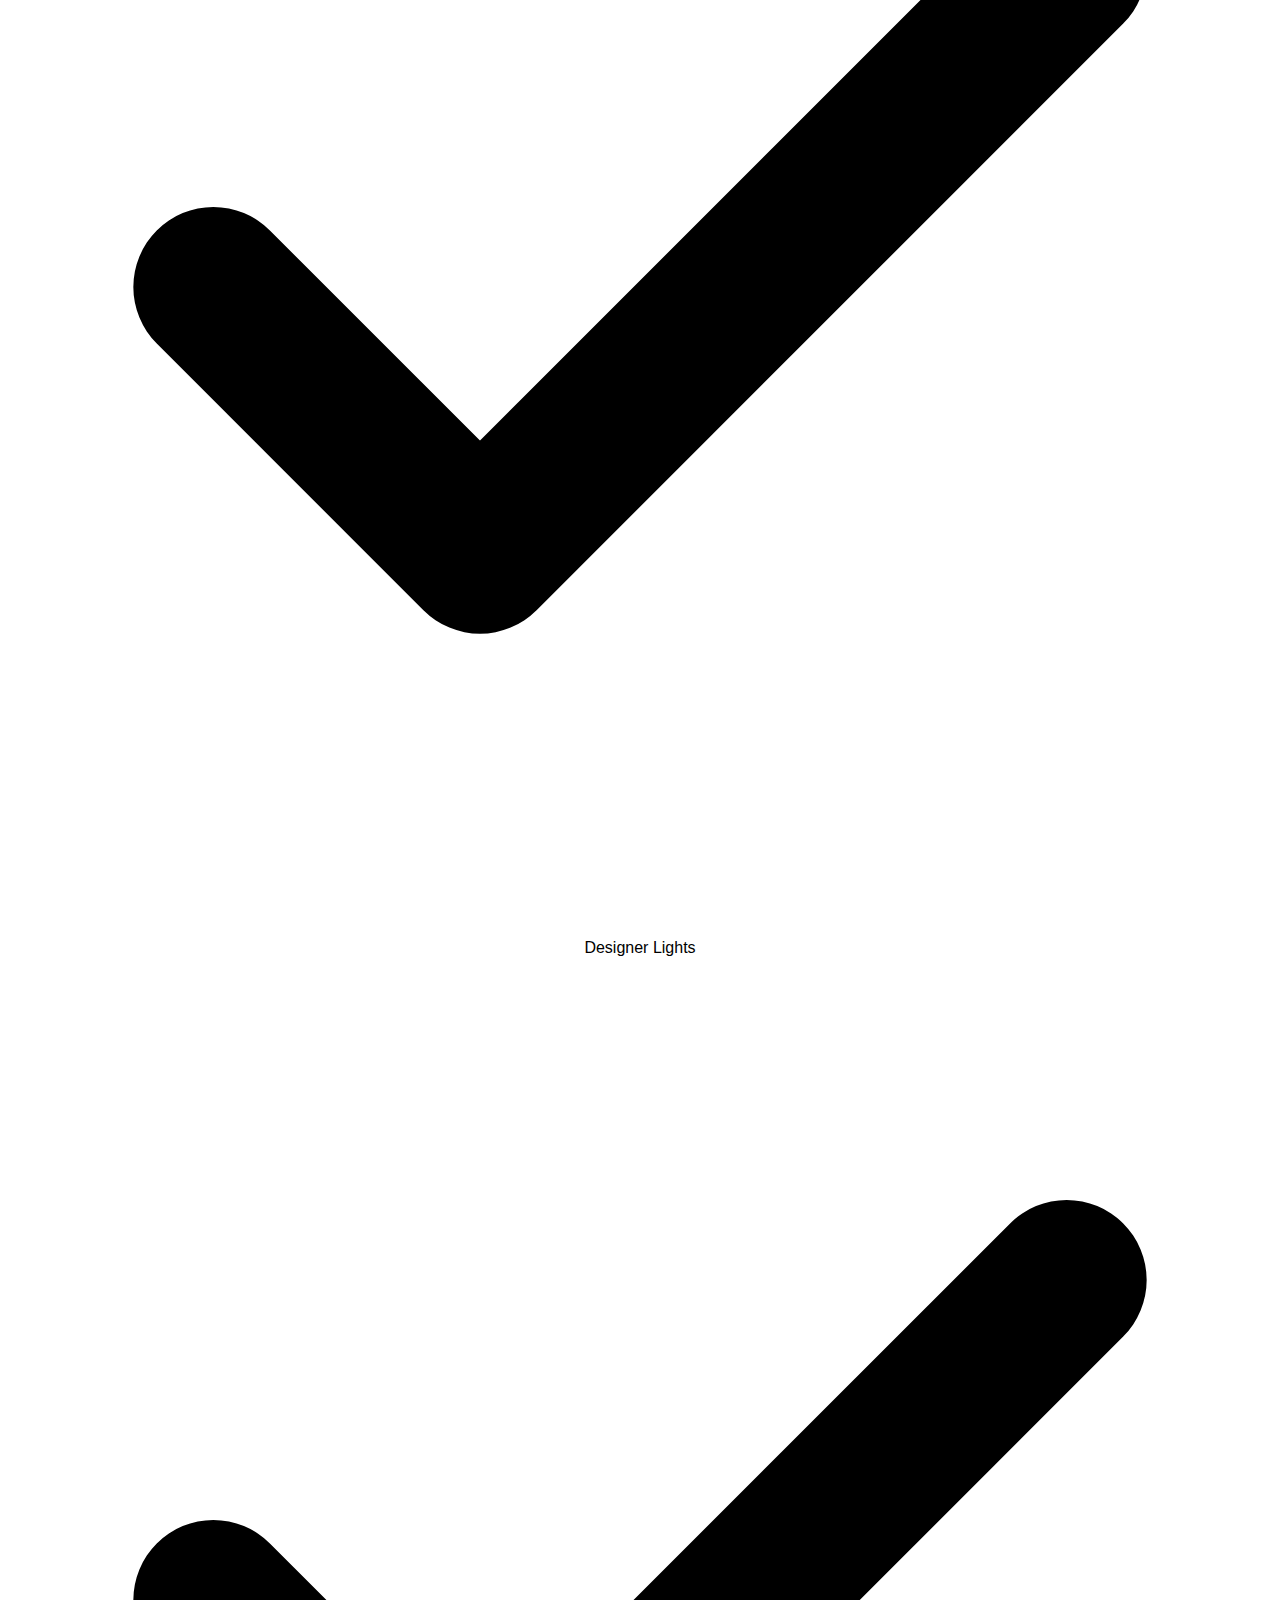
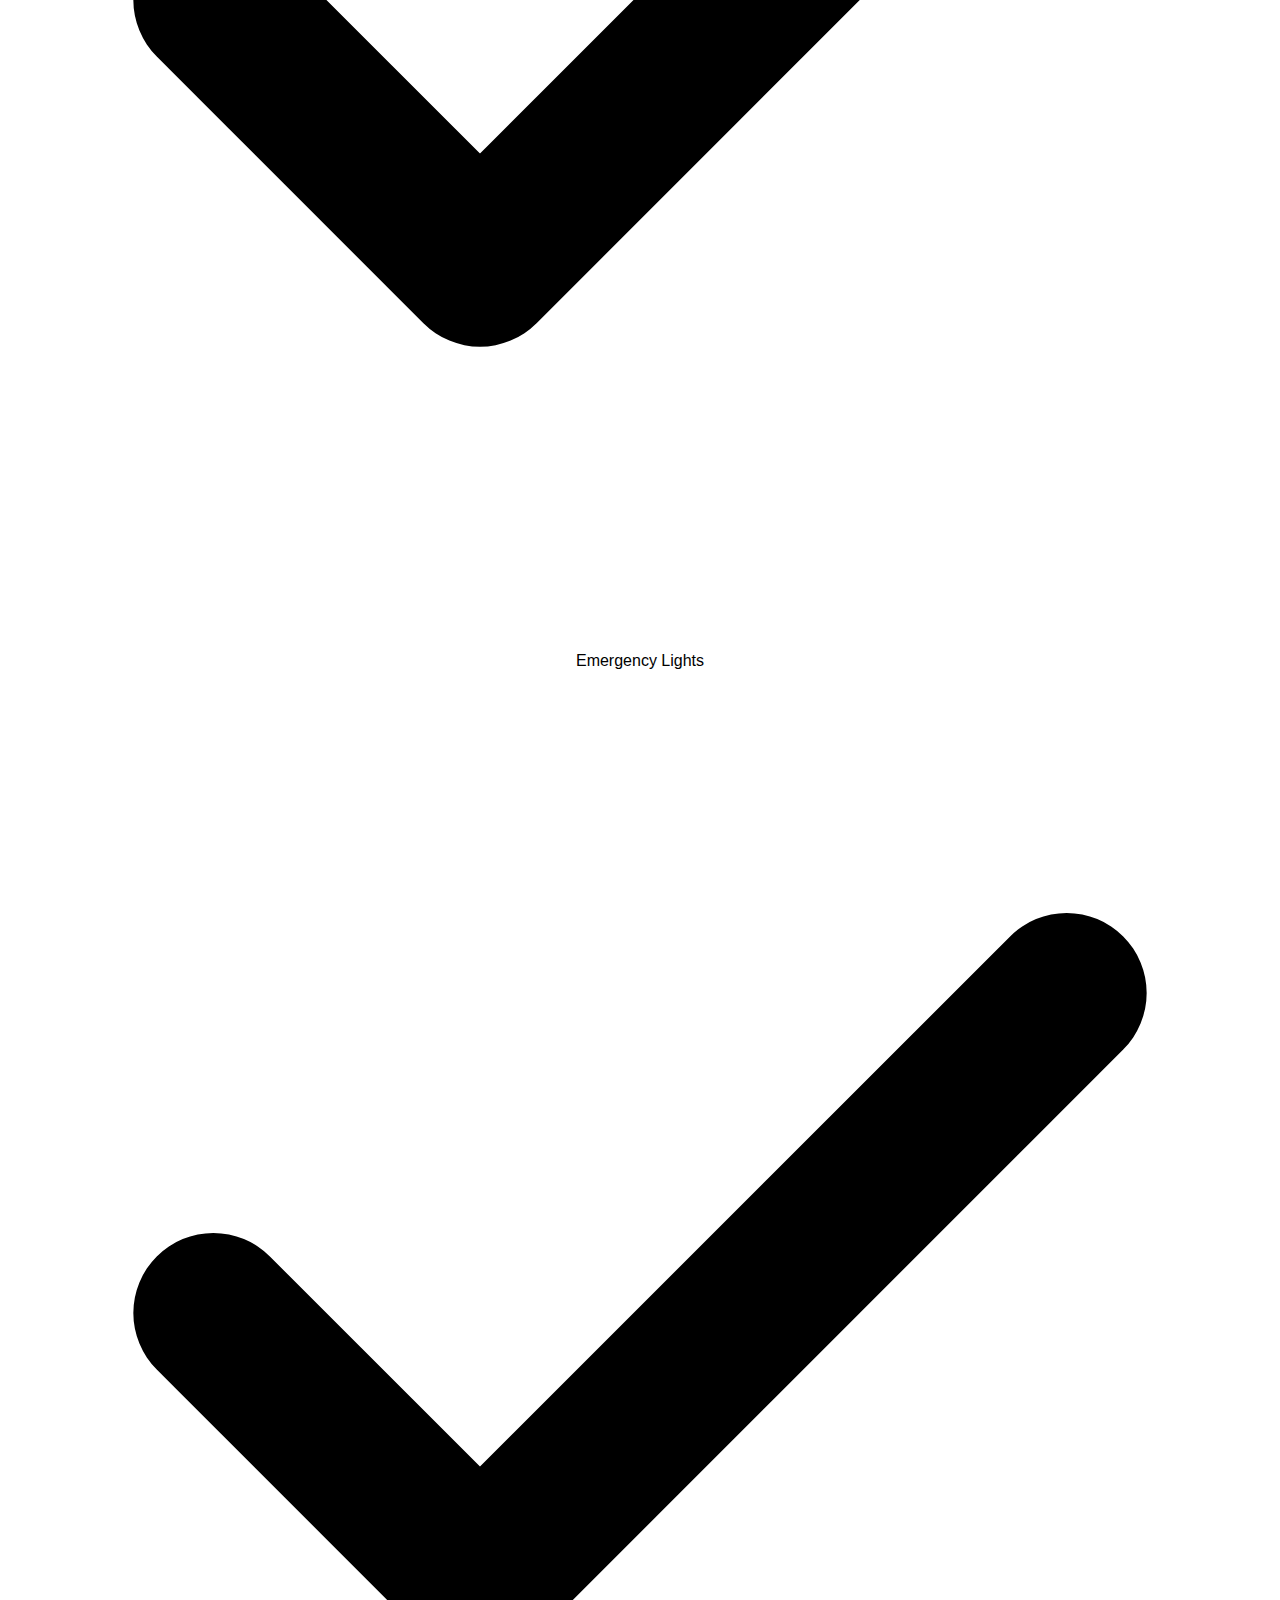
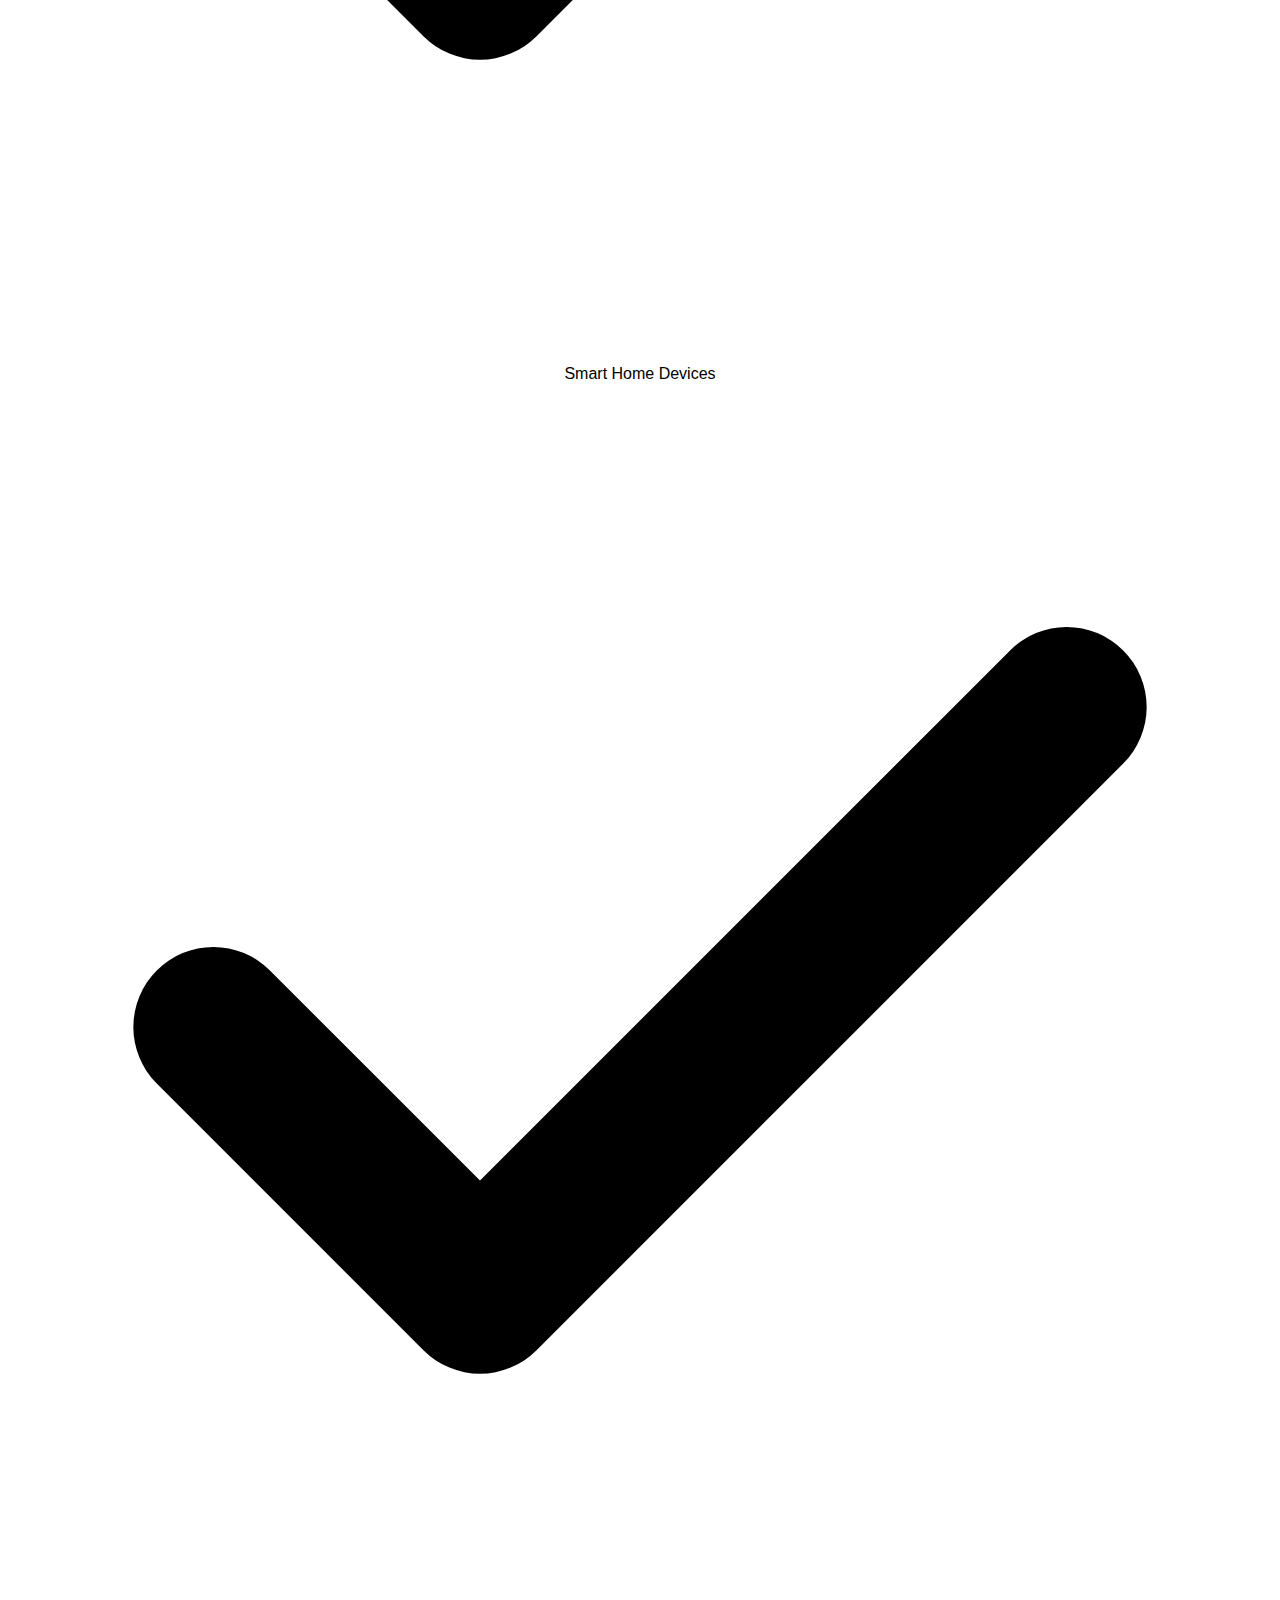
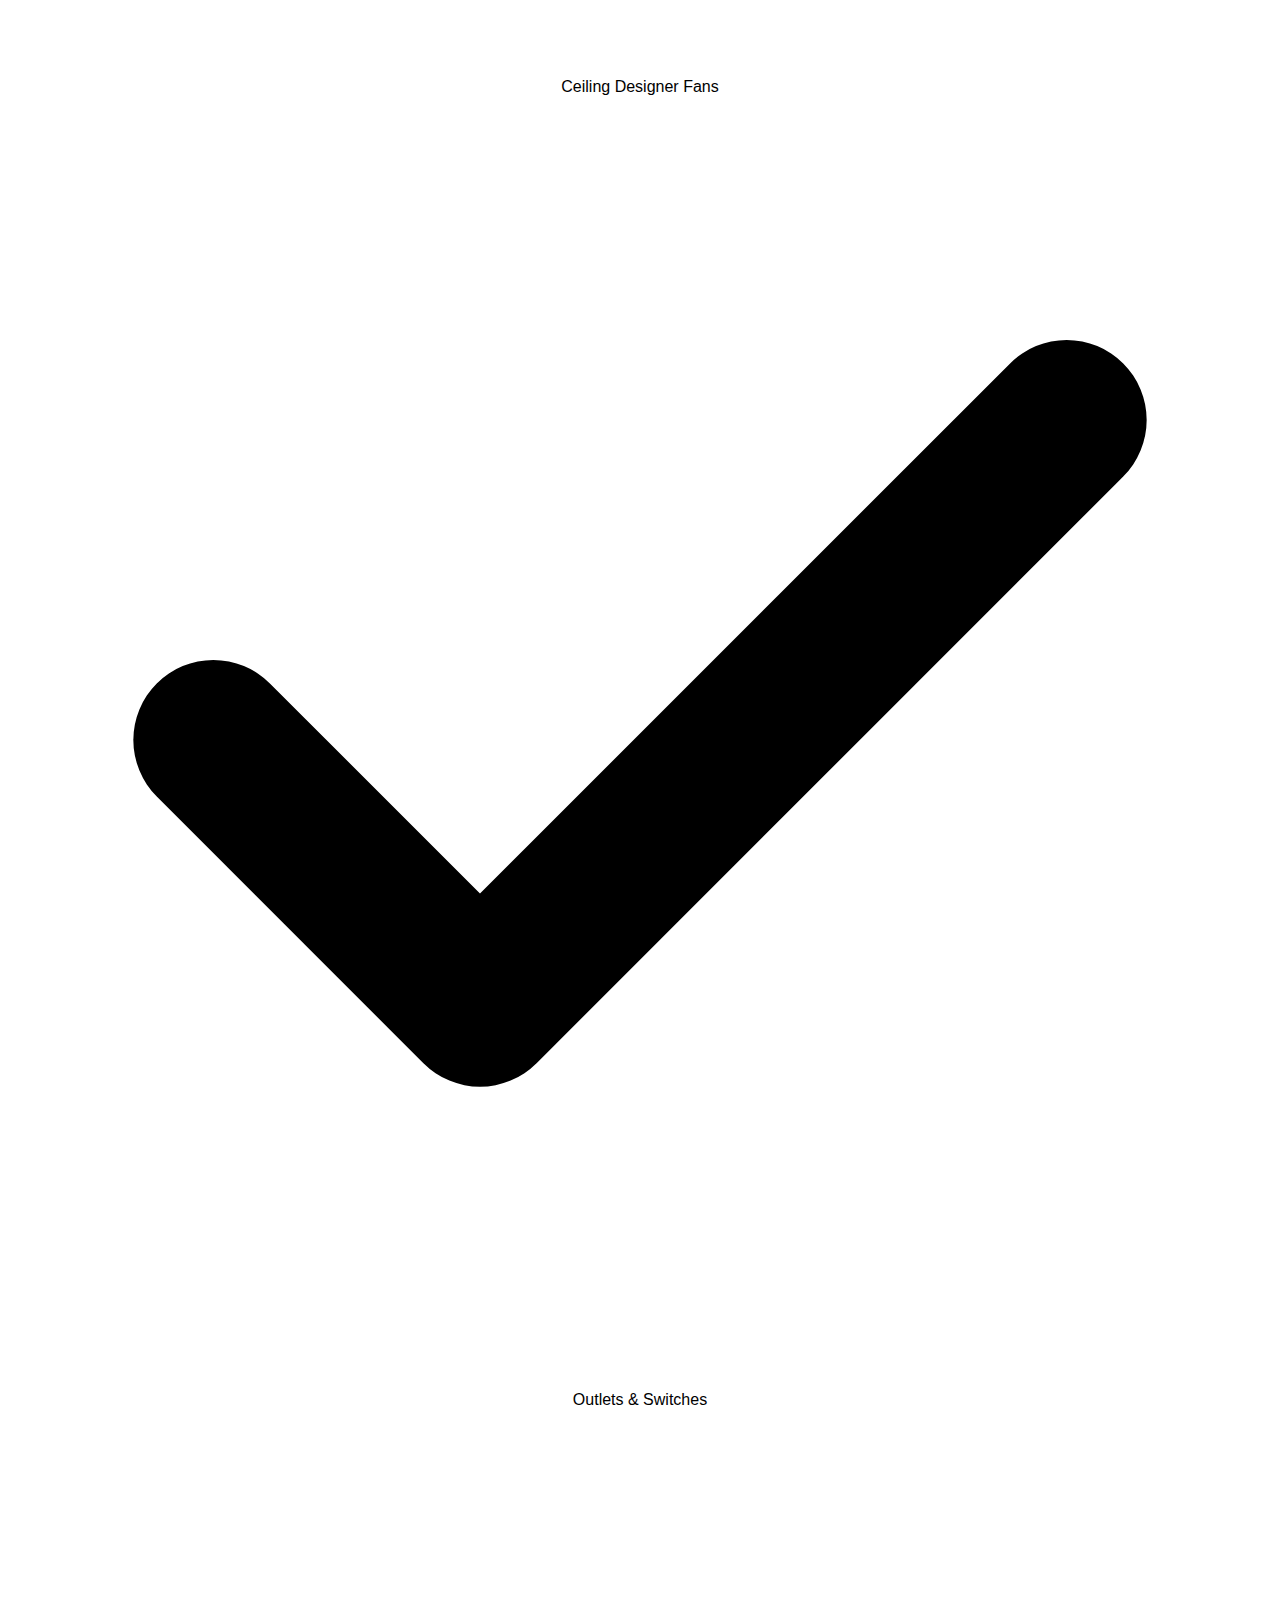
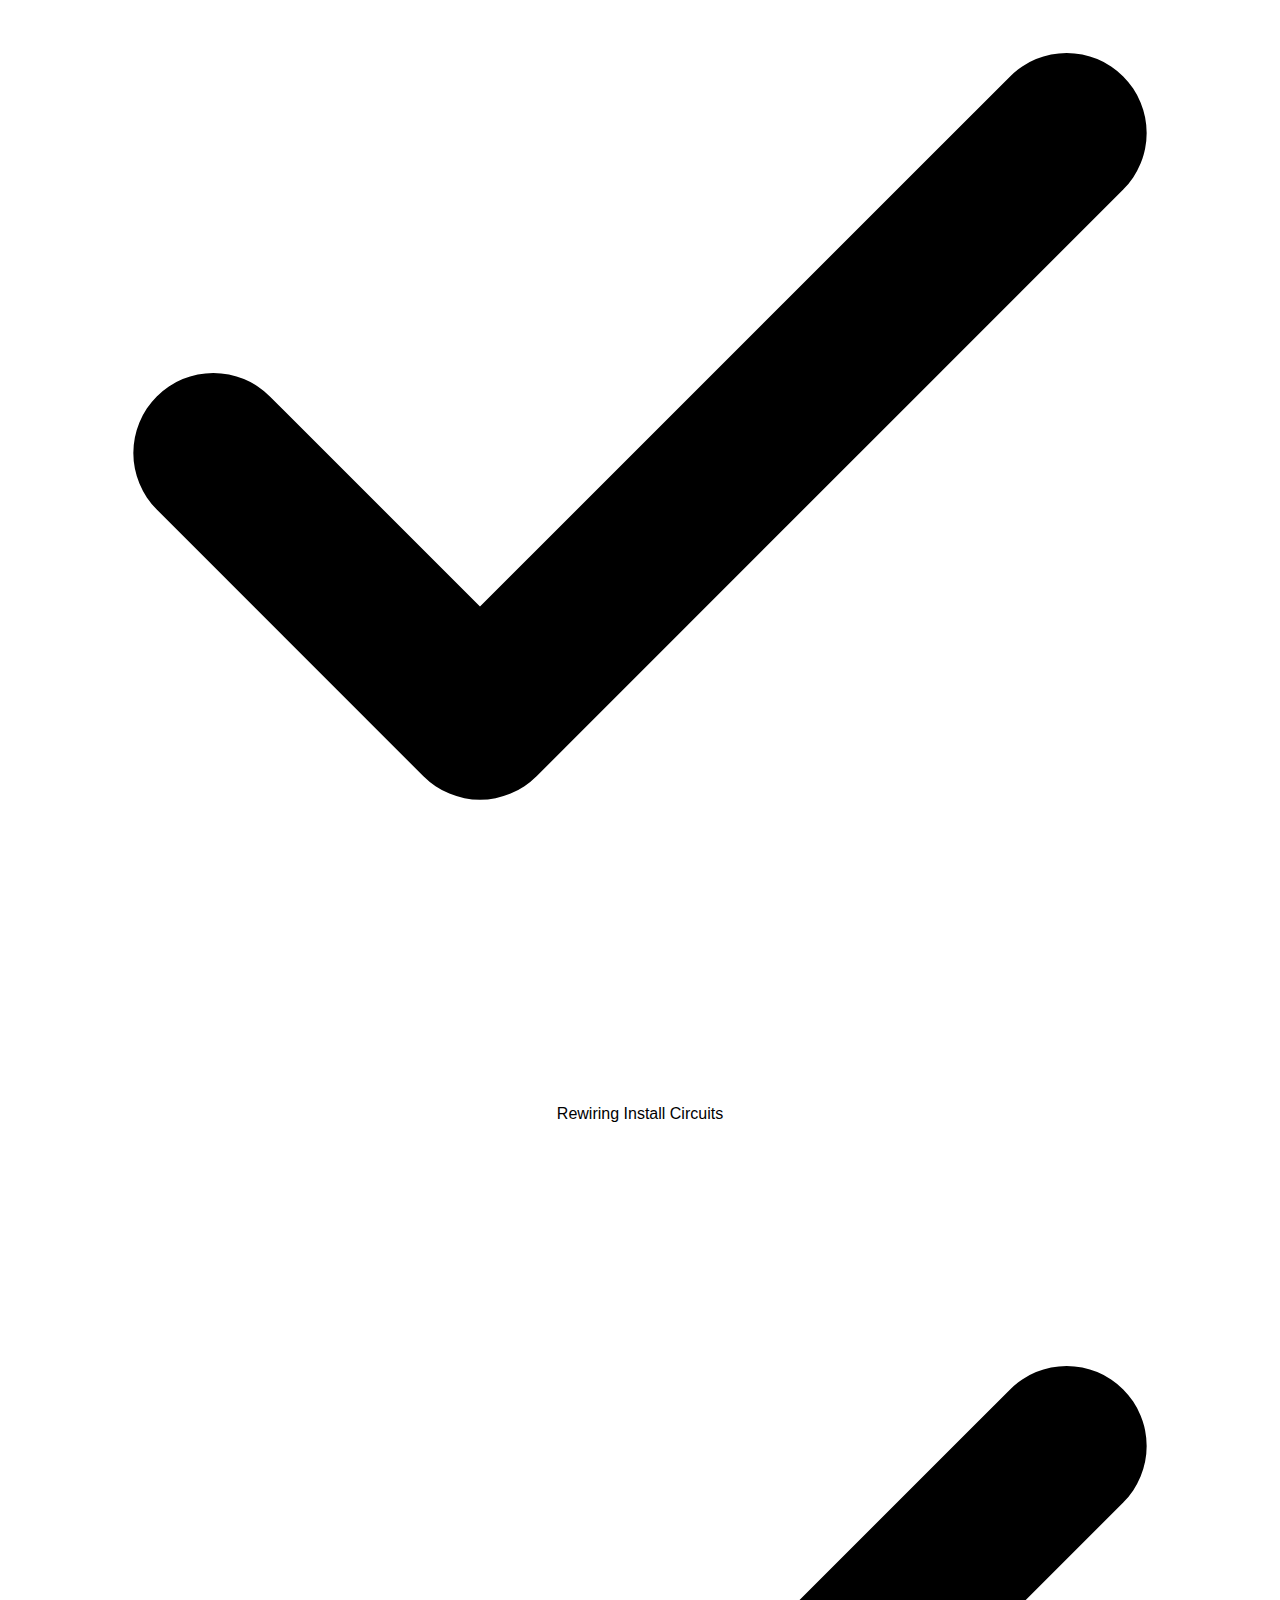
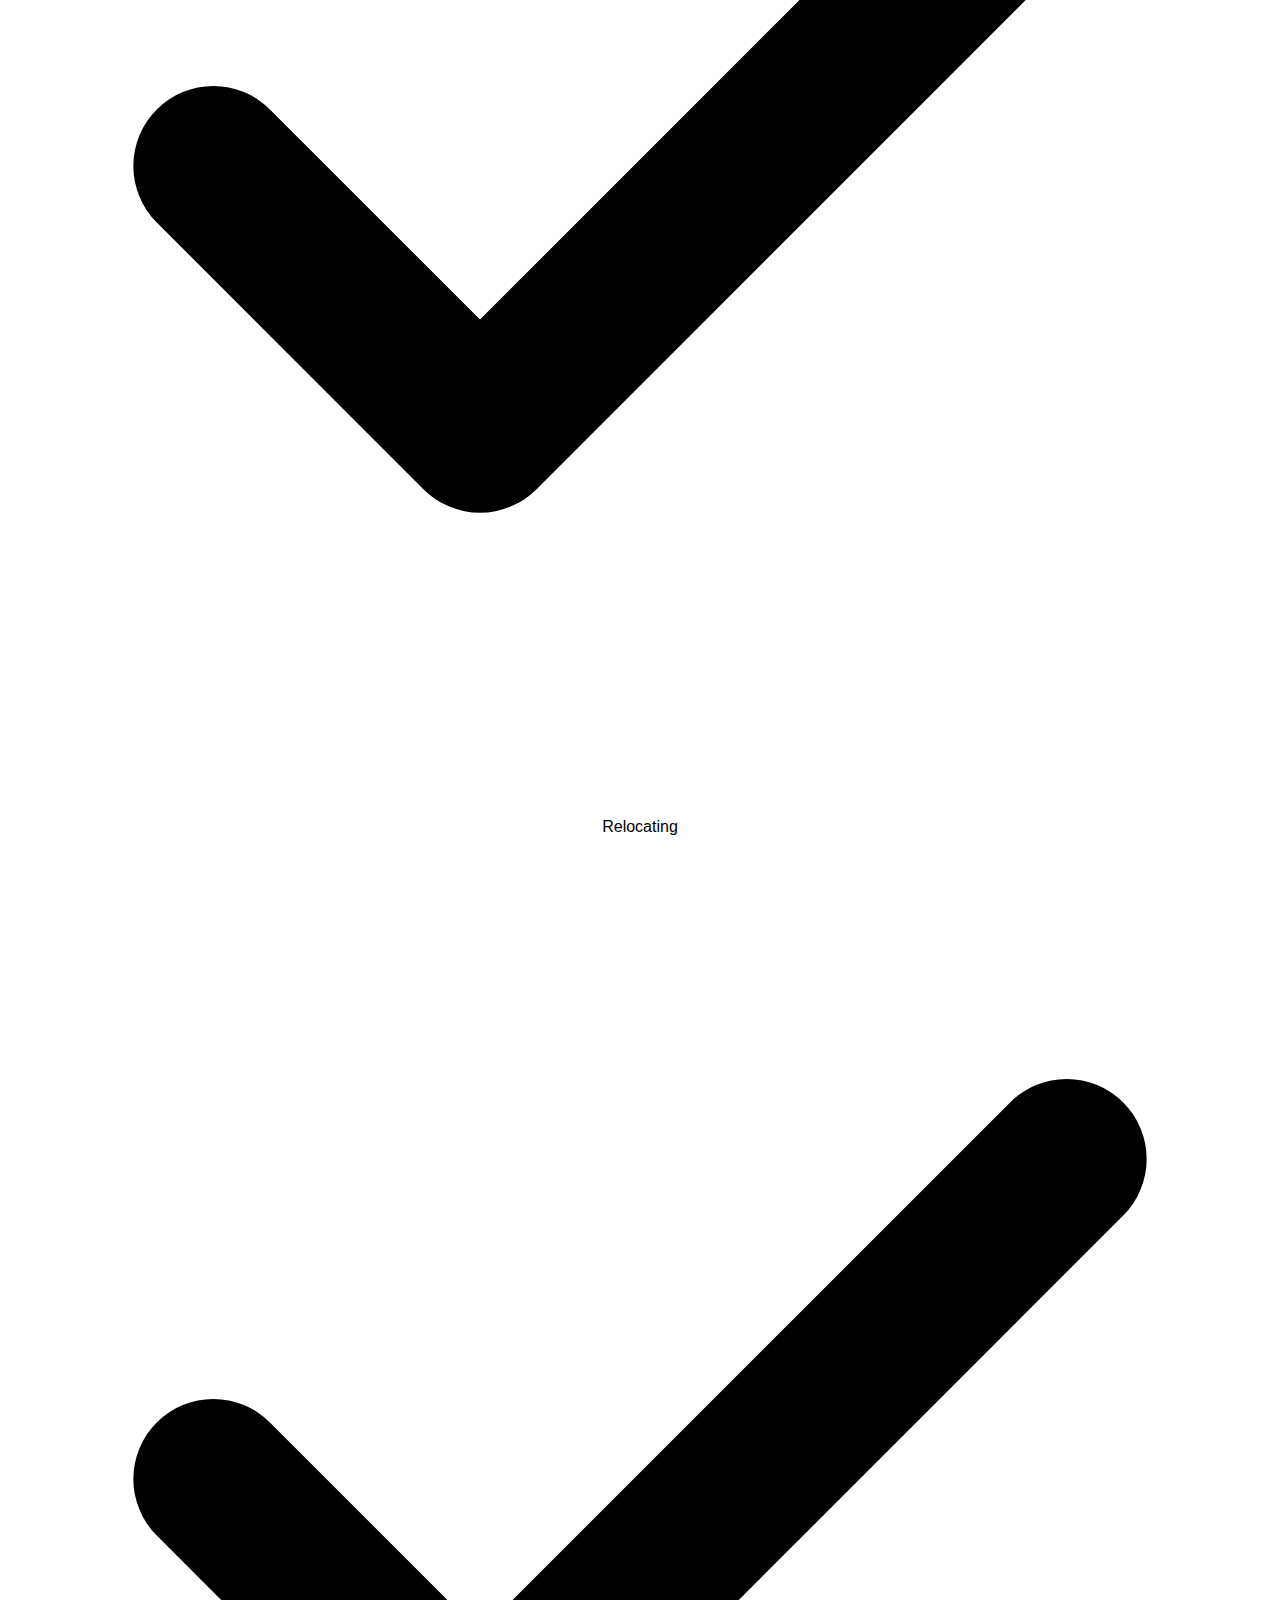
==== commit 1ed39561: "Publish These Chnages" ====
--- a/index.html
+++ b/index.html
@@ -68,8 +68,9 @@
                   <!-- <button class="ml-4 inline-flex text-gray-400 bg-gray-800 border-0 py-2 px-6 focus:outline-none hover:bg-gray-700 hover:text-white rounded text-lg">Button</button> -->
                 <!-- </div> -->
               </div>
-              <div class="lg:max-w-lg lg:w-full md:w-1/2 w-5/6">
-                <img class="object-cover object-center rounded" alt="hero" src="troy-bridges-maXnRLszYY0-unsplash.jpg">
+              <div class="lg:max-w-lg lg:w-full md:w-1/2 w-5/9">
+                <!-- <img class="object-cover object-center rounded" alt="HeroSectionSefGeneratedImages" src="https://images.unsplash.com/photo-1566417110090-6b15a06ec800?q=80&w=1974&auto=format&fit=crop&ixlib=rb-4.0.3&ixid=M3wxMjA3fDB8MHxwaG90by1wYWdlfHx8fGVufDB8fHx8fA%3D%3D"> -->
+                <img class="object-cover object-center rounded" alt="HeroSectionSefGeneratedImages" src="https://img.freepik.com/free-photo/man-electrical-technician-working-switchboard-with-fuses_169016-24062.jpg?t=st=1720955020~exp=1720958620~hmac=969d4b844005f51506b344a9355e4de91f392747da96893b755595dc1afbe73d&w=1060">
                 <!-- <img class="object-cover object-center rounded" alt="hero" src="https://source.unsplash.com/720x600/?Electrical"> -->
               </div>
             </div>
@@ -351,11 +352,11 @@
           <div class="container_Service">
             <center>
               <br>
-              <h1><b>We Are Residential & Commercial Electrician</b></h1>
+              <h1 style = "font-size: 30px;"><b>We Are Residential & Commercial Electrician</b></h1>
             </center>
             <p> </p>
             <section class="row margin-top margin-bottom style-triple-column-center">
-              <div class="col">
+              <div class="col" style="margin-bottom: 25px;">
                 <div class="top-image"><img alt="Broken wire in fuse panel line drawing icon" src="Logos And Banner/repair_img.png" title="RK Electric - Installations & Upgrades" width="115" height="115"></div>
                 <h2>Repair</h2>
                 <ul class="rteindent1">
@@ -366,7 +367,7 @@
                 </ul>
               </div>
         
-              <div class="col">
+              <div class="col" style="margin-bottom: 25px;">
                 <div class="top-image"><img alt="Fuse panel line drawing icon" src="Logos And Banner/installation_img.png" title="RK Electric - Installations & Upgrades" width="115" height="115"></div>
                 <h2>Installations</h2>
                 <ul class="rteindent1">
@@ -377,7 +378,7 @@
                 </ul>
               </div>
         
-              <div class="col">
+              <div class="col" style="margin-bottom: 25px;">
                 <div class="top-image"><img alt="Specialty Lighting" data-picture-align="" src="Logos And Banner/lighting_img.png" title="Specialty Lighting" width="115" height="115"></div>
                 <h2>Lighting</h2>
                 <ul class="rteindent1">
@@ -390,7 +391,7 @@
                 </ul>
               </div>
         
-              <div class="col">
+              <div class="col" style="margin-bottom: 25px;">
                 <div class="top-image"><img alt="Electrical outlet icon" src="Logos And Banner/electrical-safety_img.png" title="Electrical Safety from RK Electric" width="115" height="115"></div>
                 <h2>Electrical Safety</h2>
                 <ul class="rteindent1">
@@ -449,7 +450,7 @@
                     
                   <span class="ml-3 text-xl">RK Electricals</span>
                   </a>
-                  <p class="text-sm text-gray-500 sm:ml-4 sm:pl-4 sm:border-l-2 sm:border-gray-200 sm:py-2 sm:mt-0 mt-4">© 2023 RK ELectricals —
+                  <p class="text-sm text-gray-500 sm:ml-4 sm:pl-4 sm:border-l-2 sm:border-gray-200 sm:py-2 sm:mt-0 mt-4">© 2024 RK ELectricals —
                   <a href="AboutUs.html" class="text-gray-600 ml-1" rel="noopener noreferrer" target="_blank">@Rajkumar Saini</a>
                   </p>
                   <span class="inline-flex sm:ml-auto sm:mt-0 mt-4 justify-center sm:justify-start">
@@ -465,7 +466,7 @@
 
 
             <div class="copyrightText">
-              <p>Copyright © 2023 - @RK Electricals. All Rights are Reserved.</p>
+              <p>Copyright © 2024 - @RK Electricals. All Rights are Reserved.</p>
           </div>
     </head>
 </html>
--- a/style.css
+++ b/style.css
@@ -26,7 +26,8 @@
 .iframe-container {
     position: relative;
     width: 100%;
-    padding-bottom: 31.58%; /* This value maintains a 16:9 aspect ratio */
+    padding-bottom: 28%; /* This value maintains a 16:9 aspect ratio */
+    /* padding-bottom: 31.58%; This value maintains a 16:9 aspect ratio */
   }
   
   /* Style the iframe to fill its container */
@@ -41,7 +42,8 @@
   /* Media Query for responsiveness */
   @media (max-width: 768px) {
     .iframe-container {
-      padding-bottom: 56.25%; /* For 9:16 aspect ratio on smaller screens */
+      padding-bottom: 85px; /* For 9:16 aspect ratio on smaller screens */
+      margin-bottom: 50px;
     }
   }
 /* *! END */
@@ -50,7 +52,7 @@
 
 .container_service {
   max-width: 100%;
-  padding: 20px;
+  padding: 25px;
 }
 
 h1 {
